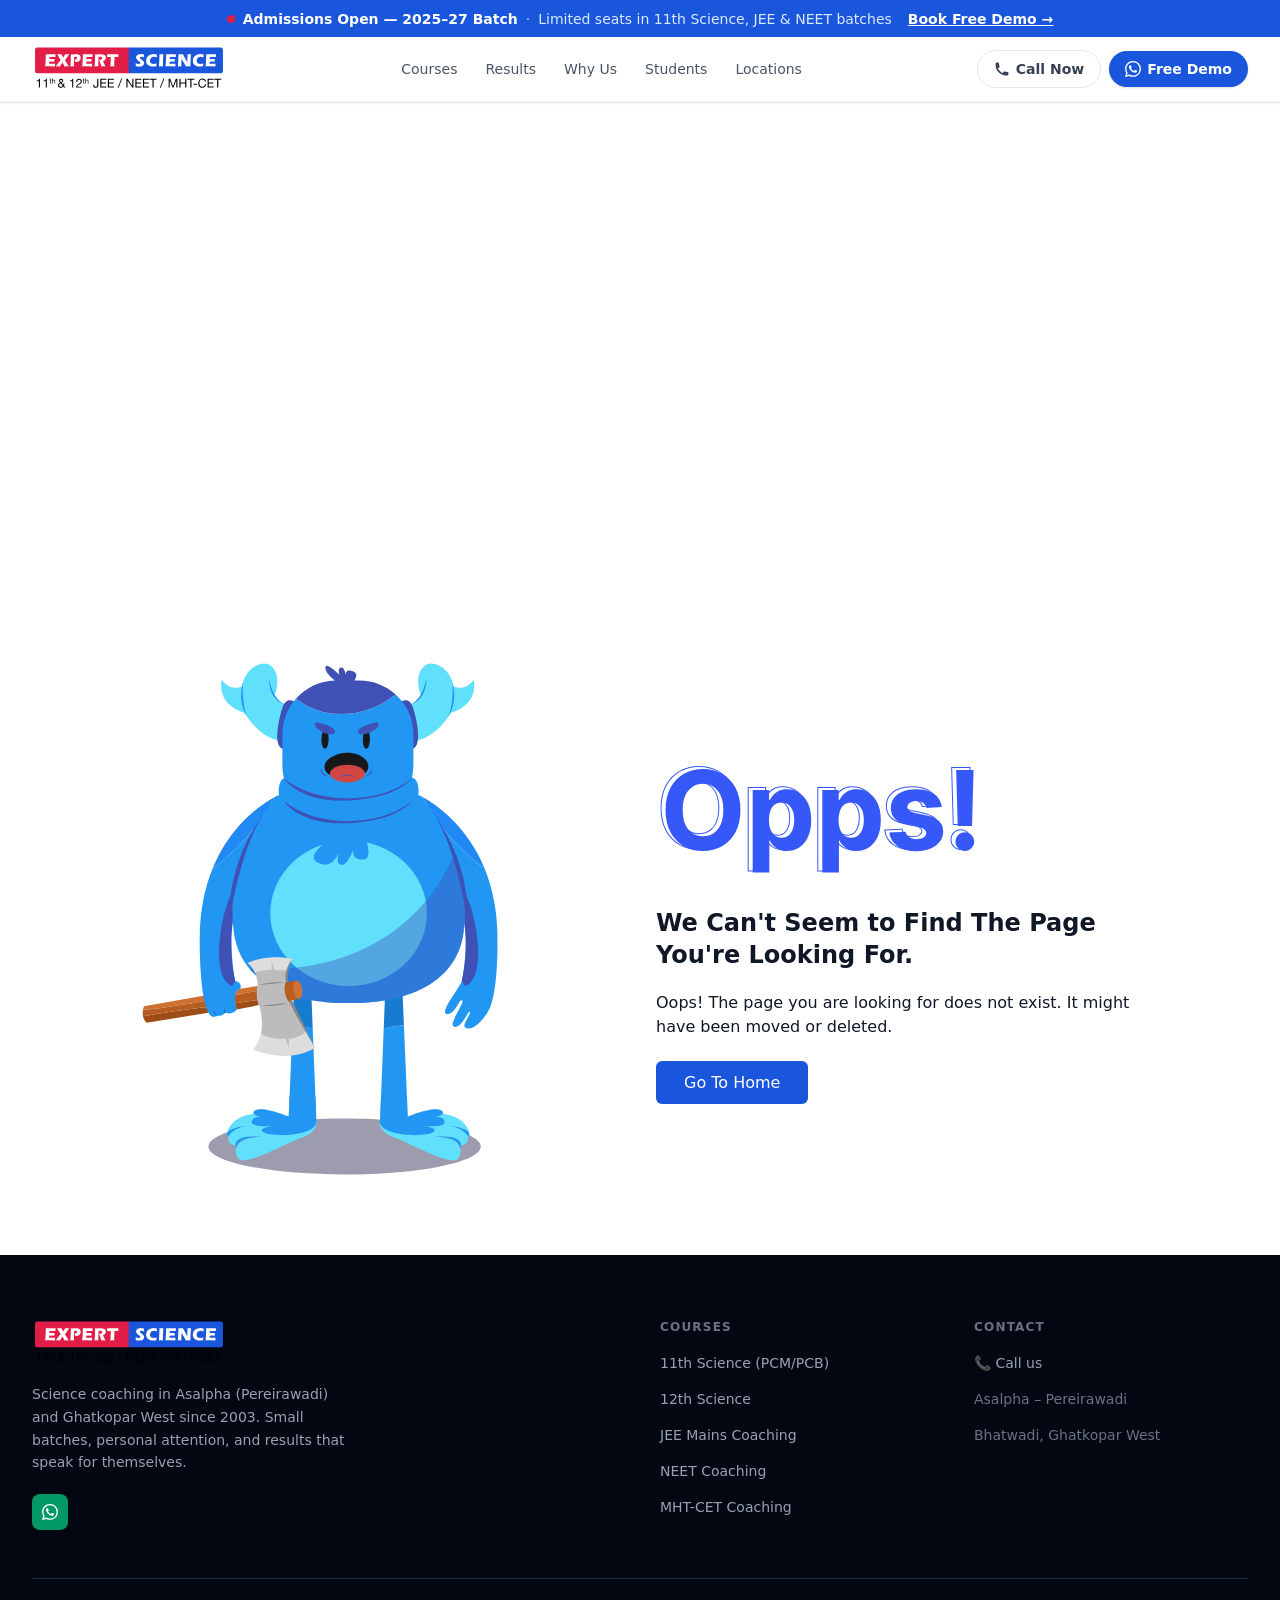
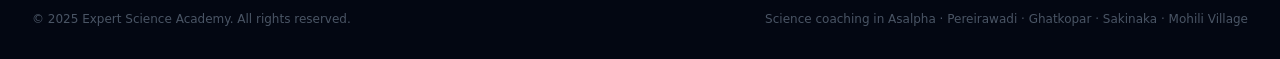
==== 404/index.html @ 45f7da17 "Updates" ====
<!DOCTYPE html><html lang="en" class="scroll-smooth"><head><meta charSet="utf-8"/><meta name="viewport" content="width=device-width, initial-scale=1"/><link rel="preload" href="/_next/static/media/a88c13d5f58b71d4-s.p.woff2" as="font" crossorigin="" type="font/woff2"/><link rel="preload" href="/_next/static/media/e807dee2426166ad-s.p.woff2" as="font" crossorigin="" type="font/woff2"/><link rel="preload" as="image" href="/images/logo/Expert-Science-Academy-Logo.svg"/><link rel="stylesheet" href="/_next/static/css/c039ff75b5874750.css" data-precedence="next"/><link rel="stylesheet" href="/_next/static/css/259ffe7222816fbc.css" data-precedence="next"/><link rel="preload" as="script" fetchPriority="low" href="/_next/static/chunks/webpack-f56b1789517245ff.js"/><script src="/_next/static/chunks/4bd1b696-81f15ab42338ecb3.js" async=""></script><script src="/_next/static/chunks/684-deea13e4e8664d08.js" async=""></script><script src="/_next/static/chunks/main-app-7dac3cea6ca598d4.js" async=""></script><script src="/_next/static/chunks/874-1b2db4d8fa31dbe5.js" async=""></script><script src="/_next/static/chunks/63-9054a6c8682e8362.js" async=""></script><script src="/_next/static/chunks/app/layout-256d2245a4e26967.js" async=""></script><script src="/_next/static/chunks/app/page-bb736e7bbdf38438.js" async=""></script><script src="/_next/static/chunks/app/not-found-b6547ddd4082f517.js" async=""></script><meta name="robots" content="noindex"/><meta name="next-size-adjust" content=""/><title>404 Page | Venus </title><link rel="icon" href="/favicon.ico" type="image/x-icon" sizes="16x16"/><script src="/_next/static/chunks/polyfills-42372ed130431b0a.js" noModule=""></script></head><body class="__variable_2fad4c __variable_1f9156 font-body bg-white text-gray-900 antialiased"><style>:root{--banner-url: url('/images/banner/background.png'); --newsletter-url: url('/images/newsletter/hands.svg');}</style><div><div class="bg-brand-700 text-white text-sm py-2 md:px-4 px-4 text-center font-body"><div class="inline-flex items-center gap-2 flex-wrap justify-center"><span class="inline-block w-2 h-2 rounded-full bg-amber-400 animate-pulse"></span><strong>Admissions Open <span class="hidden sm:inline">— </span>2025–27 <span class="hidden sm:inline">Batch</span></strong><span class="text-brand-200 hidden sm:inline">·</span><span class="hidden sm:inline text-brand-100">Limited seats in 11th Science, JEE &amp; NEET batches</span><button class="ml-2 underline font-semibold hover:text-amber-300 transition-colors">Book Free Demo →</button></div></div><header id="navbar" class="sticky top-0 z-50 bg-white/90 backdrop-blur-md border-b border-gray-100 transition-all duration-300 shadow-sm"><nav class="max-w-7xl mx-auto px-4 sm:px-6 lg:px-8"><div class="flex items-center justify-between h-16"><a class="flex items-center gap-1.5 flex-shrink-0" aria-label="Expert Science Academy Home" href="/"><img alt="Expert Science Academy Logo" width="240" height="60" decoding="async" data-nimg="1" class="w-auto h-10 md:h-12" style="color:transparent" src="/images/logo/Expert-Science-Academy-Logo.svg"/></a><ul class="hidden lg:flex items-center gap-1 text-sm font-medium font-body"><li><a href="#courses" class="nav-link px-3 py-2 rounded-lg text-gray-600 hover:text-brand-700 hover:bg-brand-50 transition-all">Courses</a></li><li><a href="#results" class="nav-link px-3 py-2 rounded-lg text-gray-600 hover:text-brand-700 hover:bg-brand-50 transition-all">Results</a></li><li><a href="#why-us" class="nav-link px-3 py-2 rounded-lg text-gray-600 hover:text-brand-700 hover:bg-brand-50 transition-all">Why Us</a></li><li><a href="#testimonials" class="nav-link px-3 py-2 rounded-lg text-gray-600 hover:text-brand-700 hover:bg-brand-50 transition-all">Students</a></li><li><a href="#locations" class="nav-link px-3 py-2 rounded-lg text-gray-600 hover:text-brand-700 hover:bg-brand-50 transition-all">Locations</a></li></ul><div class="hidden md:flex items-center gap-2"><button class="flex items-center gap-1.5 px-4 py-2 rounded-full border border-gray-200 text-sm font-semibold text-gray-700 hover:border-brand-300 hover:text-brand-700 transition-all font-body"><svg class="w-4 h-4" fill="currentColor" viewBox="0 0 20 20"><path d="M2 3a1 1 0 011-1h2.153a1 1 0 01.986.836l.74 4.435a1 1 0 01-.54 1.06l-1.548.773a11.037 11.037 0 006.105 6.105l.774-1.548a1 1 0 011.059-.54l4.435.74a1 1 0 01.836.986V17a1 1 0 01-1 1h-2C7.82 18 2 12.18 2 5V3z"></path></svg>Call Now</button><button class="flex items-center gap-1.5 px-4 py-2 rounded-full bg-brand-700 text-white text-sm font-semibold hover:bg-brand-800 transition-all shadow-sm font-body"><svg class="w-4 h-4" fill="currentColor" viewBox="0 0 24 24"><path d="M17.472 14.382c-.297-.149-1.758-.867-2.03-.967-.273-.099-.471-.148-.67.15-.197.297-.767.966-.94 1.164-.173.199-.347.223-.644.075-.297-.15-1.255-.463-2.39-1.475-.883-.788-1.48-1.761-1.653-2.059-.173-.297-.018-.458.13-.606.134-.133.298-.347.446-.52.149-.174.198-.298.298-.497.099-.198.05-.371-.025-.52-.075-.149-.669-1.612-.916-2.207-.242-.579-.487-.5-.669-.51-.173-.008-.371-.01-.57-.01-.198 0-.52.074-.792.372-.272.297-1.04 1.016-1.04 2.479 0 1.462 1.065 2.875 1.213 3.074.149.198 2.096 3.2 5.077 4.487.709.306 1.262.489 1.694.625.712.227 1.36.195 1.871.118.571-.085 1.758-.719 2.006-1.413.248-.694.248-1.289.173-1.413-.074-.124-.272-.198-.57-.347m-5.421 7.403h-.004a9.87 9.87 0 01-5.031-1.378l-.361-.214-3.741.982.998-3.648-.235-.374a9.86 9.86 0 01-1.51-5.26c.001-5.45 4.436-9.884 9.888-9.884 2.64 0 5.122 1.03 6.988 2.898a9.825 9.825 0 012.893 6.994c-.003 5.45-4.437 9.884-9.885 9.884m8.413-18.297A11.815 11.815 0 0012.05 0C5.495 0 .16 5.335.157 11.892c0 2.096.547 4.142 1.588 5.945L.057 24l6.305-1.654a11.882 11.882 0 005.683 1.448h.005c6.554 0 11.89-5.335 11.893-11.893a11.821 11.821 0 00-3.48-8.413z"></path></svg>Free Demo</button></div><button type="button" class="lg:hidden p-2 rounded-lg text-gray-500 hover:bg-gray-100 focus:outline-none focus:ring-2 focus:ring-brand-300" aria-expanded="false"><span class="sr-only">Open menu</span><svg class="w-5 h-5" fill="none" stroke="currentColor" viewBox="0 0 24 24"><path stroke-linecap="round" stroke-linejoin="round" stroke-width="2" d="M4 6h16M4 12h16M4 18h16"></path></svg></button></div></nav></header><section class="py-40 bg-herosub-bg bg-no-repeat bg-cover lg:mt-40 sm:mt-44 mt-20"><div class="container mx-auto lg:max-w-(--breakpoint-xl) px-4"><h2 class="text-white md:text-56 text-36 font-medium">404</h2></div></section><section class="bg-white pt-8 pb-20"><div class="container mx-auto"><div class="-mx-4 flex flex-wrap items-center"><div class="w-full px-4 md:w-5/12 lg:w-6/12"><div class="relative mx-auto aspect-129/138 max-w-[357px] text-center"><img alt="image" loading="lazy" width="0" height="0" decoding="async" data-nimg="1" class="mx-auto max-w-full" style="color:transparent;width:100%;height:auto" src="/images/404.svg"/></div></div><div class="w-full px-4 md:w-7/12 lg:w-6/12 xl:w-5/12"><div><div class="mb-8"><svg width="327" height="132" viewBox="0 0 327 132" fill="none" xmlns="http://www.w3.org/2000/svg"><mask id="path-1-outside-1_2014_12631" maskUnits="userSpaceOnUse" x="4" y="22" width="312" height="107" fill="black"><rect fill="white" x="4" y="22" width="312" height="107"></rect><path d="M80.4688 65C80.4688 73.724 78.8151 81.1458 75.5078 87.2656C72.2266 93.3854 67.7474 98.0599 62.0703 101.289C56.4193 104.492 50.0651 106.094 43.0078 106.094C35.8984 106.094 29.5182 104.479 23.8672 101.25C18.2161 98.0208 13.75 93.3464 10.4688 87.2266C7.1875 81.1068 5.54688 73.6979 5.54688 65C5.54688 56.276 7.1875 48.8542 10.4688 42.7344C13.75 36.6146 18.2161 31.9531 23.8672 28.75C29.5182 25.5208 35.8984 23.9062 43.0078 23.9062C50.0651 23.9062 56.4193 25.5208 62.0703 28.75C67.7474 31.9531 72.2266 36.6146 75.5078 42.7344C78.8151 48.8542 80.4688 56.276 80.4688 65ZM63.3203 65C63.3203 59.349 62.474 54.5833 60.7812 50.7031C59.1146 46.8229 56.7578 43.8802 53.7109 41.875C50.6641 39.8698 47.0964 38.8672 43.0078 38.8672C38.9193 38.8672 35.3516 39.8698 32.3047 41.875C29.2578 43.8802 26.888 46.8229 25.1953 50.7031C23.5286 54.5833 22.6953 59.349 22.6953 65C22.6953 70.651 23.5286 75.4167 25.1953 79.2969C26.888 83.1771 29.2578 86.1198 32.3047 88.125C35.3516 90.1302 38.9193 91.1328 43.0078 91.1328C47.0964 91.1328 50.6641 90.1302 53.7109 88.125C56.7578 86.1198 59.1146 83.1771 60.7812 79.2969C62.474 75.4167 63.3203 70.651 63.3203 65ZM92.6855 127.5V45H109.092V55.0781H109.834C110.563 53.4635 111.618 51.8229 112.998 50.1562C114.404 48.4635 116.227 47.0573 118.467 45.9375C120.732 44.7917 123.545 44.2188 126.904 44.2188C131.279 44.2188 135.316 45.3646 139.014 47.6563C142.712 49.9219 145.667 53.3464 147.881 57.9297C150.094 62.487 151.201 68.2031 151.201 75.0781C151.201 81.7708 150.12 87.4219 147.959 92.0312C145.824 96.6146 142.907 100.091 139.209 102.461C135.537 104.805 131.423 105.977 126.865 105.977C123.636 105.977 120.889 105.443 118.623 104.375C116.383 103.307 114.548 101.966 113.115 100.352C111.683 98.7109 110.589 97.0573 109.834 95.3906H109.326V127.5H92.6855ZM108.975 75C108.975 78.5677 109.469 81.6797 110.459 84.3359C111.449 86.9922 112.881 89.0625 114.756 90.5469C116.631 92.0052 118.91 92.7344 121.592 92.7344C124.3 92.7344 126.592 91.9922 128.467 90.5078C130.342 88.9974 131.761 86.9141 132.725 84.2578C133.714 81.5755 134.209 78.4896 134.209 75C134.209 71.5365 133.727 68.4896 132.764 65.8594C131.8 63.2292 130.381 61.1719 128.506 59.6875C126.631 58.2031 124.326 57.4609 121.592 57.4609C118.883 57.4609 116.592 58.1771 114.717 59.6094C112.868 61.0417 111.449 63.0729 110.459 65.7031C109.469 68.3333 108.975 71.4323 108.975 75ZM162.295 127.5V45H178.701V55.0781H179.443C180.173 53.4635 181.227 51.8229 182.607 50.1562C184.014 48.4635 185.837 47.0573 188.076 45.9375C190.342 44.7917 193.154 44.2188 196.514 44.2188C200.889 44.2188 204.925 45.3646 208.623 47.6563C212.321 49.9219 215.277 53.3464 217.49 57.9297C219.704 62.487 220.811 68.2031 220.811 75.0781C220.811 81.7708 219.73 87.4219 217.568 92.0312C215.433 96.6146 212.516 100.091 208.818 102.461C205.146 104.805 201.032 105.977 196.475 105.977C193.245 105.977 190.498 105.443 188.232 104.375C185.993 103.307 184.157 101.966 182.725 100.352C181.292 98.7109 180.199 97.0573 179.443 95.3906H178.936V127.5H162.295ZM178.584 75C178.584 78.5677 179.079 81.6797 180.068 84.3359C181.058 86.9922 182.49 89.0625 184.365 90.5469C186.24 92.0052 188.519 92.7344 191.201 92.7344C193.91 92.7344 196.201 91.9922 198.076 90.5078C199.951 88.9974 201.37 86.9141 202.334 84.2578C203.324 81.5755 203.818 78.4896 203.818 75C203.818 71.5365 203.337 68.4896 202.373 65.8594C201.41 63.2292 199.99 61.1719 198.115 59.6875C196.24 58.2031 193.936 57.4609 191.201 57.4609C188.493 57.4609 186.201 58.1771 184.326 59.6094C182.477 61.0417 181.058 63.0729 180.068 65.7031C179.079 68.3333 178.584 71.4323 178.584 75ZM281.826 62.1094L266.592 63.0469C266.331 61.7448 265.771 60.5729 264.912 59.5312C264.053 58.4635 262.92 57.6172 261.514 56.9922C260.133 56.3411 258.48 56.0156 256.553 56.0156C253.975 56.0156 251.8 56.5625 250.029 57.6562C248.258 58.724 247.373 60.1562 247.373 61.9531C247.373 63.3854 247.946 64.5964 249.092 65.5859C250.238 66.5755 252.204 67.3698 254.99 67.9687L265.85 70.1562C271.683 71.3542 276.032 73.2812 278.896 75.9375C281.761 78.5937 283.193 82.0833 283.193 86.4062C283.193 90.3385 282.035 93.7891 279.717 96.7578C277.425 99.7266 274.274 102.044 270.264 103.711C266.279 105.352 261.683 106.172 256.475 106.172C248.532 106.172 242.204 104.518 237.49 101.211C232.803 97.8776 230.055 93.3464 229.248 87.6172L245.615 86.7578C246.11 89.1797 247.308 91.0286 249.209 92.3047C251.11 93.5547 253.545 94.1797 256.514 94.1797C259.43 94.1797 261.774 93.6198 263.545 92.5C265.342 91.3542 266.253 89.8828 266.279 88.0859C266.253 86.5755 265.615 85.3385 264.365 84.375C263.115 83.3854 261.188 82.6302 258.584 82.1094L248.193 80.0391C242.334 78.8672 237.972 76.8359 235.107 73.9453C232.269 71.0547 230.85 67.3698 230.85 62.8906C230.85 59.0365 231.891 55.7161 233.975 52.9297C236.084 50.1432 239.04 47.9948 242.842 46.4844C246.67 44.974 251.149 44.2188 256.279 44.2188C263.857 44.2188 269.821 45.8203 274.17 49.0234C278.545 52.2266 281.097 56.5885 281.826 62.1094ZM313.555 25L312.031 81.0156H297.734L296.172 25H313.555ZM304.883 106.016C302.305 106.016 300.091 105.104 298.242 103.281C296.393 101.432 295.482 99.2187 295.508 96.6406C295.482 94.0885 296.393 91.901 298.242 90.0781C300.091 88.2552 302.305 87.3437 304.883 87.3437C307.357 87.3437 309.531 88.2552 311.406 90.0781C313.281 91.901 314.232 94.0885 314.258 96.6406C314.232 98.3594 313.776 99.9349 312.891 101.367C312.031 102.773 310.898 103.906 309.492 104.766C308.086 105.599 306.549 106.016 304.883 106.016Z"></path></mask><path d="M75.5078 87.2656L74.6281 86.7902L74.6265 86.7931L75.5078 87.2656ZM62.0703 101.289L62.5634 102.159L62.5647 102.158L62.0703 101.289ZM23.8672 101.25L24.3633 100.382L23.8672 101.25ZM10.4688 87.2266L9.58744 87.6991L10.4688 87.2266ZM10.4688 42.7344L11.3501 43.2069L10.4688 42.7344ZM23.8672 28.75L24.3603 29.62L24.3633 29.6182L23.8672 28.75ZM62.0703 28.75L61.5742 29.6183L61.5789 29.6209L62.0703 28.75ZM75.5078 42.7344L74.6265 43.2069L74.6281 43.2098L75.5078 42.7344ZM60.7812 50.7031L59.8624 51.0978L59.8647 51.103L60.7812 50.7031ZM53.7109 41.875L53.1612 42.7103L53.7109 41.875ZM32.3047 41.875L32.8544 42.7103L32.3047 41.875ZM25.1953 50.7031L24.2787 50.3033L24.2765 50.3085L25.1953 50.7031ZM25.1953 79.2969L24.2765 79.6915L24.2787 79.6967L25.1953 79.2969ZM32.3047 88.125L32.8544 87.2897L32.3047 88.125ZM53.7109 88.125L53.1612 87.2897L53.7109 88.125ZM60.7812 79.2969L59.8647 78.897L59.8624 78.9022L60.7812 79.2969ZM79.4688 65C79.4688 73.5994 77.8388 80.849 74.6281 86.7902L76.3876 87.7411C79.7914 81.4427 81.4688 73.8486 81.4688 65H79.4688ZM74.6265 86.7931C71.4284 92.7578 67.0787 97.2898 61.5759 100.42L62.5647 102.158C68.4161 98.83 73.0247 94.013 76.3891 87.7382L74.6265 86.7931ZM61.5772 100.419C56.0894 103.53 49.9076 105.094 43.0078 105.094V107.094C50.2226 107.094 56.7492 105.455 62.5634 102.159L61.5772 100.419ZM43.0078 105.094C36.0559 105.094 29.8495 103.517 24.3633 100.382L23.371 102.118C29.1869 105.442 35.7409 107.094 43.0078 107.094V105.094ZM24.3633 100.382C18.8863 97.252 14.5488 92.7199 11.3501 86.754L9.58744 87.6991C12.9512 93.9728 17.546 98.7896 23.371 102.118L24.3633 100.382ZM11.3501 86.754C8.16399 80.8118 6.54688 73.5739 6.54688 65H4.54688C4.54688 73.8219 6.21101 81.4018 9.58744 87.6991L11.3501 86.754ZM6.54688 65C6.54688 56.3995 8.1642 49.1488 11.3501 43.2069L9.58744 42.2618C6.2108 48.5595 4.54688 56.1526 4.54688 65H6.54688ZM11.3501 43.2069C14.5485 37.2416 18.8851 32.7234 24.3603 29.62L23.3741 27.88C17.5472 31.1828 12.9515 35.9876 9.58744 42.2618L11.3501 43.2069ZM24.3633 29.6182C29.8495 26.4833 36.0559 24.9062 43.0078 24.9062V22.9062C35.7409 22.9062 29.1869 24.5584 23.371 27.8818L24.3633 29.6182ZM43.0078 24.9062C49.9062 24.9062 56.0868 26.4826 61.5742 29.6182L62.5665 27.8818C56.7517 24.559 50.224 22.9062 43.0078 22.9062V24.9062ZM61.5789 29.6209C67.08 32.7247 71.4287 37.2428 74.6265 43.2069L76.3891 42.2618C73.0244 35.9864 68.4148 31.1815 62.5617 27.8791L61.5789 29.6209ZM74.6281 43.2098C77.8388 49.151 79.4688 56.4006 79.4688 65H81.4688C81.4688 56.1514 79.7914 48.5573 76.3876 42.2589L74.6281 43.2098ZM64.3203 65C64.3203 59.255 63.4607 54.3443 61.6978 50.3033L59.8647 51.103C61.4872 54.8224 62.3203 59.4429 62.3203 65H64.3203ZM61.7001 50.3085C59.9687 46.2775 57.4956 43.1687 54.2607 41.0397L53.1612 42.7103C56.02 44.5918 58.2605 47.3683 59.8624 51.0978L61.7001 50.3085ZM54.2607 41.0397C51.0313 38.9143 47.2673 37.8672 43.0078 37.8672V39.8672C46.9254 39.8672 50.2968 40.8252 53.1612 42.7103L54.2607 41.0397ZM43.0078 37.8672C38.7483 37.8672 34.9843 38.9143 31.7549 41.0397L32.8544 42.7103C35.7188 40.8252 39.0902 39.8672 43.0078 39.8672V37.8672ZM31.7549 41.0397C28.5215 43.1677 26.0362 46.2746 24.2787 50.3033L26.1119 51.103C27.7398 47.3712 29.9941 44.5927 32.8544 42.7103L31.7549 41.0397ZM24.2765 50.3085C22.5414 54.3479 21.6953 59.2567 21.6953 65H23.6953C23.6953 59.4413 24.5158 54.8188 26.1141 51.0978L24.2765 50.3085ZM21.6953 65C21.6953 70.7433 22.5414 75.6521 24.2765 79.6915L26.1141 78.9022C24.5158 75.1812 23.6953 70.5587 23.6953 65H21.6953ZM24.2787 79.6967C26.0362 83.7254 28.5215 86.8323 31.7549 88.9603L32.8544 87.2897C29.9941 85.4073 27.7398 82.6288 26.1119 78.897L24.2787 79.6967ZM31.7549 88.9603C34.9843 91.0857 38.7483 92.1328 43.0078 92.1328V90.1328C39.0902 90.1328 35.7188 89.1748 32.8544 87.2897L31.7549 88.9603ZM43.0078 92.1328C47.2673 92.1328 51.0313 91.0857 54.2607 88.9603L53.1612 87.2897C50.2968 89.1748 46.9254 90.1328 43.0078 90.1328V92.1328ZM54.2607 88.9603C57.4956 86.8313 59.9687 83.7225 61.7001 79.6915L59.8624 78.9022C58.2605 82.6317 56.02 85.4082 53.1612 87.2897L54.2607 88.9603ZM61.6978 79.6967C63.4607 75.6557 64.3203 70.745 64.3203 65H62.3203C62.3203 70.5571 61.4872 75.1776 59.8647 78.897L61.6978 79.6967ZM92.6855 127.5H91.6855V128.5H92.6855V127.5ZM92.6855 45V44H91.6855V45H92.6855ZM109.092 45H110.092V44H109.092V45ZM109.092 55.0781H108.092V56.0781H109.092V55.0781ZM109.834 55.0781V56.0781H110.48L110.745 55.4897L109.834 55.0781ZM112.998 50.1562L112.229 49.5172L112.228 49.5184L112.998 50.1562ZM118.467 45.9375L118.914 46.8319L118.918 46.8299L118.467 45.9375ZM139.014 47.6562L138.487 48.5063L138.491 48.5089L139.014 47.6562ZM147.881 57.9297L146.98 58.3646L146.981 58.3666L147.881 57.9297ZM147.959 92.0312L147.054 91.6067L147.053 91.6089L147.959 92.0312ZM139.209 102.461L139.747 103.304L139.749 103.303L139.209 102.461ZM118.623 104.375L118.193 105.278L118.197 105.28L118.623 104.375ZM113.115 100.352L112.362 101.009L112.367 101.015L113.115 100.352ZM109.834 95.3906L110.745 94.9779L110.479 94.3906H109.834V95.3906ZM109.326 95.3906V94.3906H108.326V95.3906H109.326ZM109.326 127.5V128.5H110.326V127.5H109.326ZM114.756 90.5469L114.135 91.3309L114.142 91.3362L114.756 90.5469ZM128.467 90.5078L129.088 91.2919L129.094 91.2866L128.467 90.5078ZM132.725 84.2578L131.786 83.9117L131.785 83.9168L132.725 84.2578ZM132.764 65.8594L133.703 65.5154V65.5154L132.764 65.8594ZM128.506 59.6875L129.127 58.9035L128.506 59.6875ZM114.717 59.6094L114.11 58.8147L114.104 58.8188L114.717 59.6094ZM110.459 65.7031L109.523 65.351L110.459 65.7031ZM93.6855 127.5V45H91.6855V127.5H93.6855ZM92.6855 46H109.092V44H92.6855V46ZM108.092 45V55.0781H110.092V45H108.092ZM109.092 56.0781H109.834V54.0781H109.092V56.0781ZM110.745 55.4897C111.431 53.9721 112.433 52.4066 113.768 50.7941L112.228 49.5184C110.803 51.2393 109.696 52.955 108.923 54.6665L110.745 55.4897ZM113.767 50.7953C115.074 49.2228 116.781 47.8983 118.914 46.8319L118.02 45.0431C115.673 46.2163 113.735 47.7043 112.229 49.5172L113.767 50.7953ZM118.918 46.8299C121.006 45.7739 123.653 45.2188 126.904 45.2188V43.2188C123.437 43.2188 120.459 43.8095 118.015 45.0451L118.918 46.8299ZM126.904 45.2188C131.094 45.2188 134.948 46.3132 138.487 48.5063L139.54 46.8062C135.683 44.4159 131.464 43.2188 126.904 43.2188V45.2188ZM138.491 48.5089C141.999 50.6581 144.835 53.9234 146.98 58.3646L148.781 57.4948C146.499 52.7694 143.424 49.1857 139.536 46.8036L138.491 48.5089ZM146.981 58.3666C149.11 62.7481 150.201 68.3032 150.201 75.0781H152.201C152.201 68.103 151.079 62.2258 148.78 57.4928L146.981 58.3666ZM150.201 75.0781C150.201 81.6683 149.136 87.1651 147.054 91.6067L148.864 92.4558C151.105 87.6787 152.201 81.8734 152.201 75.0781H150.201ZM147.053 91.6089C144.985 96.047 142.185 99.3662 138.669 101.619L139.749 103.303C143.629 100.816 146.662 97.1822 148.865 92.4536L147.053 91.6089ZM138.671 101.618C135.167 103.854 131.241 104.977 126.865 104.977V106.977C131.604 106.977 135.907 105.755 139.747 103.304L138.671 101.618ZM126.865 104.977C123.742 104.977 121.149 104.46 119.049 103.47L118.197 105.28C120.628 106.426 123.53 106.977 126.865 106.977V104.977ZM119.053 103.472C116.917 102.454 115.194 101.189 113.863 99.688L112.367 101.015C113.901 102.744 115.85 104.161 118.193 105.278L119.053 103.472ZM113.869 99.6939C112.489 98.1133 111.453 96.5407 110.745 94.9779L108.923 95.8034C109.725 97.5739 110.877 99.3086 112.362 101.009L113.869 99.6939ZM109.834 94.3906H109.326V96.3906H109.834V94.3906ZM108.326 95.3906V127.5H110.326V95.3906H108.326ZM109.326 126.5H92.6855V128.5H109.326V126.5ZM107.975 75C107.975 78.6573 108.482 81.8924 109.522 84.685L111.396 83.9868C110.457 81.467 109.975 78.4781 109.975 75H107.975ZM109.522 84.685C110.563 87.4804 112.092 89.7137 114.135 91.3309L115.377 89.7628C113.669 88.4113 112.334 86.5039 111.396 83.9868L109.522 84.685ZM114.142 91.3362C116.215 92.9486 118.717 93.7344 121.592 93.7344V91.7344C119.102 91.7344 117.047 91.0619 115.37 89.7575L114.142 91.3362ZM121.592 93.7344C124.494 93.7344 127.013 92.9344 129.087 91.2919L127.846 89.7238C126.171 91.0499 124.106 91.7344 121.592 91.7344V93.7344ZM129.094 91.2866C131.134 89.643 132.65 87.3966 133.665 84.5988L131.785 83.9168C130.872 86.4315 129.549 88.3518 127.839 89.7291L129.094 91.2866ZM133.663 84.6039C134.701 81.7894 135.209 78.5825 135.209 75H133.209C133.209 78.3967 132.727 81.3616 131.786 83.9117L133.663 84.6039ZM135.209 75C135.209 71.4458 134.715 68.2784 133.703 65.5154L131.825 66.2034C132.74 68.7008 133.209 71.6271 133.209 75H135.209ZM133.703 65.5154C132.687 62.742 131.169 60.5207 129.127 58.9035L127.885 60.4715C129.592 61.823 130.914 63.7163 131.825 66.2034L133.703 65.5154ZM129.127 58.9035C127.05 57.2595 124.518 56.4609 121.592 56.4609V58.4609C124.135 58.4609 126.212 59.1467 127.885 60.4715L129.127 58.9035ZM121.592 56.4609C118.698 56.4609 116.184 57.23 114.11 58.8147L115.324 60.404C116.999 59.1241 119.069 58.4609 121.592 58.4609V56.4609ZM114.104 58.8188C112.082 60.3855 110.565 62.5827 109.523 65.351L111.395 66.0553C112.333 63.5632 113.654 61.6979 115.329 60.3999L114.104 58.8188ZM109.523 65.351C108.481 68.1195 107.975 71.343 107.975 75H109.975C109.975 71.5216 110.457 68.5471 111.395 66.0553L109.523 65.351ZM162.295 127.5H161.295V128.5H162.295V127.5ZM162.295 45V44H161.295V45H162.295ZM178.701 45H179.701V44H178.701V45ZM178.701 55.0781H177.701V56.0781H178.701V55.0781ZM179.443 55.0781V56.0781H180.089L180.355 55.4897L179.443 55.0781ZM182.607 50.1562L181.838 49.5172L181.837 49.5184L182.607 50.1562ZM188.076 45.9375L188.523 46.8319L188.527 46.8299L188.076 45.9375ZM208.623 47.6562L208.096 48.5063L208.101 48.5089L208.623 47.6562ZM217.49 57.9297L216.59 58.3646L216.591 58.3666L217.49 57.9297ZM217.568 92.0312L216.663 91.6067L216.662 91.6089L217.568 92.0312ZM208.818 102.461L209.356 103.304L209.358 103.303L208.818 102.461ZM188.232 104.375L187.802 105.278L187.806 105.28L188.232 104.375ZM182.725 100.352L181.971 101.009L181.977 101.015L182.725 100.352ZM179.443 95.3906L180.354 94.9779L180.088 94.3906H179.443V95.3906ZM178.936 95.3906V94.3906H177.936V95.3906H178.936ZM178.936 127.5V128.5H179.936V127.5H178.936ZM184.365 90.5469L183.745 91.3309L183.751 91.3362L184.365 90.5469ZM198.076 90.5078L198.697 91.2919L198.704 91.2866L198.076 90.5078ZM202.334 84.2578L201.396 83.9117L201.394 83.9168L202.334 84.2578ZM202.373 65.8594L203.312 65.5154V65.5154L202.373 65.8594ZM198.115 59.6875L198.736 58.9035L198.115 59.6875ZM184.326 59.6094L183.719 58.8147L183.714 58.8188L184.326 59.6094ZM180.068 65.7031L179.132 65.351L180.068 65.7031ZM163.295 127.5V45H161.295V127.5H163.295ZM162.295 46H178.701V44H162.295V46ZM177.701 45V55.0781H179.701V45H177.701ZM178.701 56.0781H179.443V54.0781H178.701V56.0781ZM180.355 55.4897C181.04 53.9721 182.042 52.4066 183.378 50.7941L181.837 49.5184C180.412 51.2393 179.305 52.955 178.532 54.6665L180.355 55.4897ZM183.377 50.7953C184.683 49.2228 186.391 47.8983 188.523 46.8319L187.629 45.0431C185.283 46.2163 183.344 47.7043 181.838 49.5172L183.377 50.7953ZM188.527 46.8299C190.615 45.7739 193.262 45.2188 196.514 45.2188V43.2188C193.046 43.2188 190.068 43.8095 187.625 45.0451L188.527 46.8299ZM196.514 45.2188C200.704 45.2188 204.558 46.3132 208.096 48.5063L209.15 46.8062C205.293 44.4159 201.074 43.2188 196.514 43.2188V45.2188ZM208.101 48.5089C211.608 50.6581 214.445 53.9234 216.59 58.3646L218.391 57.4948C216.109 52.7694 213.034 49.1857 209.145 46.8036L208.101 48.5089ZM216.591 58.3666C218.719 62.7481 219.811 68.3032 219.811 75.0781H221.811C221.811 68.103 220.689 62.2258 218.39 57.4928L216.591 58.3666ZM219.811 75.0781C219.811 81.6683 218.746 87.1651 216.663 91.6067L218.474 92.4558C220.714 87.6787 221.811 81.8734 221.811 75.0781H219.811ZM216.662 91.6089C214.594 96.047 211.794 99.3662 208.279 101.619L209.358 103.303C213.238 100.816 216.272 97.1822 218.475 92.4536L216.662 91.6089ZM208.28 101.618C204.777 103.854 200.851 104.977 196.475 104.977V106.977C201.213 106.977 205.516 105.755 209.356 103.304L208.28 101.618ZM196.475 104.977C193.352 104.977 190.758 104.46 188.659 103.47L187.806 105.28C190.238 106.426 193.139 106.977 196.475 106.977V104.977ZM188.663 103.472C186.526 102.454 184.804 101.189 183.473 99.688L181.977 101.015C183.51 102.744 185.46 104.161 187.802 105.278L188.663 103.472ZM183.478 99.6939C182.098 98.1133 181.062 96.5407 180.354 94.9779L178.533 95.8034C179.335 97.5739 180.487 99.3086 181.971 101.009L183.478 99.6939ZM179.443 94.3906H178.936V96.3906H179.443V94.3906ZM177.936 95.3906V127.5H179.936V95.3906H177.936ZM178.936 126.5H162.295V128.5H178.936V126.5ZM177.584 75C177.584 78.6573 178.091 81.8924 179.131 84.685L181.005 83.9868C180.067 81.467 179.584 78.4781 179.584 75H177.584ZM179.131 84.685C180.173 87.4804 181.702 89.7137 183.745 91.3309L184.986 89.7628C183.279 88.4113 181.943 86.5039 181.005 83.9868L179.131 84.685ZM183.751 91.3362C185.824 92.9486 188.327 93.7344 191.201 93.7344V91.7344C188.711 91.7344 186.656 91.0619 184.979 89.7575L183.751 91.3362ZM191.201 93.7344C194.103 93.7344 196.622 92.9344 198.697 91.2919L197.455 89.7238C195.78 91.0499 193.716 91.7344 191.201 91.7344V93.7344ZM198.704 91.2866C200.744 89.643 202.259 87.3966 203.274 84.5988L201.394 83.9168C200.482 86.4315 199.158 88.3518 197.449 89.7291L198.704 91.2866ZM203.272 84.6039C204.311 81.7894 204.818 78.5825 204.818 75H202.818C202.818 78.3967 202.337 81.3616 201.396 83.9117L203.272 84.6039ZM204.818 75C204.818 71.4458 204.324 68.2784 203.312 65.5154L201.434 66.2034C202.349 68.7008 202.818 71.6271 202.818 75H204.818ZM203.312 65.5154C202.296 62.742 200.779 60.5207 198.736 58.9035L197.495 60.4715C199.202 61.823 200.523 63.7163 201.434 66.2034L203.312 65.5154ZM198.736 58.9035C196.659 57.2595 194.127 56.4609 191.201 56.4609V58.4609C193.744 58.4609 195.821 59.1467 197.495 60.4715L198.736 58.9035ZM191.201 56.4609C188.307 56.4609 185.794 57.23 183.719 58.8147L184.933 60.404C186.609 59.1241 188.678 58.4609 191.201 58.4609V56.4609ZM183.714 58.8188C181.691 60.3855 180.174 62.5827 179.132 65.351L181.004 66.0553C181.942 63.5632 183.263 61.6979 184.939 60.3999L183.714 58.8188ZM179.132 65.351C178.091 68.1195 177.584 71.343 177.584 75H179.584C179.584 71.5216 180.067 68.5471 181.004 66.0553L179.132 65.351ZM281.826 62.1094L281.888 63.1075L282.958 63.0416L282.818 61.9784L281.826 62.1094ZM266.592 63.0469L265.611 63.243L265.782 64.0986L266.653 64.045L266.592 63.0469ZM264.912 59.5312L264.133 60.1583L264.141 60.1676L264.912 59.5312ZM261.514 56.9922L261.087 57.8966L261.097 57.9014L261.108 57.906L261.514 56.9922ZM250.029 57.6562L250.546 58.5127L250.555 58.507L250.029 57.6562ZM249.092 65.5859L248.438 66.3428L249.092 65.5859ZM254.99 67.9688L254.78 68.9465L254.793 68.9491L254.99 67.9688ZM265.85 70.1562L266.051 69.1767L266.047 69.1759L265.85 70.1562ZM278.896 75.9375L278.217 76.6708L278.896 75.9375ZM279.717 96.7578L278.929 96.1424L278.925 96.1468L279.717 96.7578ZM270.264 103.711L270.644 104.636L270.647 104.634L270.264 103.711ZM237.49 101.211L236.911 102.026L236.916 102.03L237.49 101.211ZM229.248 87.6172L229.196 86.6186L228.106 86.6758L228.258 87.7567L229.248 87.6172ZM245.615 86.7578L246.595 86.5576L246.423 85.714L245.563 85.7592L245.615 86.7578ZM249.209 92.3047L248.652 93.135L248.66 93.1402L249.209 92.3047ZM263.545 92.5L264.079 93.3452L264.083 93.3432L263.545 92.5ZM266.279 88.0859L267.279 88.1004L267.279 88.0846L267.279 88.0687L266.279 88.0859ZM264.365 84.375L263.744 85.1591L263.755 85.167L264.365 84.375ZM258.584 82.1094L258.78 81.1288L258.779 81.1287L258.584 82.1094ZM248.193 80.0391L247.997 81.0196L247.998 81.0198L248.193 80.0391ZM235.107 73.9453L234.394 74.646L234.397 74.6492L235.107 73.9453ZM233.975 52.9297L233.177 52.3261L233.174 52.3309L233.975 52.9297ZM242.842 46.4844L242.475 45.5542L242.473 45.555L242.842 46.4844ZM274.17 49.0234L273.577 49.8286L273.579 49.8303L274.17 49.0234ZM281.765 61.1113L266.53 62.0488L266.653 64.045L281.888 63.1075L281.765 61.1113ZM267.572 62.8508C267.279 61.3841 266.646 60.0615 265.683 58.8949L264.141 60.1676C264.897 61.0843 265.384 62.1055 265.611 63.243L267.572 62.8508ZM265.691 58.9042C264.72 57.6981 263.453 56.7599 261.92 56.0784L261.108 57.906C262.387 58.4744 263.385 59.229 264.133 60.1583L265.691 58.9042ZM261.94 56.0878C260.396 55.3595 258.59 55.0156 256.553 55.0156V57.0156C258.37 57.0156 259.871 57.3228 261.087 57.8966L261.94 56.0878ZM256.553 55.0156C253.833 55.0156 251.466 55.5933 249.504 56.8055L250.555 58.507C252.134 57.5317 254.116 57.0156 256.553 57.0156V55.0156ZM249.513 56.7999C247.496 58.0162 246.373 59.7473 246.373 61.9531H248.373C248.373 60.5652 249.021 59.4317 250.546 58.5126L249.513 56.7999ZM246.373 61.9531C246.373 63.6944 247.087 65.1756 248.438 66.3428L249.745 64.8291C248.805 64.0172 248.373 63.0764 248.373 61.9531H246.373ZM248.438 66.3428C249.78 67.5015 251.951 68.3382 254.78 68.9464L255.2 66.9911C252.457 66.4014 250.695 65.6496 249.745 64.8291L248.438 66.3428ZM254.793 68.9491L265.652 71.1366L266.047 69.1759L255.188 66.9884L254.793 68.9491ZM265.648 71.1358C271.389 72.3148 275.539 74.1877 278.217 76.6708L279.576 75.2042C276.525 72.3748 271.976 70.3936 266.051 69.1767L265.648 71.1358ZM278.217 76.6708C280.854 79.1165 282.193 82.3287 282.193 86.4062H284.193C284.193 81.838 282.668 78.071 279.576 75.2042L278.217 76.6708ZM282.193 86.4062C282.193 90.1261 281.103 93.3576 278.929 96.1424L280.505 97.3732C282.966 94.2205 284.193 90.551 284.193 86.4062H282.193ZM278.925 96.1468C276.756 98.9572 273.755 101.177 269.88 102.788L270.647 104.634C274.793 102.912 278.095 100.496 280.508 97.3689L278.925 96.1468ZM269.883 102.786C266.042 104.368 261.579 105.172 256.475 105.172V107.172C261.787 107.172 266.517 106.335 270.644 104.636L269.883 102.786ZM256.475 105.172C248.662 105.172 242.557 103.544 238.065 100.392L236.916 102.03C241.851 105.492 248.402 107.172 256.475 107.172V105.172ZM238.07 100.396C233.608 97.2229 231.007 92.9367 230.238 87.4777L228.258 87.7567C229.103 93.7561 231.998 98.5323 236.911 102.026L238.07 100.396ZM229.3 88.6158L245.668 87.7564L245.563 85.7592L229.196 86.6186L229.3 88.6158ZM244.635 86.958C245.178 89.6146 246.514 91.7002 248.652 93.135L249.766 91.4744C248.102 90.3571 247.042 88.7447 246.595 86.5576L244.635 86.958ZM248.66 93.1402C250.767 94.5258 253.408 95.1797 256.514 95.1797V93.1797C253.681 93.1797 251.453 92.5836 249.758 91.4691L248.66 93.1402ZM256.514 95.1797C259.548 95.1797 262.098 94.5984 264.079 93.3452L263.01 91.6548C261.451 92.6412 259.312 93.1797 256.514 93.1797V95.1797ZM264.083 93.3432C266.102 92.0553 267.247 90.3001 267.279 88.1004L265.279 88.0714C265.259 89.4655 264.581 90.653 263.007 91.6568L264.083 93.3432ZM267.279 88.0687C267.248 86.2389 266.454 84.7225 264.976 83.583L263.755 85.167C264.776 85.9545 265.259 86.9122 265.279 88.1032L267.279 88.0687ZM264.986 83.591C263.555 82.4585 261.449 81.6625 258.78 81.1288L258.388 83.09C260.928 83.5979 262.675 84.3123 263.745 85.159L264.986 83.591ZM258.779 81.1287L248.389 79.0583L247.998 81.0198L258.389 83.0901L258.779 81.1287ZM248.389 79.0585C242.639 77.9083 238.491 75.9389 235.818 73.2414L234.397 74.6492C237.453 77.733 242.029 79.826 247.997 81.0196L248.389 79.0585ZM235.821 73.2447C233.186 70.5616 231.85 67.138 231.85 62.8906H229.85C229.85 67.6016 231.352 71.5478 234.394 74.646L235.821 73.2447ZM231.85 62.8906C231.85 59.2278 232.835 56.1234 234.776 53.5285L233.174 52.3309C230.947 55.3089 229.85 58.8451 229.85 62.8906H231.85ZM234.772 53.5333C236.753 50.9157 239.549 48.8684 243.211 47.4137L242.473 45.555C238.53 47.1212 235.415 49.3707 233.177 52.3261L234.772 53.5333ZM243.209 47.4146C246.895 45.9601 251.245 45.2188 256.279 45.2188V43.2188C251.053 43.2188 246.445 43.9878 242.475 45.5542L243.209 47.4146ZM256.279 45.2188C263.728 45.2188 269.457 46.794 273.577 49.8286L274.763 48.2183C270.185 44.8466 263.987 43.2188 256.279 43.2188V45.2188ZM273.579 49.8303C277.727 52.8674 280.14 56.9818 280.835 62.2403L282.818 61.9784C282.054 56.1953 279.362 51.5857 274.761 48.2166L273.579 49.8303ZM313.555 25L314.554 25.0272L314.582 24H313.555V25ZM312.031 81.0156V82.0156H313.004L313.031 81.0428L312.031 81.0156ZM297.734 81.0156L296.735 81.0435L296.762 82.0156H297.734V81.0156ZM296.172 25V24H295.144L295.172 25.0279L296.172 25ZM298.242 103.281L297.535 103.988L297.54 103.993L298.242 103.281ZM295.508 96.6406L296.508 96.6507L296.508 96.6406L296.508 96.6304L295.508 96.6406ZM298.242 90.0781L298.944 90.7902L298.242 90.0781ZM311.406 90.0781L310.709 90.7951L311.406 90.0781ZM314.258 96.6406L315.258 96.6558L315.258 96.6431L315.258 96.6304L314.258 96.6406ZM312.891 101.367L312.04 100.841L312.037 100.846L312.891 101.367ZM309.492 104.766L310.002 105.626L310.014 105.619L309.492 104.766ZM312.555 24.9728L311.032 80.9884L313.031 81.0428L314.554 25.0272L312.555 24.9728ZM312.031 80.0156H297.734V82.0156H312.031V80.0156ZM298.734 80.9877L297.171 24.9721L295.172 25.0279L296.735 81.0435L298.734 80.9877ZM296.172 26H313.555V24H296.172V26ZM304.883 105.016C302.57 105.016 300.608 104.209 298.944 102.569L297.54 103.993C299.575 105.999 302.04 107.016 304.883 107.016V105.016ZM298.949 102.574C297.287 100.912 296.484 98.9559 296.508 96.6507L294.508 96.6305C294.479 99.4816 295.499 101.952 297.535 103.988L298.949 102.574ZM296.508 96.6304C296.485 94.3548 297.285 92.4265 298.944 90.7902L297.54 89.366C295.502 91.3756 294.479 93.8223 294.508 96.6508L296.508 96.6304ZM298.944 90.7902C300.608 89.1503 302.57 88.3438 304.883 88.3438V86.3438C302.04 86.3438 299.575 87.3601 297.54 89.366L298.944 90.7902ZM304.883 88.3438C307.08 88.3438 309.009 89.1422 310.709 90.7951L312.103 89.3611C310.053 87.3682 307.633 86.3438 304.883 86.3438V88.3438ZM310.709 90.7951C312.398 92.4374 313.235 94.3726 313.258 96.6508L315.258 96.6304C315.229 93.8045 314.164 91.3647 312.103 89.3611L310.709 90.7951ZM313.258 96.6255C313.235 98.1676 312.828 99.566 312.04 100.841L313.741 101.893C314.724 100.304 315.229 98.5512 315.258 96.6558L313.258 96.6255ZM312.037 100.846C311.261 102.117 310.242 103.136 308.971 103.912L310.014 105.619C311.555 104.677 312.802 103.43 313.744 101.889L312.037 100.846ZM308.982 103.905C307.734 104.645 306.374 105.016 304.883 105.016V107.016C306.725 107.016 308.438 106.553 310.002 105.626L308.982 103.905Z" fill="#3758F9" mask="url(#path-1-outside-1_2014_12631)"></path><path d="M84.4688 67C84.4688 75.724 82.8151 83.1458 79.5078 89.2656C76.2266 95.3854 71.7474 100.06 66.0703 103.289C60.4193 106.492 54.0651 108.094 47.0078 108.094C39.8984 108.094 33.5182 106.479 27.8672 103.25C22.2161 100.021 17.75 95.3464 14.4688 89.2266C11.1875 83.1068 9.54688 75.6979 9.54688 67C9.54688 58.276 11.1875 50.8542 14.4688 44.7344C17.75 38.6146 22.2161 33.9531 27.8672 30.75C33.5182 27.5208 39.8984 25.9062 47.0078 25.9062C54.0651 25.9062 60.4193 27.5208 66.0703 30.75C71.7474 33.9531 76.2266 38.6146 79.5078 44.7344C82.8151 50.8542 84.4688 58.276 84.4688 67ZM67.3203 67C67.3203 61.349 66.474 56.5833 64.7812 52.7031C63.1146 48.8229 60.7578 45.8802 57.7109 43.875C54.6641 41.8698 51.0964 40.8672 47.0078 40.8672C42.9193 40.8672 39.3516 41.8698 36.3047 43.875C33.2578 45.8802 30.888 48.8229 29.1953 52.7031C27.5286 56.5833 26.6953 61.349 26.6953 67C26.6953 72.651 27.5286 77.4167 29.1953 81.2969C30.888 85.1771 33.2578 88.1198 36.3047 90.125C39.3516 92.1302 42.9193 93.1328 47.0078 93.1328C51.0964 93.1328 54.6641 92.1302 57.7109 90.125C60.7578 88.1198 63.1146 85.1771 64.7812 81.2969C66.474 77.4167 67.3203 72.651 67.3203 67ZM96.6855 129.5V47H113.092V57.0781H113.834C114.563 55.4635 115.618 53.8229 116.998 52.1562C118.404 50.4635 120.227 49.0573 122.467 47.9375C124.732 46.7917 127.545 46.2188 130.904 46.2188C135.279 46.2188 139.316 47.3646 143.014 49.6563C146.712 51.9219 149.667 55.3464 151.881 59.9297C154.094 64.487 155.201 70.2031 155.201 77.0781C155.201 83.7708 154.12 89.4219 151.959 94.0312C149.824 98.6146 146.907 102.091 143.209 104.461C139.537 106.805 135.423 107.977 130.865 107.977C127.636 107.977 124.889 107.443 122.623 106.375C120.383 105.307 118.548 103.966 117.115 102.352C115.683 100.711 114.589 99.0573 113.834 97.3906H113.326V129.5H96.6855ZM112.975 77C112.975 80.5677 113.469 83.6797 114.459 86.3359C115.449 88.9922 116.881 91.0625 118.756 92.5469C120.631 94.0052 122.91 94.7344 125.592 94.7344C128.3 94.7344 130.592 93.9922 132.467 92.5078C134.342 90.9974 135.761 88.9141 136.725 86.2578C137.714 83.5755 138.209 80.4896 138.209 77C138.209 73.5365 137.727 70.4896 136.764 67.8594C135.8 65.2292 134.381 63.1719 132.506 61.6875C130.631 60.2031 128.326 59.4609 125.592 59.4609C122.883 59.4609 120.592 60.1771 118.717 61.6094C116.868 63.0417 115.449 65.0729 114.459 67.7031C113.469 70.3333 112.975 73.4323 112.975 77ZM166.295 129.5V47H182.701V57.0781H183.443C184.173 55.4635 185.227 53.8229 186.607 52.1562C188.014 50.4635 189.837 49.0573 192.076 47.9375C194.342 46.7917 197.154 46.2188 200.514 46.2188C204.889 46.2188 208.925 47.3646 212.623 49.6563C216.321 51.9219 219.277 55.3464 221.49 59.9297C223.704 64.487 224.811 70.2031 224.811 77.0781C224.811 83.7708 223.73 89.4219 221.568 94.0312C219.433 98.6146 216.516 102.091 212.818 104.461C209.146 106.805 205.032 107.977 200.475 107.977C197.245 107.977 194.498 107.443 192.232 106.375C189.993 105.307 188.157 103.966 186.725 102.352C185.292 100.711 184.199 99.0573 183.443 97.3906H182.936V129.5H166.295ZM182.584 77C182.584 80.5677 183.079 83.6797 184.068 86.3359C185.058 88.9922 186.49 91.0625 188.365 92.5469C190.24 94.0052 192.519 94.7344 195.201 94.7344C197.91 94.7344 200.201 93.9922 202.076 92.5078C203.951 90.9974 205.37 88.9141 206.334 86.2578C207.324 83.5755 207.818 80.4896 207.818 77C207.818 73.5365 207.337 70.4896 206.373 67.8594C205.41 65.2292 203.99 63.1719 202.115 61.6875C200.24 60.2031 197.936 59.4609 195.201 59.4609C192.493 59.4609 190.201 60.1771 188.326 61.6094C186.477 63.0417 185.058 65.0729 184.068 67.7031C183.079 70.3333 182.584 73.4323 182.584 77ZM285.826 64.1094L270.592 65.0469C270.331 63.7448 269.771 62.5729 268.912 61.5312C268.053 60.4635 266.92 59.6172 265.514 58.9922C264.133 58.3411 262.48 58.0156 260.553 58.0156C257.975 58.0156 255.8 58.5625 254.029 59.6562C252.258 60.724 251.373 62.1562 251.373 63.9531C251.373 65.3854 251.946 66.5964 253.092 67.5859C254.238 68.5755 256.204 69.3698 258.99 69.9687L269.85 72.1562C275.683 73.3542 280.032 75.2812 282.896 77.9375C285.761 80.5937 287.193 84.0833 287.193 88.4062C287.193 92.3385 286.035 95.7891 283.717 98.7578C281.425 101.727 278.274 104.044 274.264 105.711C270.279 107.352 265.683 108.172 260.475 108.172C252.532 108.172 246.204 106.518 241.49 103.211C236.803 99.8776 234.055 95.3464 233.248 89.6172L249.615 88.7578C250.11 91.1797 251.308 93.0286 253.209 94.3047C255.11 95.5547 257.545 96.1797 260.514 96.1797C263.43 96.1797 265.774 95.6198 267.545 94.5C269.342 93.3542 270.253 91.8828 270.279 90.0859C270.253 88.5755 269.615 87.3385 268.365 86.375C267.115 85.3854 265.188 84.6302 262.584 84.1094L252.193 82.0391C246.334 80.8672 241.972 78.8359 239.107 75.9453C236.269 73.0547 234.85 69.3698 234.85 64.8906C234.85 61.0365 235.891 57.7161 237.975 54.9297C240.084 52.1432 243.04 49.9948 246.842 48.4844C250.67 46.974 255.149 46.2188 260.279 46.2188C267.857 46.2188 273.821 47.8203 278.17 51.0234C282.545 54.2266 285.097 58.5885 285.826 64.1094ZM317.555 27L316.031 83.0156H301.734L300.172 27H317.555ZM308.883 108.016C306.305 108.016 304.091 107.104 302.242 105.281C300.393 103.432 299.482 101.219 299.508 98.6406C299.482 96.0885 300.393 93.901 302.242 92.0781C304.091 90.2552 306.305 89.3437 308.883 89.3437C311.357 89.3437 313.531 90.2552 315.406 92.0781C317.281 93.901 318.232 96.0885 318.258 98.6406C318.232 100.359 317.776 101.935 316.891 103.367C316.031 104.773 314.898 105.906 313.492 106.766C312.086 107.599 310.549 108.016 308.883 108.016Z" fill="#3758F9"></path></svg></div><h3 class="mb-5 text-2xl font-semibold text-dark dark:text-white">We Can&#x27;t Seem to Find The Page You&#x27;re Looking For.</h3><p class="mb-8 text-base text-body-color dark:text-dark-6">Oops! The page you are looking for does not exist. It might have been moved or deleted.</p><a class="rounded-md px-7 py-3 text-base font-medium text-white transition hover:bg-blue-700 bg-primary" href="/">Go To Home</a></div></div></div></div></section><footer class="bg-gray-950 pt-16 pb-8"><div class="max-w-7xl mx-auto px-4 sm:px-6 lg:px-8"><div class="grid grid-cols-1 md:grid-cols-2 lg:grid-cols-4 gap-10 mb-12"><div class="lg:col-span-2"><div class="flex items-center gap-1.5 mb-4"><img alt="Expert Science Academy Logo" loading="lazy" width="240" height="60" decoding="async" data-nimg="1" class="w-auto h-12" style="color:transparent" src="/images/logo/Expert-Science-Academy-Logo.svg"/></div><p class="text-gray-400 text-sm leading-relaxed font-body max-w-xs mb-5">Science coaching in Asalpha (Pereirawadi) and Ghatkopar West since 2003. Small batches, personal attention, and results that speak for themselves.</p><div class="flex gap-3"><button class="w-9 h-9 bg-emerald-600 hover:bg-emerald-500 rounded-lg flex items-center justify-center transition-colors"><svg class="w-4 h-4 text-white" fill="currentColor" viewBox="0 0 24 24"><path d="M17.472 14.382c-.297-.149-1.758-.867-2.03-.967-.273-.099-.471-.148-.67.15-.197.297-.767.966-.94 1.164-.173.199-.347.223-.644.075-.297-.15-1.255-.463-2.39-1.475-.883-.788-1.48-1.761-1.653-2.059-.173-.297-.018-.458.13-.606.134-.133.298-.347.446-.52.149-.174.198-.298.298-.497.099-.198.05-.371-.025-.52-.075-.149-.669-1.612-.916-2.207-.242-.579-.487-.5-.669-.51-.173-.008-.371-.01-.57-.01-.198 0-.52.074-.792.372-.272.297-1.04 1.016-1.04 2.479 0 1.462 1.065 2.875 1.213 3.074.149.198 2.096 3.2 5.077 4.487.709.306 1.262.489 1.694.625.712.227 1.36.195 1.871.118.571-.085 1.758-.719 2.006-1.413.248-.694.248-1.289.173-1.413-.074-.124-.272-.198-.57-.347m-5.421 7.403h-.004a9.87 9.87 0 01-5.031-1.378l-.361-.214-3.741.982.998-3.648-.235-.374a9.86 9.86 0 01-1.51-5.26c.001-5.45 4.436-9.884 9.888-9.884 2.64 0 5.122 1.03 6.988 2.898a9.825 9.825 0 012.893 6.994c-.003 5.45-4.437 9.884-9.885 9.884m8.413-18.297A11.815 11.815 0 0012.05 0C5.495 0 .16 5.335.157 11.892c0 2.096.547 4.142 1.588 5.945L.057 24l6.305-1.654a11.882 11.882 0 005.683 1.448h.005c6.554 0 11.89-5.335 11.893-11.893a11.821 11.821 0 00-3.48-8.413z"></path></svg></button></div></div><div><h5 class="text-xs font-semibold tracking-widest uppercase text-gray-500 mb-4 font-body">Courses</h5><ul class="space-y-3"><li><a href="#courses" class="text-sm text-gray-400 hover:text-white transition-colors font-body">11th Science (PCM/PCB)</a></li><li><a href="#courses" class="text-sm text-gray-400 hover:text-white transition-colors font-body">12th Science</a></li><li><a href="#courses" class="text-sm text-gray-400 hover:text-white transition-colors font-body">JEE Mains Coaching</a></li><li><a href="#courses" class="text-sm text-gray-400 hover:text-white transition-colors font-body">NEET Coaching</a></li><li><a href="#courses" class="text-sm text-gray-400 hover:text-white transition-colors font-body">MHT-CET Coaching</a></li></ul></div><div><h5 class="text-xs font-semibold tracking-widest uppercase text-gray-500 mb-4 font-body">Contact</h5><ul class="space-y-3"><li><button class="text-sm text-gray-400 hover:text-white transition-colors font-body">📞 Call us</button></li><li><span class="text-sm text-gray-500 font-body">Asalpha – Pereirawadi</span></li><li><span class="text-sm text-gray-500 font-body">Bhatwadi, Ghatkopar West</span></li></ul></div></div><div class="pt-8 border-t border-gray-800 flex flex-col sm:flex-row justify-between items-center gap-3"><p class="text-xs text-gray-600 font-body">© 2025 Expert Science Academy. All rights reserved.</p><p class="text-xs text-gray-600 font-body">Science coaching in Asalpha · Pereirawadi · Ghatkopar · Sakinaka · Mohili Village</p></div></div></footer></div><div class="hidden md:block fixed bottom-8 right-8 z-999"><div class="flex items-center gap-2.5"></div></div><script src="/_next/static/chunks/webpack-f56b1789517245ff.js" async=""></script><script>(self.__next_f=self.__next_f||[]).push([0])</script><script>self.__next_f.push([1,"1:\"$Sreact.fragment\"\n2:I[1914,[\"874\",\"static/chunks/874-1b2db4d8fa31dbe5.js\",\"63\",\"static/chunks/63-9054a6c8682e8362.js\",\"177\",\"static/chunks/app/layout-256d2245a4e26967.js\"],\"default\"]\n3:I[9831,[\"874\",\"static/chunks/874-1b2db4d8fa31dbe5.js\",\"63\",\"static/chunks/63-9054a6c8682e8362.js\",\"177\",\"static/chunks/app/layout-256d2245a4e26967.js\"],\"default\"]\n4:I[3500,[\"874\",\"static/chunks/874-1b2db4d8fa31dbe5.js\",\"63\",\"static/chunks/63-9054a6c8682e8362.js\",\"177\",\"static/chunks/app/layout-256d2245a4e26967.js\"],\"default\"]\n5:I[7555,[],\"\"]\n6:I[1295,[],\"\"]\n7:I[3063,[\"63\",\"static/chunks/63-9054a6c8682e8362.js\",\"974\",\"static/chunks/app/page-bb736e7bbdf38438.js\"],\"Image\"]\nb:I[6874,[\"874\",\"static/chunks/874-1b2db4d8fa31dbe5.js\",\"63\",\"static/chunks/63-9054a6c8682e8362.js\",\"345\",\"static/chunks/app/not-found-b6547ddd4082f517.js\"],\"\"]\nc:I[4126,[\"874\",\"static/chunks/874-1b2db4d8fa31dbe5.js\",\"63\",\"static/chunks/63-9054a6c8682e8362.js\",\"177\",\"static/chunks/app/layout-256d2245a4e26967.js\"],\"default\"]\nd:I[4317,[\"874\",\"static/chunks/874-1b2db4d8fa31dbe5.js\",\"63\",\"static/chunks/63-9054a6c8682e8362.js\",\"177\",\"static/chunks/app/layout-256d2245a4e26967.js\"],\"default\"]\ne:I[2584,[\"874\",\"static/chunks/874-1b2db4d8fa31dbe5.js\",\"63\",\"static/chunks/63-9054a6c8682e8362.js\",\"177\",\"static/chunks/app/layout-256d2245a4e26967.js\"],\"default\"]\n12:I[9665,[],\"OutletBoundary\"]\n15:I[9665,[],\"ViewportBoundary\"]\n17:I[9665,[],\"MetadataBoundary\"]\n19:I[6614,[],\"\"]\n:HL[\"/_next/static/media/a88c13d5f58b71d4-s.p.woff2\",\"font\",{\"crossOrigin\":\"\",\"type\":\"font/woff2\"}]\n:HL[\"/_next/static/media/e807dee2426166ad-s.p.woff2\",\"font\",{\"crossOrigin\":\"\",\"type\":\"font/woff2\"}]\n:HL[\"/_next/static/css/c039ff75b5874750.css\",\"style\"]\n:HL[\"/_next/static/css/259ffe7222816fbc.css\",\"style\"]\n8:T151e,"])</script><script>self.__next_f.push([1,"M80.4688 65C80.4688 73.724 78.8151 81.1458 75.5078 87.2656C72.2266 93.3854 67.7474 98.0599 62.0703 101.289C56.4193 104.492 50.0651 106.094 43.0078 106.094C35.8984 106.094 29.5182 104.479 23.8672 101.25C18.2161 98.0208 13.75 93.3464 10.4688 87.2266C7.1875 81.1068 5.54688 73.6979 5.54688 65C5.54688 56.276 7.1875 48.8542 10.4688 42.7344C13.75 36.6146 18.2161 31.9531 23.8672 28.75C29.5182 25.5208 35.8984 23.9062 43.0078 23.9062C50.0651 23.9062 56.4193 25.5208 62.0703 28.75C67.7474 31.9531 72.2266 36.6146 75.5078 42.7344C78.8151 48.8542 80.4688 56.276 80.4688 65ZM63.3203 65C63.3203 59.349 62.474 54.5833 60.7812 50.7031C59.1146 46.8229 56.7578 43.8802 53.7109 41.875C50.6641 39.8698 47.0964 38.8672 43.0078 38.8672C38.9193 38.8672 35.3516 39.8698 32.3047 41.875C29.2578 43.8802 26.888 46.8229 25.1953 50.7031C23.5286 54.5833 22.6953 59.349 22.6953 65C22.6953 70.651 23.5286 75.4167 25.1953 79.2969C26.888 83.1771 29.2578 86.1198 32.3047 88.125C35.3516 90.1302 38.9193 91.1328 43.0078 91.1328C47.0964 91.1328 50.6641 90.1302 53.7109 88.125C56.7578 86.1198 59.1146 83.1771 60.7812 79.2969C62.474 75.4167 63.3203 70.651 63.3203 65ZM92.6855 127.5V45H109.092V55.0781H109.834C110.563 53.4635 111.618 51.8229 112.998 50.1562C114.404 48.4635 116.227 47.0573 118.467 45.9375C120.732 44.7917 123.545 44.2188 126.904 44.2188C131.279 44.2188 135.316 45.3646 139.014 47.6563C142.712 49.9219 145.667 53.3464 147.881 57.9297C150.094 62.487 151.201 68.2031 151.201 75.0781C151.201 81.7708 150.12 87.4219 147.959 92.0312C145.824 96.6146 142.907 100.091 139.209 102.461C135.537 104.805 131.423 105.977 126.865 105.977C123.636 105.977 120.889 105.443 118.623 104.375C116.383 103.307 114.548 101.966 113.115 100.352C111.683 98.7109 110.589 97.0573 109.834 95.3906H109.326V127.5H92.6855ZM108.975 75C108.975 78.5677 109.469 81.6797 110.459 84.3359C111.449 86.9922 112.881 89.0625 114.756 90.5469C116.631 92.0052 118.91 92.7344 121.592 92.7344C124.3 92.7344 126.592 91.9922 128.467 90.5078C130.342 88.9974 131.761 86.9141 132.725 84.2578C133.714 81.5755 134.209 78.4896 134.209 75C134.209 71.5365 133.727 68.4896 132.764 65.8594C131.8 63.2292 130.381 61.1719 128.506 59.6875C126.631 58.2031 124.326 57.4609 121.592 57.4609C118.883 57.4609 116.592 58.1771 114.717 59.6094C112.868 61.0417 111.449 63.0729 110.459 65.7031C109.469 68.3333 108.975 71.4323 108.975 75ZM162.295 127.5V45H178.701V55.0781H179.443C180.173 53.4635 181.227 51.8229 182.607 50.1562C184.014 48.4635 185.837 47.0573 188.076 45.9375C190.342 44.7917 193.154 44.2188 196.514 44.2188C200.889 44.2188 204.925 45.3646 208.623 47.6563C212.321 49.9219 215.277 53.3464 217.49 57.9297C219.704 62.487 220.811 68.2031 220.811 75.0781C220.811 81.7708 219.73 87.4219 217.568 92.0312C215.433 96.6146 212.516 100.091 208.818 102.461C205.146 104.805 201.032 105.977 196.475 105.977C193.245 105.977 190.498 105.443 188.232 104.375C185.993 103.307 184.157 101.966 182.725 100.352C181.292 98.7109 180.199 97.0573 179.443 95.3906H178.936V127.5H162.295ZM178.584 75C178.584 78.5677 179.079 81.6797 180.068 84.3359C181.058 86.9922 182.49 89.0625 184.365 90.5469C186.24 92.0052 188.519 92.7344 191.201 92.7344C193.91 92.7344 196.201 91.9922 198.076 90.5078C199.951 88.9974 201.37 86.9141 202.334 84.2578C203.324 81.5755 203.818 78.4896 203.818 75C203.818 71.5365 203.337 68.4896 202.373 65.8594C201.41 63.2292 199.99 61.1719 198.115 59.6875C196.24 58.2031 193.936 57.4609 191.201 57.4609C188.493 57.4609 186.201 58.1771 184.326 59.6094C182.477 61.0417 181.058 63.0729 180.068 65.7031C179.079 68.3333 178.584 71.4323 178.584 75ZM281.826 62.1094L266.592 63.0469C266.331 61.7448 265.771 60.5729 264.912 59.5312C264.053 58.4635 262.92 57.6172 261.514 56.9922C260.133 56.3411 258.48 56.0156 256.553 56.0156C253.975 56.0156 251.8 56.5625 250.029 57.6562C248.258 58.724 247.373 60.1562 247.373 61.9531C247.373 63.3854 247.946 64.5964 249.092 65.5859C250.238 66.5755 252.204 67.3698 254.99 67.9687L265.85 70.1562C271.683 71.3542 276.032 73.2812 278.896 75.9375C281.761 78.5937 283.193 82.0833 283.193 86.4062C283.193 90.3385 282.035 93.7891 279.717 96.7578C277.425 99.7266 274.274 102.044 270.264 103.711C266.279 105.352 261.683 106.172 256.475 106.172C248.532 106.172 242.204 104.518 237.49 101.211C232.803 97.8776 230.055 93.3464 229.248 87.6172L245.615 86.7578C246.11 89.1797 247.308 91.0286 249.209 92.3047C251.11 93.5547 253.545 94.1797 256.514 94.1797C259.43 94.1797 261.774 93.6198 263.545 92.5C265.342 91.3542 266.253 89.8828 266.279 88.0859C266.253 86.5755 265.615 85.3385 264.365 84.375C263.115 83.3854 261.188 82.6302 258.584 82.1094L248.193 80.0391C242.334 78.8672 237.972 76.8359 235.107 73.9453C232.269 71.0547 230.85 67.3698 230.85 62.8906C230.85 59.0365 231.891 55.7161 233.975 52.9297C236.084 50.1432 239.04 47.9948 242.842 46.4844C246.67 44.974 251.149 44.2188 256.279 44.2188C263.857 44.2188 269.821 45.8203 274.17 49.0234C278.545 52.2266 281.097 56.5885 281.826 62.1094ZM313.555 25L312.031 81.0156H297.734L296.172 25H313.555ZM304.883 106.016C302.305 106.016 300.091 105.104 298.242 103.281C296.393 101.432 295.482 99.2187 295.508 96.6406C295.482 94.0885 296.393 91.901 298.242 90.0781C300.091 88.2552 302.305 87.3437 304.883 87.3437C307.357 87.3437 309.531 88.2552 311.406 90.0781C313.281 91.901 314.232 94.0885 314.258 96.6406C314.232 98.3594 313.776 99.9349 312.891 101.367C312.031 102.773 310.898 103.906 309.492 104.766C308.086 105.599 306.549 106.016 304.883 106.016Z"])</script><script>self.__next_f.push([1,"9:T555d,"])</script><script>self.__next_f.push([1,"M75.5078 87.2656L74.6281 86.7902L74.6265 86.7931L75.5078 87.2656ZM62.0703 101.289L62.5634 102.159L62.5647 102.158L62.0703 101.289ZM23.8672 101.25L24.3633 100.382L23.8672 101.25ZM10.4688 87.2266L9.58744 87.6991L10.4688 87.2266ZM10.4688 42.7344L11.3501 43.2069L10.4688 42.7344ZM23.8672 28.75L24.3603 29.62L24.3633 29.6182L23.8672 28.75ZM62.0703 28.75L61.5742 29.6183L61.5789 29.6209L62.0703 28.75ZM75.5078 42.7344L74.6265 43.2069L74.6281 43.2098L75.5078 42.7344ZM60.7812 50.7031L59.8624 51.0978L59.8647 51.103L60.7812 50.7031ZM53.7109 41.875L53.1612 42.7103L53.7109 41.875ZM32.3047 41.875L32.8544 42.7103L32.3047 41.875ZM25.1953 50.7031L24.2787 50.3033L24.2765 50.3085L25.1953 50.7031ZM25.1953 79.2969L24.2765 79.6915L24.2787 79.6967L25.1953 79.2969ZM32.3047 88.125L32.8544 87.2897L32.3047 88.125ZM53.7109 88.125L53.1612 87.2897L53.7109 88.125ZM60.7812 79.2969L59.8647 78.897L59.8624 78.9022L60.7812 79.2969ZM79.4688 65C79.4688 73.5994 77.8388 80.849 74.6281 86.7902L76.3876 87.7411C79.7914 81.4427 81.4688 73.8486 81.4688 65H79.4688ZM74.6265 86.7931C71.4284 92.7578 67.0787 97.2898 61.5759 100.42L62.5647 102.158C68.4161 98.83 73.0247 94.013 76.3891 87.7382L74.6265 86.7931ZM61.5772 100.419C56.0894 103.53 49.9076 105.094 43.0078 105.094V107.094C50.2226 107.094 56.7492 105.455 62.5634 102.159L61.5772 100.419ZM43.0078 105.094C36.0559 105.094 29.8495 103.517 24.3633 100.382L23.371 102.118C29.1869 105.442 35.7409 107.094 43.0078 107.094V105.094ZM24.3633 100.382C18.8863 97.252 14.5488 92.7199 11.3501 86.754L9.58744 87.6991C12.9512 93.9728 17.546 98.7896 23.371 102.118L24.3633 100.382ZM11.3501 86.754C8.16399 80.8118 6.54688 73.5739 6.54688 65H4.54688C4.54688 73.8219 6.21101 81.4018 9.58744 87.6991L11.3501 86.754ZM6.54688 65C6.54688 56.3995 8.1642 49.1488 11.3501 43.2069L9.58744 42.2618C6.2108 48.5595 4.54688 56.1526 4.54688 65H6.54688ZM11.3501 43.2069C14.5485 37.2416 18.8851 32.7234 24.3603 29.62L23.3741 27.88C17.5472 31.1828 12.9515 35.9876 9.58744 42.2618L11.3501 43.2069ZM24.3633 29.6182C29.8495 26.4833 36.0559 24.9062 43.0078 24.9062V22.9062C35.7409 22.9062 29.1869 24.5584 23.371 27.8818L24.3633 29.6182ZM43.0078 24.9062C49.9062 24.9062 56.0868 26.4826 61.5742 29.6182L62.5665 27.8818C56.7517 24.559 50.224 22.9062 43.0078 22.9062V24.9062ZM61.5789 29.6209C67.08 32.7247 71.4287 37.2428 74.6265 43.2069L76.3891 42.2618C73.0244 35.9864 68.4148 31.1815 62.5617 27.8791L61.5789 29.6209ZM74.6281 43.2098C77.8388 49.151 79.4688 56.4006 79.4688 65H81.4688C81.4688 56.1514 79.7914 48.5573 76.3876 42.2589L74.6281 43.2098ZM64.3203 65C64.3203 59.255 63.4607 54.3443 61.6978 50.3033L59.8647 51.103C61.4872 54.8224 62.3203 59.4429 62.3203 65H64.3203ZM61.7001 50.3085C59.9687 46.2775 57.4956 43.1687 54.2607 41.0397L53.1612 42.7103C56.02 44.5918 58.2605 47.3683 59.8624 51.0978L61.7001 50.3085ZM54.2607 41.0397C51.0313 38.9143 47.2673 37.8672 43.0078 37.8672V39.8672C46.9254 39.8672 50.2968 40.8252 53.1612 42.7103L54.2607 41.0397ZM43.0078 37.8672C38.7483 37.8672 34.9843 38.9143 31.7549 41.0397L32.8544 42.7103C35.7188 40.8252 39.0902 39.8672 43.0078 39.8672V37.8672ZM31.7549 41.0397C28.5215 43.1677 26.0362 46.2746 24.2787 50.3033L26.1119 51.103C27.7398 47.3712 29.9941 44.5927 32.8544 42.7103L31.7549 41.0397ZM24.2765 50.3085C22.5414 54.3479 21.6953 59.2567 21.6953 65H23.6953C23.6953 59.4413 24.5158 54.8188 26.1141 51.0978L24.2765 50.3085ZM21.6953 65C21.6953 70.7433 22.5414 75.6521 24.2765 79.6915L26.1141 78.9022C24.5158 75.1812 23.6953 70.5587 23.6953 65H21.6953ZM24.2787 79.6967C26.0362 83.7254 28.5215 86.8323 31.7549 88.9603L32.8544 87.2897C29.9941 85.4073 27.7398 82.6288 26.1119 78.897L24.2787 79.6967ZM31.7549 88.9603C34.9843 91.0857 38.7483 92.1328 43.0078 92.1328V90.1328C39.0902 90.1328 35.7188 89.1748 32.8544 87.2897L31.7549 88.9603ZM43.0078 92.1328C47.2673 92.1328 51.0313 91.0857 54.2607 88.9603L53.1612 87.2897C50.2968 89.1748 46.9254 90.1328 43.0078 90.1328V92.1328ZM54.2607 88.9603C57.4956 86.8313 59.9687 83.7225 61.7001 79.6915L59.8624 78.9022C58.2605 82.6317 56.02 85.4082 53.1612 87.2897L54.2607 88.9603ZM61.6978 79.6967C63.4607 75.6557 64.3203 70.745 64.3203 65H62.3203C62.3203 70.5571 61.4872 75.1776 59.8647 78.897L61.6978 79.6967ZM92.6855 127.5H91.6855V128.5H92.6855V127.5ZM92.6855 45V44H91.6855V45H92.6855ZM109.092 45H110.092V44H109.092V45ZM109.092 55.0781H108.092V56.0781H109.092V55.0781ZM109.834 55.0781V56.0781H110.48L110.745 55.4897L109.834 55.0781ZM112.998 50.1562L112.229 49.5172L112.228 49.5184L112.998 50.1562ZM118.467 45.9375L118.914 46.8319L118.918 46.8299L118.467 45.9375ZM139.014 47.6562L138.487 48.5063L138.491 48.5089L139.014 47.6562ZM147.881 57.9297L146.98 58.3646L146.981 58.3666L147.881 57.9297ZM147.959 92.0312L147.054 91.6067L147.053 91.6089L147.959 92.0312ZM139.209 102.461L139.747 103.304L139.749 103.303L139.209 102.461ZM118.623 104.375L118.193 105.278L118.197 105.28L118.623 104.375ZM113.115 100.352L112.362 101.009L112.367 101.015L113.115 100.352ZM109.834 95.3906L110.745 94.9779L110.479 94.3906H109.834V95.3906ZM109.326 95.3906V94.3906H108.326V95.3906H109.326ZM109.326 127.5V128.5H110.326V127.5H109.326ZM114.756 90.5469L114.135 91.3309L114.142 91.3362L114.756 90.5469ZM128.467 90.5078L129.088 91.2919L129.094 91.2866L128.467 90.5078ZM132.725 84.2578L131.786 83.9117L131.785 83.9168L132.725 84.2578ZM132.764 65.8594L133.703 65.5154V65.5154L132.764 65.8594ZM128.506 59.6875L129.127 58.9035L128.506 59.6875ZM114.717 59.6094L114.11 58.8147L114.104 58.8188L114.717 59.6094ZM110.459 65.7031L109.523 65.351L110.459 65.7031ZM93.6855 127.5V45H91.6855V127.5H93.6855ZM92.6855 46H109.092V44H92.6855V46ZM108.092 45V55.0781H110.092V45H108.092ZM109.092 56.0781H109.834V54.0781H109.092V56.0781ZM110.745 55.4897C111.431 53.9721 112.433 52.4066 113.768 50.7941L112.228 49.5184C110.803 51.2393 109.696 52.955 108.923 54.6665L110.745 55.4897ZM113.767 50.7953C115.074 49.2228 116.781 47.8983 118.914 46.8319L118.02 45.0431C115.673 46.2163 113.735 47.7043 112.229 49.5172L113.767 50.7953ZM118.918 46.8299C121.006 45.7739 123.653 45.2188 126.904 45.2188V43.2188C123.437 43.2188 120.459 43.8095 118.015 45.0451L118.918 46.8299ZM126.904 45.2188C131.094 45.2188 134.948 46.3132 138.487 48.5063L139.54 46.8062C135.683 44.4159 131.464 43.2188 126.904 43.2188V45.2188ZM138.491 48.5089C141.999 50.6581 144.835 53.9234 146.98 58.3646L148.781 57.4948C146.499 52.7694 143.424 49.1857 139.536 46.8036L138.491 48.5089ZM146.981 58.3666C149.11 62.7481 150.201 68.3032 150.201 75.0781H152.201C152.201 68.103 151.079 62.2258 148.78 57.4928L146.981 58.3666ZM150.201 75.0781C150.201 81.6683 149.136 87.1651 147.054 91.6067L148.864 92.4558C151.105 87.6787 152.201 81.8734 152.201 75.0781H150.201ZM147.053 91.6089C144.985 96.047 142.185 99.3662 138.669 101.619L139.749 103.303C143.629 100.816 146.662 97.1822 148.865 92.4536L147.053 91.6089ZM138.671 101.618C135.167 103.854 131.241 104.977 126.865 104.977V106.977C131.604 106.977 135.907 105.755 139.747 103.304L138.671 101.618ZM126.865 104.977C123.742 104.977 121.149 104.46 119.049 103.47L118.197 105.28C120.628 106.426 123.53 106.977 126.865 106.977V104.977ZM119.053 103.472C116.917 102.454 115.194 101.189 113.863 99.688L112.367 101.015C113.901 102.744 115.85 104.161 118.193 105.278L119.053 103.472ZM113.869 99.6939C112.489 98.1133 111.453 96.5407 110.745 94.9779L108.923 95.8034C109.725 97.5739 110.877 99.3086 112.362 101.009L113.869 99.6939ZM109.834 94.3906H109.326V96.3906H109.834V94.3906ZM108.326 95.3906V127.5H110.326V95.3906H108.326ZM109.326 126.5H92.6855V128.5H109.326V126.5ZM107.975 75C107.975 78.6573 108.482 81.8924 109.522 84.685L111.396 83.9868C110.457 81.467 109.975 78.4781 109.975 75H107.975ZM109.522 84.685C110.563 87.4804 112.092 89.7137 114.135 91.3309L115.377 89.7628C113.669 88.4113 112.334 86.5039 111.396 83.9868L109.522 84.685ZM114.142 91.3362C116.215 92.9486 118.717 93.7344 121.592 93.7344V91.7344C119.102 91.7344 117.047 91.0619 115.37 89.7575L114.142 91.3362ZM121.592 93.7344C124.494 93.7344 127.013 92.9344 129.087 91.2919L127.846 89.7238C126.171 91.0499 124.106 91.7344 121.592 91.7344V93.7344ZM129.094 91.2866C131.134 89.643 132.65 87.3966 133.665 84.5988L131.785 83.9168C130.872 86.4315 129.549 88.3518 127.839 89.7291L129.094 91.2866ZM133.663 84.6039C134.701 81.7894 135.209 78.5825 135.209 75H133.209C133.209 78.3967 132.727 81.3616 131.786 83.9117L133.663 84.6039ZM135.209 75C135.209 71.4458 134.715 68.2784 133.703 65.5154L131.825 66.2034C132.74 68.7008 133.209 71.6271 133.209 75H135.209ZM133.703 65.5154C132.687 62.742 131.169 60.5207 129.127 58.9035L127.885 60.4715C129.592 61.823 130.914 63.7163 131.825 66.2034L133.703 65.5154ZM129.127 58.9035C127.05 57.2595 124.518 56.4609 121.592 56.4609V58.4609C124.135 58.4609 126.212 59.1467 127.885 60.4715L129.127 58.9035ZM121.592 56.4609C118.698 56.4609 116.184 57.23 114.11 58.8147L115.324 60.404C116.999 59.1241 119.069 58.4609 121.592 58.4609V56.4609ZM114.104 58.8188C112.082 60.3855 110.565 62.5827 109.523 65.351L111.395 66.0553C112.333 63.5632 113.654 61.6979 115.329 60.3999L114.104 58.8188ZM109.523 65.351C108.481 68.1195 107.975 71.343 107.975 75H109.975C109.975 71.5216 110.457 68.5471 111.395 66.0553L109.523 65.351ZM162.295 127.5H161.295V128.5H162.295V127.5ZM162.295 45V44H161.295V45H162.295ZM178.701 45H179.701V44H178.701V45ZM178.701 55.0781H177.701V56.0781H178.701V55.0781ZM179.443 55.0781V56.0781H180.089L180.355 55.4897L179.443 55.0781ZM182.607 50.1562L181.838 49.5172L181.837 49.5184L182.607 50.1562ZM188.076 45.9375L188.523 46.8319L188.527 46.8299L188.076 45.9375ZM208.623 47.6562L208.096 48.5063L208.101 48.5089L208.623 47.6562ZM217.49 57.9297L216.59 58.3646L216.591 58.3666L217.49 57.9297ZM217.568 92.0312L216.663 91.6067L216.662 91.6089L217.568 92.0312ZM208.818 102.461L209.356 103.304L209.358 103.303L208.818 102.461ZM188.232 104.375L187.802 105.278L187.806 105.28L188.232 104.375ZM182.725 100.352L181.971 101.009L181.977 101.015L182.725 100.352ZM179.443 95.3906L180.354 94.9779L180.088 94.3906H179.443V95.3906ZM178.936 95.3906V94.3906H177.936V95.3906H178.936ZM178.936 127.5V128.5H179.936V127.5H178.936ZM184.365 90.5469L183.745 91.3309L183.751 91.3362L184.365 90.5469ZM198.076 90.5078L198.697 91.2919L198.704 91.2866L198.076 90.5078ZM202.334 84.2578L201.396 83.9117L201.394 83.9168L202.334 84.2578ZM202.373 65.8594L203.312 65.5154V65.5154L202.373 65.8594ZM198.115 59.6875L198.736 58.9035L198.115 59.6875ZM184.326 59.6094L183.719 58.8147L183.714 58.8188L184.326 59.6094ZM180.068 65.7031L179.132 65.351L180.068 65.7031ZM163.295 127.5V45H161.295V127.5H163.295ZM162.295 46H178.701V44H162.295V46ZM177.701 45V55.0781H179.701V45H177.701ZM178.701 56.0781H179.443V54.0781H178.701V56.0781ZM180.355 55.4897C181.04 53.9721 182.042 52.4066 183.378 50.7941L181.837 49.5184C180.412 51.2393 179.305 52.955 178.532 54.6665L180.355 55.4897ZM183.377 50.7953C184.683 49.2228 186.391 47.8983 188.523 46.8319L187.629 45.0431C185.283 46.2163 183.344 47.7043 181.838 49.5172L183.377 50.7953ZM188.527 46.8299C190.615 45.7739 193.262 45.2188 196.514 45.2188V43.2188C193.046 43.2188 190.068 43.8095 187.625 45.0451L188.527 46.8299ZM196.514 45.2188C200.704 45.2188 204.558 46.3132 208.096 48.5063L209.15 46.8062C205.293 44.4159 201.074 43.2188 196.514 43.2188V45.2188ZM208.101 48.5089C211.608 50.6581 214.445 53.9234 216.59 58.3646L218.391 57.4948C216.109 52.7694 213.034 49.1857 209.145 46.8036L208.101 48.5089ZM216.591 58.3666C218.719 62.7481 219.811 68.3032 219.811 75.0781H221.811C221.811 68.103 220.689 62.2258 218.39 57.4928L216.591 58.3666ZM219.811 75.0781C219.811 81.6683 218.746 87.1651 216.663 91.6067L218.474 92.4558C220.714 87.6787 221.811 81.8734 221.811 75.0781H219.811ZM216.662 91.6089C214.594 96.047 211.794 99.3662 208.279 101.619L209.358 103.303C213.238 100.816 216.272 97.1822 218.475 92.4536L216.662 91.6089ZM208.28 101.618C204.777 103.854 200.851 104.977 196.475 104.977V106.977C201.213 106.977 205.516 105.755 209.356 103.304L208.28 101.618ZM196.475 104.977C193.352 104.977 190.758 104.46 188.659 103.47L187.806 105.28C190.238 106.426 193.139 106.977 196.475 106.977V104.977ZM188.663 103.472C186.526 102.454 184.804 101.189 183.473 99.688L181.977 101.015C183.51 102.744 185.46 104.161 187.802 105.278L188.663 103.472ZM183.478 99.6939C182.098 98.1133 181.062 96.5407 180.354 94.9779L178.533 95.8034C179.335 97.5739 180.487 99.3086 181.971 101.009L183.478 99.6939ZM179.443 94.3906H178.936V96.3906H179.443V94.3906ZM177.936 95.3906V127.5H179.936V95.3906H177.936ZM178.936 126.5H162.295V128.5H178.936V126.5ZM177.584 75C177.584 78.6573 178.091 81.8924 179.131 84.685L181.005 83.9868C180.067 81.467 179.584 78.4781 179.584 75H177.584ZM179.131 84.685C180.173 87.4804 181.702 89.7137 183.745 91.3309L184.986 89.7628C183.279 88.4113 181.943 86.5039 181.005 83.9868L179.131 84.685ZM183.751 91.3362C185.824 92.9486 188.327 93.7344 191.201 93.7344V91.7344C188.711 91.7344 186.656 91.0619 184.979 89.7575L183.751 91.3362ZM191.201 93.7344C194.103 93.7344 196.622 92.9344 198.697 91.2919L197.455 89.7238C195.78 91.0499 193.716 91.7344 191.201 91.7344V93.7344ZM198.704 91.2866C200.744 89.643 202.259 87.3966 203.274 84.5988L201.394 83.9168C200.482 86.4315 199.158 88.3518 197.449 89.7291L198.704 91.2866ZM203.272 84.6039C204.311 81.7894 204.818 78.5825 204.818 75H202.818C202.818 78.3967 202.337 81.3616 201.396 83.9117L203.272 84.6039ZM204.818 75C204.818 71.4458 204.324 68.2784 203.312 65.5154L201.434 66.2034C202.349 68.7008 202.818 71.6271 202.818 75H204.818ZM203.312 65.5154C202.296 62.742 200.779 60.5207 198.736 58.9035L197.495 60.4715C199.202 61.823 200.523 63.7163 201.434 66.2034L203.312 65.5154ZM198.736 58.9035C196.659 57.2595 194.127 56.4609 191.201 56.4609V58.4609C193.744 58.4609 195.821 59.1467 197.495 60.4715L198.736 58.9035ZM191.201 56.4609C188.307 56.4609 185.794 57.23 183.719 58.8147L184.933 60.404C186.609 59.1241 188.678 58.4609 191.201 58.4609V56.4609ZM183.714 58.8188C181.691 60.3855 180.174 62.5827 179.132 65.351L181.004 66.0553C181.942 63.5632 183.263 61.6979 184.939 60.3999L183.714 58.8188ZM179.132 65.351C178.091 68.1195 177.584 71.343 177.584 75H179.584C179.584 71.5216 180.067 68.5471 181.004 66.0553L179.132 65.351ZM281.826 62.1094L281.888 63.1075L282.958 63.0416L282.818 61.9784L281.826 62.1094ZM266.592 63.0469L265.611 63.243L265.782 64.0986L266.653 64.045L266.592 63.0469ZM264.912 59.5312L264.133 60.1583L264.141 60.1676L264.912 59.5312ZM261.514 56.9922L261.087 57.8966L261.097 57.9014L261.108 57.906L261.514 56.9922ZM250.029 57.6562L250.546 58.5127L250.555 58.507L250.029 57.6562ZM249.092 65.5859L248.438 66.3428L249.092 65.5859ZM254.99 67.9688L254.78 68.9465L254.793 68.9491L254.99 67.9688ZM265.85 70.1562L266.051 69.1767L266.047 69.1759L265.85 70.1562ZM278.896 75.9375L278.217 76.6708L278.896 75.9375ZM279.717 96.7578L278.929 96.1424L278.925 96.1468L279.717 96.7578ZM270.264 103.711L270.644 104.636L270.647 104.634L270.264 103.711ZM237.49 101.211L236.911 102.026L236.916 102.03L237.49 101.211ZM229.248 87.6172L229.196 86.6186L228.106 86.6758L228.258 87.7567L229.248 87.6172ZM245.615 86.7578L246.595 86.5576L246.423 85.714L245.563 85.7592L245.615 86.7578ZM249.209 92.3047L248.652 93.135L248.66 93.1402L249.209 92.3047ZM263.545 92.5L264.079 93.3452L264.083 93.3432L263.545 92.5ZM266.279 88.0859L267.279 88.1004L267.279 88.0846L267.279 88.0687L266.279 88.0859ZM264.365 84.375L263.744 85.1591L263.755 85.167L264.365 84.375ZM258.584 82.1094L258.78 81.1288L258.779 81.1287L258.584 82.1094ZM248.193 80.0391L247.997 81.0196L247.998 81.0198L248.193 80.0391ZM235.107 73.9453L234.394 74.646L234.397 74.6492L235.107 73.9453ZM233.975 52.9297L233.177 52.3261L233.174 52.3309L233.975 52.9297ZM242.842 46.4844L242.475 45.5542L242.473 45.555L242.842 46.4844ZM274.17 49.0234L273.577 49.8286L273.579 49.8303L274.17 49.0234ZM281.765 61.1113L266.53 62.0488L266.653 64.045L281.888 63.1075L281.765 61.1113ZM267.572 62.8508C267.279 61.3841 266.646 60.0615 265.683 58.8949L264.141 60.1676C264.897 61.0843 265.384 62.1055 265.611 63.243L267.572 62.8508ZM265.691 58.9042C264.72 57.6981 263.453 56.7599 261.92 56.0784L261.108 57.906C262.387 58.4744 263.385 59.229 264.133 60.1583L265.691 58.9042ZM261.94 56.0878C260.396 55.3595 258.59 55.0156 256.553 55.0156V57.0156C258.37 57.0156 259.871 57.3228 261.087 57.8966L261.94 56.0878ZM256.553 55.0156C253.833 55.0156 251.466 55.5933 249.504 56.8055L250.555 58.507C252.134 57.5317 254.116 57.0156 256.553 57.0156V55.0156ZM249.513 56.7999C247.496 58.0162 246.373 59.7473 246.373 61.9531H248.373C248.373 60.5652 249.021 59.4317 250.546 58.5126L249.513 56.7999ZM246.373 61.9531C246.373 63.6944 247.087 65.1756 248.438 66.3428L249.745 64.8291C248.805 64.0172 248.373 63.0764 248.373 61.9531H246.373ZM248.438 66.3428C249.78 67.5015 251.951 68.3382 254.78 68.9464L255.2 66.9911C252.457 66.4014 250.695 65.6496 249.745 64.8291L248.438 66.3428ZM254.793 68.9491L265.652 71.1366L266.047 69.1759L255.188 66.9884L254.793 68.9491ZM265.648 71.1358C271.389 72.3148 275.539 74.1877 278.217 76.6708L279.576 75.2042C276.525 72.3748 271.976 70.3936 266.051 69.1767L265.648 71.1358ZM278.217 76.6708C280.854 79.1165 282.193 82.3287 282.193 86.4062H284.193C284.193 81.838 282.668 78.071 279.576 75.2042L278.217 76.6708ZM282.193 86.4062C282.193 90.1261 281.103 93.3576 278.929 96.1424L280.505 97.3732C282.966 94.2205 284.193 90.551 284.193 86.4062H282.193ZM278.925 96.1468C276.756 98.9572 273.755 101.177 269.88 102.788L270.647 104.634C274.793 102.912 278.095 100.496 280.508 97.3689L278.925 96.1468ZM269.883 102.786C266.042 104.368 261.579 105.172 256.475 105.172V107.172C261.787 107.172 266.517 106.335 270.644 104.636L269.883 102.786ZM256.475 105.172C248.662 105.172 242.557 103.544 238.065 100.392L236.916 102.03C241.851 105.492 248.402 107.172 256.475 107.172V105.172ZM238.07 100.396C233.608 97.2229 231.007 92.9367 230.238 87.4777L228.258 87.7567C229.103 93.7561 231.998 98.5323 236.911 102.026L238.07 100.396ZM229.3 88.6158L245.668 87.7564L245.563 85.7592L229.196 86.6186L229.3 88.6158ZM244.635 86.958C245.178 89.6146 246.514 91.7002 248.652 93.135L249.766 91.4744C248.102 90.3571 247.042 88.7447 246.595 86.5576L244.635 86.958ZM248.66 93.1402C250.767 94.5258 253.408 95.1797 256.514 95.1797V93.1797C253.681 93.1797 251.453 92.5836 249.758 91.4691L248.66 93.1402ZM256.514 95.1797C259.548 95.1797 262.098 94.5984 264.079 93.3452L263.01 91.6548C261.451 92.6412 259.312 93.1797 256.514 93.1797V95.1797ZM264.083 93.3432C266.102 92.0553 267.247 90.3001 267.279 88.1004L265.279 88.0714C265.259 89.4655 264.581 90.653 263.007 91.6568L264.083 93.3432ZM267.279 88.0687C267.248 86.2389 266.454 84.7225 264.976 83.583L263.755 85.167C264.776 85.9545 265.259 86.9122 265.279 88.1032L267.279 88.0687ZM264.986 83.591C263.555 82.4585 261.449 81.6625 258.78 81.1288L258.388 83.09C260.928 83.5979 262.675 84.3123 263.745 85.159L264.986 83.591ZM258.779 81.1287L248.389 79.0583L247.998 81.0198L258.389 83.0901L258.779 81.1287ZM248.389 79.0585C242.639 77.9083 238.491 75.9389 235.818 73.2414L234.397 74.6492C237.453 77.733 242.029 79.826 247.997 81.0196L248.389 79.0585ZM235.821 73.2447C233.186 70.5616 231.85 67.138 231.85 62.8906H229.85C229.85 67.6016 231.352 71.5478 234.394 74.646L235.821 73.2447ZM231.85 62.8906C231.85 59.2278 232.835 56.1234 234.776 53.5285L233.174 52.3309C230.947 55.3089 229.85 58.8451 229.85 62.8906H231.85ZM234.772 53.5333C236.753 50.9157 239.549 48.8684 243.211 47.4137L242.473 45.555C238.53 47.1212 235.415 49.3707 233.177 52.3261L234.772 53.5333ZM243.209 47.4146C246.895 45.9601 251.245 45.2188 256.279 45.2188V43.2188C251.053 43.2188 246.445 43.9878 242.475 45.5542L243.209 47.4146ZM256.279 45.2188C263.728 45.2188 269.457 46.794 273.577 49.8286L274.763 48.2183C270.185 44.8466 263.987 43.2188 256.279 43.2188V45.2188ZM273.579 49.8303C277.727 52.8674 280.14 56.9818 280.835 62.2403L282.818 61.9784C282.054 56.1953 279.362 51.5857 274.761 48.2166L273.579 49.8303ZM313.555 25L314.554 25.0272L314.582 24H313.555V25ZM312.031 81.0156V82.0156H313.004L313.031 81.0428L312.031 81.0156ZM297.734 81.0156L296.735 81.0435L296.762 82.0156H297.734V81.0156ZM296.172 25V24H295.144L295.172 25.0279L296.172 25ZM298.242 103.281L297.535 103.988L297.54 103.993L298.242 103.281ZM295.508 96.6406L296.508 96.6507L296.508 96.6406L296.508 96.6304L295.508 96.6406ZM298.242 90.0781L298.944 90.7902L298.242 90.0781ZM311.406 90.0781L310.709 90.7951L311.406 90.0781ZM314.258 96.6406L315.258 96.6558L315.258 96.6431L315.258 96.6304L314.258 96.6406ZM312.891 101.367L312.04 100.841L312.037 100.846L312.891 101.367ZM309.492 104.766L310.002 105.626L310.014 105.619L309.492 104.766ZM312.555 24.9728L311.032 80.9884L313.031 81.0428L314.554 25.0272L312.555 24.9728ZM312.031 80.0156H297.734V82.0156H312.031V80.0156ZM298.734 80.9877L297.171 24.9721L295.172 25.0279L296.735 81.0435L298.734 80.9877ZM296.172 26H313.555V24H296.172V26ZM304.883 105.016C302.57 105.016 300.608 104.209 298.944 102.569L297.54 103.993C299.575 105.999 302.04 107.016 304.883 107.016V105.016ZM298.949 102.574C297.287 100.912 296.484 98.9559 296.508 96.6507L294.508 96.6305C294.479 99.4816 295.499 101.952 297.535 103.988L298.949 102.574ZM296.508 96.6304C296.485 94.3548 297.285 92.4265 298.944 90.7902L297.54 89.366C295.502 91.3756 294.479 93.8223 294.508 96.6508L296.508 96.6304ZM298.944 90.7902C300.608 89.1503 302.57 88.3438 304.883 88.3438V86.3438C302.04 86.3438 299.575 87.3601 297.54 89.366L298.944 90.7902ZM304.883 88.3438C307.08 88.3438 309.009 89.1422 310.709 90.7951L312.103 89.3611C310.053 87.3682 307.633 86.3438 304.883 86.3438V88.3438ZM310.709 90.7951C312.398 92.4374 313.235 94.3726 313.258 96.6508L315.258 96.6304C315.229 93.8045 314.164 91.3647 312.103 89.3611L310.709 90.7951ZM313.258 96.6255C313.235 98.1676 312.828 99.566 312.04 100.841L313.741 101.893C314.724 100.304 315.229 98.5512 315.258 96.6558L313.258 96.6255ZM312.037 100.846C311.261 102.117 310.242 103.136 308.971 103.912L310.014 105.619C311.555 104.677 312.802 103.43 313.744 101.889L312.037 100.846ZM308.982 103.905C307.734 104.645 306.374 105.016 304.883 105.016V107.016C306.725 107.016 308.438 106.553 310.002 105.626L308.982 103.905Z"])</script><script>self.__next_f.push([1,"a:T151f,"])</script><script>self.__next_f.push([1,"M84.4688 67C84.4688 75.724 82.8151 83.1458 79.5078 89.2656C76.2266 95.3854 71.7474 100.06 66.0703 103.289C60.4193 106.492 54.0651 108.094 47.0078 108.094C39.8984 108.094 33.5182 106.479 27.8672 103.25C22.2161 100.021 17.75 95.3464 14.4688 89.2266C11.1875 83.1068 9.54688 75.6979 9.54688 67C9.54688 58.276 11.1875 50.8542 14.4688 44.7344C17.75 38.6146 22.2161 33.9531 27.8672 30.75C33.5182 27.5208 39.8984 25.9062 47.0078 25.9062C54.0651 25.9062 60.4193 27.5208 66.0703 30.75C71.7474 33.9531 76.2266 38.6146 79.5078 44.7344C82.8151 50.8542 84.4688 58.276 84.4688 67ZM67.3203 67C67.3203 61.349 66.474 56.5833 64.7812 52.7031C63.1146 48.8229 60.7578 45.8802 57.7109 43.875C54.6641 41.8698 51.0964 40.8672 47.0078 40.8672C42.9193 40.8672 39.3516 41.8698 36.3047 43.875C33.2578 45.8802 30.888 48.8229 29.1953 52.7031C27.5286 56.5833 26.6953 61.349 26.6953 67C26.6953 72.651 27.5286 77.4167 29.1953 81.2969C30.888 85.1771 33.2578 88.1198 36.3047 90.125C39.3516 92.1302 42.9193 93.1328 47.0078 93.1328C51.0964 93.1328 54.6641 92.1302 57.7109 90.125C60.7578 88.1198 63.1146 85.1771 64.7812 81.2969C66.474 77.4167 67.3203 72.651 67.3203 67ZM96.6855 129.5V47H113.092V57.0781H113.834C114.563 55.4635 115.618 53.8229 116.998 52.1562C118.404 50.4635 120.227 49.0573 122.467 47.9375C124.732 46.7917 127.545 46.2188 130.904 46.2188C135.279 46.2188 139.316 47.3646 143.014 49.6563C146.712 51.9219 149.667 55.3464 151.881 59.9297C154.094 64.487 155.201 70.2031 155.201 77.0781C155.201 83.7708 154.12 89.4219 151.959 94.0312C149.824 98.6146 146.907 102.091 143.209 104.461C139.537 106.805 135.423 107.977 130.865 107.977C127.636 107.977 124.889 107.443 122.623 106.375C120.383 105.307 118.548 103.966 117.115 102.352C115.683 100.711 114.589 99.0573 113.834 97.3906H113.326V129.5H96.6855ZM112.975 77C112.975 80.5677 113.469 83.6797 114.459 86.3359C115.449 88.9922 116.881 91.0625 118.756 92.5469C120.631 94.0052 122.91 94.7344 125.592 94.7344C128.3 94.7344 130.592 93.9922 132.467 92.5078C134.342 90.9974 135.761 88.9141 136.725 86.2578C137.714 83.5755 138.209 80.4896 138.209 77C138.209 73.5365 137.727 70.4896 136.764 67.8594C135.8 65.2292 134.381 63.1719 132.506 61.6875C130.631 60.2031 128.326 59.4609 125.592 59.4609C122.883 59.4609 120.592 60.1771 118.717 61.6094C116.868 63.0417 115.449 65.0729 114.459 67.7031C113.469 70.3333 112.975 73.4323 112.975 77ZM166.295 129.5V47H182.701V57.0781H183.443C184.173 55.4635 185.227 53.8229 186.607 52.1562C188.014 50.4635 189.837 49.0573 192.076 47.9375C194.342 46.7917 197.154 46.2188 200.514 46.2188C204.889 46.2188 208.925 47.3646 212.623 49.6563C216.321 51.9219 219.277 55.3464 221.49 59.9297C223.704 64.487 224.811 70.2031 224.811 77.0781C224.811 83.7708 223.73 89.4219 221.568 94.0312C219.433 98.6146 216.516 102.091 212.818 104.461C209.146 106.805 205.032 107.977 200.475 107.977C197.245 107.977 194.498 107.443 192.232 106.375C189.993 105.307 188.157 103.966 186.725 102.352C185.292 100.711 184.199 99.0573 183.443 97.3906H182.936V129.5H166.295ZM182.584 77C182.584 80.5677 183.079 83.6797 184.068 86.3359C185.058 88.9922 186.49 91.0625 188.365 92.5469C190.24 94.0052 192.519 94.7344 195.201 94.7344C197.91 94.7344 200.201 93.9922 202.076 92.5078C203.951 90.9974 205.37 88.9141 206.334 86.2578C207.324 83.5755 207.818 80.4896 207.818 77C207.818 73.5365 207.337 70.4896 206.373 67.8594C205.41 65.2292 203.99 63.1719 202.115 61.6875C200.24 60.2031 197.936 59.4609 195.201 59.4609C192.493 59.4609 190.201 60.1771 188.326 61.6094C186.477 63.0417 185.058 65.0729 184.068 67.7031C183.079 70.3333 182.584 73.4323 182.584 77ZM285.826 64.1094L270.592 65.0469C270.331 63.7448 269.771 62.5729 268.912 61.5312C268.053 60.4635 266.92 59.6172 265.514 58.9922C264.133 58.3411 262.48 58.0156 260.553 58.0156C257.975 58.0156 255.8 58.5625 254.029 59.6562C252.258 60.724 251.373 62.1562 251.373 63.9531C251.373 65.3854 251.946 66.5964 253.092 67.5859C254.238 68.5755 256.204 69.3698 258.99 69.9687L269.85 72.1562C275.683 73.3542 280.032 75.2812 282.896 77.9375C285.761 80.5937 287.193 84.0833 287.193 88.4062C287.193 92.3385 286.035 95.7891 283.717 98.7578C281.425 101.727 278.274 104.044 274.264 105.711C270.279 107.352 265.683 108.172 260.475 108.172C252.532 108.172 246.204 106.518 241.49 103.211C236.803 99.8776 234.055 95.3464 233.248 89.6172L249.615 88.7578C250.11 91.1797 251.308 93.0286 253.209 94.3047C255.11 95.5547 257.545 96.1797 260.514 96.1797C263.43 96.1797 265.774 95.6198 267.545 94.5C269.342 93.3542 270.253 91.8828 270.279 90.0859C270.253 88.5755 269.615 87.3385 268.365 86.375C267.115 85.3854 265.188 84.6302 262.584 84.1094L252.193 82.0391C246.334 80.8672 241.972 78.8359 239.107 75.9453C236.269 73.0547 234.85 69.3698 234.85 64.8906C234.85 61.0365 235.891 57.7161 237.975 54.9297C240.084 52.1432 243.04 49.9948 246.842 48.4844C250.67 46.974 255.149 46.2188 260.279 46.2188C267.857 46.2188 273.821 47.8203 278.17 51.0234C282.545 54.2266 285.097 58.5885 285.826 64.1094ZM317.555 27L316.031 83.0156H301.734L300.172 27H317.555ZM308.883 108.016C306.305 108.016 304.091 107.104 302.242 105.281C300.393 103.432 299.482 101.219 299.508 98.6406C299.482 96.0885 300.393 93.901 302.242 92.0781C304.091 90.2552 306.305 89.3437 308.883 89.3437C311.357 89.3437 313.531 90.2552 315.406 92.0781C317.281 93.901 318.232 96.0885 318.258 98.6406C318.232 100.359 317.776 101.935 316.891 103.367C316.031 104.773 314.898 105.906 313.492 106.766C312.086 107.599 310.549 108.016 308.883 108.016Z"])</script><script>self.__next_f.push([1,"f:T151e,"])</script><script>self.__next_f.push([1,"M80.4688 65C80.4688 73.724 78.8151 81.1458 75.5078 87.2656C72.2266 93.3854 67.7474 98.0599 62.0703 101.289C56.4193 104.492 50.0651 106.094 43.0078 106.094C35.8984 106.094 29.5182 104.479 23.8672 101.25C18.2161 98.0208 13.75 93.3464 10.4688 87.2266C7.1875 81.1068 5.54688 73.6979 5.54688 65C5.54688 56.276 7.1875 48.8542 10.4688 42.7344C13.75 36.6146 18.2161 31.9531 23.8672 28.75C29.5182 25.5208 35.8984 23.9062 43.0078 23.9062C50.0651 23.9062 56.4193 25.5208 62.0703 28.75C67.7474 31.9531 72.2266 36.6146 75.5078 42.7344C78.8151 48.8542 80.4688 56.276 80.4688 65ZM63.3203 65C63.3203 59.349 62.474 54.5833 60.7812 50.7031C59.1146 46.8229 56.7578 43.8802 53.7109 41.875C50.6641 39.8698 47.0964 38.8672 43.0078 38.8672C38.9193 38.8672 35.3516 39.8698 32.3047 41.875C29.2578 43.8802 26.888 46.8229 25.1953 50.7031C23.5286 54.5833 22.6953 59.349 22.6953 65C22.6953 70.651 23.5286 75.4167 25.1953 79.2969C26.888 83.1771 29.2578 86.1198 32.3047 88.125C35.3516 90.1302 38.9193 91.1328 43.0078 91.1328C47.0964 91.1328 50.6641 90.1302 53.7109 88.125C56.7578 86.1198 59.1146 83.1771 60.7812 79.2969C62.474 75.4167 63.3203 70.651 63.3203 65ZM92.6855 127.5V45H109.092V55.0781H109.834C110.563 53.4635 111.618 51.8229 112.998 50.1562C114.404 48.4635 116.227 47.0573 118.467 45.9375C120.732 44.7917 123.545 44.2188 126.904 44.2188C131.279 44.2188 135.316 45.3646 139.014 47.6563C142.712 49.9219 145.667 53.3464 147.881 57.9297C150.094 62.487 151.201 68.2031 151.201 75.0781C151.201 81.7708 150.12 87.4219 147.959 92.0312C145.824 96.6146 142.907 100.091 139.209 102.461C135.537 104.805 131.423 105.977 126.865 105.977C123.636 105.977 120.889 105.443 118.623 104.375C116.383 103.307 114.548 101.966 113.115 100.352C111.683 98.7109 110.589 97.0573 109.834 95.3906H109.326V127.5H92.6855ZM108.975 75C108.975 78.5677 109.469 81.6797 110.459 84.3359C111.449 86.9922 112.881 89.0625 114.756 90.5469C116.631 92.0052 118.91 92.7344 121.592 92.7344C124.3 92.7344 126.592 91.9922 128.467 90.5078C130.342 88.9974 131.761 86.9141 132.725 84.2578C133.714 81.5755 134.209 78.4896 134.209 75C134.209 71.5365 133.727 68.4896 132.764 65.8594C131.8 63.2292 130.381 61.1719 128.506 59.6875C126.631 58.2031 124.326 57.4609 121.592 57.4609C118.883 57.4609 116.592 58.1771 114.717 59.6094C112.868 61.0417 111.449 63.0729 110.459 65.7031C109.469 68.3333 108.975 71.4323 108.975 75ZM162.295 127.5V45H178.701V55.0781H179.443C180.173 53.4635 181.227 51.8229 182.607 50.1562C184.014 48.4635 185.837 47.0573 188.076 45.9375C190.342 44.7917 193.154 44.2188 196.514 44.2188C200.889 44.2188 204.925 45.3646 208.623 47.6563C212.321 49.9219 215.277 53.3464 217.49 57.9297C219.704 62.487 220.811 68.2031 220.811 75.0781C220.811 81.7708 219.73 87.4219 217.568 92.0312C215.433 96.6146 212.516 100.091 208.818 102.461C205.146 104.805 201.032 105.977 196.475 105.977C193.245 105.977 190.498 105.443 188.232 104.375C185.993 103.307 184.157 101.966 182.725 100.352C181.292 98.7109 180.199 97.0573 179.443 95.3906H178.936V127.5H162.295ZM178.584 75C178.584 78.5677 179.079 81.6797 180.068 84.3359C181.058 86.9922 182.49 89.0625 184.365 90.5469C186.24 92.0052 188.519 92.7344 191.201 92.7344C193.91 92.7344 196.201 91.9922 198.076 90.5078C199.951 88.9974 201.37 86.9141 202.334 84.2578C203.324 81.5755 203.818 78.4896 203.818 75C203.818 71.5365 203.337 68.4896 202.373 65.8594C201.41 63.2292 199.99 61.1719 198.115 59.6875C196.24 58.2031 193.936 57.4609 191.201 57.4609C188.493 57.4609 186.201 58.1771 184.326 59.6094C182.477 61.0417 181.058 63.0729 180.068 65.7031C179.079 68.3333 178.584 71.4323 178.584 75ZM281.826 62.1094L266.592 63.0469C266.331 61.7448 265.771 60.5729 264.912 59.5312C264.053 58.4635 262.92 57.6172 261.514 56.9922C260.133 56.3411 258.48 56.0156 256.553 56.0156C253.975 56.0156 251.8 56.5625 250.029 57.6562C248.258 58.724 247.373 60.1562 247.373 61.9531C247.373 63.3854 247.946 64.5964 249.092 65.5859C250.238 66.5755 252.204 67.3698 254.99 67.9687L265.85 70.1562C271.683 71.3542 276.032 73.2812 278.896 75.9375C281.761 78.5937 283.193 82.0833 283.193 86.4062C283.193 90.3385 282.035 93.7891 279.717 96.7578C277.425 99.7266 274.274 102.044 270.264 103.711C266.279 105.352 261.683 106.172 256.475 106.172C248.532 106.172 242.204 104.518 237.49 101.211C232.803 97.8776 230.055 93.3464 229.248 87.6172L245.615 86.7578C246.11 89.1797 247.308 91.0286 249.209 92.3047C251.11 93.5547 253.545 94.1797 256.514 94.1797C259.43 94.1797 261.774 93.6198 263.545 92.5C265.342 91.3542 266.253 89.8828 266.279 88.0859C266.253 86.5755 265.615 85.3385 264.365 84.375C263.115 83.3854 261.188 82.6302 258.584 82.1094L248.193 80.0391C242.334 78.8672 237.972 76.8359 235.107 73.9453C232.269 71.0547 230.85 67.3698 230.85 62.8906C230.85 59.0365 231.891 55.7161 233.975 52.9297C236.084 50.1432 239.04 47.9948 242.842 46.4844C246.67 44.974 251.149 44.2188 256.279 44.2188C263.857 44.2188 269.821 45.8203 274.17 49.0234C278.545 52.2266 281.097 56.5885 281.826 62.1094ZM313.555 25L312.031 81.0156H297.734L296.172 25H313.555ZM304.883 106.016C302.305 106.016 300.091 105.104 298.242 103.281C296.393 101.432 295.482 99.2187 295.508 96.6406C295.482 94.0885 296.393 91.901 298.242 90.0781C300.091 88.2552 302.305 87.3437 304.883 87.3437C307.357 87.3437 309.531 88.2552 311.406 90.0781C313.281 91.901 314.232 94.0885 314.258 96.6406C314.232 98.3594 313.776 99.9349 312.891 101.367C312.031 102.773 310.898 103.906 309.492 104.766C308.086 105.599 306.549 106.016 304.883 106.016Z"])</script><script>self.__next_f.push([1,"10:T555d,"])</script><script>self.__next_f.push([1,"M75.5078 87.2656L74.6281 86.7902L74.6265 86.7931L75.5078 87.2656ZM62.0703 101.289L62.5634 102.159L62.5647 102.158L62.0703 101.289ZM23.8672 101.25L24.3633 100.382L23.8672 101.25ZM10.4688 87.2266L9.58744 87.6991L10.4688 87.2266ZM10.4688 42.7344L11.3501 43.2069L10.4688 42.7344ZM23.8672 28.75L24.3603 29.62L24.3633 29.6182L23.8672 28.75ZM62.0703 28.75L61.5742 29.6183L61.5789 29.6209L62.0703 28.75ZM75.5078 42.7344L74.6265 43.2069L74.6281 43.2098L75.5078 42.7344ZM60.7812 50.7031L59.8624 51.0978L59.8647 51.103L60.7812 50.7031ZM53.7109 41.875L53.1612 42.7103L53.7109 41.875ZM32.3047 41.875L32.8544 42.7103L32.3047 41.875ZM25.1953 50.7031L24.2787 50.3033L24.2765 50.3085L25.1953 50.7031ZM25.1953 79.2969L24.2765 79.6915L24.2787 79.6967L25.1953 79.2969ZM32.3047 88.125L32.8544 87.2897L32.3047 88.125ZM53.7109 88.125L53.1612 87.2897L53.7109 88.125ZM60.7812 79.2969L59.8647 78.897L59.8624 78.9022L60.7812 79.2969ZM79.4688 65C79.4688 73.5994 77.8388 80.849 74.6281 86.7902L76.3876 87.7411C79.7914 81.4427 81.4688 73.8486 81.4688 65H79.4688ZM74.6265 86.7931C71.4284 92.7578 67.0787 97.2898 61.5759 100.42L62.5647 102.158C68.4161 98.83 73.0247 94.013 76.3891 87.7382L74.6265 86.7931ZM61.5772 100.419C56.0894 103.53 49.9076 105.094 43.0078 105.094V107.094C50.2226 107.094 56.7492 105.455 62.5634 102.159L61.5772 100.419ZM43.0078 105.094C36.0559 105.094 29.8495 103.517 24.3633 100.382L23.371 102.118C29.1869 105.442 35.7409 107.094 43.0078 107.094V105.094ZM24.3633 100.382C18.8863 97.252 14.5488 92.7199 11.3501 86.754L9.58744 87.6991C12.9512 93.9728 17.546 98.7896 23.371 102.118L24.3633 100.382ZM11.3501 86.754C8.16399 80.8118 6.54688 73.5739 6.54688 65H4.54688C4.54688 73.8219 6.21101 81.4018 9.58744 87.6991L11.3501 86.754ZM6.54688 65C6.54688 56.3995 8.1642 49.1488 11.3501 43.2069L9.58744 42.2618C6.2108 48.5595 4.54688 56.1526 4.54688 65H6.54688ZM11.3501 43.2069C14.5485 37.2416 18.8851 32.7234 24.3603 29.62L23.3741 27.88C17.5472 31.1828 12.9515 35.9876 9.58744 42.2618L11.3501 43.2069ZM24.3633 29.6182C29.8495 26.4833 36.0559 24.9062 43.0078 24.9062V22.9062C35.7409 22.9062 29.1869 24.5584 23.371 27.8818L24.3633 29.6182ZM43.0078 24.9062C49.9062 24.9062 56.0868 26.4826 61.5742 29.6182L62.5665 27.8818C56.7517 24.559 50.224 22.9062 43.0078 22.9062V24.9062ZM61.5789 29.6209C67.08 32.7247 71.4287 37.2428 74.6265 43.2069L76.3891 42.2618C73.0244 35.9864 68.4148 31.1815 62.5617 27.8791L61.5789 29.6209ZM74.6281 43.2098C77.8388 49.151 79.4688 56.4006 79.4688 65H81.4688C81.4688 56.1514 79.7914 48.5573 76.3876 42.2589L74.6281 43.2098ZM64.3203 65C64.3203 59.255 63.4607 54.3443 61.6978 50.3033L59.8647 51.103C61.4872 54.8224 62.3203 59.4429 62.3203 65H64.3203ZM61.7001 50.3085C59.9687 46.2775 57.4956 43.1687 54.2607 41.0397L53.1612 42.7103C56.02 44.5918 58.2605 47.3683 59.8624 51.0978L61.7001 50.3085ZM54.2607 41.0397C51.0313 38.9143 47.2673 37.8672 43.0078 37.8672V39.8672C46.9254 39.8672 50.2968 40.8252 53.1612 42.7103L54.2607 41.0397ZM43.0078 37.8672C38.7483 37.8672 34.9843 38.9143 31.7549 41.0397L32.8544 42.7103C35.7188 40.8252 39.0902 39.8672 43.0078 39.8672V37.8672ZM31.7549 41.0397C28.5215 43.1677 26.0362 46.2746 24.2787 50.3033L26.1119 51.103C27.7398 47.3712 29.9941 44.5927 32.8544 42.7103L31.7549 41.0397ZM24.2765 50.3085C22.5414 54.3479 21.6953 59.2567 21.6953 65H23.6953C23.6953 59.4413 24.5158 54.8188 26.1141 51.0978L24.2765 50.3085ZM21.6953 65C21.6953 70.7433 22.5414 75.6521 24.2765 79.6915L26.1141 78.9022C24.5158 75.1812 23.6953 70.5587 23.6953 65H21.6953ZM24.2787 79.6967C26.0362 83.7254 28.5215 86.8323 31.7549 88.9603L32.8544 87.2897C29.9941 85.4073 27.7398 82.6288 26.1119 78.897L24.2787 79.6967ZM31.7549 88.9603C34.9843 91.0857 38.7483 92.1328 43.0078 92.1328V90.1328C39.0902 90.1328 35.7188 89.1748 32.8544 87.2897L31.7549 88.9603ZM43.0078 92.1328C47.2673 92.1328 51.0313 91.0857 54.2607 88.9603L53.1612 87.2897C50.2968 89.1748 46.9254 90.1328 43.0078 90.1328V92.1328ZM54.2607 88.9603C57.4956 86.8313 59.9687 83.7225 61.7001 79.6915L59.8624 78.9022C58.2605 82.6317 56.02 85.4082 53.1612 87.2897L54.2607 88.9603ZM61.6978 79.6967C63.4607 75.6557 64.3203 70.745 64.3203 65H62.3203C62.3203 70.5571 61.4872 75.1776 59.8647 78.897L61.6978 79.6967ZM92.6855 127.5H91.6855V128.5H92.6855V127.5ZM92.6855 45V44H91.6855V45H92.6855ZM109.092 45H110.092V44H109.092V45ZM109.092 55.0781H108.092V56.0781H109.092V55.0781ZM109.834 55.0781V56.0781H110.48L110.745 55.4897L109.834 55.0781ZM112.998 50.1562L112.229 49.5172L112.228 49.5184L112.998 50.1562ZM118.467 45.9375L118.914 46.8319L118.918 46.8299L118.467 45.9375ZM139.014 47.6562L138.487 48.5063L138.491 48.5089L139.014 47.6562ZM147.881 57.9297L146.98 58.3646L146.981 58.3666L147.881 57.9297ZM147.959 92.0312L147.054 91.6067L147.053 91.6089L147.959 92.0312ZM139.209 102.461L139.747 103.304L139.749 103.303L139.209 102.461ZM118.623 104.375L118.193 105.278L118.197 105.28L118.623 104.375ZM113.115 100.352L112.362 101.009L112.367 101.015L113.115 100.352ZM109.834 95.3906L110.745 94.9779L110.479 94.3906H109.834V95.3906ZM109.326 95.3906V94.3906H108.326V95.3906H109.326ZM109.326 127.5V128.5H110.326V127.5H109.326ZM114.756 90.5469L114.135 91.3309L114.142 91.3362L114.756 90.5469ZM128.467 90.5078L129.088 91.2919L129.094 91.2866L128.467 90.5078ZM132.725 84.2578L131.786 83.9117L131.785 83.9168L132.725 84.2578ZM132.764 65.8594L133.703 65.5154V65.5154L132.764 65.8594ZM128.506 59.6875L129.127 58.9035L128.506 59.6875ZM114.717 59.6094L114.11 58.8147L114.104 58.8188L114.717 59.6094ZM110.459 65.7031L109.523 65.351L110.459 65.7031ZM93.6855 127.5V45H91.6855V127.5H93.6855ZM92.6855 46H109.092V44H92.6855V46ZM108.092 45V55.0781H110.092V45H108.092ZM109.092 56.0781H109.834V54.0781H109.092V56.0781ZM110.745 55.4897C111.431 53.9721 112.433 52.4066 113.768 50.7941L112.228 49.5184C110.803 51.2393 109.696 52.955 108.923 54.6665L110.745 55.4897ZM113.767 50.7953C115.074 49.2228 116.781 47.8983 118.914 46.8319L118.02 45.0431C115.673 46.2163 113.735 47.7043 112.229 49.5172L113.767 50.7953ZM118.918 46.8299C121.006 45.7739 123.653 45.2188 126.904 45.2188V43.2188C123.437 43.2188 120.459 43.8095 118.015 45.0451L118.918 46.8299ZM126.904 45.2188C131.094 45.2188 134.948 46.3132 138.487 48.5063L139.54 46.8062C135.683 44.4159 131.464 43.2188 126.904 43.2188V45.2188ZM138.491 48.5089C141.999 50.6581 144.835 53.9234 146.98 58.3646L148.781 57.4948C146.499 52.7694 143.424 49.1857 139.536 46.8036L138.491 48.5089ZM146.981 58.3666C149.11 62.7481 150.201 68.3032 150.201 75.0781H152.201C152.201 68.103 151.079 62.2258 148.78 57.4928L146.981 58.3666ZM150.201 75.0781C150.201 81.6683 149.136 87.1651 147.054 91.6067L148.864 92.4558C151.105 87.6787 152.201 81.8734 152.201 75.0781H150.201ZM147.053 91.6089C144.985 96.047 142.185 99.3662 138.669 101.619L139.749 103.303C143.629 100.816 146.662 97.1822 148.865 92.4536L147.053 91.6089ZM138.671 101.618C135.167 103.854 131.241 104.977 126.865 104.977V106.977C131.604 106.977 135.907 105.755 139.747 103.304L138.671 101.618ZM126.865 104.977C123.742 104.977 121.149 104.46 119.049 103.47L118.197 105.28C120.628 106.426 123.53 106.977 126.865 106.977V104.977ZM119.053 103.472C116.917 102.454 115.194 101.189 113.863 99.688L112.367 101.015C113.901 102.744 115.85 104.161 118.193 105.278L119.053 103.472ZM113.869 99.6939C112.489 98.1133 111.453 96.5407 110.745 94.9779L108.923 95.8034C109.725 97.5739 110.877 99.3086 112.362 101.009L113.869 99.6939ZM109.834 94.3906H109.326V96.3906H109.834V94.3906ZM108.326 95.3906V127.5H110.326V95.3906H108.326ZM109.326 126.5H92.6855V128.5H109.326V126.5ZM107.975 75C107.975 78.6573 108.482 81.8924 109.522 84.685L111.396 83.9868C110.457 81.467 109.975 78.4781 109.975 75H107.975ZM109.522 84.685C110.563 87.4804 112.092 89.7137 114.135 91.3309L115.377 89.7628C113.669 88.4113 112.334 86.5039 111.396 83.9868L109.522 84.685ZM114.142 91.3362C116.215 92.9486 118.717 93.7344 121.592 93.7344V91.7344C119.102 91.7344 117.047 91.0619 115.37 89.7575L114.142 91.3362ZM121.592 93.7344C124.494 93.7344 127.013 92.9344 129.087 91.2919L127.846 89.7238C126.171 91.0499 124.106 91.7344 121.592 91.7344V93.7344ZM129.094 91.2866C131.134 89.643 132.65 87.3966 133.665 84.5988L131.785 83.9168C130.872 86.4315 129.549 88.3518 127.839 89.7291L129.094 91.2866ZM133.663 84.6039C134.701 81.7894 135.209 78.5825 135.209 75H133.209C133.209 78.3967 132.727 81.3616 131.786 83.9117L133.663 84.6039ZM135.209 75C135.209 71.4458 134.715 68.2784 133.703 65.5154L131.825 66.2034C132.74 68.7008 133.209 71.6271 133.209 75H135.209ZM133.703 65.5154C132.687 62.742 131.169 60.5207 129.127 58.9035L127.885 60.4715C129.592 61.823 130.914 63.7163 131.825 66.2034L133.703 65.5154ZM129.127 58.9035C127.05 57.2595 124.518 56.4609 121.592 56.4609V58.4609C124.135 58.4609 126.212 59.1467 127.885 60.4715L129.127 58.9035ZM121.592 56.4609C118.698 56.4609 116.184 57.23 114.11 58.8147L115.324 60.404C116.999 59.1241 119.069 58.4609 121.592 58.4609V56.4609ZM114.104 58.8188C112.082 60.3855 110.565 62.5827 109.523 65.351L111.395 66.0553C112.333 63.5632 113.654 61.6979 115.329 60.3999L114.104 58.8188ZM109.523 65.351C108.481 68.1195 107.975 71.343 107.975 75H109.975C109.975 71.5216 110.457 68.5471 111.395 66.0553L109.523 65.351ZM162.295 127.5H161.295V128.5H162.295V127.5ZM162.295 45V44H161.295V45H162.295ZM178.701 45H179.701V44H178.701V45ZM178.701 55.0781H177.701V56.0781H178.701V55.0781ZM179.443 55.0781V56.0781H180.089L180.355 55.4897L179.443 55.0781ZM182.607 50.1562L181.838 49.5172L181.837 49.5184L182.607 50.1562ZM188.076 45.9375L188.523 46.8319L188.527 46.8299L188.076 45.9375ZM208.623 47.6562L208.096 48.5063L208.101 48.5089L208.623 47.6562ZM217.49 57.9297L216.59 58.3646L216.591 58.3666L217.49 57.9297ZM217.568 92.0312L216.663 91.6067L216.662 91.6089L217.568 92.0312ZM208.818 102.461L209.356 103.304L209.358 103.303L208.818 102.461ZM188.232 104.375L187.802 105.278L187.806 105.28L188.232 104.375ZM182.725 100.352L181.971 101.009L181.977 101.015L182.725 100.352ZM179.443 95.3906L180.354 94.9779L180.088 94.3906H179.443V95.3906ZM178.936 95.3906V94.3906H177.936V95.3906H178.936ZM178.936 127.5V128.5H179.936V127.5H178.936ZM184.365 90.5469L183.745 91.3309L183.751 91.3362L184.365 90.5469ZM198.076 90.5078L198.697 91.2919L198.704 91.2866L198.076 90.5078ZM202.334 84.2578L201.396 83.9117L201.394 83.9168L202.334 84.2578ZM202.373 65.8594L203.312 65.5154V65.5154L202.373 65.8594ZM198.115 59.6875L198.736 58.9035L198.115 59.6875ZM184.326 59.6094L183.719 58.8147L183.714 58.8188L184.326 59.6094ZM180.068 65.7031L179.132 65.351L180.068 65.7031ZM163.295 127.5V45H161.295V127.5H163.295ZM162.295 46H178.701V44H162.295V46ZM177.701 45V55.0781H179.701V45H177.701ZM178.701 56.0781H179.443V54.0781H178.701V56.0781ZM180.355 55.4897C181.04 53.9721 182.042 52.4066 183.378 50.7941L181.837 49.5184C180.412 51.2393 179.305 52.955 178.532 54.6665L180.355 55.4897ZM183.377 50.7953C184.683 49.2228 186.391 47.8983 188.523 46.8319L187.629 45.0431C185.283 46.2163 183.344 47.7043 181.838 49.5172L183.377 50.7953ZM188.527 46.8299C190.615 45.7739 193.262 45.2188 196.514 45.2188V43.2188C193.046 43.2188 190.068 43.8095 187.625 45.0451L188.527 46.8299ZM196.514 45.2188C200.704 45.2188 204.558 46.3132 208.096 48.5063L209.15 46.8062C205.293 44.4159 201.074 43.2188 196.514 43.2188V45.2188ZM208.101 48.5089C211.608 50.6581 214.445 53.9234 216.59 58.3646L218.391 57.4948C216.109 52.7694 213.034 49.1857 209.145 46.8036L208.101 48.5089ZM216.591 58.3666C218.719 62.7481 219.811 68.3032 219.811 75.0781H221.811C221.811 68.103 220.689 62.2258 218.39 57.4928L216.591 58.3666ZM219.811 75.0781C219.811 81.6683 218.746 87.1651 216.663 91.6067L218.474 92.4558C220.714 87.6787 221.811 81.8734 221.811 75.0781H219.811ZM216.662 91.6089C214.594 96.047 211.794 99.3662 208.279 101.619L209.358 103.303C213.238 100.816 216.272 97.1822 218.475 92.4536L216.662 91.6089ZM208.28 101.618C204.777 103.854 200.851 104.977 196.475 104.977V106.977C201.213 106.977 205.516 105.755 209.356 103.304L208.28 101.618ZM196.475 104.977C193.352 104.977 190.758 104.46 188.659 103.47L187.806 105.28C190.238 106.426 193.139 106.977 196.475 106.977V104.977ZM188.663 103.472C186.526 102.454 184.804 101.189 183.473 99.688L181.977 101.015C183.51 102.744 185.46 104.161 187.802 105.278L188.663 103.472ZM183.478 99.6939C182.098 98.1133 181.062 96.5407 180.354 94.9779L178.533 95.8034C179.335 97.5739 180.487 99.3086 181.971 101.009L183.478 99.6939ZM179.443 94.3906H178.936V96.3906H179.443V94.3906ZM177.936 95.3906V127.5H179.936V95.3906H177.936ZM178.936 126.5H162.295V128.5H178.936V126.5ZM177.584 75C177.584 78.6573 178.091 81.8924 179.131 84.685L181.005 83.9868C180.067 81.467 179.584 78.4781 179.584 75H177.584ZM179.131 84.685C180.173 87.4804 181.702 89.7137 183.745 91.3309L184.986 89.7628C183.279 88.4113 181.943 86.5039 181.005 83.9868L179.131 84.685ZM183.751 91.3362C185.824 92.9486 188.327 93.7344 191.201 93.7344V91.7344C188.711 91.7344 186.656 91.0619 184.979 89.7575L183.751 91.3362ZM191.201 93.7344C194.103 93.7344 196.622 92.9344 198.697 91.2919L197.455 89.7238C195.78 91.0499 193.716 91.7344 191.201 91.7344V93.7344ZM198.704 91.2866C200.744 89.643 202.259 87.3966 203.274 84.5988L201.394 83.9168C200.482 86.4315 199.158 88.3518 197.449 89.7291L198.704 91.2866ZM203.272 84.6039C204.311 81.7894 204.818 78.5825 204.818 75H202.818C202.818 78.3967 202.337 81.3616 201.396 83.9117L203.272 84.6039ZM204.818 75C204.818 71.4458 204.324 68.2784 203.312 65.5154L201.434 66.2034C202.349 68.7008 202.818 71.6271 202.818 75H204.818ZM203.312 65.5154C202.296 62.742 200.779 60.5207 198.736 58.9035L197.495 60.4715C199.202 61.823 200.523 63.7163 201.434 66.2034L203.312 65.5154ZM198.736 58.9035C196.659 57.2595 194.127 56.4609 191.201 56.4609V58.4609C193.744 58.4609 195.821 59.1467 197.495 60.4715L198.736 58.9035ZM191.201 56.4609C188.307 56.4609 185.794 57.23 183.719 58.8147L184.933 60.404C186.609 59.1241 188.678 58.4609 191.201 58.4609V56.4609ZM183.714 58.8188C181.691 60.3855 180.174 62.5827 179.132 65.351L181.004 66.0553C181.942 63.5632 183.263 61.6979 184.939 60.3999L183.714 58.8188ZM179.132 65.351C178.091 68.1195 177.584 71.343 177.584 75H179.584C179.584 71.5216 180.067 68.5471 181.004 66.0553L179.132 65.351ZM281.826 62.1094L281.888 63.1075L282.958 63.0416L282.818 61.9784L281.826 62.1094ZM266.592 63.0469L265.611 63.243L265.782 64.0986L266.653 64.045L266.592 63.0469ZM264.912 59.5312L264.133 60.1583L264.141 60.1676L264.912 59.5312ZM261.514 56.9922L261.087 57.8966L261.097 57.9014L261.108 57.906L261.514 56.9922ZM250.029 57.6562L250.546 58.5127L250.555 58.507L250.029 57.6562ZM249.092 65.5859L248.438 66.3428L249.092 65.5859ZM254.99 67.9688L254.78 68.9465L254.793 68.9491L254.99 67.9688ZM265.85 70.1562L266.051 69.1767L266.047 69.1759L265.85 70.1562ZM278.896 75.9375L278.217 76.6708L278.896 75.9375ZM279.717 96.7578L278.929 96.1424L278.925 96.1468L279.717 96.7578ZM270.264 103.711L270.644 104.636L270.647 104.634L270.264 103.711ZM237.49 101.211L236.911 102.026L236.916 102.03L237.49 101.211ZM229.248 87.6172L229.196 86.6186L228.106 86.6758L228.258 87.7567L229.248 87.6172ZM245.615 86.7578L246.595 86.5576L246.423 85.714L245.563 85.7592L245.615 86.7578ZM249.209 92.3047L248.652 93.135L248.66 93.1402L249.209 92.3047ZM263.545 92.5L264.079 93.3452L264.083 93.3432L263.545 92.5ZM266.279 88.0859L267.279 88.1004L267.279 88.0846L267.279 88.0687L266.279 88.0859ZM264.365 84.375L263.744 85.1591L263.755 85.167L264.365 84.375ZM258.584 82.1094L258.78 81.1288L258.779 81.1287L258.584 82.1094ZM248.193 80.0391L247.997 81.0196L247.998 81.0198L248.193 80.0391ZM235.107 73.9453L234.394 74.646L234.397 74.6492L235.107 73.9453ZM233.975 52.9297L233.177 52.3261L233.174 52.3309L233.975 52.9297ZM242.842 46.4844L242.475 45.5542L242.473 45.555L242.842 46.4844ZM274.17 49.0234L273.577 49.8286L273.579 49.8303L274.17 49.0234ZM281.765 61.1113L266.53 62.0488L266.653 64.045L281.888 63.1075L281.765 61.1113ZM267.572 62.8508C267.279 61.3841 266.646 60.0615 265.683 58.8949L264.141 60.1676C264.897 61.0843 265.384 62.1055 265.611 63.243L267.572 62.8508ZM265.691 58.9042C264.72 57.6981 263.453 56.7599 261.92 56.0784L261.108 57.906C262.387 58.4744 263.385 59.229 264.133 60.1583L265.691 58.9042ZM261.94 56.0878C260.396 55.3595 258.59 55.0156 256.553 55.0156V57.0156C258.37 57.0156 259.871 57.3228 261.087 57.8966L261.94 56.0878ZM256.553 55.0156C253.833 55.0156 251.466 55.5933 249.504 56.8055L250.555 58.507C252.134 57.5317 254.116 57.0156 256.553 57.0156V55.0156ZM249.513 56.7999C247.496 58.0162 246.373 59.7473 246.373 61.9531H248.373C248.373 60.5652 249.021 59.4317 250.546 58.5126L249.513 56.7999ZM246.373 61.9531C246.373 63.6944 247.087 65.1756 248.438 66.3428L249.745 64.8291C248.805 64.0172 248.373 63.0764 248.373 61.9531H246.373ZM248.438 66.3428C249.78 67.5015 251.951 68.3382 254.78 68.9464L255.2 66.9911C252.457 66.4014 250.695 65.6496 249.745 64.8291L248.438 66.3428ZM254.793 68.9491L265.652 71.1366L266.047 69.1759L255.188 66.9884L254.793 68.9491ZM265.648 71.1358C271.389 72.3148 275.539 74.1877 278.217 76.6708L279.576 75.2042C276.525 72.3748 271.976 70.3936 266.051 69.1767L265.648 71.1358ZM278.217 76.6708C280.854 79.1165 282.193 82.3287 282.193 86.4062H284.193C284.193 81.838 282.668 78.071 279.576 75.2042L278.217 76.6708ZM282.193 86.4062C282.193 90.1261 281.103 93.3576 278.929 96.1424L280.505 97.3732C282.966 94.2205 284.193 90.551 284.193 86.4062H282.193ZM278.925 96.1468C276.756 98.9572 273.755 101.177 269.88 102.788L270.647 104.634C274.793 102.912 278.095 100.496 280.508 97.3689L278.925 96.1468ZM269.883 102.786C266.042 104.368 261.579 105.172 256.475 105.172V107.172C261.787 107.172 266.517 106.335 270.644 104.636L269.883 102.786ZM256.475 105.172C248.662 105.172 242.557 103.544 238.065 100.392L236.916 102.03C241.851 105.492 248.402 107.172 256.475 107.172V105.172ZM238.07 100.396C233.608 97.2229 231.007 92.9367 230.238 87.4777L228.258 87.7567C229.103 93.7561 231.998 98.5323 236.911 102.026L238.07 100.396ZM229.3 88.6158L245.668 87.7564L245.563 85.7592L229.196 86.6186L229.3 88.6158ZM244.635 86.958C245.178 89.6146 246.514 91.7002 248.652 93.135L249.766 91.4744C248.102 90.3571 247.042 88.7447 246.595 86.5576L244.635 86.958ZM248.66 93.1402C250.767 94.5258 253.408 95.1797 256.514 95.1797V93.1797C253.681 93.1797 251.453 92.5836 249.758 91.4691L248.66 93.1402ZM256.514 95.1797C259.548 95.1797 262.098 94.5984 264.079 93.3452L263.01 91.6548C261.451 92.6412 259.312 93.1797 256.514 93.1797V95.1797ZM264.083 93.3432C266.102 92.0553 267.247 90.3001 267.279 88.1004L265.279 88.0714C265.259 89.4655 264.581 90.653 263.007 91.6568L264.083 93.3432ZM267.279 88.0687C267.248 86.2389 266.454 84.7225 264.976 83.583L263.755 85.167C264.776 85.9545 265.259 86.9122 265.279 88.1032L267.279 88.0687ZM264.986 83.591C263.555 82.4585 261.449 81.6625 258.78 81.1288L258.388 83.09C260.928 83.5979 262.675 84.3123 263.745 85.159L264.986 83.591ZM258.779 81.1287L248.389 79.0583L247.998 81.0198L258.389 83.0901L258.779 81.1287ZM248.389 79.0585C242.639 77.9083 238.491 75.9389 235.818 73.2414L234.397 74.6492C237.453 77.733 242.029 79.826 247.997 81.0196L248.389 79.0585ZM235.821 73.2447C233.186 70.5616 231.85 67.138 231.85 62.8906H229.85C229.85 67.6016 231.352 71.5478 234.394 74.646L235.821 73.2447ZM231.85 62.8906C231.85 59.2278 232.835 56.1234 234.776 53.5285L233.174 52.3309C230.947 55.3089 229.85 58.8451 229.85 62.8906H231.85ZM234.772 53.5333C236.753 50.9157 239.549 48.8684 243.211 47.4137L242.473 45.555C238.53 47.1212 235.415 49.3707 233.177 52.3261L234.772 53.5333ZM243.209 47.4146C246.895 45.9601 251.245 45.2188 256.279 45.2188V43.2188C251.053 43.2188 246.445 43.9878 242.475 45.5542L243.209 47.4146ZM256.279 45.2188C263.728 45.2188 269.457 46.794 273.577 49.8286L274.763 48.2183C270.185 44.8466 263.987 43.2188 256.279 43.2188V45.2188ZM273.579 49.8303C277.727 52.8674 280.14 56.9818 280.835 62.2403L282.818 61.9784C282.054 56.1953 279.362 51.5857 274.761 48.2166L273.579 49.8303ZM313.555 25L314.554 25.0272L314.582 24H313.555V25ZM312.031 81.0156V82.0156H313.004L313.031 81.0428L312.031 81.0156ZM297.734 81.0156L296.735 81.0435L296.762 82.0156H297.734V81.0156ZM296.172 25V24H295.144L295.172 25.0279L296.172 25ZM298.242 103.281L297.535 103.988L297.54 103.993L298.242 103.281ZM295.508 96.6406L296.508 96.6507L296.508 96.6406L296.508 96.6304L295.508 96.6406ZM298.242 90.0781L298.944 90.7902L298.242 90.0781ZM311.406 90.0781L310.709 90.7951L311.406 90.0781ZM314.258 96.6406L315.258 96.6558L315.258 96.6431L315.258 96.6304L314.258 96.6406ZM312.891 101.367L312.04 100.841L312.037 100.846L312.891 101.367ZM309.492 104.766L310.002 105.626L310.014 105.619L309.492 104.766ZM312.555 24.9728L311.032 80.9884L313.031 81.0428L314.554 25.0272L312.555 24.9728ZM312.031 80.0156H297.734V82.0156H312.031V80.0156ZM298.734 80.9877L297.171 24.9721L295.172 25.0279L296.735 81.0435L298.734 80.9877ZM296.172 26H313.555V24H296.172V26ZM304.883 105.016C302.57 105.016 300.608 104.209 298.944 102.569L297.54 103.993C299.575 105.999 302.04 107.016 304.883 107.016V105.016ZM298.949 102.574C297.287 100.912 296.484 98.9559 296.508 96.6507L294.508 96.6305C294.479 99.4816 295.499 101.952 297.535 103.988L298.949 102.574ZM296.508 96.6304C296.485 94.3548 297.285 92.4265 298.944 90.7902L297.54 89.366C295.502 91.3756 294.479 93.8223 294.508 96.6508L296.508 96.6304ZM298.944 90.7902C300.608 89.1503 302.57 88.3438 304.883 88.3438V86.3438C302.04 86.3438 299.575 87.3601 297.54 89.366L298.944 90.7902ZM304.883 88.3438C307.08 88.3438 309.009 89.1422 310.709 90.7951L312.103 89.3611C310.053 87.3682 307.633 86.3438 304.883 86.3438V88.3438ZM310.709 90.7951C312.398 92.4374 313.235 94.3726 313.258 96.6508L315.258 96.6304C315.229 93.8045 314.164 91.3647 312.103 89.3611L310.709 90.7951ZM313.258 96.6255C313.235 98.1676 312.828 99.566 312.04 100.841L313.741 101.893C314.724 100.304 315.229 98.5512 315.258 96.6558L313.258 96.6255ZM312.037 100.846C311.261 102.117 310.242 103.136 308.971 103.912L310.014 105.619C311.555 104.677 312.802 103.43 313.744 101.889L312.037 100.846ZM308.982 103.905C307.734 104.645 306.374 105.016 304.883 105.016V107.016C306.725 107.016 308.438 106.553 310.002 105.626L308.982 103.905Z"])</script><script>self.__next_f.push([1,"11:T151f,"])</script><script>self.__next_f.push([1,"M84.4688 67C84.4688 75.724 82.8151 83.1458 79.5078 89.2656C76.2266 95.3854 71.7474 100.06 66.0703 103.289C60.4193 106.492 54.0651 108.094 47.0078 108.094C39.8984 108.094 33.5182 106.479 27.8672 103.25C22.2161 100.021 17.75 95.3464 14.4688 89.2266C11.1875 83.1068 9.54688 75.6979 9.54688 67C9.54688 58.276 11.1875 50.8542 14.4688 44.7344C17.75 38.6146 22.2161 33.9531 27.8672 30.75C33.5182 27.5208 39.8984 25.9062 47.0078 25.9062C54.0651 25.9062 60.4193 27.5208 66.0703 30.75C71.7474 33.9531 76.2266 38.6146 79.5078 44.7344C82.8151 50.8542 84.4688 58.276 84.4688 67ZM67.3203 67C67.3203 61.349 66.474 56.5833 64.7812 52.7031C63.1146 48.8229 60.7578 45.8802 57.7109 43.875C54.6641 41.8698 51.0964 40.8672 47.0078 40.8672C42.9193 40.8672 39.3516 41.8698 36.3047 43.875C33.2578 45.8802 30.888 48.8229 29.1953 52.7031C27.5286 56.5833 26.6953 61.349 26.6953 67C26.6953 72.651 27.5286 77.4167 29.1953 81.2969C30.888 85.1771 33.2578 88.1198 36.3047 90.125C39.3516 92.1302 42.9193 93.1328 47.0078 93.1328C51.0964 93.1328 54.6641 92.1302 57.7109 90.125C60.7578 88.1198 63.1146 85.1771 64.7812 81.2969C66.474 77.4167 67.3203 72.651 67.3203 67ZM96.6855 129.5V47H113.092V57.0781H113.834C114.563 55.4635 115.618 53.8229 116.998 52.1562C118.404 50.4635 120.227 49.0573 122.467 47.9375C124.732 46.7917 127.545 46.2188 130.904 46.2188C135.279 46.2188 139.316 47.3646 143.014 49.6563C146.712 51.9219 149.667 55.3464 151.881 59.9297C154.094 64.487 155.201 70.2031 155.201 77.0781C155.201 83.7708 154.12 89.4219 151.959 94.0312C149.824 98.6146 146.907 102.091 143.209 104.461C139.537 106.805 135.423 107.977 130.865 107.977C127.636 107.977 124.889 107.443 122.623 106.375C120.383 105.307 118.548 103.966 117.115 102.352C115.683 100.711 114.589 99.0573 113.834 97.3906H113.326V129.5H96.6855ZM112.975 77C112.975 80.5677 113.469 83.6797 114.459 86.3359C115.449 88.9922 116.881 91.0625 118.756 92.5469C120.631 94.0052 122.91 94.7344 125.592 94.7344C128.3 94.7344 130.592 93.9922 132.467 92.5078C134.342 90.9974 135.761 88.9141 136.725 86.2578C137.714 83.5755 138.209 80.4896 138.209 77C138.209 73.5365 137.727 70.4896 136.764 67.8594C135.8 65.2292 134.381 63.1719 132.506 61.6875C130.631 60.2031 128.326 59.4609 125.592 59.4609C122.883 59.4609 120.592 60.1771 118.717 61.6094C116.868 63.0417 115.449 65.0729 114.459 67.7031C113.469 70.3333 112.975 73.4323 112.975 77ZM166.295 129.5V47H182.701V57.0781H183.443C184.173 55.4635 185.227 53.8229 186.607 52.1562C188.014 50.4635 189.837 49.0573 192.076 47.9375C194.342 46.7917 197.154 46.2188 200.514 46.2188C204.889 46.2188 208.925 47.3646 212.623 49.6563C216.321 51.9219 219.277 55.3464 221.49 59.9297C223.704 64.487 224.811 70.2031 224.811 77.0781C224.811 83.7708 223.73 89.4219 221.568 94.0312C219.433 98.6146 216.516 102.091 212.818 104.461C209.146 106.805 205.032 107.977 200.475 107.977C197.245 107.977 194.498 107.443 192.232 106.375C189.993 105.307 188.157 103.966 186.725 102.352C185.292 100.711 184.199 99.0573 183.443 97.3906H182.936V129.5H166.295ZM182.584 77C182.584 80.5677 183.079 83.6797 184.068 86.3359C185.058 88.9922 186.49 91.0625 188.365 92.5469C190.24 94.0052 192.519 94.7344 195.201 94.7344C197.91 94.7344 200.201 93.9922 202.076 92.5078C203.951 90.9974 205.37 88.9141 206.334 86.2578C207.324 83.5755 207.818 80.4896 207.818 77C207.818 73.5365 207.337 70.4896 206.373 67.8594C205.41 65.2292 203.99 63.1719 202.115 61.6875C200.24 60.2031 197.936 59.4609 195.201 59.4609C192.493 59.4609 190.201 60.1771 188.326 61.6094C186.477 63.0417 185.058 65.0729 184.068 67.7031C183.079 70.3333 182.584 73.4323 182.584 77ZM285.826 64.1094L270.592 65.0469C270.331 63.7448 269.771 62.5729 268.912 61.5312C268.053 60.4635 266.92 59.6172 265.514 58.9922C264.133 58.3411 262.48 58.0156 260.553 58.0156C257.975 58.0156 255.8 58.5625 254.029 59.6562C252.258 60.724 251.373 62.1562 251.373 63.9531C251.373 65.3854 251.946 66.5964 253.092 67.5859C254.238 68.5755 256.204 69.3698 258.99 69.9687L269.85 72.1562C275.683 73.3542 280.032 75.2812 282.896 77.9375C285.761 80.5937 287.193 84.0833 287.193 88.4062C287.193 92.3385 286.035 95.7891 283.717 98.7578C281.425 101.727 278.274 104.044 274.264 105.711C270.279 107.352 265.683 108.172 260.475 108.172C252.532 108.172 246.204 106.518 241.49 103.211C236.803 99.8776 234.055 95.3464 233.248 89.6172L249.615 88.7578C250.11 91.1797 251.308 93.0286 253.209 94.3047C255.11 95.5547 257.545 96.1797 260.514 96.1797C263.43 96.1797 265.774 95.6198 267.545 94.5C269.342 93.3542 270.253 91.8828 270.279 90.0859C270.253 88.5755 269.615 87.3385 268.365 86.375C267.115 85.3854 265.188 84.6302 262.584 84.1094L252.193 82.0391C246.334 80.8672 241.972 78.8359 239.107 75.9453C236.269 73.0547 234.85 69.3698 234.85 64.8906C234.85 61.0365 235.891 57.7161 237.975 54.9297C240.084 52.1432 243.04 49.9948 246.842 48.4844C250.67 46.974 255.149 46.2188 260.279 46.2188C267.857 46.2188 273.821 47.8203 278.17 51.0234C282.545 54.2266 285.097 58.5885 285.826 64.1094ZM317.555 27L316.031 83.0156H301.734L300.172 27H317.555ZM308.883 108.016C306.305 108.016 304.091 107.104 302.242 105.281C300.393 103.432 299.482 101.219 299.508 98.6406C299.482 96.0885 300.393 93.901 302.242 92.0781C304.091 90.2552 306.305 89.3437 308.883 89.3437C311.357 89.3437 313.531 90.2552 315.406 92.0781C317.281 93.901 318.232 96.0885 318.258 98.6406C318.232 100.359 317.776 101.935 316.891 103.367C316.031 104.773 314.898 105.906 313.492 106.766C312.086 107.599 310.549 108.016 308.883 108.016Z"])</script><script>self.__next_f.push([1,"0:{\"P\":null,\"b\":\"QweUCt5e41Tl3U0H0gY3-\",\"p\":\"\",\"c\":[\"\",\"_not-found\",\"\"],\"i\":false,\"f\":[[[\"\",{\"children\":[\"/_not-found\",{\"children\":[\"__PAGE__\",{}]}]},\"$undefined\",\"$undefined\",true],[\"\",[\"$\",\"$1\",\"c\",{\"children\":[[[\"$\",\"link\",\"0\",{\"rel\":\"stylesheet\",\"href\":\"/_next/static/css/c039ff75b5874750.css\",\"precedence\":\"next\",\"crossOrigin\":\"$undefined\",\"nonce\":\"$undefined\"}],[\"$\",\"link\",\"1\",{\"rel\":\"stylesheet\",\"href\":\"/_next/static/css/259ffe7222816fbc.css\",\"precedence\":\"next\",\"crossOrigin\":\"$undefined\",\"nonce\":\"$undefined\"}]],[\"$\",\"html\",null,{\"lang\":\"en\",\"suppressHydrationWarning\":true,\"className\":\"scroll-smooth\",\"children\":[\"$\",\"body\",null,{\"className\":\"__variable_2fad4c __variable_1f9156 font-body bg-white text-gray-900 antialiased\",\"children\":[[\"$\",\"style\",null,{\"children\":\":root{--banner-url: url('/images/banner/background.png'); --newsletter-url: url('/images/newsletter/hands.svg');}\"}],[\"$\",\"$L2\",null,{\"children\":[[\"$\",\"$L3\",null,{}],[\"$\",\"$L4\",null,{}],[\"$\",\"$L5\",null,{\"parallelRouterKey\":\"children\",\"error\":\"$undefined\",\"errorStyles\":\"$undefined\",\"errorScripts\":\"$undefined\",\"template\":[\"$\",\"$L6\",null,{}],\"templateStyles\":\"$undefined\",\"templateScripts\":\"$undefined\",\"notFound\":[[[\"$\",\"section\",null,{\"className\":\"py-40 bg-herosub-bg bg-no-repeat bg-cover lg:mt-40 sm:mt-44 mt-20\",\"children\":[\"$\",\"div\",null,{\"className\":\"container mx-auto lg:max-w-(--breakpoint-xl) px-4\",\"children\":[\"$\",\"h2\",null,{\"className\":\"text-white md:text-56 text-36 font-medium\",\"children\":\"404\"}]}]}],[\"$\",\"section\",null,{\"className\":\"bg-white pt-8 pb-20\",\"children\":[\"$\",\"div\",null,{\"className\":\"container mx-auto\",\"children\":[\"$\",\"div\",null,{\"className\":\"-mx-4 flex flex-wrap items-center\",\"children\":[[\"$\",\"div\",null,{\"className\":\"w-full px-4 md:w-5/12 lg:w-6/12\",\"children\":[\"$\",\"div\",null,{\"className\":\"relative mx-auto aspect-129/138 max-w-[357px] text-center\",\"children\":[\"$\",\"$L7\",null,{\"src\":\"/images/404.svg\",\"alt\":\"image\",\"width\":0,\"height\":0,\"layout\":\"responsive\",\"quality\":100,\"className\":\"mx-auto max-w-full\"}]}]}],[\"$\",\"div\",null,{\"className\":\"w-full px-4 md:w-7/12 lg:w-6/12 xl:w-5/12\",\"children\":[\"$\",\"div\",null,{\"children\":[[\"$\",\"div\",null,{\"className\":\"mb-8\",\"children\":[\"$\",\"svg\",null,{\"width\":\"327\",\"height\":\"132\",\"viewBox\":\"0 0 327 132\",\"fill\":\"none\",\"xmlns\":\"http://www.w3.org/2000/svg\",\"children\":[[\"$\",\"mask\",null,{\"id\":\"path-1-outside-1_2014_12631\",\"maskUnits\":\"userSpaceOnUse\",\"x\":\"4\",\"y\":\"22\",\"width\":\"312\",\"height\":\"107\",\"fill\":\"black\",\"children\":[[\"$\",\"rect\",null,{\"fill\":\"white\",\"x\":\"4\",\"y\":\"22\",\"width\":\"312\",\"height\":\"107\"}],[\"$\",\"path\",null,{\"d\":\"$8\"}]]}],[\"$\",\"path\",null,{\"d\":\"$9\",\"fill\":\"#3758F9\",\"mask\":\"url(#path-1-outside-1_2014_12631)\"}],[\"$\",\"path\",null,{\"d\":\"$a\",\"fill\":\"#3758F9\"}]]}]}],[\"$\",\"h3\",null,{\"className\":\"mb-5 text-2xl font-semibold text-dark dark:text-white\",\"children\":\"We Can't Seem to Find The Page You're Looking For.\"}],[\"$\",\"p\",null,{\"className\":\"mb-8 text-base text-body-color dark:text-dark-6\",\"children\":\"Oops! The page you are looking for does not exist. It might have been moved or deleted.\"}],[\"$\",\"$Lb\",null,{\"href\":\"/\",\"className\":\"rounded-md px-7 py-3 text-base font-medium text-white transition hover:bg-blue-700 bg-primary\",\"children\":\"Go To Home\"}]]}]}]]}]}]}]],[]],\"forbidden\":\"$undefined\",\"unauthorized\":\"$undefined\"}],[\"$\",\"$Lc\",null,{}],[\"$\",\"$Ld\",null,{}]]}],[\"$\",\"$Le\",null,{}]]}]}]]}],{\"children\":[\"/_not-found\",[\"$\",\"$1\",\"c\",{\"children\":[null,[\"$\",\"$L5\",null,{\"parallelRouterKey\":\"children\",\"error\":\"$undefined\",\"errorStyles\":\"$undefined\",\"errorScripts\":\"$undefined\",\"template\":[\"$\",\"$L6\",null,{}],\"templateStyles\":\"$undefined\",\"templateScripts\":\"$undefined\",\"notFound\":\"$undefined\",\"forbidden\":\"$undefined\",\"unauthorized\":\"$undefined\"}]]}],{\"children\":[\"__PAGE__\",[\"$\",\"$1\",\"c\",{\"children\":[[[\"$\",\"section\",null,{\"className\":\"py-40 bg-herosub-bg bg-no-repeat bg-cover lg:mt-40 sm:mt-44 mt-20\",\"children\":[\"$\",\"div\",null,{\"className\":\"container mx-auto lg:max-w-(--breakpoint-xl) px-4\",\"children\":[\"$\",\"h2\",null,{\"className\":\"text-white md:text-56 text-36 font-medium\",\"children\":\"404\"}]}]}],[\"$\",\"section\",null,{\"className\":\"bg-white pt-8 pb-20\",\"children\":[\"$\",\"div\",null,{\"className\":\"container mx-auto\",\"children\":[\"$\",\"div\",null,{\"className\":\"-mx-4 flex flex-wrap items-center\",\"children\":[[\"$\",\"div\",null,{\"className\":\"w-full px-4 md:w-5/12 lg:w-6/12\",\"children\":[\"$\",\"div\",null,{\"className\":\"relative mx-auto aspect-129/138 max-w-[357px] text-center\",\"children\":[\"$\",\"$L7\",null,{\"src\":\"/images/404.svg\",\"alt\":\"image\",\"width\":0,\"height\":0,\"layout\":\"responsive\",\"quality\":100,\"className\":\"mx-auto max-w-full\"}]}]}],[\"$\",\"div\",null,{\"className\":\"w-full px-4 md:w-7/12 lg:w-6/12 xl:w-5/12\",\"children\":[\"$\",\"div\",null,{\"children\":[[\"$\",\"div\",null,{\"className\":\"mb-8\",\"children\":[\"$\",\"svg\",null,{\"width\":\"327\",\"height\":\"132\",\"viewBox\":\"0 0 327 132\",\"fill\":\"none\",\"xmlns\":\"http://www.w3.org/2000/svg\",\"children\":[[\"$\",\"mask\",null,{\"id\":\"path-1-outside-1_2014_12631\",\"maskUnits\":\"userSpaceOnUse\",\"x\":\"4\",\"y\":\"22\",\"width\":\"312\",\"height\":\"107\",\"fill\":\"black\",\"children\":[[\"$\",\"rect\",null,{\"fill\":\"white\",\"x\":\"4\",\"y\":\"22\",\"width\":\"312\",\"height\":\"107\"}],[\"$\",\"path\",null,{\"d\":\"$f\"}]]}],[\"$\",\"path\",null,{\"d\":\"$10\",\"fill\":\"#3758F9\",\"mask\":\"url(#path-1-outside-1_2014_12631)\"}],[\"$\",\"path\",null,{\"d\":\"$11\",\"fill\":\"#3758F9\"}]]}]}],[\"$\",\"h3\",null,{\"className\":\"mb-5 text-2xl font-semibold text-dark dark:text-white\",\"children\":\"We Can't Seem to Find The Page You're Looking For.\"}],[\"$\",\"p\",null,{\"className\":\"mb-8 text-base text-body-color dark:text-dark-6\",\"children\":\"Oops! The page you are looking for does not exist. It might have been moved or deleted.\"}],[\"$\",\"$Lb\",null,{\"href\":\"/\",\"className\":\"rounded-md px-7 py-3 text-base font-medium text-white transition hover:bg-blue-700 bg-primary\",\"children\":\"Go To Home\"}]]}]}]]}]}]}]],\"$undefined\",null,[\"$\",\"$L12\",null,{\"children\":[\"$L13\",\"$L14\",null]}]]}],{},null,false]},null,false]},null,false],[\"$\",\"$1\",\"h\",{\"children\":[[\"$\",\"meta\",null,{\"name\":\"robots\",\"content\":\"noindex\"}],[\"$\",\"$1\",\"IzCXzf25fQG-0-hoS8i_6\",{\"children\":[[\"$\",\"$L15\",null,{\"children\":\"$L16\"}],[\"$\",\"meta\",null,{\"name\":\"next-size-adjust\",\"content\":\"\"}]]}],[\"$\",\"$L17\",null,{\"children\":\"$L18\"}]]}],false]],\"m\":\"$undefined\",\"G\":[\"$19\",\"$undefined\"],\"s\":false,\"S\":true}\n"])</script><script>self.__next_f.push([1,"16:[[\"$\",\"meta\",\"0\",{\"charSet\":\"utf-8\"}],[\"$\",\"meta\",\"1\",{\"name\":\"viewport\",\"content\":\"width=device-width, initial-scale=1\"}]]\n13:null\n"])</script><script>self.__next_f.push([1,"14:null\n18:[[\"$\",\"title\",\"0\",{\"children\":\"404 Page | Venus \"}],[\"$\",\"link\",\"1\",{\"rel\":\"icon\",\"href\":\"/favicon.ico\",\"type\":\"image/x-icon\",\"sizes\":\"16x16\"}]]\n"])</script></body></html>
---- _next/static/css/c039ff75b5874750.css ----
@font-face{font-family:Open Sans;font-style:normal;font-weight:300 800;font-stretch:100%;font-display:swap;src:url(/_next/static/media/d6fc113833db48fe-s.woff2) format("woff2");unicode-range:u+0460-052f,u+1c80-1c8a,u+20b4,u+2de0-2dff,u+a640-a69f,u+fe2e-fe2f}@font-face{font-family:Open Sans;font-style:normal;font-weight:300 800;font-stretch:100%;font-display:swap;src:url(/_next/static/media/e1df014bb05b8510-s.woff2) format("woff2");unicode-range:u+0301,u+0400-045f,u+0490-0491,u+04b0-04b1,u+2116}@font-face{font-family:Open Sans;font-style:normal;font-weight:300 800;font-stretch:100%;font-display:swap;src:url(/_next/static/media/13a314e63820922b-s.woff2) format("woff2");unicode-range:u+1f??}@font-face{font-family:Open Sans;font-style:normal;font-weight:300 800;font-stretch:100%;font-display:swap;src:url(/_next/static/media/04c24f78ad5a47d8-s.woff2) format("woff2");unicode-range:u+0370-0377,u+037a-037f,u+0384-038a,u+038c,u+038e-03a1,u+03a3-03ff}@font-face{font-family:Open Sans;font-style:normal;font-weight:300 800;font-stretch:100%;font-display:swap;src:url(/_next/static/media/c1a1fe1e2bf9b2ee-s.woff2) format("woff2");unicode-range:u+0307-0308,u+0590-05ff,u+200c-2010,u+20aa,u+25cc,u+fb1d-fb4f}@font-face{font-family:Open Sans;font-style:normal;font-weight:300 800;font-stretch:100%;font-display:swap;src:url(/_next/static/media/9e769f40faa52555-s.woff2) format("woff2");unicode-range:u+0302-0303,u+0305,u+0307-0308,u+0310,u+0312,u+0315,u+031a,u+0326-0327,u+032c,u+032f-0330,u+0332-0333,u+0338,u+033a,u+0346,u+034d,u+0391-03a1,u+03a3-03a9,u+03b1-03c9,u+03d1,u+03d5-03d6,u+03f0-03f1,u+03f4-03f5,u+2016-2017,u+2034-2038,u+203c,u+2040,u+2043,u+2047,u+2050,u+2057,u+205f,u+2070-2071,u+2074-208e,u+2090-209c,u+20d0-20dc,u+20e1,u+20e5-20ef,u+2100-2112,u+2114-2115,u+2117-2121,u+2123-214f,u+2190,u+2192,u+2194-21ae,u+21b0-21e5,u+21f1-21f2,u+21f4-2211,u+2213-2214,u+2216-22ff,u+2308-230b,u+2310,u+2319,u+231c-2321,u+2336-237a,u+237c,u+2395,u+239b-23b7,u+23d0,u+23dc-23e1,u+2474-2475,u+25af,u+25b3,u+25b7,u+25bd,u+25c1,u+25ca,u+25cc,u+25fb,u+266d-266f,u+27c0-27ff,u+2900-2aff,u+2b0e-2b11,u+2b30-2b4c,u+2bfe,u+3030,u+ff5b,u+ff5d,u+1d400-1d7ff,u+1ee??}@font-face{font-family:Open Sans;font-style:normal;font-weight:300 800;font-stretch:100%;font-display:swap;src:url(/_next/static/media/37da3febcafd463e-s.woff2) format("woff2");unicode-range:u+0001-000c,u+000e-001f,u+007f-009f,u+20dd-20e0,u+20e2-20e4,u+2150-218f,u+2190,u+2192,u+2194-2199,u+21af,u+21e6-21f0,u+21f3,u+2218-2219,u+2299,u+22c4-22c6,u+2300-243f,u+2440-244a,u+2460-24ff,u+25a0-27bf,u+28??,u+2921-2922,u+2981,u+29bf,u+29eb,u+2b??,u+4dc0-4dff,u+fff9-fffb,u+10140-1018e,u+10190-1019c,u+101a0,u+101d0-101fd,u+102e0-102fb,u+10e60-10e7e,u+1d2c0-1d2d3,u+1d2e0-1d37f,u+1f0??,u+1f100-1f1ad,u+1f1e6-1f1ff,u+1f30d-1f30f,u+1f315,u+1f31c,u+1f31e,u+1f320-1f32c,u+1f336,u+1f378,u+1f37d,u+1f382,u+1f393-1f39f,u+1f3a7-1f3a8,u+1f3ac-1f3af,u+1f3c2,u+1f3c4-1f3c6,u+1f3ca-1f3ce,u+1f3d4-1f3e0,u+1f3ed,u+1f3f1-1f3f3,u+1f3f5-1f3f7,u+1f408,u+1f415,u+1f41f,u+1f426,u+1f43f,u+1f441-1f442,u+1f444,u+1f446-1f449,u+1f44c-1f44e,u+1f453,u+1f46a,u+1f47d,u+1f4a3,u+1f4b0,u+1f4b3,u+1f4b9,u+1f4bb,u+1f4bf,u+1f4c8-1f4cb,u+1f4d6,u+1f4da,u+1f4df,u+1f4e3-1f4e6,u+1f4ea-1f4ed,u+1f4f7,u+1f4f9-1f4fb,u+1f4fd-1f4fe,u+1f503,u+1f507-1f50b,u+1f50d,u+1f512-1f513,u+1f53e-1f54a,u+1f54f-1f5fa,u+1f610,u+1f650-1f67f,u+1f687,u+1f68d,u+1f691,u+1f694,u+1f698,u+1f6ad,u+1f6b2,u+1f6b9-1f6ba,u+1f6bc,u+1f6c6-1f6cf,u+1f6d3-1f6d7,u+1f6e0-1f6ea,u+1f6f0-1f6f3,u+1f6f7-1f6fc,u+1f7??,u+1f800-1f80b,u+1f810-1f847,u+1f850-1f859,u+1f860-1f887,u+1f890-1f8ad,u+1f8b0-1f8bb,u+1f8c0-1f8c1,u+1f900-1f90b,u+1f93b,u+1f946,u+1f984,u+1f996,u+1f9e9,u+1fa00-1fa6f,u+1fa70-1fa7c,u+1fa80-1fa89,u+1fa8f-1fac6,u+1face-1fadc,u+1fadf-1fae9,u+1faf0-1faf8,u+1fb??}@font-face{font-family:Open Sans;font-style:normal;font-weight:300 800;font-stretch:100%;font-display:swap;src:url(/_next/static/media/51f6eedf9be77cd7-s.woff2) format("woff2");unicode-range:u+0102-0103,u+0110-0111,u+0128-0129,u+0168-0169,u+01a0-01a1,u+01af-01b0,u+0300-0301,u+0303-0304,u+0308-0309,u+0323,u+0329,u+1ea0-1ef9,u+20ab}@font-face{font-family:Open Sans;font-style:normal;font-weight:300 800;font-stretch:100%;font-display:swap;src:url(/_next/static/media/403511e41efd5e81-s.woff2) format("woff2");unicode-range:u+0100-02ba,u+02bd-02c5,u+02c7-02cc,u+02ce-02d7,u+02dd-02ff,u+0304,u+0308,u+0329,u+1d00-1dbf,u+1e00-1e9f,u+1ef2-1eff,u+2020,u+20a0-20ab,u+20ad-20c0,u+2113,u+2c60-2c7f,u+a720-a7ff}@font-face{font-family:Open Sans;font-style:normal;font-weight:300 800;font-stretch:100%;font-display:swap;src:url(/_next/static/media/e807dee2426166ad-s.p.woff2) format("woff2");unicode-range:u+00??,u+0131,u+0152-0153,u+02bb-02bc,u+02c6,u+02da,u+02dc,u+0304,u+0308,u+0329,u+2000-206f,u+20ac,u+2122,u+2191,u+2193,u+2212,u+2215,u+feff,u+fffd}@font-face{font-family:Open Sans Fallback;src:local("Arial");ascent-override:101.65%;descent-override:27.86%;line-gap-override:0.00%;size-adjust:105.15%}.__className_2fad4c{font-family:Open Sans,Open Sans Fallback;font-style:normal}.__variable_2fad4c{--font-open-sans:"Open Sans","Open Sans Fallback"}@font-face{font-family:Roboto Slab;font-style:normal;font-weight:100 900;font-display:swap;src:url(/_next/static/media/9329b4c88e9a4c65-s.woff2) format("woff2");unicode-range:u+0460-052f,u+1c80-1c8a,u+20b4,u+2de0-2dff,u+a640-a69f,u+fe2e-fe2f}@font-face{font-family:Roboto Slab;font-style:normal;font-weight:100 900;font-display:swap;src:url(/_next/static/media/9f0283fb0a17d415-s.woff2) format("woff2");unicode-range:u+0301,u+0400-045f,u+0490-0491,u+04b0-04b1,u+2116}@font-face{font-family:Roboto Slab;font-style:normal;font-weight:100 900;font-display:swap;src:url(/_next/static/media/b23d6f79e2f70fe0-s.woff2) format("woff2");unicode-range:u+1f??}@font-face{font-family:Roboto Slab;font-style:normal;font-weight:100 900;font-display:swap;src:url(/_next/static/media/15654ee4be496d3b-s.woff2) format("woff2");unicode-range:u+0370-0377,u+037a-037f,u+0384-038a,u+038c,u+038e-03a1,u+03a3-03ff}@font-face{font-family:Roboto Slab;font-style:normal;font-weight:100 900;font-display:swap;src:url(/_next/static/media/3ccba4c07802ced8-s.woff2) format("woff2");unicode-range:u+0102-0103,u+0110-0111,u+0128-0129,u+0168-0169,u+01a0-01a1,u+01af-01b0,u+0300-0301,u+0303-0304,u+0308-0309,u+0323,u+0329,u+1ea0-1ef9,u+20ab}@font-face{font-family:Roboto Slab;font-style:normal;font-weight:100 900;font-display:swap;src:url(/_next/static/media/f87b4cd8ba51c436-s.woff2) format("woff2");unicode-range:u+0100-02ba,u+02bd-02c5,u+02c7-02cc,u+02ce-02d7,u+02dd-02ff,u+0304,u+0308,u+0329,u+1d00-1dbf,u+1e00-1e9f,u+1ef2-1eff,u+2020,u+20a0-20ab,u+20ad-20c0,u+2113,u+2c60-2c7f,u+a720-a7ff}@font-face{font-family:Roboto Slab;font-style:normal;font-weight:100 900;font-display:swap;src:url(/_next/static/media/a88c13d5f58b71d4-s.p.woff2) format("woff2");unicode-range:u+00??,u+0131,u+0152-0153,u+02bb-02bc,u+02c6,u+02da,u+02dc,u+0304,u+0308,u+0329,u+2000-206f,u+20ac,u+2122,u+2191,u+2193,u+2212,u+2215,u+feff,u+fffd}@font-face{font-family:Roboto Slab Fallback;src:local("Times New Roman");ascent-override:89.69%;descent-override:23.20%;line-gap-override:0.00%;size-adjust:116.83%}.__className_1f9156{font-family:Roboto Slab,Roboto Slab Fallback;font-style:normal}.__variable_1f9156{--font-roboto-slab:"Roboto Slab","Roboto Slab Fallback"}[data-aos][data-aos][data-aos-duration="50"],body[data-aos-duration="50"] [data-aos]{transition-duration:50ms}[data-aos][data-aos][data-aos-delay="50"],body[data-aos-delay="50"] [data-aos]{transition-delay:0}[data-aos][data-aos][data-aos-delay="50"].aos-animate,body[data-aos-delay="50"] [data-aos].aos-animate{transition-delay:50ms}[data-aos][data-aos][data-aos-duration="100"],body[data-aos-duration="100"] [data-aos]{transition-duration:.1s}[data-aos][data-aos][data-aos-delay="100"],body[data-aos-delay="100"] [data-aos]{transition-delay:0}[data-aos][data-aos][data-aos-delay="100"].aos-animate,body[data-aos-delay="100"] [data-aos].aos-animate{transition-delay:.1s}[data-aos][data-aos][data-aos-duration="150"],body[data-aos-duration="150"] [data-aos]{transition-duration:.15s}[data-aos][data-aos][data-aos-delay="150"],body[data-aos-delay="150"] [data-aos]{transition-delay:0}[data-aos][data-aos][data-aos-delay="150"].aos-animate,body[data-aos-delay="150"] [data-aos].aos-animate{transition-delay:.15s}[data-aos][data-aos][data-aos-duration="200"],body[data-aos-duration="200"] [data-aos]{transition-duration:.2s}[data-aos][data-aos][data-aos-delay="200"],body[data-aos-delay="200"] [data-aos]{transition-delay:0}[data-aos][data-aos][data-aos-delay="200"].aos-animate,body[data-aos-delay="200"] [data-aos].aos-animate{transition-delay:.2s}[data-aos][data-aos][data-aos-duration="250"],body[data-aos-duration="250"] [data-aos]{transition-duration:.25s}[data-aos][data-aos][data-aos-delay="250"],body[data-aos-delay="250"] [data-aos]{transition-delay:0}[data-aos][data-aos][data-aos-delay="250"].aos-animate,body[data-aos-delay="250"] [data-aos].aos-animate{transition-delay:.25s}[data-aos][data-aos][data-aos-duration="300"],body[data-aos-duration="300"] [data-aos]{transition-duration:.3s}[data-aos][data-aos][data-aos-delay="300"],body[data-aos-delay="300"] [data-aos]{transition-delay:0}[data-aos][data-aos][data-aos-delay="300"].aos-animate,body[data-aos-delay="300"] [data-aos].aos-animate{transition-delay:.3s}[data-aos][data-aos][data-aos-duration="350"],body[data-aos-duration="350"] [data-aos]{transition-duration:.35s}[data-aos][data-aos][data-aos-delay="350"],body[data-aos-delay="350"] [data-aos]{transition-delay:0}[data-aos][data-aos][data-aos-delay="350"].aos-animate,body[data-aos-delay="350"] [data-aos].aos-animate{transition-delay:.35s}[data-aos][data-aos][data-aos-duration="400"],body[data-aos-duration="400"] [data-aos]{transition-duration:.4s}[data-aos][data-aos][data-aos-delay="400"],body[data-aos-delay="400"] [data-aos]{transition-delay:0}[data-aos][data-aos][data-aos-delay="400"].aos-animate,body[data-aos-delay="400"] [data-aos].aos-animate{transition-delay:.4s}[data-aos][data-aos][data-aos-duration="450"],body[data-aos-duration="450"] [data-aos]{transition-duration:.45s}[data-aos][data-aos][data-aos-delay="450"],body[data-aos-delay="450"] [data-aos]{transition-delay:0}[data-aos][data-aos][data-aos-delay="450"].aos-animate,body[data-aos-delay="450"] [data-aos].aos-animate{transition-delay:.45s}[data-aos][data-aos][data-aos-duration="500"],body[data-aos-duration="500"] [data-aos]{transition-duration:.5s}[data-aos][data-aos][data-aos-delay="500"],body[data-aos-delay="500"] [data-aos]{transition-delay:0}[data-aos][data-aos][data-aos-delay="500"].aos-animate,body[data-aos-delay="500"] [data-aos].aos-animate{transition-delay:.5s}[data-aos][data-aos][data-aos-duration="550"],body[data-aos-duration="550"] [data-aos]{transition-duration:.55s}[data-aos][data-aos][data-aos-delay="550"],body[data-aos-delay="550"] [data-aos]{transition-delay:0}[data-aos][data-aos][data-aos-delay="550"].aos-animate,body[data-aos-delay="550"] [data-aos].aos-animate{transition-delay:.55s}[data-aos][data-aos][data-aos-duration="600"],body[data-aos-duration="600"] [data-aos]{transition-duration:.6s}[data-aos][data-aos][data-aos-delay="600"],body[data-aos-delay="600"] [data-aos]{transition-delay:0}[data-aos][data-aos][data-aos-delay="600"].aos-animate,body[data-aos-delay="600"] [data-aos].aos-animate{transition-delay:.6s}[data-aos][data-aos][data-aos-duration="650"],body[data-aos-duration="650"] [data-aos]{transition-duration:.65s}[data-aos][data-aos][data-aos-delay="650"],body[data-aos-delay="650"] [data-aos]{transition-delay:0}[data-aos][data-aos][data-aos-delay="650"].aos-animate,body[data-aos-delay="650"] [data-aos].aos-animate{transition-delay:.65s}[data-aos][data-aos][data-aos-duration="700"],body[data-aos-duration="700"] [data-aos]{transition-duration:.7s}[data-aos][data-aos][data-aos-delay="700"],body[data-aos-delay="700"] [data-aos]{transition-delay:0}[data-aos][data-aos][data-aos-delay="700"].aos-animate,body[data-aos-delay="700"] [data-aos].aos-animate{transition-delay:.7s}[data-aos][data-aos][data-aos-duration="750"],body[data-aos-duration="750"] [data-aos]{transition-duration:.75s}[data-aos][data-aos][data-aos-delay="750"],body[data-aos-delay="750"] [data-aos]{transition-delay:0}[data-aos][data-aos][data-aos-delay="750"].aos-animate,body[data-aos-delay="750"] [data-aos].aos-animate{transition-delay:.75s}[data-aos][data-aos][data-aos-duration="800"],body[data-aos-duration="800"] [data-aos]{transition-duration:.8s}[data-aos][data-aos][data-aos-delay="800"],body[data-aos-delay="800"] [data-aos]{transition-delay:0}[data-aos][data-aos][data-aos-delay="800"].aos-animate,body[data-aos-delay="800"] [data-aos].aos-animate{transition-delay:.8s}[data-aos][data-aos][data-aos-duration="850"],body[data-aos-duration="850"] [data-aos]{transition-duration:.85s}[data-aos][data-aos][data-aos-delay="850"],body[data-aos-delay="850"] [data-aos]{transition-delay:0}[data-aos][data-aos][data-aos-delay="850"].aos-animate,body[data-aos-delay="850"] [data-aos].aos-animate{transition-delay:.85s}[data-aos][data-aos][data-aos-duration="900"],body[data-aos-duration="900"] [data-aos]{transition-duration:.9s}[data-aos][data-aos][data-aos-delay="900"],body[data-aos-delay="900"] [data-aos]{transition-delay:0}[data-aos][data-aos][data-aos-delay="900"].aos-animate,body[data-aos-delay="900"] [data-aos].aos-animate{transition-delay:.9s}[data-aos][data-aos][data-aos-duration="950"],body[data-aos-duration="950"] [data-aos]{transition-duration:.95s}[data-aos][data-aos][data-aos-delay="950"],body[data-aos-delay="950"] [data-aos]{transition-delay:0}[data-aos][data-aos][data-aos-delay="950"].aos-animate,body[data-aos-delay="950"] [data-aos].aos-animate{transition-delay:.95s}[data-aos][data-aos][data-aos-duration="1000"],body[data-aos-duration="1000"] [data-aos]{transition-duration:1s}[data-aos][data-aos][data-aos-delay="1000"],body[data-aos-delay="1000"] [data-aos]{transition-delay:0}[data-aos][data-aos][data-aos-delay="1000"].aos-animate,body[data-aos-delay="1000"] [data-aos].aos-animate{transition-delay:1s}[data-aos][data-aos][data-aos-duration="1050"],body[data-aos-duration="1050"] [data-aos]{transition-duration:1.05s}[data-aos][data-aos][data-aos-delay="1050"],body[data-aos-delay="1050"] [data-aos]{transition-delay:0}[data-aos][data-aos][data-aos-delay="1050"].aos-animate,body[data-aos-delay="1050"] [data-aos].aos-animate{transition-delay:1.05s}[data-aos][data-aos][data-aos-duration="1100"],body[data-aos-duration="1100"] [data-aos]{transition-duration:1.1s}[data-aos][data-aos][data-aos-delay="1100"],body[data-aos-delay="1100"] [data-aos]{transition-delay:0}[data-aos][data-aos][data-aos-delay="1100"].aos-animate,body[data-aos-delay="1100"] [data-aos].aos-animate{transition-delay:1.1s}[data-aos][data-aos][data-aos-duration="1150"],body[data-aos-duration="1150"] [data-aos]{transition-duration:1.15s}[data-aos][data-aos][data-aos-delay="1150"],body[data-aos-delay="1150"] [data-aos]{transition-delay:0}[data-aos][data-aos][data-aos-delay="1150"].aos-animate,body[data-aos-delay="1150"] [data-aos].aos-animate{transition-delay:1.15s}[data-aos][data-aos][data-aos-duration="1200"],body[data-aos-duration="1200"] [data-aos]{transition-duration:1.2s}[data-aos][data-aos][data-aos-delay="1200"],body[data-aos-delay="1200"] [data-aos]{transition-delay:0}[data-aos][data-aos][data-aos-delay="1200"].aos-animate,body[data-aos-delay="1200"] [data-aos].aos-animate{transition-delay:1.2s}[data-aos][data-aos][data-aos-duration="1250"],body[data-aos-duration="1250"] [data-aos]{transition-duration:1.25s}[data-aos][data-aos][data-aos-delay="1250"],body[data-aos-delay="1250"] [data-aos]{transition-delay:0}[data-aos][data-aos][data-aos-delay="1250"].aos-animate,body[data-aos-delay="1250"] [data-aos].aos-animate{transition-delay:1.25s}[data-aos][data-aos][data-aos-duration="1300"],body[data-aos-duration="1300"] [data-aos]{transition-duration:1.3s}[data-aos][data-aos][data-aos-delay="1300"],body[data-aos-delay="1300"] [data-aos]{transition-delay:0}[data-aos][data-aos][data-aos-delay="1300"].aos-animate,body[data-aos-delay="1300"] [data-aos].aos-animate{transition-delay:1.3s}[data-aos][data-aos][data-aos-duration="1350"],body[data-aos-duration="1350"] [data-aos]{transition-duration:1.35s}[data-aos][data-aos][data-aos-delay="1350"],body[data-aos-delay="1350"] [data-aos]{transition-delay:0}[data-aos][data-aos][data-aos-delay="1350"].aos-animate,body[data-aos-delay="1350"] [data-aos].aos-animate{transition-delay:1.35s}[data-aos][data-aos][data-aos-duration="1400"],body[data-aos-duration="1400"] [data-aos]{transition-duration:1.4s}[data-aos][data-aos][data-aos-delay="1400"],body[data-aos-delay="1400"] [data-aos]{transition-delay:0}[data-aos][data-aos][data-aos-delay="1400"].aos-animate,body[data-aos-delay="1400"] [data-aos].aos-animate{transition-delay:1.4s}[data-aos][data-aos][data-aos-duration="1450"],body[data-aos-duration="1450"] [data-aos]{transition-duration:1.45s}[data-aos][data-aos][data-aos-delay="1450"],body[data-aos-delay="1450"] [data-aos]{transition-delay:0}[data-aos][data-aos][data-aos-delay="1450"].aos-animate,body[data-aos-delay="1450"] [data-aos].aos-animate{transition-delay:1.45s}[data-aos][data-aos][data-aos-duration="1500"],body[data-aos-duration="1500"] [data-aos]{transition-duration:1.5s}[data-aos][data-aos][data-aos-delay="1500"],body[data-aos-delay="1500"] [data-aos]{transition-delay:0}[data-aos][data-aos][data-aos-delay="1500"].aos-animate,body[data-aos-delay="1500"] [data-aos].aos-animate{transition-delay:1.5s}[data-aos][data-aos][data-aos-duration="1550"],body[data-aos-duration="1550"] [data-aos]{transition-duration:1.55s}[data-aos][data-aos][data-aos-delay="1550"],body[data-aos-delay="1550"] [data-aos]{transition-delay:0}[data-aos][data-aos][data-aos-delay="1550"].aos-animate,body[data-aos-delay="1550"] [data-aos].aos-animate{transition-delay:1.55s}[data-aos][data-aos][data-aos-duration="1600"],body[data-aos-duration="1600"] [data-aos]{transition-duration:1.6s}[data-aos][data-aos][data-aos-delay="1600"],body[data-aos-delay="1600"] [data-aos]{transition-delay:0}[data-aos][data-aos][data-aos-delay="1600"].aos-animate,body[data-aos-delay="1600"] [data-aos].aos-animate{transition-delay:1.6s}[data-aos][data-aos][data-aos-duration="1650"],body[data-aos-duration="1650"] [data-aos]{transition-duration:1.65s}[data-aos][data-aos][data-aos-delay="1650"],body[data-aos-delay="1650"] [data-aos]{transition-delay:0}[data-aos][data-aos][data-aos-delay="1650"].aos-animate,body[data-aos-delay="1650"] [data-aos].aos-animate{transition-delay:1.65s}[data-aos][data-aos][data-aos-duration="1700"],body[data-aos-duration="1700"] [data-aos]{transition-duration:1.7s}[data-aos][data-aos][data-aos-delay="1700"],body[data-aos-delay="1700"] [data-aos]{transition-delay:0}[data-aos][data-aos][data-aos-delay="1700"].aos-animate,body[data-aos-delay="1700"] [data-aos].aos-animate{transition-delay:1.7s}[data-aos][data-aos][data-aos-duration="1750"],body[data-aos-duration="1750"] [data-aos]{transition-duration:1.75s}[data-aos][data-aos][data-aos-delay="1750"],body[data-aos-delay="1750"] [data-aos]{transition-delay:0}[data-aos][data-aos][data-aos-delay="1750"].aos-animate,body[data-aos-delay="1750"] [data-aos].aos-animate{transition-delay:1.75s}[data-aos][data-aos][data-aos-duration="1800"],body[data-aos-duration="1800"] [data-aos]{transition-duration:1.8s}[data-aos][data-aos][data-aos-delay="1800"],body[data-aos-delay="1800"] [data-aos]{transition-delay:0}[data-aos][data-aos][data-aos-delay="1800"].aos-animate,body[data-aos-delay="1800"] [data-aos].aos-animate{transition-delay:1.8s}[data-aos][data-aos][data-aos-duration="1850"],body[data-aos-duration="1850"] [data-aos]{transition-duration:1.85s}[data-aos][data-aos][data-aos-delay="1850"],body[data-aos-delay="1850"] [data-aos]{transition-delay:0}[data-aos][data-aos][data-aos-delay="1850"].aos-animate,body[data-aos-delay="1850"] [data-aos].aos-animate{transition-delay:1.85s}[data-aos][data-aos][data-aos-duration="1900"],body[data-aos-duration="1900"] [data-aos]{transition-duration:1.9s}[data-aos][data-aos][data-aos-delay="1900"],body[data-aos-delay="1900"] [data-aos]{transition-delay:0}[data-aos][data-aos][data-aos-delay="1900"].aos-animate,body[data-aos-delay="1900"] [data-aos].aos-animate{transition-delay:1.9s}[data-aos][data-aos][data-aos-duration="1950"],body[data-aos-duration="1950"] [data-aos]{transition-duration:1.95s}[data-aos][data-aos][data-aos-delay="1950"],body[data-aos-delay="1950"] [data-aos]{transition-delay:0}[data-aos][data-aos][data-aos-delay="1950"].aos-animate,body[data-aos-delay="1950"] [data-aos].aos-animate{transition-delay:1.95s}[data-aos][data-aos][data-aos-duration="2000"],body[data-aos-duration="2000"] [data-aos]{transition-duration:2s}[data-aos][data-aos][data-aos-delay="2000"],body[data-aos-delay="2000"] [data-aos]{transition-delay:0}[data-aos][data-aos][data-aos-delay="2000"].aos-animate,body[data-aos-delay="2000"] [data-aos].aos-animate{transition-delay:2s}[data-aos][data-aos][data-aos-duration="2050"],body[data-aos-duration="2050"] [data-aos]{transition-duration:2.05s}[data-aos][data-aos][data-aos-delay="2050"],body[data-aos-delay="2050"] [data-aos]{transition-delay:0}[data-aos][data-aos][data-aos-delay="2050"].aos-animate,body[data-aos-delay="2050"] [data-aos].aos-animate{transition-delay:2.05s}[data-aos][data-aos][data-aos-duration="2100"],body[data-aos-duration="2100"] [data-aos]{transition-duration:2.1s}[data-aos][data-aos][data-aos-delay="2100"],body[data-aos-delay="2100"] [data-aos]{transition-delay:0}[data-aos][data-aos][data-aos-delay="2100"].aos-animate,body[data-aos-delay="2100"] [data-aos].aos-animate{transition-delay:2.1s}[data-aos][data-aos][data-aos-duration="2150"],body[data-aos-duration="2150"] [data-aos]{transition-duration:2.15s}[data-aos][data-aos][data-aos-delay="2150"],body[data-aos-delay="2150"] [data-aos]{transition-delay:0}[data-aos][data-aos][data-aos-delay="2150"].aos-animate,body[data-aos-delay="2150"] [data-aos].aos-animate{transition-delay:2.15s}[data-aos][data-aos][data-aos-duration="2200"],body[data-aos-duration="2200"] [data-aos]{transition-duration:2.2s}[data-aos][data-aos][data-aos-delay="2200"],body[data-aos-delay="2200"] [data-aos]{transition-delay:0}[data-aos][data-aos][data-aos-delay="2200"].aos-animate,body[data-aos-delay="2200"] [data-aos].aos-animate{transition-delay:2.2s}[data-aos][data-aos][data-aos-duration="2250"],body[data-aos-duration="2250"] [data-aos]{transition-duration:2.25s}[data-aos][data-aos][data-aos-delay="2250"],body[data-aos-delay="2250"] [data-aos]{transition-delay:0}[data-aos][data-aos][data-aos-delay="2250"].aos-animate,body[data-aos-delay="2250"] [data-aos].aos-animate{transition-delay:2.25s}[data-aos][data-aos][data-aos-duration="2300"],body[data-aos-duration="2300"] [data-aos]{transition-duration:2.3s}[data-aos][data-aos][data-aos-delay="2300"],body[data-aos-delay="2300"] [data-aos]{transition-delay:0}[data-aos][data-aos][data-aos-delay="2300"].aos-animate,body[data-aos-delay="2300"] [data-aos].aos-animate{transition-delay:2.3s}[data-aos][data-aos][data-aos-duration="2350"],body[data-aos-duration="2350"] [data-aos]{transition-duration:2.35s}[data-aos][data-aos][data-aos-delay="2350"],body[data-aos-delay="2350"] [data-aos]{transition-delay:0}[data-aos][data-aos][data-aos-delay="2350"].aos-animate,body[data-aos-delay="2350"] [data-aos].aos-animate{transition-delay:2.35s}[data-aos][data-aos][data-aos-duration="2400"],body[data-aos-duration="2400"] [data-aos]{transition-duration:2.4s}[data-aos][data-aos][data-aos-delay="2400"],body[data-aos-delay="2400"] [data-aos]{transition-delay:0}[data-aos][data-aos][data-aos-delay="2400"].aos-animate,body[data-aos-delay="2400"] [data-aos].aos-animate{transition-delay:2.4s}[data-aos][data-aos][data-aos-duration="2450"],body[data-aos-duration="2450"] [data-aos]{transition-duration:2.45s}[data-aos][data-aos][data-aos-delay="2450"],body[data-aos-delay="2450"] [data-aos]{transition-delay:0}[data-aos][data-aos][data-aos-delay="2450"].aos-animate,body[data-aos-delay="2450"] [data-aos].aos-animate{transition-delay:2.45s}[data-aos][data-aos][data-aos-duration="2500"],body[data-aos-duration="2500"] [data-aos]{transition-duration:2.5s}[data-aos][data-aos][data-aos-delay="2500"],body[data-aos-delay="2500"] [data-aos]{transition-delay:0}[data-aos][data-aos][data-aos-delay="2500"].aos-animate,body[data-aos-delay="2500"] [data-aos].aos-animate{transition-delay:2.5s}[data-aos][data-aos][data-aos-duration="2550"],body[data-aos-duration="2550"] [data-aos]{transition-duration:2.55s}[data-aos][data-aos][data-aos-delay="2550"],body[data-aos-delay="2550"] [data-aos]{transition-delay:0}[data-aos][data-aos][data-aos-delay="2550"].aos-animate,body[data-aos-delay="2550"] [data-aos].aos-animate{transition-delay:2.55s}[data-aos][data-aos][data-aos-duration="2600"],body[data-aos-duration="2600"] [data-aos]{transition-duration:2.6s}[data-aos][data-aos][data-aos-delay="2600"],body[data-aos-delay="2600"] [data-aos]{transition-delay:0}[data-aos][data-aos][data-aos-delay="2600"].aos-animate,body[data-aos-delay="2600"] [data-aos].aos-animate{transition-delay:2.6s}[data-aos][data-aos][data-aos-duration="2650"],body[data-aos-duration="2650"] [data-aos]{transition-duration:2.65s}[data-aos][data-aos][data-aos-delay="2650"],body[data-aos-delay="2650"] [data-aos]{transition-delay:0}[data-aos][data-aos][data-aos-delay="2650"].aos-animate,body[data-aos-delay="2650"] [data-aos].aos-animate{transition-delay:2.65s}[data-aos][data-aos][data-aos-duration="2700"],body[data-aos-duration="2700"] [data-aos]{transition-duration:2.7s}[data-aos][data-aos][data-aos-delay="2700"],body[data-aos-delay="2700"] [data-aos]{transition-delay:0}[data-aos][data-aos][data-aos-delay="2700"].aos-animate,body[data-aos-delay="2700"] [data-aos].aos-animate{transition-delay:2.7s}[data-aos][data-aos][data-aos-duration="2750"],body[data-aos-duration="2750"] [data-aos]{transition-duration:2.75s}[data-aos][data-aos][data-aos-delay="2750"],body[data-aos-delay="2750"] [data-aos]{transition-delay:0}[data-aos][data-aos][data-aos-delay="2750"].aos-animate,body[data-aos-delay="2750"] [data-aos].aos-animate{transition-delay:2.75s}[data-aos][data-aos][data-aos-duration="2800"],body[data-aos-duration="2800"] [data-aos]{transition-duration:2.8s}[data-aos][data-aos][data-aos-delay="2800"],body[data-aos-delay="2800"] [data-aos]{transition-delay:0}[data-aos][data-aos][data-aos-delay="2800"].aos-animate,body[data-aos-delay="2800"] [data-aos].aos-animate{transition-delay:2.8s}[data-aos][data-aos][data-aos-duration="2850"],body[data-aos-duration="2850"] [data-aos]{transition-duration:2.85s}[data-aos][data-aos][data-aos-delay="2850"],body[data-aos-delay="2850"] [data-aos]{transition-delay:0}[data-aos][data-aos][data-aos-delay="2850"].aos-animate,body[data-aos-delay="2850"] [data-aos].aos-animate{transition-delay:2.85s}[data-aos][data-aos][data-aos-duration="2900"],body[data-aos-duration="2900"] [data-aos]{transition-duration:2.9s}[data-aos][data-aos][data-aos-delay="2900"],body[data-aos-delay="2900"] [data-aos]{transition-delay:0}[data-aos][data-aos][data-aos-delay="2900"].aos-animate,body[data-aos-delay="2900"] [data-aos].aos-animate{transition-delay:2.9s}[data-aos][data-aos][data-aos-duration="2950"],body[data-aos-duration="2950"] [data-aos]{transition-duration:2.95s}[data-aos][data-aos][data-aos-delay="2950"],body[data-aos-delay="2950"] [data-aos]{transition-delay:0}[data-aos][data-aos][data-aos-delay="2950"].aos-animate,body[data-aos-delay="2950"] [data-aos].aos-animate{transition-delay:2.95s}[data-aos][data-aos][data-aos-duration="3000"],body[data-aos-duration="3000"] [data-aos]{transition-duration:3s}[data-aos][data-aos][data-aos-delay="3000"],body[data-aos-delay="3000"] [data-aos]{transition-delay:0}[data-aos][data-aos][data-aos-delay="3000"].aos-animate,body[data-aos-delay="3000"] [data-aos].aos-animate{transition-delay:3s}[data-aos][data-aos][data-aos-easing=linear],body[data-aos-easing=linear] [data-aos]{transition-timing-function:cubic-bezier(.25,.25,.75,.75)}[data-aos][data-aos][data-aos-easing=ease],body[data-aos-easing=ease] [data-aos]{transition-timing-function:ease}[data-aos][data-aos][data-aos-easing=ease-in],body[data-aos-easing=ease-in] [data-aos]{transition-timing-function:ease-in}[data-aos][data-aos][data-aos-easing=ease-out],body[data-aos-easing=ease-out] [data-aos]{transition-timing-function:ease-out}[data-aos][data-aos][data-aos-easing=ease-in-out],body[data-aos-easing=ease-in-out] [data-aos]{transition-timing-function:ease-in-out}[data-aos][data-aos][data-aos-easing=ease-in-back],body[data-aos-easing=ease-in-back] [data-aos]{transition-timing-function:cubic-bezier(.6,-.28,.735,.045)}[data-aos][data-aos][data-aos-easing=ease-out-back],body[data-aos-easing=ease-out-back] [data-aos]{transition-timing-function:cubic-bezier(.175,.885,.32,1.275)}[data-aos][data-aos][data-aos-easing=ease-in-out-back],body[data-aos-easing=ease-in-out-back] [data-aos]{transition-timing-function:cubic-bezier(.68,-.55,.265,1.55)}[data-aos][data-aos][data-aos-easing=ease-in-sine],body[data-aos-easing=ease-in-sine] [data-aos]{transition-timing-function:cubic-bezier(.47,0,.745,.715)}[data-aos][data-aos][data-aos-easing=ease-out-sine],body[data-aos-easing=ease-out-sine] [data-aos]{transition-timing-function:cubic-bezier(.39,.575,.565,1)}[data-aos][data-aos][data-aos-easing=ease-in-out-sine],body[data-aos-easing=ease-in-out-sine] [data-aos]{transition-timing-function:cubic-bezier(.445,.05,.55,.95)}[data-aos][data-aos][data-aos-easing=ease-in-quad],body[data-aos-easing=ease-in-quad] [data-aos]{transition-timing-function:cubic-bezier(.55,.085,.68,.53)}[data-aos][data-aos][data-aos-easing=ease-out-quad],body[data-aos-easing=ease-out-quad] [data-aos]{transition-timing-function:cubic-bezier(.25,.46,.45,.94)}[data-aos][data-aos][data-aos-easing=ease-in-out-quad],body[data-aos-easing=ease-in-out-quad] [data-aos]{transition-timing-function:cubic-bezier(.455,.03,.515,.955)}[data-aos][data-aos][data-aos-easing=ease-in-cubic],body[data-aos-easing=ease-in-cubic] [data-aos]{transition-timing-function:cubic-bezier(.55,.085,.68,.53)}[data-aos][data-aos][data-aos-easing=ease-out-cubic],body[data-aos-easing=ease-out-cubic] [data-aos]{transition-timing-function:cubic-bezier(.25,.46,.45,.94)}[data-aos][data-aos][data-aos-easing=ease-in-out-cubic],body[data-aos-easing=ease-in-out-cubic] [data-aos]{transition-timing-function:cubic-bezier(.455,.03,.515,.955)}[data-aos][data-aos][data-aos-easing=ease-in-quart],body[data-aos-easing=ease-in-quart] [data-aos]{transition-timing-function:cubic-bezier(.55,.085,.68,.53)}[data-aos][data-aos][data-aos-easing=ease-out-quart],body[data-aos-easing=ease-out-quart] [data-aos]{transition-timing-function:cubic-bezier(.25,.46,.45,.94)}[data-aos][data-aos][data-aos-easing=ease-in-out-quart],body[data-aos-easing=ease-in-out-quart] [data-aos]{transition-timing-function:cubic-bezier(.455,.03,.515,.955)}[data-aos^=fade][data-aos^=fade]{opacity:0;transition-property:opacity,transform}[data-aos^=fade][data-aos^=fade].aos-animate{opacity:1;transform:translateZ(0)}[data-aos=fade-up]{transform:translate3d(0,100px,0)}[data-aos=fade-down]{transform:translate3d(0,-100px,0)}[data-aos=fade-right]{transform:translate3d(-100px,0,0)}[data-aos=fade-left]{transform:translate3d(100px,0,0)}[data-aos=fade-up-right]{transform:translate3d(-100px,100px,0)}[data-aos=fade-up-left]{transform:translate3d(100px,100px,0)}[data-aos=fade-down-right]{transform:translate3d(-100px,-100px,0)}[data-aos=fade-down-left]{transform:translate3d(100px,-100px,0)}[data-aos^=zoom][data-aos^=zoom]{opacity:0;transition-property:opacity,transform}[data-aos^=zoom][data-aos^=zoom].aos-animate{opacity:1;transform:translateZ(0) scale(1)}[data-aos=zoom-in]{transform:scale(.6)}[data-aos=zoom-in-up]{transform:translate3d(0,100px,0) scale(.6)}[data-aos=zoom-in-down]{transform:translate3d(0,-100px,0) scale(.6)}[data-aos=zoom-in-right]{transform:translate3d(-100px,0,0) scale(.6)}[data-aos=zoom-in-left]{transform:translate3d(100px,0,0) scale(.6)}[data-aos=zoom-out]{transform:scale(1.2)}[data-aos=zoom-out-up]{transform:translate3d(0,100px,0) scale(1.2)}[data-aos=zoom-out-down]{transform:translate3d(0,-100px,0) scale(1.2)}[data-aos=zoom-out-right]{transform:translate3d(-100px,0,0) scale(1.2)}[data-aos=zoom-out-left]{transform:translate3d(100px,0,0) scale(1.2)}[data-aos^=slide][data-aos^=slide]{transition-property:transform}[data-aos^=slide][data-aos^=slide].aos-animate{transform:translateZ(0)}[data-aos=slide-up]{transform:translate3d(0,100%,0)}[data-aos=slide-down]{transform:translate3d(0,-100%,0)}[data-aos=slide-right]{transform:translate3d(-100%,0,0)}[data-aos=slide-left]{transform:translate3d(100%,0,0)}[data-aos^=flip][data-aos^=flip]{backface-visibility:hidden;transition-property:transform}[data-aos=flip-left]{transform:perspective(2500px) rotateY(-100deg)}[data-aos=flip-left].aos-animate{transform:perspective(2500px) rotateY(0)}[data-aos=flip-right]{transform:perspective(2500px) rotateY(100deg)}[data-aos=flip-right].aos-animate{transform:perspective(2500px) rotateY(0)}[data-aos=flip-up]{transform:perspective(2500px) rotateX(-100deg)}[data-aos=flip-up].aos-animate{transform:perspective(2500px) rotateX(0)}[data-aos=flip-down]{transform:perspective(2500px) rotateX(100deg)}[data-aos=flip-down].aos-animate{transform:perspective(2500px) rotateX(0)}
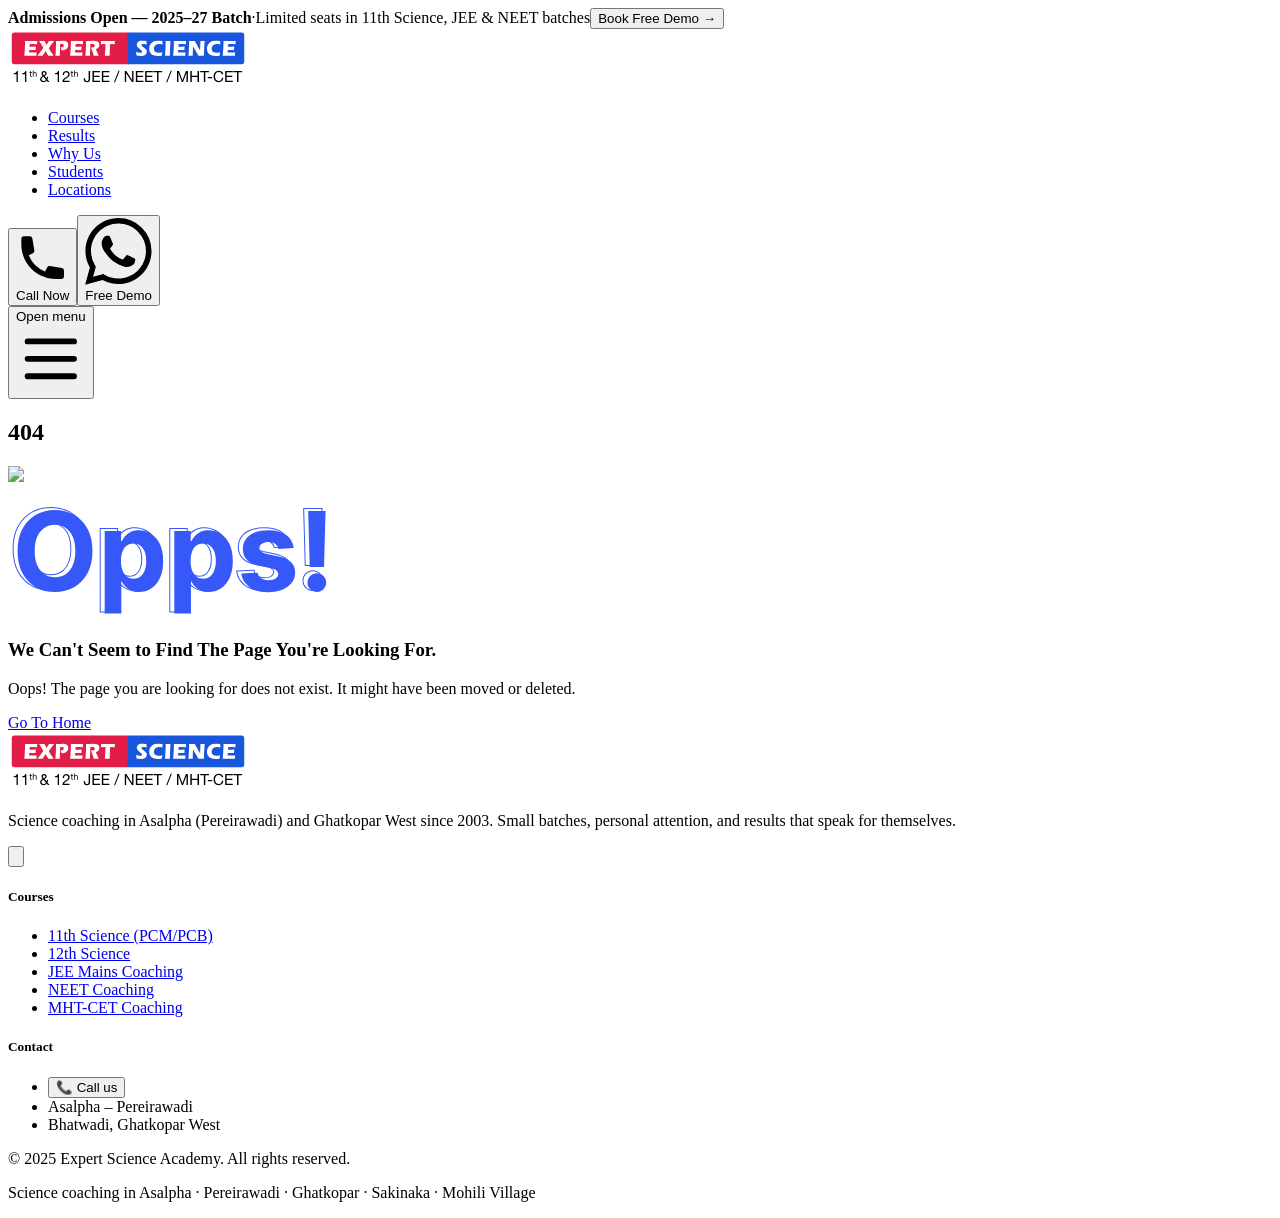
==== commit 4678d478: "Updates" ====
--- a/404/index.html
+++ b/404/index.html
@@ -1 +1 @@
-<!DOCTYPE html><html lang="en" class="scroll-smooth"><head><meta charSet="utf-8"/><meta name="viewport" content="width=device-width, initial-scale=1"/><link rel="preload" href="/_next/static/media/a88c13d5f58b71d4-s.p.woff2" as="font" crossorigin="" type="font/woff2"/><link rel="preload" href="/_next/static/media/e807dee2426166ad-s.p.woff2" as="font" crossorigin="" type="font/woff2"/><link rel="preload" as="image" href="/images/logo/Expert-Science-Academy-Logo.svg"/><link rel="stylesheet" href="/_next/static/css/c039ff75b5874750.css" data-precedence="next"/><link rel="stylesheet" href="/_next/static/css/259ffe7222816fbc.css" data-precedence="next"/><link rel="preload" as="script" fetchPriority="low" href="/_next/static/chunks/webpack-f56b1789517245ff.js"/><script src="/_next/static/chunks/4bd1b696-81f15ab42338ecb3.js" async=""></script><script src="/_next/static/chunks/684-deea13e4e8664d08.js" async=""></script><script src="/_next/static/chunks/main-app-7dac3cea6ca598d4.js" async=""></script><script src="/_next/static/chunks/874-1b2db4d8fa31dbe5.js" async=""></script><script src="/_next/static/chunks/63-9054a6c8682e8362.js" async=""></script><script src="/_next/static/chunks/app/layout-256d2245a4e26967.js" async=""></script><script src="/_next/static/chunks/app/page-bb736e7bbdf38438.js" async=""></script><script src="/_next/static/chunks/app/not-found-b6547ddd4082f517.js" async=""></script><meta name="robots" content="noindex"/><meta name="next-size-adjust" content=""/><title>404 Page | Venus </title><link rel="icon" href="/favicon.ico" type="image/x-icon" sizes="16x16"/><script src="/_next/static/chunks/polyfills-42372ed130431b0a.js" noModule=""></script></head><body class="__variable_2fad4c __variable_1f9156 font-body bg-white text-gray-900 antialiased"><style>:root{--banner-url: url('/images/banner/background.png'); --newsletter-url: url('/images/newsletter/hands.svg');}</style><div><div class="bg-brand-700 text-white text-sm py-2 md:px-4 px-4 text-center font-body"><div class="inline-flex items-center gap-2 flex-wrap justify-center"><span class="inline-block w-2 h-2 rounded-full bg-amber-400 animate-pulse"></span><strong>Admissions Open <span class="hidden sm:inline">— </span>2025–27 <span class="hidden sm:inline">Batch</span></strong><span class="text-brand-200 hidden sm:inline">·</span><span class="hidden sm:inline text-brand-100">Limited seats in 11th Science, JEE &amp; NEET batches</span><button class="ml-2 underline font-semibold hover:text-amber-300 transition-colors">Book Free Demo →</button></div></div><header id="navbar" class="sticky top-0 z-50 bg-white/90 backdrop-blur-md border-b border-gray-100 transition-all duration-300 shadow-sm"><nav class="max-w-7xl mx-auto px-4 sm:px-6 lg:px-8"><div class="flex items-center justify-between h-16"><a class="flex items-center gap-1.5 flex-shrink-0" aria-label="Expert Science Academy Home" href="/"><img alt="Expert Science Academy Logo" width="240" height="60" decoding="async" data-nimg="1" class="w-auto h-10 md:h-12" style="color:transparent" src="/images/logo/Expert-Science-Academy-Logo.svg"/></a><ul class="hidden lg:flex items-center gap-1 text-sm font-medium font-body"><li><a href="#courses" class="nav-link px-3 py-2 rounded-lg text-gray-600 hover:text-brand-700 hover:bg-brand-50 transition-all">Courses</a></li><li><a href="#results" class="nav-link px-3 py-2 rounded-lg text-gray-600 hover:text-brand-700 hover:bg-brand-50 transition-all">Results</a></li><li><a href="#why-us" class="nav-link px-3 py-2 rounded-lg text-gray-600 hover:text-brand-700 hover:bg-brand-50 transition-all">Why Us</a></li><li><a href="#testimonials" class="nav-link px-3 py-2 rounded-lg text-gray-600 hover:text-brand-700 hover:bg-brand-50 transition-all">Students</a></li><li><a href="#locations" class="nav-link px-3 py-2 rounded-lg text-gray-600 hover:text-brand-700 hover:bg-brand-50 transition-all">Locations</a></li></ul><div class="hidden md:flex items-center gap-2"><button class="flex items-center gap-1.5 px-4 py-2 rounded-full border border-gray-200 text-sm font-semibold text-gray-700 hover:border-brand-300 hover:text-brand-700 transition-all font-body"><svg class="w-4 h-4" fill="currentColor" viewBox="0 0 20 20"><path d="M2 3a1 1 0 011-1h2.153a1 1 0 01.986.836l.74 4.435a1 1 0 01-.54 1.06l-1.548.773a11.037 11.037 0 006.105 6.105l.774-1.548a1 1 0 011.059-.54l4.435.74a1 1 0 01.836.986V17a1 1 0 01-1 1h-2C7.82 18 2 12.18 2 5V3z"></path></svg>Call Now</button><button class="flex items-center gap-1.5 px-4 py-2 rounded-full bg-brand-700 text-white text-sm font-semibold hover:bg-brand-800 transition-all shadow-sm font-body"><svg class="w-4 h-4" fill="currentColor" viewBox="0 0 24 24"><path d="M17.472 14.382c-.297-.149-1.758-.867-2.03-.967-.273-.099-.471-.148-.67.15-.197.297-.767.966-.94 1.164-.173.199-.347.223-.644.075-.297-.15-1.255-.463-2.39-1.475-.883-.788-1.48-1.761-1.653-2.059-.173-.297-.018-.458.13-.606.134-.133.298-.347.446-.52.149-.174.198-.298.298-.497.099-.198.05-.371-.025-.52-.075-.149-.669-1.612-.916-2.207-.242-.579-.487-.5-.669-.51-.173-.008-.371-.01-.57-.01-.198 0-.52.074-.792.372-.272.297-1.04 1.016-1.04 2.479 0 1.462 1.065 2.875 1.213 3.074.149.198 2.096 3.2 5.077 4.487.709.306 1.262.489 1.694.625.712.227 1.36.195 1.871.118.571-.085 1.758-.719 2.006-1.413.248-.694.248-1.289.173-1.413-.074-.124-.272-.198-.57-.347m-5.421 7.403h-.004a9.87 9.87 0 01-5.031-1.378l-.361-.214-3.741.982.998-3.648-.235-.374a9.86 9.86 0 01-1.51-5.26c.001-5.45 4.436-9.884 9.888-9.884 2.64 0 5.122 1.03 6.988 2.898a9.825 9.825 0 012.893 6.994c-.003 5.45-4.437 9.884-9.885 9.884m8.413-18.297A11.815 11.815 0 0012.05 0C5.495 0 .16 5.335.157 11.892c0 2.096.547 4.142 1.588 5.945L.057 24l6.305-1.654a11.882 11.882 0 005.683 1.448h.005c6.554 0 11.89-5.335 11.893-11.893a11.821 11.821 0 00-3.48-8.413z"></path></svg>Free Demo</button></div><button type="button" class="lg:hidden p-2 rounded-lg text-gray-500 hover:bg-gray-100 focus:outline-none focus:ring-2 focus:ring-brand-300" aria-expanded="false"><span class="sr-only">Open menu</span><svg class="w-5 h-5" fill="none" stroke="currentColor" viewBox="0 0 24 24"><path stroke-linecap="round" stroke-linejoin="round" stroke-width="2" d="M4 6h16M4 12h16M4 18h16"></path></svg></button></div></nav></header><section class="py-40 bg-herosub-bg bg-no-repeat bg-cover lg:mt-40 sm:mt-44 mt-20"><div class="container mx-auto lg:max-w-(--breakpoint-xl) px-4"><h2 class="text-white md:text-56 text-36 font-medium">404</h2></div></section><section class="bg-white pt-8 pb-20"><div class="container mx-auto"><div class="-mx-4 flex flex-wrap items-center"><div class="w-full px-4 md:w-5/12 lg:w-6/12"><div class="relative mx-auto aspect-129/138 max-w-[357px] text-center"><img alt="image" loading="lazy" width="0" height="0" decoding="async" data-nimg="1" class="mx-auto max-w-full" style="color:transparent;width:100%;height:auto" src="/images/404.svg"/></div></div><div class="w-full px-4 md:w-7/12 lg:w-6/12 xl:w-5/12"><div><div class="mb-8"><svg width="327" height="132" viewBox="0 0 327 132" fill="none" xmlns="http://www.w3.org/2000/svg"><mask id="path-1-outside-1_2014_12631" maskUnits="userSpaceOnUse" x="4" y="22" width="312" height="107" fill="black"><rect fill="white" x="4" y="22" width="312" height="107"></rect><path d="M80.4688 65C80.4688 73.724 78.8151 81.1458 75.5078 87.2656C72.2266 93.3854 67.7474 98.0599 62.0703 101.289C56.4193 104.492 50.0651 106.094 43.0078 106.094C35.8984 106.094 29.5182 104.479 23.8672 101.25C18.2161 98.0208 13.75 93.3464 10.4688 87.2266C7.1875 81.1068 5.54688 73.6979 5.54688 65C5.54688 56.276 7.1875 48.8542 10.4688 42.7344C13.75 36.6146 18.2161 31.9531 23.8672 28.75C29.5182 25.5208 35.8984 23.9062 43.0078 23.9062C50.0651 23.9062 56.4193 25.5208 62.0703 28.75C67.7474 31.9531 72.2266 36.6146 75.5078 42.7344C78.8151 48.8542 80.4688 56.276 80.4688 65ZM63.3203 65C63.3203 59.349 62.474 54.5833 60.7812 50.7031C59.1146 46.8229 56.7578 43.8802 53.7109 41.875C50.6641 39.8698 47.0964 38.8672 43.0078 38.8672C38.9193 38.8672 35.3516 39.8698 32.3047 41.875C29.2578 43.8802 26.888 46.8229 25.1953 50.7031C23.5286 54.5833 22.6953 59.349 22.6953 65C22.6953 70.651 23.5286 75.4167 25.1953 79.2969C26.888 83.1771 29.2578 86.1198 32.3047 88.125C35.3516 90.1302 38.9193 91.1328 43.0078 91.1328C47.0964 91.1328 50.6641 90.1302 53.7109 88.125C56.7578 86.1198 59.1146 83.1771 60.7812 79.2969C62.474 75.4167 63.3203 70.651 63.3203 65ZM92.6855 127.5V45H109.092V55.0781H109.834C110.563 53.4635 111.618 51.8229 112.998 50.1562C114.404 48.4635 116.227 47.0573 118.467 45.9375C120.732 44.7917 123.545 44.2188 126.904 44.2188C131.279 44.2188 135.316 45.3646 139.014 47.6563C142.712 49.9219 145.667 53.3464 147.881 57.9297C150.094 62.487 151.201 68.2031 151.201 75.0781C151.201 81.7708 150.12 87.4219 147.959 92.0312C145.824 96.6146 142.907 100.091 139.209 102.461C135.537 104.805 131.423 105.977 126.865 105.977C123.636 105.977 120.889 105.443 118.623 104.375C116.383 103.307 114.548 101.966 113.115 100.352C111.683 98.7109 110.589 97.0573 109.834 95.3906H109.326V127.5H92.6855ZM108.975 75C108.975 78.5677 109.469 81.6797 110.459 84.3359C111.449 86.9922 112.881 89.0625 114.756 90.5469C116.631 92.0052 118.91 92.7344 121.592 92.7344C124.3 92.7344 126.592 91.9922 128.467 90.5078C130.342 88.9974 131.761 86.9141 132.725 84.2578C133.714 81.5755 134.209 78.4896 134.209 75C134.209 71.5365 133.727 68.4896 132.764 65.8594C131.8 63.2292 130.381 61.1719 128.506 59.6875C126.631 58.2031 124.326 57.4609 121.592 57.4609C118.883 57.4609 116.592 58.1771 114.717 59.6094C112.868 61.0417 111.449 63.0729 110.459 65.7031C109.469 68.3333 108.975 71.4323 108.975 75ZM162.295 127.5V45H178.701V55.0781H179.443C180.173 53.4635 181.227 51.8229 182.607 50.1562C184.014 48.4635 185.837 47.0573 188.076 45.9375C190.342 44.7917 193.154 44.2188 196.514 44.2188C200.889 44.2188 204.925 45.3646 208.623 47.6563C212.321 49.9219 215.277 53.3464 217.49 57.9297C219.704 62.487 220.811 68.2031 220.811 75.0781C220.811 81.7708 219.73 87.4219 217.568 92.0312C215.433 96.6146 212.516 100.091 208.818 102.461C205.146 104.805 201.032 105.977 196.475 105.977C193.245 105.977 190.498 105.443 188.232 104.375C185.993 103.307 184.157 101.966 182.725 100.352C181.292 98.7109 180.199 97.0573 179.443 95.3906H178.936V127.5H162.295ZM178.584 75C178.584 78.5677 179.079 81.6797 180.068 84.3359C181.058 86.9922 182.49 89.0625 184.365 90.5469C186.24 92.0052 188.519 92.7344 191.201 92.7344C193.91 92.7344 196.201 91.9922 198.076 90.5078C199.951 88.9974 201.37 86.9141 202.334 84.2578C203.324 81.5755 203.818 78.4896 203.818 75C203.818 71.5365 203.337 68.4896 202.373 65.8594C201.41 63.2292 199.99 61.1719 198.115 59.6875C196.24 58.2031 193.936 57.4609 191.201 57.4609C188.493 57.4609 186.201 58.1771 184.326 59.6094C182.477 61.0417 181.058 63.0729 180.068 65.7031C179.079 68.3333 178.584 71.4323 178.584 75ZM281.826 62.1094L266.592 63.0469C266.331 61.7448 265.771 60.5729 264.912 59.5312C264.053 58.4635 262.92 57.6172 261.514 56.9922C260.133 56.3411 258.48 56.0156 256.553 56.0156C253.975 56.0156 251.8 56.5625 250.029 57.6562C248.258 58.724 247.373 60.1562 247.373 61.9531C247.373 63.3854 247.946 64.5964 249.092 65.5859C250.238 66.5755 252.204 67.3698 254.99 67.9687L265.85 70.1562C271.683 71.3542 276.032 73.2812 278.896 75.9375C281.761 78.5937 283.193 82.0833 283.193 86.4062C283.193 90.3385 282.035 93.7891 279.717 96.7578C277.425 99.7266 274.274 102.044 270.264 103.711C266.279 105.352 261.683 106.172 256.475 106.172C248.532 106.172 242.204 104.518 237.49 101.211C232.803 97.8776 230.055 93.3464 229.248 87.6172L245.615 86.7578C246.11 89.1797 247.308 91.0286 249.209 92.3047C251.11 93.5547 253.545 94.1797 256.514 94.1797C259.43 94.1797 261.774 93.6198 263.545 92.5C265.342 91.3542 266.253 89.8828 266.279 88.0859C266.253 86.5755 265.615 85.3385 264.365 84.375C263.115 83.3854 261.188 82.6302 258.584 82.1094L248.193 80.0391C242.334 78.8672 237.972 76.8359 235.107 73.9453C232.269 71.0547 230.85 67.3698 230.85 62.8906C230.85 59.0365 231.891 55.7161 233.975 52.9297C236.084 50.1432 239.04 47.9948 242.842 46.4844C246.67 44.974 251.149 44.2188 256.279 44.2188C263.857 44.2188 269.821 45.8203 274.17 49.0234C278.545 52.2266 281.097 56.5885 281.826 62.1094ZM313.555 25L312.031 81.0156H297.734L296.172 25H313.555ZM304.883 106.016C302.305 106.016 300.091 105.104 298.242 103.281C296.393 101.432 295.482 99.2187 295.508 96.6406C295.482 94.0885 296.393 91.901 298.242 90.0781C300.091 88.2552 302.305 87.3437 304.883 87.3437C307.357 87.3437 309.531 88.2552 311.406 90.0781C313.281 91.901 314.232 94.0885 314.258 96.6406C314.232 98.3594 313.776 99.9349 312.891 101.367C312.031 102.773 310.898 103.906 309.492 104.766C308.086 105.599 306.549 106.016 304.883 106.016Z"></path></mask><path d="M75.5078 87.2656L74.6281 86.7902L74.6265 86.7931L75.5078 87.2656ZM62.0703 101.289L62.5634 102.159L62.5647 102.158L62.0703 101.289ZM23.8672 101.25L24.3633 100.382L23.8672 101.25ZM10.4688 87.2266L9.58744 87.6991L10.4688 87.2266ZM10.4688 42.7344L11.3501 43.2069L10.4688 42.7344ZM23.8672 28.75L24.3603 29.62L24.3633 29.6182L23.8672 28.75ZM62.0703 28.75L61.5742 29.6183L61.5789 29.6209L62.0703 28.75ZM75.5078 42.7344L74.6265 43.2069L74.6281 43.2098L75.5078 42.7344ZM60.7812 50.7031L59.8624 51.0978L59.8647 51.103L60.7812 50.7031ZM53.7109 41.875L53.1612 42.7103L53.7109 41.875ZM32.3047 41.875L32.8544 42.7103L32.3047 41.875ZM25.1953 50.7031L24.2787 50.3033L24.2765 50.3085L25.1953 50.7031ZM25.1953 79.2969L24.2765 79.6915L24.2787 79.6967L25.1953 79.2969ZM32.3047 88.125L32.8544 87.2897L32.3047 88.125ZM53.7109 88.125L53.1612 87.2897L53.7109 88.125ZM60.7812 79.2969L59.8647 78.897L59.8624 78.9022L60.7812 79.2969ZM79.4688 65C79.4688 73.5994 77.8388 80.849 74.6281 86.7902L76.3876 87.7411C79.7914 81.4427 81.4688 73.8486 81.4688 65H79.4688ZM74.6265 86.7931C71.4284 92.7578 67.0787 97.2898 61.5759 100.42L62.5647 102.158C68.4161 98.83 73.0247 94.013 76.3891 87.7382L74.6265 86.7931ZM61.5772 100.419C56.0894 103.53 49.9076 105.094 43.0078 105.094V107.094C50.2226 107.094 56.7492 105.455 62.5634 102.159L61.5772 100.419ZM43.0078 105.094C36.0559 105.094 29.8495 103.517 24.3633 100.382L23.371 102.118C29.1869 105.442 35.7409 107.094 43.0078 107.094V105.094ZM24.3633 100.382C18.8863 97.252 14.5488 92.7199 11.3501 86.754L9.58744 87.6991C12.9512 93.9728 17.546 98.7896 23.371 102.118L24.3633 100.382ZM11.3501 86.754C8.16399 80.8118 6.54688 73.5739 6.54688 65H4.54688C4.54688 73.8219 6.21101 81.4018 9.58744 87.6991L11.3501 86.754ZM6.54688 65C6.54688 56.3995 8.1642 49.1488 11.3501 43.2069L9.58744 42.2618C6.2108 48.5595 4.54688 56.1526 4.54688 65H6.54688ZM11.3501 43.2069C14.5485 37.2416 18.8851 32.7234 24.3603 29.62L23.3741 27.88C17.5472 31.1828 12.9515 35.9876 9.58744 42.2618L11.3501 43.2069ZM24.3633 29.6182C29.8495 26.4833 36.0559 24.9062 43.0078 24.9062V22.9062C35.7409 22.9062 29.1869 24.5584 23.371 27.8818L24.3633 29.6182ZM43.0078 24.9062C49.9062 24.9062 56.0868 26.4826 61.5742 29.6182L62.5665 27.8818C56.7517 24.559 50.224 22.9062 43.0078 22.9062V24.9062ZM61.5789 29.6209C67.08 32.7247 71.4287 37.2428 74.6265 43.2069L76.3891 42.2618C73.0244 35.9864 68.4148 31.1815 62.5617 27.8791L61.5789 29.6209ZM74.6281 43.2098C77.8388 49.151 79.4688 56.4006 79.4688 65H81.4688C81.4688 56.1514 79.7914 48.5573 76.3876 42.2589L74.6281 43.2098ZM64.3203 65C64.3203 59.255 63.4607 54.3443 61.6978 50.3033L59.8647 51.103C61.4872 54.8224 62.3203 59.4429 62.3203 65H64.3203ZM61.7001 50.3085C59.9687 46.2775 57.4956 43.1687 54.2607 41.0397L53.1612 42.7103C56.02 44.5918 58.2605 47.3683 59.8624 51.0978L61.7001 50.3085ZM54.2607 41.0397C51.0313 38.9143 47.2673 37.8672 43.0078 37.8672V39.8672C46.9254 39.8672 50.2968 40.8252 53.1612 42.7103L54.2607 41.0397ZM43.0078 37.8672C38.7483 37.8672 34.9843 38.9143 31.7549 41.0397L32.8544 42.7103C35.7188 40.8252 39.0902 39.8672 43.0078 39.8672V37.8672ZM31.7549 41.0397C28.5215 43.1677 26.0362 46.2746 24.2787 50.3033L26.1119 51.103C27.7398 47.3712 29.9941 44.5927 32.8544 42.7103L31.7549 41.0397ZM24.2765 50.3085C22.5414 54.3479 21.6953 59.2567 21.6953 65H23.6953C23.6953 59.4413 24.5158 54.8188 26.1141 51.0978L24.2765 50.3085ZM21.6953 65C21.6953 70.7433 22.5414 75.6521 24.2765 79.6915L26.1141 78.9022C24.5158 75.1812 23.6953 70.5587 23.6953 65H21.6953ZM24.2787 79.6967C26.0362 83.7254 28.5215 86.8323 31.7549 88.9603L32.8544 87.2897C29.9941 85.4073 27.7398 82.6288 26.1119 78.897L24.2787 79.6967ZM31.7549 88.9603C34.9843 91.0857 38.7483 92.1328 43.0078 92.1328V90.1328C39.0902 90.1328 35.7188 89.1748 32.8544 87.2897L31.7549 88.9603ZM43.0078 92.1328C47.2673 92.1328 51.0313 91.0857 54.2607 88.9603L53.1612 87.2897C50.2968 89.1748 46.9254 90.1328 43.0078 90.1328V92.1328ZM54.2607 88.9603C57.4956 86.8313 59.9687 83.7225 61.7001 79.6915L59.8624 78.9022C58.2605 82.6317 56.02 85.4082 53.1612 87.2897L54.2607 88.9603ZM61.6978 79.6967C63.4607 75.6557 64.3203 70.745 64.3203 65H62.3203C62.3203 70.5571 61.4872 75.1776 59.8647 78.897L61.6978 79.6967ZM92.6855 127.5H91.6855V128.5H92.6855V127.5ZM92.6855 45V44H91.6855V45H92.6855ZM109.092 45H110.092V44H109.092V45ZM109.092 55.0781H108.092V56.0781H109.092V55.0781ZM109.834 55.0781V56.0781H110.48L110.745 55.4897L109.834 55.0781ZM112.998 50.1562L112.229 49.5172L112.228 49.5184L112.998 50.1562ZM118.467 45.9375L118.914 46.8319L118.918 46.8299L118.467 45.9375ZM139.014 47.6562L138.487 48.5063L138.491 48.5089L139.014 47.6562ZM147.881 57.9297L146.98 58.3646L146.981 58.3666L147.881 57.9297ZM147.959 92.0312L147.054 91.6067L147.053 91.6089L147.959 92.0312ZM139.209 102.461L139.747 103.304L139.749 103.303L139.209 102.461ZM118.623 104.375L118.193 105.278L118.197 105.28L118.623 104.375ZM113.115 100.352L112.362 101.009L112.367 101.015L113.115 100.352ZM109.834 95.3906L110.745 94.9779L110.479 94.3906H109.834V95.3906ZM109.326 95.3906V94.3906H108.326V95.3906H109.326ZM109.326 127.5V128.5H110.326V127.5H109.326ZM114.756 90.5469L114.135 91.3309L114.142 91.3362L114.756 90.5469ZM128.467 90.5078L129.088 91.2919L129.094 91.2866L128.467 90.5078ZM132.725 84.2578L131.786 83.9117L131.785 83.9168L132.725 84.2578ZM132.764 65.8594L133.703 65.5154V65.5154L132.764 65.8594ZM128.506 59.6875L129.127 58.9035L128.506 59.6875ZM114.717 59.6094L114.11 58.8147L114.104 58.8188L114.717 59.6094ZM110.459 65.7031L109.523 65.351L110.459 65.7031ZM93.6855 127.5V45H91.6855V127.5H93.6855ZM92.6855 46H109.092V44H92.6855V46ZM108.092 45V55.0781H110.092V45H108.092ZM109.092 56.0781H109.834V54.0781H109.092V56.0781ZM110.745 55.4897C111.431 53.9721 112.433 52.4066 113.768 50.7941L112.228 49.5184C110.803 51.2393 109.696 52.955 108.923 54.6665L110.745 55.4897ZM113.767 50.7953C115.074 49.2228 116.781 47.8983 118.914 46.8319L118.02 45.0431C115.673 46.2163 113.735 47.7043 112.229 49.5172L113.767 50.7953ZM118.918 46.8299C121.006 45.7739 123.653 45.2188 126.904 45.2188V43.2188C123.437 43.2188 120.459 43.8095 118.015 45.0451L118.918 46.8299ZM126.904 45.2188C131.094 45.2188 134.948 46.3132 138.487 48.5063L139.54 46.8062C135.683 44.4159 131.464 43.2188 126.904 43.2188V45.2188ZM138.491 48.5089C141.999 50.6581 144.835 53.9234 146.98 58.3646L148.781 57.4948C146.499 52.7694 143.424 49.1857 139.536 46.8036L138.491 48.5089ZM146.981 58.3666C149.11 62.7481 150.201 68.3032 150.201 75.0781H152.201C152.201 68.103 151.079 62.2258 148.78 57.4928L146.981 58.3666ZM150.201 75.0781C150.201 81.6683 149.136 87.1651 147.054 91.6067L148.864 92.4558C151.105 87.6787 152.201 81.8734 152.201 75.0781H150.201ZM147.053 91.6089C144.985 96.047 142.185 99.3662 138.669 101.619L139.749 103.303C143.629 100.816 146.662 97.1822 148.865 92.4536L147.053 91.6089ZM138.671 101.618C135.167 103.854 131.241 104.977 126.865 104.977V106.977C131.604 106.977 135.907 105.755 139.747 103.304L138.671 101.618ZM126.865 104.977C123.742 104.977 121.149 104.46 119.049 103.47L118.197 105.28C120.628 106.426 123.53 106.977 126.865 106.977V104.977ZM119.053 103.472C116.917 102.454 115.194 101.189 113.863 99.688L112.367 101.015C113.901 102.744 115.85 104.161 118.193 105.278L119.053 103.472ZM113.869 99.6939C112.489 98.1133 111.453 96.5407 110.745 94.9779L108.923 95.8034C109.725 97.5739 110.877 99.3086 112.362 101.009L113.869 99.6939ZM109.834 94.3906H109.326V96.3906H109.834V94.3906ZM108.326 95.3906V127.5H110.326V95.3906H108.326ZM109.326 126.5H92.6855V128.5H109.326V126.5ZM107.975 75C107.975 78.6573 108.482 81.8924 109.522 84.685L111.396 83.9868C110.457 81.467 109.975 78.4781 109.975 75H107.975ZM109.522 84.685C110.563 87.4804 112.092 89.7137 114.135 91.3309L115.377 89.7628C113.669 88.4113 112.334 86.5039 111.396 83.9868L109.522 84.685ZM114.142 91.3362C116.215 92.9486 118.717 93.7344 121.592 93.7344V91.7344C119.102 91.7344 117.047 91.0619 115.37 89.7575L114.142 91.3362ZM121.592 93.7344C124.494 93.7344 127.013 92.9344 129.087 91.2919L127.846 89.7238C126.171 91.0499 124.106 91.7344 121.592 91.7344V93.7344ZM129.094 91.2866C131.134 89.643 132.65 87.3966 133.665 84.5988L131.785 83.9168C130.872 86.4315 129.549 88.3518 127.839 89.7291L129.094 91.2866ZM133.663 84.6039C134.701 81.7894 135.209 78.5825 135.209 75H133.209C133.209 78.3967 132.727 81.3616 131.786 83.9117L133.663 84.6039ZM135.209 75C135.209 71.4458 134.715 68.2784 133.703 65.5154L131.825 66.2034C132.74 68.7008 133.209 71.6271 133.209 75H135.209ZM133.703 65.5154C132.687 62.742 131.169 60.5207 129.127 58.9035L127.885 60.4715C129.592 61.823 130.914 63.7163 131.825 66.2034L133.703 65.5154ZM129.127 58.9035C127.05 57.2595 124.518 56.4609 121.592 56.4609V58.4609C124.135 58.4609 126.212 59.1467 127.885 60.4715L129.127 58.9035ZM121.592 56.4609C118.698 56.4609 116.184 57.23 114.11 58.8147L115.324 60.404C116.999 59.1241 119.069 58.4609 121.592 58.4609V56.4609ZM114.104 58.8188C112.082 60.3855 110.565 62.5827 109.523 65.351L111.395 66.0553C112.333 63.5632 113.654 61.6979 115.329 60.3999L114.104 58.8188ZM109.523 65.351C108.481 68.1195 107.975 71.343 107.975 75H109.975C109.975 71.5216 110.457 68.5471 111.395 66.0553L109.523 65.351ZM162.295 127.5H161.295V128.5H162.295V127.5ZM162.295 45V44H161.295V45H162.295ZM178.701 45H179.701V44H178.701V45ZM178.701 55.0781H177.701V56.0781H178.701V55.0781ZM179.443 55.0781V56.0781H180.089L180.355 55.4897L179.443 55.0781ZM182.607 50.1562L181.838 49.5172L181.837 49.5184L182.607 50.1562ZM188.076 45.9375L188.523 46.8319L188.527 46.8299L188.076 45.9375ZM208.623 47.6562L208.096 48.5063L208.101 48.5089L208.623 47.6562ZM217.49 57.9297L216.59 58.3646L216.591 58.3666L217.49 57.9297ZM217.568 92.0312L216.663 91.6067L216.662 91.6089L217.568 92.0312ZM208.818 102.461L209.356 103.304L209.358 103.303L208.818 102.461ZM188.232 104.375L187.802 105.278L187.806 105.28L188.232 104.375ZM182.725 100.352L181.971 101.009L181.977 101.015L182.725 100.352ZM179.443 95.3906L180.354 94.9779L180.088 94.3906H179.443V95.3906ZM178.936 95.3906V94.3906H177.936V95.3906H178.936ZM178.936 127.5V128.5H179.936V127.5H178.936ZM184.365 90.5469L183.745 91.3309L183.751 91.3362L184.365 90.5469ZM198.076 90.5078L198.697 91.2919L198.704 91.2866L198.076 90.5078ZM202.334 84.2578L201.396 83.9117L201.394 83.9168L202.334 84.2578ZM202.373 65.8594L203.312 65.5154V65.5154L202.373 65.8594ZM198.115 59.6875L198.736 58.9035L198.115 59.6875ZM184.326 59.6094L183.719 58.8147L183.714 58.8188L184.326 59.6094ZM180.068 65.7031L179.132 65.351L180.068 65.7031ZM163.295 127.5V45H161.295V127.5H163.295ZM162.295 46H178.701V44H162.295V46ZM177.701 45V55.0781H179.701V45H177.701ZM178.701 56.0781H179.443V54.0781H178.701V56.0781ZM180.355 55.4897C181.04 53.9721 182.042 52.4066 183.378 50.7941L181.837 49.5184C180.412 51.2393 179.305 52.955 178.532 54.6665L180.355 55.4897ZM183.377 50.7953C184.683 49.2228 186.391 47.8983 188.523 46.8319L187.629 45.0431C185.283 46.2163 183.344 47.7043 181.838 49.5172L183.377 50.7953ZM188.527 46.8299C190.615 45.7739 193.262 45.2188 196.514 45.2188V43.2188C193.046 43.2188 190.068 43.8095 187.625 45.0451L188.527 46.8299ZM196.514 45.2188C200.704 45.2188 204.558 46.3132 208.096 48.5063L209.15 46.8062C205.293 44.4159 201.074 43.2188 196.514 43.2188V45.2188ZM208.101 48.5089C211.608 50.6581 214.445 53.9234 216.59 58.3646L218.391 57.4948C216.109 52.7694 213.034 49.1857 209.145 46.8036L208.101 48.5089ZM216.591 58.3666C218.719 62.7481 219.811 68.3032 219.811 75.0781H221.811C221.811 68.103 220.689 62.2258 218.39 57.4928L216.591 58.3666ZM219.811 75.0781C219.811 81.6683 218.746 87.1651 216.663 91.6067L218.474 92.4558C220.714 87.6787 221.811 81.8734 221.811 75.0781H219.811ZM216.662 91.6089C214.594 96.047 211.794 99.3662 208.279 101.619L209.358 103.303C213.238 100.816 216.272 97.1822 218.475 92.4536L216.662 91.6089ZM208.28 101.618C204.777 103.854 200.851 104.977 196.475 104.977V106.977C201.213 106.977 205.516 105.755 209.356 103.304L208.28 101.618ZM196.475 104.977C193.352 104.977 190.758 104.46 188.659 103.47L187.806 105.28C190.238 106.426 193.139 106.977 196.475 106.977V104.977ZM188.663 103.472C186.526 102.454 184.804 101.189 183.473 99.688L181.977 101.015C183.51 102.744 185.46 104.161 187.802 105.278L188.663 103.472ZM183.478 99.6939C182.098 98.1133 181.062 96.5407 180.354 94.9779L178.533 95.8034C179.335 97.5739 180.487 99.3086 181.971 101.009L183.478 99.6939ZM179.443 94.3906H178.936V96.3906H179.443V94.3906ZM177.936 95.3906V127.5H179.936V95.3906H177.936ZM178.936 126.5H162.295V128.5H178.936V126.5ZM177.584 75C177.584 78.6573 178.091 81.8924 179.131 84.685L181.005 83.9868C180.067 81.467 179.584 78.4781 179.584 75H177.584ZM179.131 84.685C180.173 87.4804 181.702 89.7137 183.745 91.3309L184.986 89.7628C183.279 88.4113 181.943 86.5039 181.005 83.9868L179.131 84.685ZM183.751 91.3362C185.824 92.9486 188.327 93.7344 191.201 93.7344V91.7344C188.711 91.7344 186.656 91.0619 184.979 89.7575L183.751 91.3362ZM191.201 93.7344C194.103 93.7344 196.622 92.9344 198.697 91.2919L197.455 89.7238C195.78 91.0499 193.716 91.7344 191.201 91.7344V93.7344ZM198.704 91.2866C200.744 89.643 202.259 87.3966 203.274 84.5988L201.394 83.9168C200.482 86.4315 199.158 88.3518 197.449 89.7291L198.704 91.2866ZM203.272 84.6039C204.311 81.7894 204.818 78.5825 204.818 75H202.818C202.818 78.3967 202.337 81.3616 201.396 83.9117L203.272 84.6039ZM204.818 75C204.818 71.4458 204.324 68.2784 203.312 65.5154L201.434 66.2034C202.349 68.7008 202.818 71.6271 202.818 75H204.818ZM203.312 65.5154C202.296 62.742 200.779 60.5207 198.736 58.9035L197.495 60.4715C199.202 61.823 200.523 63.7163 201.434 66.2034L203.312 65.5154ZM198.736 58.9035C196.659 57.2595 194.127 56.4609 191.201 56.4609V58.4609C193.744 58.4609 195.821 59.1467 197.495 60.4715L198.736 58.9035ZM191.201 56.4609C188.307 56.4609 185.794 57.23 183.719 58.8147L184.933 60.404C186.609 59.1241 188.678 58.4609 191.201 58.4609V56.4609ZM183.714 58.8188C181.691 60.3855 180.174 62.5827 179.132 65.351L181.004 66.0553C181.942 63.5632 183.263 61.6979 184.939 60.3999L183.714 58.8188ZM179.132 65.351C178.091 68.1195 177.584 71.343 177.584 75H179.584C179.584 71.5216 180.067 68.5471 181.004 66.0553L179.132 65.351ZM281.826 62.1094L281.888 63.1075L282.958 63.0416L282.818 61.9784L281.826 62.1094ZM266.592 63.0469L265.611 63.243L265.782 64.0986L266.653 64.045L266.592 63.0469ZM264.912 59.5312L264.133 60.1583L264.141 60.1676L264.912 59.5312ZM261.514 56.9922L261.087 57.8966L261.097 57.9014L261.108 57.906L261.514 56.9922ZM250.029 57.6562L250.546 58.5127L250.555 58.507L250.029 57.6562ZM249.092 65.5859L248.438 66.3428L249.092 65.5859ZM254.99 67.9688L254.78 68.9465L254.793 68.9491L254.99 67.9688ZM265.85 70.1562L266.051 69.1767L266.047 69.1759L265.85 70.1562ZM278.896 75.9375L278.217 76.6708L278.896 75.9375ZM279.717 96.7578L278.929 96.1424L278.925 96.1468L279.717 96.7578ZM270.264 103.711L270.644 104.636L270.647 104.634L270.264 103.711ZM237.49 101.211L236.911 102.026L236.916 102.03L237.49 101.211ZM229.248 87.6172L229.196 86.6186L228.106 86.6758L228.258 87.7567L229.248 87.6172ZM245.615 86.7578L246.595 86.5576L246.423 85.714L245.563 85.7592L245.615 86.7578ZM249.209 92.3047L248.652 93.135L248.66 93.1402L249.209 92.3047ZM263.545 92.5L264.079 93.3452L264.083 93.3432L263.545 92.5ZM266.279 88.0859L267.279 88.1004L267.279 88.0846L267.279 88.0687L266.279 88.0859ZM264.365 84.375L263.744 85.1591L263.755 85.167L264.365 84.375ZM258.584 82.1094L258.78 81.1288L258.779 81.1287L258.584 82.1094ZM248.193 80.0391L247.997 81.0196L247.998 81.0198L248.193 80.0391ZM235.107 73.9453L234.394 74.646L234.397 74.6492L235.107 73.9453ZM233.975 52.9297L233.177 52.3261L233.174 52.3309L233.975 52.9297ZM242.842 46.4844L242.475 45.5542L242.473 45.555L242.842 46.4844ZM274.17 49.0234L273.577 49.8286L273.579 49.8303L274.17 49.0234ZM281.765 61.1113L266.53 62.0488L266.653 64.045L281.888 63.1075L281.765 61.1113ZM267.572 62.8508C267.279 61.3841 266.646 60.0615 265.683 58.8949L264.141 60.1676C264.897 61.0843 265.384 62.1055 265.611 63.243L267.572 62.8508ZM265.691 58.9042C264.72 57.6981 263.453 56.7599 261.92 56.0784L261.108 57.906C262.387 58.4744 263.385 59.229 264.133 60.1583L265.691 58.9042ZM261.94 56.0878C260.396 55.3595 258.59 55.0156 256.553 55.0156V57.0156C258.37 57.0156 259.871 57.3228 261.087 57.8966L261.94 56.0878ZM256.553 55.0156C253.833 55.0156 251.466 55.5933 249.504 56.8055L250.555 58.507C252.134 57.5317 254.116 57.0156 256.553 57.0156V55.0156ZM249.513 56.7999C247.496 58.0162 246.373 59.7473 246.373 61.9531H248.373C248.373 60.5652 249.021 59.4317 250.546 58.5126L249.513 56.7999ZM246.373 61.9531C246.373 63.6944 247.087 65.1756 248.438 66.3428L249.745 64.8291C248.805 64.0172 248.373 63.0764 248.373 61.9531H246.373ZM248.438 66.3428C249.78 67.5015 251.951 68.3382 254.78 68.9464L255.2 66.9911C252.457 66.4014 250.695 65.6496 249.745 64.8291L248.438 66.3428ZM254.793 68.9491L265.652 71.1366L266.047 69.1759L255.188 66.9884L254.793 68.9491ZM265.648 71.1358C271.389 72.3148 275.539 74.1877 278.217 76.6708L279.576 75.2042C276.525 72.3748 271.976 70.3936 266.051 69.1767L265.648 71.1358ZM278.217 76.6708C280.854 79.1165 282.193 82.3287 282.193 86.4062H284.193C284.193 81.838 282.668 78.071 279.576 75.2042L278.217 76.6708ZM282.193 86.4062C282.193 90.1261 281.103 93.3576 278.929 96.1424L280.505 97.3732C282.966 94.2205 284.193 90.551 284.193 86.4062H282.193ZM278.925 96.1468C276.756 98.9572 273.755 101.177 269.88 102.788L270.647 104.634C274.793 102.912 278.095 100.496 280.508 97.3689L278.925 96.1468ZM269.883 102.786C266.042 104.368 261.579 105.172 256.475 105.172V107.172C261.787 107.172 266.517 106.335 270.644 104.636L269.883 102.786ZM256.475 105.172C248.662 105.172 242.557 103.544 238.065 100.392L236.916 102.03C241.851 105.492 248.402 107.172 256.475 107.172V105.172ZM238.07 100.396C233.608 97.2229 231.007 92.9367 230.238 87.4777L228.258 87.7567C229.103 93.7561 231.998 98.5323 236.911 102.026L238.07 100.396ZM229.3 88.6158L245.668 87.7564L245.563 85.7592L229.196 86.6186L229.3 88.6158ZM244.635 86.958C245.178 89.6146 246.514 91.7002 248.652 93.135L249.766 91.4744C248.102 90.3571 247.042 88.7447 246.595 86.5576L244.635 86.958ZM248.66 93.1402C250.767 94.5258 253.408 95.1797 256.514 95.1797V93.1797C253.681 93.1797 251.453 92.5836 249.758 91.4691L248.66 93.1402ZM256.514 95.1797C259.548 95.1797 262.098 94.5984 264.079 93.3452L263.01 91.6548C261.451 92.6412 259.312 93.1797 256.514 93.1797V95.1797ZM264.083 93.3432C266.102 92.0553 267.247 90.3001 267.279 88.1004L265.279 88.0714C265.259 89.4655 264.581 90.653 263.007 91.6568L264.083 93.3432ZM267.279 88.0687C267.248 86.2389 266.454 84.7225 264.976 83.583L263.755 85.167C264.776 85.9545 265.259 86.9122 265.279 88.1032L267.279 88.0687ZM264.986 83.591C263.555 82.4585 261.449 81.6625 258.78 81.1288L258.388 83.09C260.928 83.5979 262.675 84.3123 263.745 85.159L264.986 83.591ZM258.779 81.1287L248.389 79.0583L247.998 81.0198L258.389 83.0901L258.779 81.1287ZM248.389 79.0585C242.639 77.9083 238.491 75.9389 235.818 73.2414L234.397 74.6492C237.453 77.733 242.029 79.826 247.997 81.0196L248.389 79.0585ZM235.821 73.2447C233.186 70.5616 231.85 67.138 231.85 62.8906H229.85C229.85 67.6016 231.352 71.5478 234.394 74.646L235.821 73.2447ZM231.85 62.8906C231.85 59.2278 232.835 56.1234 234.776 53.5285L233.174 52.3309C230.947 55.3089 229.85 58.8451 229.85 62.8906H231.85ZM234.772 53.5333C236.753 50.9157 239.549 48.8684 243.211 47.4137L242.473 45.555C238.53 47.1212 235.415 49.3707 233.177 52.3261L234.772 53.5333ZM243.209 47.4146C246.895 45.9601 251.245 45.2188 256.279 45.2188V43.2188C251.053 43.2188 246.445 43.9878 242.475 45.5542L243.209 47.4146ZM256.279 45.2188C263.728 45.2188 269.457 46.794 273.577 49.8286L274.763 48.2183C270.185 44.8466 263.987 43.2188 256.279 43.2188V45.2188ZM273.579 49.8303C277.727 52.8674 280.14 56.9818 280.835 62.2403L282.818 61.9784C282.054 56.1953 279.362 51.5857 274.761 48.2166L273.579 49.8303ZM313.555 25L314.554 25.0272L314.582 24H313.555V25ZM312.031 81.0156V82.0156H313.004L313.031 81.0428L312.031 81.0156ZM297.734 81.0156L296.735 81.0435L296.762 82.0156H297.734V81.0156ZM296.172 25V24H295.144L295.172 25.0279L296.172 25ZM298.242 103.281L297.535 103.988L297.54 103.993L298.242 103.281ZM295.508 96.6406L296.508 96.6507L296.508 96.6406L296.508 96.6304L295.508 96.6406ZM298.242 90.0781L298.944 90.7902L298.242 90.0781ZM311.406 90.0781L310.709 90.7951L311.406 90.0781ZM314.258 96.6406L315.258 96.6558L315.258 96.6431L315.258 96.6304L314.258 96.6406ZM312.891 101.367L312.04 100.841L312.037 100.846L312.891 101.367ZM309.492 104.766L310.002 105.626L310.014 105.619L309.492 104.766ZM312.555 24.9728L311.032 80.9884L313.031 81.0428L314.554 25.0272L312.555 24.9728ZM312.031 80.0156H297.734V82.0156H312.031V80.0156ZM298.734 80.9877L297.171 24.9721L295.172 25.0279L296.735 81.0435L298.734 80.9877ZM296.172 26H313.555V24H296.172V26ZM304.883 105.016C302.57 105.016 300.608 104.209 298.944 102.569L297.54 103.993C299.575 105.999 302.04 107.016 304.883 107.016V105.016ZM298.949 102.574C297.287 100.912 296.484 98.9559 296.508 96.6507L294.508 96.6305C294.479 99.4816 295.499 101.952 297.535 103.988L298.949 102.574ZM296.508 96.6304C296.485 94.3548 297.285 92.4265 298.944 90.7902L297.54 89.366C295.502 91.3756 294.479 93.8223 294.508 96.6508L296.508 96.6304ZM298.944 90.7902C300.608 89.1503 302.57 88.3438 304.883 88.3438V86.3438C302.04 86.3438 299.575 87.3601 297.54 89.366L298.944 90.7902ZM304.883 88.3438C307.08 88.3438 309.009 89.1422 310.709 90.7951L312.103 89.3611C310.053 87.3682 307.633 86.3438 304.883 86.3438V88.3438ZM310.709 90.7951C312.398 92.4374 313.235 94.3726 313.258 96.6508L315.258 96.6304C315.229 93.8045 314.164 91.3647 312.103 89.3611L310.709 90.7951ZM313.258 96.6255C313.235 98.1676 312.828 99.566 312.04 100.841L313.741 101.893C314.724 100.304 315.229 98.5512 315.258 96.6558L313.258 96.6255ZM312.037 100.846C311.261 102.117 310.242 103.136 308.971 103.912L310.014 105.619C311.555 104.677 312.802 103.43 313.744 101.889L312.037 100.846ZM308.982 103.905C307.734 104.645 306.374 105.016 304.883 105.016V107.016C306.725 107.016 308.438 106.553 310.002 105.626L308.982 103.905Z" fill="#3758F9" mask="url(#path-1-outside-1_2014_12631)"></path><path d="M84.4688 67C84.4688 75.724 82.8151 83.1458 79.5078 89.2656C76.2266 95.3854 71.7474 100.06 66.0703 103.289C60.4193 106.492 54.0651 108.094 47.0078 108.094C39.8984 108.094 33.5182 106.479 27.8672 103.25C22.2161 100.021 17.75 95.3464 14.4688 89.2266C11.1875 83.1068 9.54688 75.6979 9.54688 67C9.54688 58.276 11.1875 50.8542 14.4688 44.7344C17.75 38.6146 22.2161 33.9531 27.8672 30.75C33.5182 27.5208 39.8984 25.9062 47.0078 25.9062C54.0651 25.9062 60.4193 27.5208 66.0703 30.75C71.7474 33.9531 76.2266 38.6146 79.5078 44.7344C82.8151 50.8542 84.4688 58.276 84.4688 67ZM67.3203 67C67.3203 61.349 66.474 56.5833 64.7812 52.7031C63.1146 48.8229 60.7578 45.8802 57.7109 43.875C54.6641 41.8698 51.0964 40.8672 47.0078 40.8672C42.9193 40.8672 39.3516 41.8698 36.3047 43.875C33.2578 45.8802 30.888 48.8229 29.1953 52.7031C27.5286 56.5833 26.6953 61.349 26.6953 67C26.6953 72.651 27.5286 77.4167 29.1953 81.2969C30.888 85.1771 33.2578 88.1198 36.3047 90.125C39.3516 92.1302 42.9193 93.1328 47.0078 93.1328C51.0964 93.1328 54.6641 92.1302 57.7109 90.125C60.7578 88.1198 63.1146 85.1771 64.7812 81.2969C66.474 77.4167 67.3203 72.651 67.3203 67ZM96.6855 129.5V47H113.092V57.0781H113.834C114.563 55.4635 115.618 53.8229 116.998 52.1562C118.404 50.4635 120.227 49.0573 122.467 47.9375C124.732 46.7917 127.545 46.2188 130.904 46.2188C135.279 46.2188 139.316 47.3646 143.014 49.6563C146.712 51.9219 149.667 55.3464 151.881 59.9297C154.094 64.487 155.201 70.2031 155.201 77.0781C155.201 83.7708 154.12 89.4219 151.959 94.0312C149.824 98.6146 146.907 102.091 143.209 104.461C139.537 106.805 135.423 107.977 130.865 107.977C127.636 107.977 124.889 107.443 122.623 106.375C120.383 105.307 118.548 103.966 117.115 102.352C115.683 100.711 114.589 99.0573 113.834 97.3906H113.326V129.5H96.6855ZM112.975 77C112.975 80.5677 113.469 83.6797 114.459 86.3359C115.449 88.9922 116.881 91.0625 118.756 92.5469C120.631 94.0052 122.91 94.7344 125.592 94.7344C128.3 94.7344 130.592 93.9922 132.467 92.5078C134.342 90.9974 135.761 88.9141 136.725 86.2578C137.714 83.5755 138.209 80.4896 138.209 77C138.209 73.5365 137.727 70.4896 136.764 67.8594C135.8 65.2292 134.381 63.1719 132.506 61.6875C130.631 60.2031 128.326 59.4609 125.592 59.4609C122.883 59.4609 120.592 60.1771 118.717 61.6094C116.868 63.0417 115.449 65.0729 114.459 67.7031C113.469 70.3333 112.975 73.4323 112.975 77ZM166.295 129.5V47H182.701V57.0781H183.443C184.173 55.4635 185.227 53.8229 186.607 52.1562C188.014 50.4635 189.837 49.0573 192.076 47.9375C194.342 46.7917 197.154 46.2188 200.514 46.2188C204.889 46.2188 208.925 47.3646 212.623 49.6563C216.321 51.9219 219.277 55.3464 221.49 59.9297C223.704 64.487 224.811 70.2031 224.811 77.0781C224.811 83.7708 223.73 89.4219 221.568 94.0312C219.433 98.6146 216.516 102.091 212.818 104.461C209.146 106.805 205.032 107.977 200.475 107.977C197.245 107.977 194.498 107.443 192.232 106.375C189.993 105.307 188.157 103.966 186.725 102.352C185.292 100.711 184.199 99.0573 183.443 97.3906H182.936V129.5H166.295ZM182.584 77C182.584 80.5677 183.079 83.6797 184.068 86.3359C185.058 88.9922 186.49 91.0625 188.365 92.5469C190.24 94.0052 192.519 94.7344 195.201 94.7344C197.91 94.7344 200.201 93.9922 202.076 92.5078C203.951 90.9974 205.37 88.9141 206.334 86.2578C207.324 83.5755 207.818 80.4896 207.818 77C207.818 73.5365 207.337 70.4896 206.373 67.8594C205.41 65.2292 203.99 63.1719 202.115 61.6875C200.24 60.2031 197.936 59.4609 195.201 59.4609C192.493 59.4609 190.201 60.1771 188.326 61.6094C186.477 63.0417 185.058 65.0729 184.068 67.7031C183.079 70.3333 182.584 73.4323 182.584 77ZM285.826 64.1094L270.592 65.0469C270.331 63.7448 269.771 62.5729 268.912 61.5312C268.053 60.4635 266.92 59.6172 265.514 58.9922C264.133 58.3411 262.48 58.0156 260.553 58.0156C257.975 58.0156 255.8 58.5625 254.029 59.6562C252.258 60.724 251.373 62.1562 251.373 63.9531C251.373 65.3854 251.946 66.5964 253.092 67.5859C254.238 68.5755 256.204 69.3698 258.99 69.9687L269.85 72.1562C275.683 73.3542 280.032 75.2812 282.896 77.9375C285.761 80.5937 287.193 84.0833 287.193 88.4062C287.193 92.3385 286.035 95.7891 283.717 98.7578C281.425 101.727 278.274 104.044 274.264 105.711C270.279 107.352 265.683 108.172 260.475 108.172C252.532 108.172 246.204 106.518 241.49 103.211C236.803 99.8776 234.055 95.3464 233.248 89.6172L249.615 88.7578C250.11 91.1797 251.308 93.0286 253.209 94.3047C255.11 95.5547 257.545 96.1797 260.514 96.1797C263.43 96.1797 265.774 95.6198 267.545 94.5C269.342 93.3542 270.253 91.8828 270.279 90.0859C270.253 88.5755 269.615 87.3385 268.365 86.375C267.115 85.3854 265.188 84.6302 262.584 84.1094L252.193 82.0391C246.334 80.8672 241.972 78.8359 239.107 75.9453C236.269 73.0547 234.85 69.3698 234.85 64.8906C234.85 61.0365 235.891 57.7161 237.975 54.9297C240.084 52.1432 243.04 49.9948 246.842 48.4844C250.67 46.974 255.149 46.2188 260.279 46.2188C267.857 46.2188 273.821 47.8203 278.17 51.0234C282.545 54.2266 285.097 58.5885 285.826 64.1094ZM317.555 27L316.031 83.0156H301.734L300.172 27H317.555ZM308.883 108.016C306.305 108.016 304.091 107.104 302.242 105.281C300.393 103.432 299.482 101.219 299.508 98.6406C299.482 96.0885 300.393 93.901 302.242 92.0781C304.091 90.2552 306.305 89.3437 308.883 89.3437C311.357 89.3437 313.531 90.2552 315.406 92.0781C317.281 93.901 318.232 96.0885 318.258 98.6406C318.232 100.359 317.776 101.935 316.891 103.367C316.031 104.773 314.898 105.906 313.492 106.766C312.086 107.599 310.549 108.016 308.883 108.016Z" fill="#3758F9"></path></svg></div><h3 class="mb-5 text-2xl font-semibold text-dark dark:text-white">We Can&#x27;t Seem to Find The Page You&#x27;re Looking For.</h3><p class="mb-8 text-base text-body-color dark:text-dark-6">Oops! The page you are looking for does not exist. It might have been moved or deleted.</p><a class="rounded-md px-7 py-3 text-base font-medium text-white transition hover:bg-blue-700 bg-primary" href="/">Go To Home</a></div></div></div></div></section><footer class="bg-gray-950 pt-16 pb-8"><div class="max-w-7xl mx-auto px-4 sm:px-6 lg:px-8"><div class="grid grid-cols-1 md:grid-cols-2 lg:grid-cols-4 gap-10 mb-12"><div class="lg:col-span-2"><div class="flex items-center gap-1.5 mb-4"><img alt="Expert Science Academy Logo" loading="lazy" width="240" height="60" decoding="async" data-nimg="1" class="w-auto h-12" style="color:transparent" src="/images/logo/Expert-Science-Academy-Logo.svg"/></div><p class="text-gray-400 text-sm leading-relaxed font-body max-w-xs mb-5">Science coaching in Asalpha (Pereirawadi) and Ghatkopar West since 2003. Small batches, personal attention, and results that speak for themselves.</p><div class="flex gap-3"><button class="w-9 h-9 bg-emerald-600 hover:bg-emerald-500 rounded-lg flex items-center justify-center transition-colors"><svg class="w-4 h-4 text-white" fill="currentColor" viewBox="0 0 24 24"><path d="M17.472 14.382c-.297-.149-1.758-.867-2.03-.967-.273-.099-.471-.148-.67.15-.197.297-.767.966-.94 1.164-.173.199-.347.223-.644.075-.297-.15-1.255-.463-2.39-1.475-.883-.788-1.48-1.761-1.653-2.059-.173-.297-.018-.458.13-.606.134-.133.298-.347.446-.52.149-.174.198-.298.298-.497.099-.198.05-.371-.025-.52-.075-.149-.669-1.612-.916-2.207-.242-.579-.487-.5-.669-.51-.173-.008-.371-.01-.57-.01-.198 0-.52.074-.792.372-.272.297-1.04 1.016-1.04 2.479 0 1.462 1.065 2.875 1.213 3.074.149.198 2.096 3.2 5.077 4.487.709.306 1.262.489 1.694.625.712.227 1.36.195 1.871.118.571-.085 1.758-.719 2.006-1.413.248-.694.248-1.289.173-1.413-.074-.124-.272-.198-.57-.347m-5.421 7.403h-.004a9.87 9.87 0 01-5.031-1.378l-.361-.214-3.741.982.998-3.648-.235-.374a9.86 9.86 0 01-1.51-5.26c.001-5.45 4.436-9.884 9.888-9.884 2.64 0 5.122 1.03 6.988 2.898a9.825 9.825 0 012.893 6.994c-.003 5.45-4.437 9.884-9.885 9.884m8.413-18.297A11.815 11.815 0 0012.05 0C5.495 0 .16 5.335.157 11.892c0 2.096.547 4.142 1.588 5.945L.057 24l6.305-1.654a11.882 11.882 0 005.683 1.448h.005c6.554 0 11.89-5.335 11.893-11.893a11.821 11.821 0 00-3.48-8.413z"></path></svg></button></div></div><div><h5 class="text-xs font-semibold tracking-widest uppercase text-gray-500 mb-4 font-body">Courses</h5><ul class="space-y-3"><li><a href="#courses" class="text-sm text-gray-400 hover:text-white transition-colors font-body">11th Science (PCM/PCB)</a></li><li><a href="#courses" class="text-sm text-gray-400 hover:text-white transition-colors font-body">12th Science</a></li><li><a href="#courses" class="text-sm text-gray-400 hover:text-white transition-colors font-body">JEE Mains Coaching</a></li><li><a href="#courses" class="text-sm text-gray-400 hover:text-white transition-colors font-body">NEET Coaching</a></li><li><a href="#courses" class="text-sm text-gray-400 hover:text-white transition-colors font-body">MHT-CET Coaching</a></li></ul></div><div><h5 class="text-xs font-semibold tracking-widest uppercase text-gray-500 mb-4 font-body">Contact</h5><ul class="space-y-3"><li><button class="text-sm text-gray-400 hover:text-white transition-colors font-body">📞 Call us</button></li><li><span class="text-sm text-gray-500 font-body">Asalpha – Pereirawadi</span></li><li><span class="text-sm text-gray-500 font-body">Bhatwadi, Ghatkopar West</span></li></ul></div></div><div class="pt-8 border-t border-gray-800 flex flex-col sm:flex-row justify-between items-center gap-3"><p class="text-xs text-gray-600 font-body">© 2025 Expert Science Academy. All rights reserved.</p><p class="text-xs text-gray-600 font-body">Science coaching in Asalpha · Pereirawadi · Ghatkopar · Sakinaka · Mohili Village</p></div></div></footer></div><div class="hidden md:block fixed bottom-8 right-8 z-999"><div class="flex items-center gap-2.5"></div></div><script src="/_next/static/chunks/webpack-f56b1789517245ff.js" async=""></script><script>(self.__next_f=self.__next_f||[]).push([0])</script><script>self.__next_f.push([1,"1:\"$Sreact.fragment\"\n2:I[1914,[\"874\",\"static/chunks/874-1b2db4d8fa31dbe5.js\",\"63\",\"static/chunks/63-9054a6c8682e8362.js\",\"177\",\"static/chunks/app/layout-256d2245a4e26967.js\"],\"default\"]\n3:I[9831,[\"874\",\"static/chunks/874-1b2db4d8fa31dbe5.js\",\"63\",\"static/chunks/63-9054a6c8682e8362.js\",\"177\",\"static/chunks/app/layout-256d2245a4e26967.js\"],\"default\"]\n4:I[3500,[\"874\",\"static/chunks/874-1b2db4d8fa31dbe5.js\",\"63\",\"static/chunks/63-9054a6c8682e8362.js\",\"177\",\"static/chunks/app/layout-256d2245a4e26967.js\"],\"default\"]\n5:I[7555,[],\"\"]\n6:I[1295,[],\"\"]\n7:I[3063,[\"63\",\"static/chunks/63-9054a6c8682e8362.js\",\"974\",\"static/chunks/app/page-bb736e7bbdf38438.js\"],\"Image\"]\nb:I[6874,[\"874\",\"static/chunks/874-1b2db4d8fa31dbe5.js\",\"63\",\"static/chunks/63-9054a6c8682e8362.js\",\"345\",\"static/chunks/app/not-found-b6547ddd4082f517.js\"],\"\"]\nc:I[4126,[\"874\",\"static/chunks/874-1b2db4d8fa31dbe5.js\",\"63\",\"static/chunks/63-9054a6c8682e8362.js\",\"177\",\"static/chunks/app/layout-256d2245a4e26967.js\"],\"default\"]\nd:I[4317,[\"874\",\"static/chunks/874-1b2db4d8fa31dbe5.js\",\"63\",\"static/chunks/63-9054a6c8682e8362.js\",\"177\",\"static/chunks/app/layout-256d2245a4e26967.js\"],\"default\"]\ne:I[2584,[\"874\",\"static/chunks/874-1b2db4d8fa31dbe5.js\",\"63\",\"static/chunks/63-9054a6c8682e8362.js\",\"177\",\"static/chunks/app/layout-256d2245a4e26967.js\"],\"default\"]\n12:I[9665,[],\"OutletBoundary\"]\n15:I[9665,[],\"ViewportBoundary\"]\n17:I[9665,[],\"MetadataBoundary\"]\n19:I[6614,[],\"\"]\n:HL[\"/_next/static/media/a88c13d5f58b71d4-s.p.woff2\",\"font\",{\"crossOrigin\":\"\",\"type\":\"font/woff2\"}]\n:HL[\"/_next/static/media/e807dee2426166ad-s.p.woff2\",\"font\",{\"crossOrigin\":\"\",\"type\":\"font/woff2\"}]\n:HL[\"/_next/static/css/c039ff75b5874750.css\",\"style\"]\n:HL[\"/_next/static/css/259ffe7222816fbc.css\",\"style\"]\n8:T151e,"])</script><script>self.__next_f.push([1,"M80.4688 65C80.4688 73.724 78.8151 81.1458 75.5078 87.2656C72.2266 93.3854 67.7474 98.0599 62.0703 101.289C56.4193 104.492 50.0651 106.094 43.0078 106.094C35.8984 106.094 29.5182 104.479 23.8672 101.25C18.2161 98.0208 13.75 93.3464 10.4688 87.2266C7.1875 81.1068 5.54688 73.6979 5.54688 65C5.54688 56.276 7.1875 48.8542 10.4688 42.7344C13.75 36.6146 18.2161 31.9531 23.8672 28.75C29.5182 25.5208 35.8984 23.9062 43.0078 23.9062C50.0651 23.9062 56.4193 25.5208 62.0703 28.75C67.7474 31.9531 72.2266 36.6146 75.5078 42.7344C78.8151 48.8542 80.4688 56.276 80.4688 65ZM63.3203 65C63.3203 59.349 62.474 54.5833 60.7812 50.7031C59.1146 46.8229 56.7578 43.8802 53.7109 41.875C50.6641 39.8698 47.0964 38.8672 43.0078 38.8672C38.9193 38.8672 35.3516 39.8698 32.3047 41.875C29.2578 43.8802 26.888 46.8229 25.1953 50.7031C23.5286 54.5833 22.6953 59.349 22.6953 65C22.6953 70.651 23.5286 75.4167 25.1953 79.2969C26.888 83.1771 29.2578 86.1198 32.3047 88.125C35.3516 90.1302 38.9193 91.1328 43.0078 91.1328C47.0964 91.1328 50.6641 90.1302 53.7109 88.125C56.7578 86.1198 59.1146 83.1771 60.7812 79.2969C62.474 75.4167 63.3203 70.651 63.3203 65ZM92.6855 127.5V45H109.092V55.0781H109.834C110.563 53.4635 111.618 51.8229 112.998 50.1562C114.404 48.4635 116.227 47.0573 118.467 45.9375C120.732 44.7917 123.545 44.2188 126.904 44.2188C131.279 44.2188 135.316 45.3646 139.014 47.6563C142.712 49.9219 145.667 53.3464 147.881 57.9297C150.094 62.487 151.201 68.2031 151.201 75.0781C151.201 81.7708 150.12 87.4219 147.959 92.0312C145.824 96.6146 142.907 100.091 139.209 102.461C135.537 104.805 131.423 105.977 126.865 105.977C123.636 105.977 120.889 105.443 118.623 104.375C116.383 103.307 114.548 101.966 113.115 100.352C111.683 98.7109 110.589 97.0573 109.834 95.3906H109.326V127.5H92.6855ZM108.975 75C108.975 78.5677 109.469 81.6797 110.459 84.3359C111.449 86.9922 112.881 89.0625 114.756 90.5469C116.631 92.0052 118.91 92.7344 121.592 92.7344C124.3 92.7344 126.592 91.9922 128.467 90.5078C130.342 88.9974 131.761 86.9141 132.725 84.2578C133.714 81.5755 134.209 78.4896 134.209 75C134.209 71.5365 133.727 68.4896 132.764 65.8594C131.8 63.2292 130.381 61.1719 128.506 59.6875C126.631 58.2031 124.326 57.4609 121.592 57.4609C118.883 57.4609 116.592 58.1771 114.717 59.6094C112.868 61.0417 111.449 63.0729 110.459 65.7031C109.469 68.3333 108.975 71.4323 108.975 75ZM162.295 127.5V45H178.701V55.0781H179.443C180.173 53.4635 181.227 51.8229 182.607 50.1562C184.014 48.4635 185.837 47.0573 188.076 45.9375C190.342 44.7917 193.154 44.2188 196.514 44.2188C200.889 44.2188 204.925 45.3646 208.623 47.6563C212.321 49.9219 215.277 53.3464 217.49 57.9297C219.704 62.487 220.811 68.2031 220.811 75.0781C220.811 81.7708 219.73 87.4219 217.568 92.0312C215.433 96.6146 212.516 100.091 208.818 102.461C205.146 104.805 201.032 105.977 196.475 105.977C193.245 105.977 190.498 105.443 188.232 104.375C185.993 103.307 184.157 101.966 182.725 100.352C181.292 98.7109 180.199 97.0573 179.443 95.3906H178.936V127.5H162.295ZM178.584 75C178.584 78.5677 179.079 81.6797 180.068 84.3359C181.058 86.9922 182.49 89.0625 184.365 90.5469C186.24 92.0052 188.519 92.7344 191.201 92.7344C193.91 92.7344 196.201 91.9922 198.076 90.5078C199.951 88.9974 201.37 86.9141 202.334 84.2578C203.324 81.5755 203.818 78.4896 203.818 75C203.818 71.5365 203.337 68.4896 202.373 65.8594C201.41 63.2292 199.99 61.1719 198.115 59.6875C196.24 58.2031 193.936 57.4609 191.201 57.4609C188.493 57.4609 186.201 58.1771 184.326 59.6094C182.477 61.0417 181.058 63.0729 180.068 65.7031C179.079 68.3333 178.584 71.4323 178.584 75ZM281.826 62.1094L266.592 63.0469C266.331 61.7448 265.771 60.5729 264.912 59.5312C264.053 58.4635 262.92 57.6172 261.514 56.9922C260.133 56.3411 258.48 56.0156 256.553 56.0156C253.975 56.0156 251.8 56.5625 250.029 57.6562C248.258 58.724 247.373 60.1562 247.373 61.9531C247.373 63.3854 247.946 64.5964 249.092 65.5859C250.238 66.5755 252.204 67.3698 254.99 67.9687L265.85 70.1562C271.683 71.3542 276.032 73.2812 278.896 75.9375C281.761 78.5937 283.193 82.0833 283.193 86.4062C283.193 90.3385 282.035 93.7891 279.717 96.7578C277.425 99.7266 274.274 102.044 270.264 103.711C266.279 105.352 261.683 106.172 256.475 106.172C248.532 106.172 242.204 104.518 237.49 101.211C232.803 97.8776 230.055 93.3464 229.248 87.6172L245.615 86.7578C246.11 89.1797 247.308 91.0286 249.209 92.3047C251.11 93.5547 253.545 94.1797 256.514 94.1797C259.43 94.1797 261.774 93.6198 263.545 92.5C265.342 91.3542 266.253 89.8828 266.279 88.0859C266.253 86.5755 265.615 85.3385 264.365 84.375C263.115 83.3854 261.188 82.6302 258.584 82.1094L248.193 80.0391C242.334 78.8672 237.972 76.8359 235.107 73.9453C232.269 71.0547 230.85 67.3698 230.85 62.8906C230.85 59.0365 231.891 55.7161 233.975 52.9297C236.084 50.1432 239.04 47.9948 242.842 46.4844C246.67 44.974 251.149 44.2188 256.279 44.2188C263.857 44.2188 269.821 45.8203 274.17 49.0234C278.545 52.2266 281.097 56.5885 281.826 62.1094ZM313.555 25L312.031 81.0156H297.734L296.172 25H313.555ZM304.883 106.016C302.305 106.016 300.091 105.104 298.242 103.281C296.393 101.432 295.482 99.2187 295.508 96.6406C295.482 94.0885 296.393 91.901 298.242 90.0781C300.091 88.2552 302.305 87.3437 304.883 87.3437C307.357 87.3437 309.531 88.2552 311.406 90.0781C313.281 91.901 314.232 94.0885 314.258 96.6406C314.232 98.3594 313.776 99.9349 312.891 101.367C312.031 102.773 310.898 103.906 309.492 104.766C308.086 105.599 306.549 106.016 304.883 106.016Z"])</script><script>self.__next_f.push([1,"9:T555d,"])</script><script>self.__next_f.push([1,"M75.5078 87.2656L74.6281 86.7902L74.6265 86.7931L75.5078 87.2656ZM62.0703 101.289L62.5634 102.159L62.5647 102.158L62.0703 101.289ZM23.8672 101.25L24.3633 100.382L23.8672 101.25ZM10.4688 87.2266L9.58744 87.6991L10.4688 87.2266ZM10.4688 42.7344L11.3501 43.2069L10.4688 42.7344ZM23.8672 28.75L24.3603 29.62L24.3633 29.6182L23.8672 28.75ZM62.0703 28.75L61.5742 29.6183L61.5789 29.6209L62.0703 28.75ZM75.5078 42.7344L74.6265 43.2069L74.6281 43.2098L75.5078 42.7344ZM60.7812 50.7031L59.8624 51.0978L59.8647 51.103L60.7812 50.7031ZM53.7109 41.875L53.1612 42.7103L53.7109 41.875ZM32.3047 41.875L32.8544 42.7103L32.3047 41.875ZM25.1953 50.7031L24.2787 50.3033L24.2765 50.3085L25.1953 50.7031ZM25.1953 79.2969L24.2765 79.6915L24.2787 79.6967L25.1953 79.2969ZM32.3047 88.125L32.8544 87.2897L32.3047 88.125ZM53.7109 88.125L53.1612 87.2897L53.7109 88.125ZM60.7812 79.2969L59.8647 78.897L59.8624 78.9022L60.7812 79.2969ZM79.4688 65C79.4688 73.5994 77.8388 80.849 74.6281 86.7902L76.3876 87.7411C79.7914 81.4427 81.4688 73.8486 81.4688 65H79.4688ZM74.6265 86.7931C71.4284 92.7578 67.0787 97.2898 61.5759 100.42L62.5647 102.158C68.4161 98.83 73.0247 94.013 76.3891 87.7382L74.6265 86.7931ZM61.5772 100.419C56.0894 103.53 49.9076 105.094 43.0078 105.094V107.094C50.2226 107.094 56.7492 105.455 62.5634 102.159L61.5772 100.419ZM43.0078 105.094C36.0559 105.094 29.8495 103.517 24.3633 100.382L23.371 102.118C29.1869 105.442 35.7409 107.094 43.0078 107.094V105.094ZM24.3633 100.382C18.8863 97.252 14.5488 92.7199 11.3501 86.754L9.58744 87.6991C12.9512 93.9728 17.546 98.7896 23.371 102.118L24.3633 100.382ZM11.3501 86.754C8.16399 80.8118 6.54688 73.5739 6.54688 65H4.54688C4.54688 73.8219 6.21101 81.4018 9.58744 87.6991L11.3501 86.754ZM6.54688 65C6.54688 56.3995 8.1642 49.1488 11.3501 43.2069L9.58744 42.2618C6.2108 48.5595 4.54688 56.1526 4.54688 65H6.54688ZM11.3501 43.2069C14.5485 37.2416 18.8851 32.7234 24.3603 29.62L23.3741 27.88C17.5472 31.1828 12.9515 35.9876 9.58744 42.2618L11.3501 43.2069ZM24.3633 29.6182C29.8495 26.4833 36.0559 24.9062 43.0078 24.9062V22.9062C35.7409 22.9062 29.1869 24.5584 23.371 27.8818L24.3633 29.6182ZM43.0078 24.9062C49.9062 24.9062 56.0868 26.4826 61.5742 29.6182L62.5665 27.8818C56.7517 24.559 50.224 22.9062 43.0078 22.9062V24.9062ZM61.5789 29.6209C67.08 32.7247 71.4287 37.2428 74.6265 43.2069L76.3891 42.2618C73.0244 35.9864 68.4148 31.1815 62.5617 27.8791L61.5789 29.6209ZM74.6281 43.2098C77.8388 49.151 79.4688 56.4006 79.4688 65H81.4688C81.4688 56.1514 79.7914 48.5573 76.3876 42.2589L74.6281 43.2098ZM64.3203 65C64.3203 59.255 63.4607 54.3443 61.6978 50.3033L59.8647 51.103C61.4872 54.8224 62.3203 59.4429 62.3203 65H64.3203ZM61.7001 50.3085C59.9687 46.2775 57.4956 43.1687 54.2607 41.0397L53.1612 42.7103C56.02 44.5918 58.2605 47.3683 59.8624 51.0978L61.7001 50.3085ZM54.2607 41.0397C51.0313 38.9143 47.2673 37.8672 43.0078 37.8672V39.8672C46.9254 39.8672 50.2968 40.8252 53.1612 42.7103L54.2607 41.0397ZM43.0078 37.8672C38.7483 37.8672 34.9843 38.9143 31.7549 41.0397L32.8544 42.7103C35.7188 40.8252 39.0902 39.8672 43.0078 39.8672V37.8672ZM31.7549 41.0397C28.5215 43.1677 26.0362 46.2746 24.2787 50.3033L26.1119 51.103C27.7398 47.3712 29.9941 44.5927 32.8544 42.7103L31.7549 41.0397ZM24.2765 50.3085C22.5414 54.3479 21.6953 59.2567 21.6953 65H23.6953C23.6953 59.4413 24.5158 54.8188 26.1141 51.0978L24.2765 50.3085ZM21.6953 65C21.6953 70.7433 22.5414 75.6521 24.2765 79.6915L26.1141 78.9022C24.5158 75.1812 23.6953 70.5587 23.6953 65H21.6953ZM24.2787 79.6967C26.0362 83.7254 28.5215 86.8323 31.7549 88.9603L32.8544 87.2897C29.9941 85.4073 27.7398 82.6288 26.1119 78.897L24.2787 79.6967ZM31.7549 88.9603C34.9843 91.0857 38.7483 92.1328 43.0078 92.1328V90.1328C39.0902 90.1328 35.7188 89.1748 32.8544 87.2897L31.7549 88.9603ZM43.0078 92.1328C47.2673 92.1328 51.0313 91.0857 54.2607 88.9603L53.1612 87.2897C50.2968 89.1748 46.9254 90.1328 43.0078 90.1328V92.1328ZM54.2607 88.9603C57.4956 86.8313 59.9687 83.7225 61.7001 79.6915L59.8624 78.9022C58.2605 82.6317 56.02 85.4082 53.1612 87.2897L54.2607 88.9603ZM61.6978 79.6967C63.4607 75.6557 64.3203 70.745 64.3203 65H62.3203C62.3203 70.5571 61.4872 75.1776 59.8647 78.897L61.6978 79.6967ZM92.6855 127.5H91.6855V128.5H92.6855V127.5ZM92.6855 45V44H91.6855V45H92.6855ZM109.092 45H110.092V44H109.092V45ZM109.092 55.0781H108.092V56.0781H109.092V55.0781ZM109.834 55.0781V56.0781H110.48L110.745 55.4897L109.834 55.0781ZM112.998 50.1562L112.229 49.5172L112.228 49.5184L112.998 50.1562ZM118.467 45.9375L118.914 46.8319L118.918 46.8299L118.467 45.9375ZM139.014 47.6562L138.487 48.5063L138.491 48.5089L139.014 47.6562ZM147.881 57.9297L146.98 58.3646L146.981 58.3666L147.881 57.9297ZM147.959 92.0312L147.054 91.6067L147.053 91.6089L147.959 92.0312ZM139.209 102.461L139.747 103.304L139.749 103.303L139.209 102.461ZM118.623 104.375L118.193 105.278L118.197 105.28L118.623 104.375ZM113.115 100.352L112.362 101.009L112.367 101.015L113.115 100.352ZM109.834 95.3906L110.745 94.9779L110.479 94.3906H109.834V95.3906ZM109.326 95.3906V94.3906H108.326V95.3906H109.326ZM109.326 127.5V128.5H110.326V127.5H109.326ZM114.756 90.5469L114.135 91.3309L114.142 91.3362L114.756 90.5469ZM128.467 90.5078L129.088 91.2919L129.094 91.2866L128.467 90.5078ZM132.725 84.2578L131.786 83.9117L131.785 83.9168L132.725 84.2578ZM132.764 65.8594L133.703 65.5154V65.5154L132.764 65.8594ZM128.506 59.6875L129.127 58.9035L128.506 59.6875ZM114.717 59.6094L114.11 58.8147L114.104 58.8188L114.717 59.6094ZM110.459 65.7031L109.523 65.351L110.459 65.7031ZM93.6855 127.5V45H91.6855V127.5H93.6855ZM92.6855 46H109.092V44H92.6855V46ZM108.092 45V55.0781H110.092V45H108.092ZM109.092 56.0781H109.834V54.0781H109.092V56.0781ZM110.745 55.4897C111.431 53.9721 112.433 52.4066 113.768 50.7941L112.228 49.5184C110.803 51.2393 109.696 52.955 108.923 54.6665L110.745 55.4897ZM113.767 50.7953C115.074 49.2228 116.781 47.8983 118.914 46.8319L118.02 45.0431C115.673 46.2163 113.735 47.7043 112.229 49.5172L113.767 50.7953ZM118.918 46.8299C121.006 45.7739 123.653 45.2188 126.904 45.2188V43.2188C123.437 43.2188 120.459 43.8095 118.015 45.0451L118.918 46.8299ZM126.904 45.2188C131.094 45.2188 134.948 46.3132 138.487 48.5063L139.54 46.8062C135.683 44.4159 131.464 43.2188 126.904 43.2188V45.2188ZM138.491 48.5089C141.999 50.6581 144.835 53.9234 146.98 58.3646L148.781 57.4948C146.499 52.7694 143.424 49.1857 139.536 46.8036L138.491 48.5089ZM146.981 58.3666C149.11 62.7481 150.201 68.3032 150.201 75.0781H152.201C152.201 68.103 151.079 62.2258 148.78 57.4928L146.981 58.3666ZM150.201 75.0781C150.201 81.6683 149.136 87.1651 147.054 91.6067L148.864 92.4558C151.105 87.6787 152.201 81.8734 152.201 75.0781H150.201ZM147.053 91.6089C144.985 96.047 142.185 99.3662 138.669 101.619L139.749 103.303C143.629 100.816 146.662 97.1822 148.865 92.4536L147.053 91.6089ZM138.671 101.618C135.167 103.854 131.241 104.977 126.865 104.977V106.977C131.604 106.977 135.907 105.755 139.747 103.304L138.671 101.618ZM126.865 104.977C123.742 104.977 121.149 104.46 119.049 103.47L118.197 105.28C120.628 106.426 123.53 106.977 126.865 106.977V104.977ZM119.053 103.472C116.917 102.454 115.194 101.189 113.863 99.688L112.367 101.015C113.901 102.744 115.85 104.161 118.193 105.278L119.053 103.472ZM113.869 99.6939C112.489 98.1133 111.453 96.5407 110.745 94.9779L108.923 95.8034C109.725 97.5739 110.877 99.3086 112.362 101.009L113.869 99.6939ZM109.834 94.3906H109.326V96.3906H109.834V94.3906ZM108.326 95.3906V127.5H110.326V95.3906H108.326ZM109.326 126.5H92.6855V128.5H109.326V126.5ZM107.975 75C107.975 78.6573 108.482 81.8924 109.522 84.685L111.396 83.9868C110.457 81.467 109.975 78.4781 109.975 75H107.975ZM109.522 84.685C110.563 87.4804 112.092 89.7137 114.135 91.3309L115.377 89.7628C113.669 88.4113 112.334 86.5039 111.396 83.9868L109.522 84.685ZM114.142 91.3362C116.215 92.9486 118.717 93.7344 121.592 93.7344V91.7344C119.102 91.7344 117.047 91.0619 115.37 89.7575L114.142 91.3362ZM121.592 93.7344C124.494 93.7344 127.013 92.9344 129.087 91.2919L127.846 89.7238C126.171 91.0499 124.106 91.7344 121.592 91.7344V93.7344ZM129.094 91.2866C131.134 89.643 132.65 87.3966 133.665 84.5988L131.785 83.9168C130.872 86.4315 129.549 88.3518 127.839 89.7291L129.094 91.2866ZM133.663 84.6039C134.701 81.7894 135.209 78.5825 135.209 75H133.209C133.209 78.3967 132.727 81.3616 131.786 83.9117L133.663 84.6039ZM135.209 75C135.209 71.4458 134.715 68.2784 133.703 65.5154L131.825 66.2034C132.74 68.7008 133.209 71.6271 133.209 75H135.209ZM133.703 65.5154C132.687 62.742 131.169 60.5207 129.127 58.9035L127.885 60.4715C129.592 61.823 130.914 63.7163 131.825 66.2034L133.703 65.5154ZM129.127 58.9035C127.05 57.2595 124.518 56.4609 121.592 56.4609V58.4609C124.135 58.4609 126.212 59.1467 127.885 60.4715L129.127 58.9035ZM121.592 56.4609C118.698 56.4609 116.184 57.23 114.11 58.8147L115.324 60.404C116.999 59.1241 119.069 58.4609 121.592 58.4609V56.4609ZM114.104 58.8188C112.082 60.3855 110.565 62.5827 109.523 65.351L111.395 66.0553C112.333 63.5632 113.654 61.6979 115.329 60.3999L114.104 58.8188ZM109.523 65.351C108.481 68.1195 107.975 71.343 107.975 75H109.975C109.975 71.5216 110.457 68.5471 111.395 66.0553L109.523 65.351ZM162.295 127.5H161.295V128.5H162.295V127.5ZM162.295 45V44H161.295V45H162.295ZM178.701 45H179.701V44H178.701V45ZM178.701 55.0781H177.701V56.0781H178.701V55.0781ZM179.443 55.0781V56.0781H180.089L180.355 55.4897L179.443 55.0781ZM182.607 50.1562L181.838 49.5172L181.837 49.5184L182.607 50.1562ZM188.076 45.9375L188.523 46.8319L188.527 46.8299L188.076 45.9375ZM208.623 47.6562L208.096 48.5063L208.101 48.5089L208.623 47.6562ZM217.49 57.9297L216.59 58.3646L216.591 58.3666L217.49 57.9297ZM217.568 92.0312L216.663 91.6067L216.662 91.6089L217.568 92.0312ZM208.818 102.461L209.356 103.304L209.358 103.303L208.818 102.461ZM188.232 104.375L187.802 105.278L187.806 105.28L188.232 104.375ZM182.725 100.352L181.971 101.009L181.977 101.015L182.725 100.352ZM179.443 95.3906L180.354 94.9779L180.088 94.3906H179.443V95.3906ZM178.936 95.3906V94.3906H177.936V95.3906H178.936ZM178.936 127.5V128.5H179.936V127.5H178.936ZM184.365 90.5469L183.745 91.3309L183.751 91.3362L184.365 90.5469ZM198.076 90.5078L198.697 91.2919L198.704 91.2866L198.076 90.5078ZM202.334 84.2578L201.396 83.9117L201.394 83.9168L202.334 84.2578ZM202.373 65.8594L203.312 65.5154V65.5154L202.373 65.8594ZM198.115 59.6875L198.736 58.9035L198.115 59.6875ZM184.326 59.6094L183.719 58.8147L183.714 58.8188L184.326 59.6094ZM180.068 65.7031L179.132 65.351L180.068 65.7031ZM163.295 127.5V45H161.295V127.5H163.295ZM162.295 46H178.701V44H162.295V46ZM177.701 45V55.0781H179.701V45H177.701ZM178.701 56.0781H179.443V54.0781H178.701V56.0781ZM180.355 55.4897C181.04 53.9721 182.042 52.4066 183.378 50.7941L181.837 49.5184C180.412 51.2393 179.305 52.955 178.532 54.6665L180.355 55.4897ZM183.377 50.7953C184.683 49.2228 186.391 47.8983 188.523 46.8319L187.629 45.0431C185.283 46.2163 183.344 47.7043 181.838 49.5172L183.377 50.7953ZM188.527 46.8299C190.615 45.7739 193.262 45.2188 196.514 45.2188V43.2188C193.046 43.2188 190.068 43.8095 187.625 45.0451L188.527 46.8299ZM196.514 45.2188C200.704 45.2188 204.558 46.3132 208.096 48.5063L209.15 46.8062C205.293 44.4159 201.074 43.2188 196.514 43.2188V45.2188ZM208.101 48.5089C211.608 50.6581 214.445 53.9234 216.59 58.3646L218.391 57.4948C216.109 52.7694 213.034 49.1857 209.145 46.8036L208.101 48.5089ZM216.591 58.3666C218.719 62.7481 219.811 68.3032 219.811 75.0781H221.811C221.811 68.103 220.689 62.2258 218.39 57.4928L216.591 58.3666ZM219.811 75.0781C219.811 81.6683 218.746 87.1651 216.663 91.6067L218.474 92.4558C220.714 87.6787 221.811 81.8734 221.811 75.0781H219.811ZM216.662 91.6089C214.594 96.047 211.794 99.3662 208.279 101.619L209.358 103.303C213.238 100.816 216.272 97.1822 218.475 92.4536L216.662 91.6089ZM208.28 101.618C204.777 103.854 200.851 104.977 196.475 104.977V106.977C201.213 106.977 205.516 105.755 209.356 103.304L208.28 101.618ZM196.475 104.977C193.352 104.977 190.758 104.46 188.659 103.47L187.806 105.28C190.238 106.426 193.139 106.977 196.475 106.977V104.977ZM188.663 103.472C186.526 102.454 184.804 101.189 183.473 99.688L181.977 101.015C183.51 102.744 185.46 104.161 187.802 105.278L188.663 103.472ZM183.478 99.6939C182.098 98.1133 181.062 96.5407 180.354 94.9779L178.533 95.8034C179.335 97.5739 180.487 99.3086 181.971 101.009L183.478 99.6939ZM179.443 94.3906H178.936V96.3906H179.443V94.3906ZM177.936 95.3906V127.5H179.936V95.3906H177.936ZM178.936 126.5H162.295V128.5H178.936V126.5ZM177.584 75C177.584 78.6573 178.091 81.8924 179.131 84.685L181.005 83.9868C180.067 81.467 179.584 78.4781 179.584 75H177.584ZM179.131 84.685C180.173 87.4804 181.702 89.7137 183.745 91.3309L184.986 89.7628C183.279 88.4113 181.943 86.5039 181.005 83.9868L179.131 84.685ZM183.751 91.3362C185.824 92.9486 188.327 93.7344 191.201 93.7344V91.7344C188.711 91.7344 186.656 91.0619 184.979 89.7575L183.751 91.3362ZM191.201 93.7344C194.103 93.7344 196.622 92.9344 198.697 91.2919L197.455 89.7238C195.78 91.0499 193.716 91.7344 191.201 91.7344V93.7344ZM198.704 91.2866C200.744 89.643 202.259 87.3966 203.274 84.5988L201.394 83.9168C200.482 86.4315 199.158 88.3518 197.449 89.7291L198.704 91.2866ZM203.272 84.6039C204.311 81.7894 204.818 78.5825 204.818 75H202.818C202.818 78.3967 202.337 81.3616 201.396 83.9117L203.272 84.6039ZM204.818 75C204.818 71.4458 204.324 68.2784 203.312 65.5154L201.434 66.2034C202.349 68.7008 202.818 71.6271 202.818 75H204.818ZM203.312 65.5154C202.296 62.742 200.779 60.5207 198.736 58.9035L197.495 60.4715C199.202 61.823 200.523 63.7163 201.434 66.2034L203.312 65.5154ZM198.736 58.9035C196.659 57.2595 194.127 56.4609 191.201 56.4609V58.4609C193.744 58.4609 195.821 59.1467 197.495 60.4715L198.736 58.9035ZM191.201 56.4609C188.307 56.4609 185.794 57.23 183.719 58.8147L184.933 60.404C186.609 59.1241 188.678 58.4609 191.201 58.4609V56.4609ZM183.714 58.8188C181.691 60.3855 180.174 62.5827 179.132 65.351L181.004 66.0553C181.942 63.5632 183.263 61.6979 184.939 60.3999L183.714 58.8188ZM179.132 65.351C178.091 68.1195 177.584 71.343 177.584 75H179.584C179.584 71.5216 180.067 68.5471 181.004 66.0553L179.132 65.351ZM281.826 62.1094L281.888 63.1075L282.958 63.0416L282.818 61.9784L281.826 62.1094ZM266.592 63.0469L265.611 63.243L265.782 64.0986L266.653 64.045L266.592 63.0469ZM264.912 59.5312L264.133 60.1583L264.141 60.1676L264.912 59.5312ZM261.514 56.9922L261.087 57.8966L261.097 57.9014L261.108 57.906L261.514 56.9922ZM250.029 57.6562L250.546 58.5127L250.555 58.507L250.029 57.6562ZM249.092 65.5859L248.438 66.3428L249.092 65.5859ZM254.99 67.9688L254.78 68.9465L254.793 68.9491L254.99 67.9688ZM265.85 70.1562L266.051 69.1767L266.047 69.1759L265.85 70.1562ZM278.896 75.9375L278.217 76.6708L278.896 75.9375ZM279.717 96.7578L278.929 96.1424L278.925 96.1468L279.717 96.7578ZM270.264 103.711L270.644 104.636L270.647 104.634L270.264 103.711ZM237.49 101.211L236.911 102.026L236.916 102.03L237.49 101.211ZM229.248 87.6172L229.196 86.6186L228.106 86.6758L228.258 87.7567L229.248 87.6172ZM245.615 86.7578L246.595 86.5576L246.423 85.714L245.563 85.7592L245.615 86.7578ZM249.209 92.3047L248.652 93.135L248.66 93.1402L249.209 92.3047ZM263.545 92.5L264.079 93.3452L264.083 93.3432L263.545 92.5ZM266.279 88.0859L267.279 88.1004L267.279 88.0846L267.279 88.0687L266.279 88.0859ZM264.365 84.375L263.744 85.1591L263.755 85.167L264.365 84.375ZM258.584 82.1094L258.78 81.1288L258.779 81.1287L258.584 82.1094ZM248.193 80.0391L247.997 81.0196L247.998 81.0198L248.193 80.0391ZM235.107 73.9453L234.394 74.646L234.397 74.6492L235.107 73.9453ZM233.975 52.9297L233.177 52.3261L233.174 52.3309L233.975 52.9297ZM242.842 46.4844L242.475 45.5542L242.473 45.555L242.842 46.4844ZM274.17 49.0234L273.577 49.8286L273.579 49.8303L274.17 49.0234ZM281.765 61.1113L266.53 62.0488L266.653 64.045L281.888 63.1075L281.765 61.1113ZM267.572 62.8508C267.279 61.3841 266.646 60.0615 265.683 58.8949L264.141 60.1676C264.897 61.0843 265.384 62.1055 265.611 63.243L267.572 62.8508ZM265.691 58.9042C264.72 57.6981 263.453 56.7599 261.92 56.0784L261.108 57.906C262.387 58.4744 263.385 59.229 264.133 60.1583L265.691 58.9042ZM261.94 56.0878C260.396 55.3595 258.59 55.0156 256.553 55.0156V57.0156C258.37 57.0156 259.871 57.3228 261.087 57.8966L261.94 56.0878ZM256.553 55.0156C253.833 55.0156 251.466 55.5933 249.504 56.8055L250.555 58.507C252.134 57.5317 254.116 57.0156 256.553 57.0156V55.0156ZM249.513 56.7999C247.496 58.0162 246.373 59.7473 246.373 61.9531H248.373C248.373 60.5652 249.021 59.4317 250.546 58.5126L249.513 56.7999ZM246.373 61.9531C246.373 63.6944 247.087 65.1756 248.438 66.3428L249.745 64.8291C248.805 64.0172 248.373 63.0764 248.373 61.9531H246.373ZM248.438 66.3428C249.78 67.5015 251.951 68.3382 254.78 68.9464L255.2 66.9911C252.457 66.4014 250.695 65.6496 249.745 64.8291L248.438 66.3428ZM254.793 68.9491L265.652 71.1366L266.047 69.1759L255.188 66.9884L254.793 68.9491ZM265.648 71.1358C271.389 72.3148 275.539 74.1877 278.217 76.6708L279.576 75.2042C276.525 72.3748 271.976 70.3936 266.051 69.1767L265.648 71.1358ZM278.217 76.6708C280.854 79.1165 282.193 82.3287 282.193 86.4062H284.193C284.193 81.838 282.668 78.071 279.576 75.2042L278.217 76.6708ZM282.193 86.4062C282.193 90.1261 281.103 93.3576 278.929 96.1424L280.505 97.3732C282.966 94.2205 284.193 90.551 284.193 86.4062H282.193ZM278.925 96.1468C276.756 98.9572 273.755 101.177 269.88 102.788L270.647 104.634C274.793 102.912 278.095 100.496 280.508 97.3689L278.925 96.1468ZM269.883 102.786C266.042 104.368 261.579 105.172 256.475 105.172V107.172C261.787 107.172 266.517 106.335 270.644 104.636L269.883 102.786ZM256.475 105.172C248.662 105.172 242.557 103.544 238.065 100.392L236.916 102.03C241.851 105.492 248.402 107.172 256.475 107.172V105.172ZM238.07 100.396C233.608 97.2229 231.007 92.9367 230.238 87.4777L228.258 87.7567C229.103 93.7561 231.998 98.5323 236.911 102.026L238.07 100.396ZM229.3 88.6158L245.668 87.7564L245.563 85.7592L229.196 86.6186L229.3 88.6158ZM244.635 86.958C245.178 89.6146 246.514 91.7002 248.652 93.135L249.766 91.4744C248.102 90.3571 247.042 88.7447 246.595 86.5576L244.635 86.958ZM248.66 93.1402C250.767 94.5258 253.408 95.1797 256.514 95.1797V93.1797C253.681 93.1797 251.453 92.5836 249.758 91.4691L248.66 93.1402ZM256.514 95.1797C259.548 95.1797 262.098 94.5984 264.079 93.3452L263.01 91.6548C261.451 92.6412 259.312 93.1797 256.514 93.1797V95.1797ZM264.083 93.3432C266.102 92.0553 267.247 90.3001 267.279 88.1004L265.279 88.0714C265.259 89.4655 264.581 90.653 263.007 91.6568L264.083 93.3432ZM267.279 88.0687C267.248 86.2389 266.454 84.7225 264.976 83.583L263.755 85.167C264.776 85.9545 265.259 86.9122 265.279 88.1032L267.279 88.0687ZM264.986 83.591C263.555 82.4585 261.449 81.6625 258.78 81.1288L258.388 83.09C260.928 83.5979 262.675 84.3123 263.745 85.159L264.986 83.591ZM258.779 81.1287L248.389 79.0583L247.998 81.0198L258.389 83.0901L258.779 81.1287ZM248.389 79.0585C242.639 77.9083 238.491 75.9389 235.818 73.2414L234.397 74.6492C237.453 77.733 242.029 79.826 247.997 81.0196L248.389 79.0585ZM235.821 73.2447C233.186 70.5616 231.85 67.138 231.85 62.8906H229.85C229.85 67.6016 231.352 71.5478 234.394 74.646L235.821 73.2447ZM231.85 62.8906C231.85 59.2278 232.835 56.1234 234.776 53.5285L233.174 52.3309C230.947 55.3089 229.85 58.8451 229.85 62.8906H231.85ZM234.772 53.5333C236.753 50.9157 239.549 48.8684 243.211 47.4137L242.473 45.555C238.53 47.1212 235.415 49.3707 233.177 52.3261L234.772 53.5333ZM243.209 47.4146C246.895 45.9601 251.245 45.2188 256.279 45.2188V43.2188C251.053 43.2188 246.445 43.9878 242.475 45.5542L243.209 47.4146ZM256.279 45.2188C263.728 45.2188 269.457 46.794 273.577 49.8286L274.763 48.2183C270.185 44.8466 263.987 43.2188 256.279 43.2188V45.2188ZM273.579 49.8303C277.727 52.8674 280.14 56.9818 280.835 62.2403L282.818 61.9784C282.054 56.1953 279.362 51.5857 274.761 48.2166L273.579 49.8303ZM313.555 25L314.554 25.0272L314.582 24H313.555V25ZM312.031 81.0156V82.0156H313.004L313.031 81.0428L312.031 81.0156ZM297.734 81.0156L296.735 81.0435L296.762 82.0156H297.734V81.0156ZM296.172 25V24H295.144L295.172 25.0279L296.172 25ZM298.242 103.281L297.535 103.988L297.54 103.993L298.242 103.281ZM295.508 96.6406L296.508 96.6507L296.508 96.6406L296.508 96.6304L295.508 96.6406ZM298.242 90.0781L298.944 90.7902L298.242 90.0781ZM311.406 90.0781L310.709 90.7951L311.406 90.0781ZM314.258 96.6406L315.258 96.6558L315.258 96.6431L315.258 96.6304L314.258 96.6406ZM312.891 101.367L312.04 100.841L312.037 100.846L312.891 101.367ZM309.492 104.766L310.002 105.626L310.014 105.619L309.492 104.766ZM312.555 24.9728L311.032 80.9884L313.031 81.0428L314.554 25.0272L312.555 24.9728ZM312.031 80.0156H297.734V82.0156H312.031V80.0156ZM298.734 80.9877L297.171 24.9721L295.172 25.0279L296.735 81.0435L298.734 80.9877ZM296.172 26H313.555V24H296.172V26ZM304.883 105.016C302.57 105.016 300.608 104.209 298.944 102.569L297.54 103.993C299.575 105.999 302.04 107.016 304.883 107.016V105.016ZM298.949 102.574C297.287 100.912 296.484 98.9559 296.508 96.6507L294.508 96.6305C294.479 99.4816 295.499 101.952 297.535 103.988L298.949 102.574ZM296.508 96.6304C296.485 94.3548 297.285 92.4265 298.944 90.7902L297.54 89.366C295.502 91.3756 294.479 93.8223 294.508 96.6508L296.508 96.6304ZM298.944 90.7902C300.608 89.1503 302.57 88.3438 304.883 88.3438V86.3438C302.04 86.3438 299.575 87.3601 297.54 89.366L298.944 90.7902ZM304.883 88.3438C307.08 88.3438 309.009 89.1422 310.709 90.7951L312.103 89.3611C310.053 87.3682 307.633 86.3438 304.883 86.3438V88.3438ZM310.709 90.7951C312.398 92.4374 313.235 94.3726 313.258 96.6508L315.258 96.6304C315.229 93.8045 314.164 91.3647 312.103 89.3611L310.709 90.7951ZM313.258 96.6255C313.235 98.1676 312.828 99.566 312.04 100.841L313.741 101.893C314.724 100.304 315.229 98.5512 315.258 96.6558L313.258 96.6255ZM312.037 100.846C311.261 102.117 310.242 103.136 308.971 103.912L310.014 105.619C311.555 104.677 312.802 103.43 313.744 101.889L312.037 100.846ZM308.982 103.905C307.734 104.645 306.374 105.016 304.883 105.016V107.016C306.725 107.016 308.438 106.553 310.002 105.626L308.982 103.905Z"])</script><script>self.__next_f.push([1,"a:T151f,"])</script><script>self.__next_f.push([1,"M84.4688 67C84.4688 75.724 82.8151 83.1458 79.5078 89.2656C76.2266 95.3854 71.7474 100.06 66.0703 103.289C60.4193 106.492 54.0651 108.094 47.0078 108.094C39.8984 108.094 33.5182 106.479 27.8672 103.25C22.2161 100.021 17.75 95.3464 14.4688 89.2266C11.1875 83.1068 9.54688 75.6979 9.54688 67C9.54688 58.276 11.1875 50.8542 14.4688 44.7344C17.75 38.6146 22.2161 33.9531 27.8672 30.75C33.5182 27.5208 39.8984 25.9062 47.0078 25.9062C54.0651 25.9062 60.4193 27.5208 66.0703 30.75C71.7474 33.9531 76.2266 38.6146 79.5078 44.7344C82.8151 50.8542 84.4688 58.276 84.4688 67ZM67.3203 67C67.3203 61.349 66.474 56.5833 64.7812 52.7031C63.1146 48.8229 60.7578 45.8802 57.7109 43.875C54.6641 41.8698 51.0964 40.8672 47.0078 40.8672C42.9193 40.8672 39.3516 41.8698 36.3047 43.875C33.2578 45.8802 30.888 48.8229 29.1953 52.7031C27.5286 56.5833 26.6953 61.349 26.6953 67C26.6953 72.651 27.5286 77.4167 29.1953 81.2969C30.888 85.1771 33.2578 88.1198 36.3047 90.125C39.3516 92.1302 42.9193 93.1328 47.0078 93.1328C51.0964 93.1328 54.6641 92.1302 57.7109 90.125C60.7578 88.1198 63.1146 85.1771 64.7812 81.2969C66.474 77.4167 67.3203 72.651 67.3203 67ZM96.6855 129.5V47H113.092V57.0781H113.834C114.563 55.4635 115.618 53.8229 116.998 52.1562C118.404 50.4635 120.227 49.0573 122.467 47.9375C124.732 46.7917 127.545 46.2188 130.904 46.2188C135.279 46.2188 139.316 47.3646 143.014 49.6563C146.712 51.9219 149.667 55.3464 151.881 59.9297C154.094 64.487 155.201 70.2031 155.201 77.0781C155.201 83.7708 154.12 89.4219 151.959 94.0312C149.824 98.6146 146.907 102.091 143.209 104.461C139.537 106.805 135.423 107.977 130.865 107.977C127.636 107.977 124.889 107.443 122.623 106.375C120.383 105.307 118.548 103.966 117.115 102.352C115.683 100.711 114.589 99.0573 113.834 97.3906H113.326V129.5H96.6855ZM112.975 77C112.975 80.5677 113.469 83.6797 114.459 86.3359C115.449 88.9922 116.881 91.0625 118.756 92.5469C120.631 94.0052 122.91 94.7344 125.592 94.7344C128.3 94.7344 130.592 93.9922 132.467 92.5078C134.342 90.9974 135.761 88.9141 136.725 86.2578C137.714 83.5755 138.209 80.4896 138.209 77C138.209 73.5365 137.727 70.4896 136.764 67.8594C135.8 65.2292 134.381 63.1719 132.506 61.6875C130.631 60.2031 128.326 59.4609 125.592 59.4609C122.883 59.4609 120.592 60.1771 118.717 61.6094C116.868 63.0417 115.449 65.0729 114.459 67.7031C113.469 70.3333 112.975 73.4323 112.975 77ZM166.295 129.5V47H182.701V57.0781H183.443C184.173 55.4635 185.227 53.8229 186.607 52.1562C188.014 50.4635 189.837 49.0573 192.076 47.9375C194.342 46.7917 197.154 46.2188 200.514 46.2188C204.889 46.2188 208.925 47.3646 212.623 49.6563C216.321 51.9219 219.277 55.3464 221.49 59.9297C223.704 64.487 224.811 70.2031 224.811 77.0781C224.811 83.7708 223.73 89.4219 221.568 94.0312C219.433 98.6146 216.516 102.091 212.818 104.461C209.146 106.805 205.032 107.977 200.475 107.977C197.245 107.977 194.498 107.443 192.232 106.375C189.993 105.307 188.157 103.966 186.725 102.352C185.292 100.711 184.199 99.0573 183.443 97.3906H182.936V129.5H166.295ZM182.584 77C182.584 80.5677 183.079 83.6797 184.068 86.3359C185.058 88.9922 186.49 91.0625 188.365 92.5469C190.24 94.0052 192.519 94.7344 195.201 94.7344C197.91 94.7344 200.201 93.9922 202.076 92.5078C203.951 90.9974 205.37 88.9141 206.334 86.2578C207.324 83.5755 207.818 80.4896 207.818 77C207.818 73.5365 207.337 70.4896 206.373 67.8594C205.41 65.2292 203.99 63.1719 202.115 61.6875C200.24 60.2031 197.936 59.4609 195.201 59.4609C192.493 59.4609 190.201 60.1771 188.326 61.6094C186.477 63.0417 185.058 65.0729 184.068 67.7031C183.079 70.3333 182.584 73.4323 182.584 77ZM285.826 64.1094L270.592 65.0469C270.331 63.7448 269.771 62.5729 268.912 61.5312C268.053 60.4635 266.92 59.6172 265.514 58.9922C264.133 58.3411 262.48 58.0156 260.553 58.0156C257.975 58.0156 255.8 58.5625 254.029 59.6562C252.258 60.724 251.373 62.1562 251.373 63.9531C251.373 65.3854 251.946 66.5964 253.092 67.5859C254.238 68.5755 256.204 69.3698 258.99 69.9687L269.85 72.1562C275.683 73.3542 280.032 75.2812 282.896 77.9375C285.761 80.5937 287.193 84.0833 287.193 88.4062C287.193 92.3385 286.035 95.7891 283.717 98.7578C281.425 101.727 278.274 104.044 274.264 105.711C270.279 107.352 265.683 108.172 260.475 108.172C252.532 108.172 246.204 106.518 241.49 103.211C236.803 99.8776 234.055 95.3464 233.248 89.6172L249.615 88.7578C250.11 91.1797 251.308 93.0286 253.209 94.3047C255.11 95.5547 257.545 96.1797 260.514 96.1797C263.43 96.1797 265.774 95.6198 267.545 94.5C269.342 93.3542 270.253 91.8828 270.279 90.0859C270.253 88.5755 269.615 87.3385 268.365 86.375C267.115 85.3854 265.188 84.6302 262.584 84.1094L252.193 82.0391C246.334 80.8672 241.972 78.8359 239.107 75.9453C236.269 73.0547 234.85 69.3698 234.85 64.8906C234.85 61.0365 235.891 57.7161 237.975 54.9297C240.084 52.1432 243.04 49.9948 246.842 48.4844C250.67 46.974 255.149 46.2188 260.279 46.2188C267.857 46.2188 273.821 47.8203 278.17 51.0234C282.545 54.2266 285.097 58.5885 285.826 64.1094ZM317.555 27L316.031 83.0156H301.734L300.172 27H317.555ZM308.883 108.016C306.305 108.016 304.091 107.104 302.242 105.281C300.393 103.432 299.482 101.219 299.508 98.6406C299.482 96.0885 300.393 93.901 302.242 92.0781C304.091 90.2552 306.305 89.3437 308.883 89.3437C311.357 89.3437 313.531 90.2552 315.406 92.0781C317.281 93.901 318.232 96.0885 318.258 98.6406C318.232 100.359 317.776 101.935 316.891 103.367C316.031 104.773 314.898 105.906 313.492 106.766C312.086 107.599 310.549 108.016 308.883 108.016Z"])</script><script>self.__next_f.push([1,"f:T151e,"])</script><script>self.__next_f.push([1,"M80.4688 65C80.4688 73.724 78.8151 81.1458 75.5078 87.2656C72.2266 93.3854 67.7474 98.0599 62.0703 101.289C56.4193 104.492 50.0651 106.094 43.0078 106.094C35.8984 106.094 29.5182 104.479 23.8672 101.25C18.2161 98.0208 13.75 93.3464 10.4688 87.2266C7.1875 81.1068 5.54688 73.6979 5.54688 65C5.54688 56.276 7.1875 48.8542 10.4688 42.7344C13.75 36.6146 18.2161 31.9531 23.8672 28.75C29.5182 25.5208 35.8984 23.9062 43.0078 23.9062C50.0651 23.9062 56.4193 25.5208 62.0703 28.75C67.7474 31.9531 72.2266 36.6146 75.5078 42.7344C78.8151 48.8542 80.4688 56.276 80.4688 65ZM63.3203 65C63.3203 59.349 62.474 54.5833 60.7812 50.7031C59.1146 46.8229 56.7578 43.8802 53.7109 41.875C50.6641 39.8698 47.0964 38.8672 43.0078 38.8672C38.9193 38.8672 35.3516 39.8698 32.3047 41.875C29.2578 43.8802 26.888 46.8229 25.1953 50.7031C23.5286 54.5833 22.6953 59.349 22.6953 65C22.6953 70.651 23.5286 75.4167 25.1953 79.2969C26.888 83.1771 29.2578 86.1198 32.3047 88.125C35.3516 90.1302 38.9193 91.1328 43.0078 91.1328C47.0964 91.1328 50.6641 90.1302 53.7109 88.125C56.7578 86.1198 59.1146 83.1771 60.7812 79.2969C62.474 75.4167 63.3203 70.651 63.3203 65ZM92.6855 127.5V45H109.092V55.0781H109.834C110.563 53.4635 111.618 51.8229 112.998 50.1562C114.404 48.4635 116.227 47.0573 118.467 45.9375C120.732 44.7917 123.545 44.2188 126.904 44.2188C131.279 44.2188 135.316 45.3646 139.014 47.6563C142.712 49.9219 145.667 53.3464 147.881 57.9297C150.094 62.487 151.201 68.2031 151.201 75.0781C151.201 81.7708 150.12 87.4219 147.959 92.0312C145.824 96.6146 142.907 100.091 139.209 102.461C135.537 104.805 131.423 105.977 126.865 105.977C123.636 105.977 120.889 105.443 118.623 104.375C116.383 103.307 114.548 101.966 113.115 100.352C111.683 98.7109 110.589 97.0573 109.834 95.3906H109.326V127.5H92.6855ZM108.975 75C108.975 78.5677 109.469 81.6797 110.459 84.3359C111.449 86.9922 112.881 89.0625 114.756 90.5469C116.631 92.0052 118.91 92.7344 121.592 92.7344C124.3 92.7344 126.592 91.9922 128.467 90.5078C130.342 88.9974 131.761 86.9141 132.725 84.2578C133.714 81.5755 134.209 78.4896 134.209 75C134.209 71.5365 133.727 68.4896 132.764 65.8594C131.8 63.2292 130.381 61.1719 128.506 59.6875C126.631 58.2031 124.326 57.4609 121.592 57.4609C118.883 57.4609 116.592 58.1771 114.717 59.6094C112.868 61.0417 111.449 63.0729 110.459 65.7031C109.469 68.3333 108.975 71.4323 108.975 75ZM162.295 127.5V45H178.701V55.0781H179.443C180.173 53.4635 181.227 51.8229 182.607 50.1562C184.014 48.4635 185.837 47.0573 188.076 45.9375C190.342 44.7917 193.154 44.2188 196.514 44.2188C200.889 44.2188 204.925 45.3646 208.623 47.6563C212.321 49.9219 215.277 53.3464 217.49 57.9297C219.704 62.487 220.811 68.2031 220.811 75.0781C220.811 81.7708 219.73 87.4219 217.568 92.0312C215.433 96.6146 212.516 100.091 208.818 102.461C205.146 104.805 201.032 105.977 196.475 105.977C193.245 105.977 190.498 105.443 188.232 104.375C185.993 103.307 184.157 101.966 182.725 100.352C181.292 98.7109 180.199 97.0573 179.443 95.3906H178.936V127.5H162.295ZM178.584 75C178.584 78.5677 179.079 81.6797 180.068 84.3359C181.058 86.9922 182.49 89.0625 184.365 90.5469C186.24 92.0052 188.519 92.7344 191.201 92.7344C193.91 92.7344 196.201 91.9922 198.076 90.5078C199.951 88.9974 201.37 86.9141 202.334 84.2578C203.324 81.5755 203.818 78.4896 203.818 75C203.818 71.5365 203.337 68.4896 202.373 65.8594C201.41 63.2292 199.99 61.1719 198.115 59.6875C196.24 58.2031 193.936 57.4609 191.201 57.4609C188.493 57.4609 186.201 58.1771 184.326 59.6094C182.477 61.0417 181.058 63.0729 180.068 65.7031C179.079 68.3333 178.584 71.4323 178.584 75ZM281.826 62.1094L266.592 63.0469C266.331 61.7448 265.771 60.5729 264.912 59.5312C264.053 58.4635 262.92 57.6172 261.514 56.9922C260.133 56.3411 258.48 56.0156 256.553 56.0156C253.975 56.0156 251.8 56.5625 250.029 57.6562C248.258 58.724 247.373 60.1562 247.373 61.9531C247.373 63.3854 247.946 64.5964 249.092 65.5859C250.238 66.5755 252.204 67.3698 254.99 67.9687L265.85 70.1562C271.683 71.3542 276.032 73.2812 278.896 75.9375C281.761 78.5937 283.193 82.0833 283.193 86.4062C283.193 90.3385 282.035 93.7891 279.717 96.7578C277.425 99.7266 274.274 102.044 270.264 103.711C266.279 105.352 261.683 106.172 256.475 106.172C248.532 106.172 242.204 104.518 237.49 101.211C232.803 97.8776 230.055 93.3464 229.248 87.6172L245.615 86.7578C246.11 89.1797 247.308 91.0286 249.209 92.3047C251.11 93.5547 253.545 94.1797 256.514 94.1797C259.43 94.1797 261.774 93.6198 263.545 92.5C265.342 91.3542 266.253 89.8828 266.279 88.0859C266.253 86.5755 265.615 85.3385 264.365 84.375C263.115 83.3854 261.188 82.6302 258.584 82.1094L248.193 80.0391C242.334 78.8672 237.972 76.8359 235.107 73.9453C232.269 71.0547 230.85 67.3698 230.85 62.8906C230.85 59.0365 231.891 55.7161 233.975 52.9297C236.084 50.1432 239.04 47.9948 242.842 46.4844C246.67 44.974 251.149 44.2188 256.279 44.2188C263.857 44.2188 269.821 45.8203 274.17 49.0234C278.545 52.2266 281.097 56.5885 281.826 62.1094ZM313.555 25L312.031 81.0156H297.734L296.172 25H313.555ZM304.883 106.016C302.305 106.016 300.091 105.104 298.242 103.281C296.393 101.432 295.482 99.2187 295.508 96.6406C295.482 94.0885 296.393 91.901 298.242 90.0781C300.091 88.2552 302.305 87.3437 304.883 87.3437C307.357 87.3437 309.531 88.2552 311.406 90.0781C313.281 91.901 314.232 94.0885 314.258 96.6406C314.232 98.3594 313.776 99.9349 312.891 101.367C312.031 102.773 310.898 103.906 309.492 104.766C308.086 105.599 306.549 106.016 304.883 106.016Z"])</script><script>self.__next_f.push([1,"10:T555d,"])</script><script>self.__next_f.push([1,"M75.5078 87.2656L74.6281 86.7902L74.6265 86.7931L75.5078 87.2656ZM62.0703 101.289L62.5634 102.159L62.5647 102.158L62.0703 101.289ZM23.8672 101.25L24.3633 100.382L23.8672 101.25ZM10.4688 87.2266L9.58744 87.6991L10.4688 87.2266ZM10.4688 42.7344L11.3501 43.2069L10.4688 42.7344ZM23.8672 28.75L24.3603 29.62L24.3633 29.6182L23.8672 28.75ZM62.0703 28.75L61.5742 29.6183L61.5789 29.6209L62.0703 28.75ZM75.5078 42.7344L74.6265 43.2069L74.6281 43.2098L75.5078 42.7344ZM60.7812 50.7031L59.8624 51.0978L59.8647 51.103L60.7812 50.7031ZM53.7109 41.875L53.1612 42.7103L53.7109 41.875ZM32.3047 41.875L32.8544 42.7103L32.3047 41.875ZM25.1953 50.7031L24.2787 50.3033L24.2765 50.3085L25.1953 50.7031ZM25.1953 79.2969L24.2765 79.6915L24.2787 79.6967L25.1953 79.2969ZM32.3047 88.125L32.8544 87.2897L32.3047 88.125ZM53.7109 88.125L53.1612 87.2897L53.7109 88.125ZM60.7812 79.2969L59.8647 78.897L59.8624 78.9022L60.7812 79.2969ZM79.4688 65C79.4688 73.5994 77.8388 80.849 74.6281 86.7902L76.3876 87.7411C79.7914 81.4427 81.4688 73.8486 81.4688 65H79.4688ZM74.6265 86.7931C71.4284 92.7578 67.0787 97.2898 61.5759 100.42L62.5647 102.158C68.4161 98.83 73.0247 94.013 76.3891 87.7382L74.6265 86.7931ZM61.5772 100.419C56.0894 103.53 49.9076 105.094 43.0078 105.094V107.094C50.2226 107.094 56.7492 105.455 62.5634 102.159L61.5772 100.419ZM43.0078 105.094C36.0559 105.094 29.8495 103.517 24.3633 100.382L23.371 102.118C29.1869 105.442 35.7409 107.094 43.0078 107.094V105.094ZM24.3633 100.382C18.8863 97.252 14.5488 92.7199 11.3501 86.754L9.58744 87.6991C12.9512 93.9728 17.546 98.7896 23.371 102.118L24.3633 100.382ZM11.3501 86.754C8.16399 80.8118 6.54688 73.5739 6.54688 65H4.54688C4.54688 73.8219 6.21101 81.4018 9.58744 87.6991L11.3501 86.754ZM6.54688 65C6.54688 56.3995 8.1642 49.1488 11.3501 43.2069L9.58744 42.2618C6.2108 48.5595 4.54688 56.1526 4.54688 65H6.54688ZM11.3501 43.2069C14.5485 37.2416 18.8851 32.7234 24.3603 29.62L23.3741 27.88C17.5472 31.1828 12.9515 35.9876 9.58744 42.2618L11.3501 43.2069ZM24.3633 29.6182C29.8495 26.4833 36.0559 24.9062 43.0078 24.9062V22.9062C35.7409 22.9062 29.1869 24.5584 23.371 27.8818L24.3633 29.6182ZM43.0078 24.9062C49.9062 24.9062 56.0868 26.4826 61.5742 29.6182L62.5665 27.8818C56.7517 24.559 50.224 22.9062 43.0078 22.9062V24.9062ZM61.5789 29.6209C67.08 32.7247 71.4287 37.2428 74.6265 43.2069L76.3891 42.2618C73.0244 35.9864 68.4148 31.1815 62.5617 27.8791L61.5789 29.6209ZM74.6281 43.2098C77.8388 49.151 79.4688 56.4006 79.4688 65H81.4688C81.4688 56.1514 79.7914 48.5573 76.3876 42.2589L74.6281 43.2098ZM64.3203 65C64.3203 59.255 63.4607 54.3443 61.6978 50.3033L59.8647 51.103C61.4872 54.8224 62.3203 59.4429 62.3203 65H64.3203ZM61.7001 50.3085C59.9687 46.2775 57.4956 43.1687 54.2607 41.0397L53.1612 42.7103C56.02 44.5918 58.2605 47.3683 59.8624 51.0978L61.7001 50.3085ZM54.2607 41.0397C51.0313 38.9143 47.2673 37.8672 43.0078 37.8672V39.8672C46.9254 39.8672 50.2968 40.8252 53.1612 42.7103L54.2607 41.0397ZM43.0078 37.8672C38.7483 37.8672 34.9843 38.9143 31.7549 41.0397L32.8544 42.7103C35.7188 40.8252 39.0902 39.8672 43.0078 39.8672V37.8672ZM31.7549 41.0397C28.5215 43.1677 26.0362 46.2746 24.2787 50.3033L26.1119 51.103C27.7398 47.3712 29.9941 44.5927 32.8544 42.7103L31.7549 41.0397ZM24.2765 50.3085C22.5414 54.3479 21.6953 59.2567 21.6953 65H23.6953C23.6953 59.4413 24.5158 54.8188 26.1141 51.0978L24.2765 50.3085ZM21.6953 65C21.6953 70.7433 22.5414 75.6521 24.2765 79.6915L26.1141 78.9022C24.5158 75.1812 23.6953 70.5587 23.6953 65H21.6953ZM24.2787 79.6967C26.0362 83.7254 28.5215 86.8323 31.7549 88.9603L32.8544 87.2897C29.9941 85.4073 27.7398 82.6288 26.1119 78.897L24.2787 79.6967ZM31.7549 88.9603C34.9843 91.0857 38.7483 92.1328 43.0078 92.1328V90.1328C39.0902 90.1328 35.7188 89.1748 32.8544 87.2897L31.7549 88.9603ZM43.0078 92.1328C47.2673 92.1328 51.0313 91.0857 54.2607 88.9603L53.1612 87.2897C50.2968 89.1748 46.9254 90.1328 43.0078 90.1328V92.1328ZM54.2607 88.9603C57.4956 86.8313 59.9687 83.7225 61.7001 79.6915L59.8624 78.9022C58.2605 82.6317 56.02 85.4082 53.1612 87.2897L54.2607 88.9603ZM61.6978 79.6967C63.4607 75.6557 64.3203 70.745 64.3203 65H62.3203C62.3203 70.5571 61.4872 75.1776 59.8647 78.897L61.6978 79.6967ZM92.6855 127.5H91.6855V128.5H92.6855V127.5ZM92.6855 45V44H91.6855V45H92.6855ZM109.092 45H110.092V44H109.092V45ZM109.092 55.0781H108.092V56.0781H109.092V55.0781ZM109.834 55.0781V56.0781H110.48L110.745 55.4897L109.834 55.0781ZM112.998 50.1562L112.229 49.5172L112.228 49.5184L112.998 50.1562ZM118.467 45.9375L118.914 46.8319L118.918 46.8299L118.467 45.9375ZM139.014 47.6562L138.487 48.5063L138.491 48.5089L139.014 47.6562ZM147.881 57.9297L146.98 58.3646L146.981 58.3666L147.881 57.9297ZM147.959 92.0312L147.054 91.6067L147.053 91.6089L147.959 92.0312ZM139.209 102.461L139.747 103.304L139.749 103.303L139.209 102.461ZM118.623 104.375L118.193 105.278L118.197 105.28L118.623 104.375ZM113.115 100.352L112.362 101.009L112.367 101.015L113.115 100.352ZM109.834 95.3906L110.745 94.9779L110.479 94.3906H109.834V95.3906ZM109.326 95.3906V94.3906H108.326V95.3906H109.326ZM109.326 127.5V128.5H110.326V127.5H109.326ZM114.756 90.5469L114.135 91.3309L114.142 91.3362L114.756 90.5469ZM128.467 90.5078L129.088 91.2919L129.094 91.2866L128.467 90.5078ZM132.725 84.2578L131.786 83.9117L131.785 83.9168L132.725 84.2578ZM132.764 65.8594L133.703 65.5154V65.5154L132.764 65.8594ZM128.506 59.6875L129.127 58.9035L128.506 59.6875ZM114.717 59.6094L114.11 58.8147L114.104 58.8188L114.717 59.6094ZM110.459 65.7031L109.523 65.351L110.459 65.7031ZM93.6855 127.5V45H91.6855V127.5H93.6855ZM92.6855 46H109.092V44H92.6855V46ZM108.092 45V55.0781H110.092V45H108.092ZM109.092 56.0781H109.834V54.0781H109.092V56.0781ZM110.745 55.4897C111.431 53.9721 112.433 52.4066 113.768 50.7941L112.228 49.5184C110.803 51.2393 109.696 52.955 108.923 54.6665L110.745 55.4897ZM113.767 50.7953C115.074 49.2228 116.781 47.8983 118.914 46.8319L118.02 45.0431C115.673 46.2163 113.735 47.7043 112.229 49.5172L113.767 50.7953ZM118.918 46.8299C121.006 45.7739 123.653 45.2188 126.904 45.2188V43.2188C123.437 43.2188 120.459 43.8095 118.015 45.0451L118.918 46.8299ZM126.904 45.2188C131.094 45.2188 134.948 46.3132 138.487 48.5063L139.54 46.8062C135.683 44.4159 131.464 43.2188 126.904 43.2188V45.2188ZM138.491 48.5089C141.999 50.6581 144.835 53.9234 146.98 58.3646L148.781 57.4948C146.499 52.7694 143.424 49.1857 139.536 46.8036L138.491 48.5089ZM146.981 58.3666C149.11 62.7481 150.201 68.3032 150.201 75.0781H152.201C152.201 68.103 151.079 62.2258 148.78 57.4928L146.981 58.3666ZM150.201 75.0781C150.201 81.6683 149.136 87.1651 147.054 91.6067L148.864 92.4558C151.105 87.6787 152.201 81.8734 152.201 75.0781H150.201ZM147.053 91.6089C144.985 96.047 142.185 99.3662 138.669 101.619L139.749 103.303C143.629 100.816 146.662 97.1822 148.865 92.4536L147.053 91.6089ZM138.671 101.618C135.167 103.854 131.241 104.977 126.865 104.977V106.977C131.604 106.977 135.907 105.755 139.747 103.304L138.671 101.618ZM126.865 104.977C123.742 104.977 121.149 104.46 119.049 103.47L118.197 105.28C120.628 106.426 123.53 106.977 126.865 106.977V104.977ZM119.053 103.472C116.917 102.454 115.194 101.189 113.863 99.688L112.367 101.015C113.901 102.744 115.85 104.161 118.193 105.278L119.053 103.472ZM113.869 99.6939C112.489 98.1133 111.453 96.5407 110.745 94.9779L108.923 95.8034C109.725 97.5739 110.877 99.3086 112.362 101.009L113.869 99.6939ZM109.834 94.3906H109.326V96.3906H109.834V94.3906ZM108.326 95.3906V127.5H110.326V95.3906H108.326ZM109.326 126.5H92.6855V128.5H109.326V126.5ZM107.975 75C107.975 78.6573 108.482 81.8924 109.522 84.685L111.396 83.9868C110.457 81.467 109.975 78.4781 109.975 75H107.975ZM109.522 84.685C110.563 87.4804 112.092 89.7137 114.135 91.3309L115.377 89.7628C113.669 88.4113 112.334 86.5039 111.396 83.9868L109.522 84.685ZM114.142 91.3362C116.215 92.9486 118.717 93.7344 121.592 93.7344V91.7344C119.102 91.7344 117.047 91.0619 115.37 89.7575L114.142 91.3362ZM121.592 93.7344C124.494 93.7344 127.013 92.9344 129.087 91.2919L127.846 89.7238C126.171 91.0499 124.106 91.7344 121.592 91.7344V93.7344ZM129.094 91.2866C131.134 89.643 132.65 87.3966 133.665 84.5988L131.785 83.9168C130.872 86.4315 129.549 88.3518 127.839 89.7291L129.094 91.2866ZM133.663 84.6039C134.701 81.7894 135.209 78.5825 135.209 75H133.209C133.209 78.3967 132.727 81.3616 131.786 83.9117L133.663 84.6039ZM135.209 75C135.209 71.4458 134.715 68.2784 133.703 65.5154L131.825 66.2034C132.74 68.7008 133.209 71.6271 133.209 75H135.209ZM133.703 65.5154C132.687 62.742 131.169 60.5207 129.127 58.9035L127.885 60.4715C129.592 61.823 130.914 63.7163 131.825 66.2034L133.703 65.5154ZM129.127 58.9035C127.05 57.2595 124.518 56.4609 121.592 56.4609V58.4609C124.135 58.4609 126.212 59.1467 127.885 60.4715L129.127 58.9035ZM121.592 56.4609C118.698 56.4609 116.184 57.23 114.11 58.8147L115.324 60.404C116.999 59.1241 119.069 58.4609 121.592 58.4609V56.4609ZM114.104 58.8188C112.082 60.3855 110.565 62.5827 109.523 65.351L111.395 66.0553C112.333 63.5632 113.654 61.6979 115.329 60.3999L114.104 58.8188ZM109.523 65.351C108.481 68.1195 107.975 71.343 107.975 75H109.975C109.975 71.5216 110.457 68.5471 111.395 66.0553L109.523 65.351ZM162.295 127.5H161.295V128.5H162.295V127.5ZM162.295 45V44H161.295V45H162.295ZM178.701 45H179.701V44H178.701V45ZM178.701 55.0781H177.701V56.0781H178.701V55.0781ZM179.443 55.0781V56.0781H180.089L180.355 55.4897L179.443 55.0781ZM182.607 50.1562L181.838 49.5172L181.837 49.5184L182.607 50.1562ZM188.076 45.9375L188.523 46.8319L188.527 46.8299L188.076 45.9375ZM208.623 47.6562L208.096 48.5063L208.101 48.5089L208.623 47.6562ZM217.49 57.9297L216.59 58.3646L216.591 58.3666L217.49 57.9297ZM217.568 92.0312L216.663 91.6067L216.662 91.6089L217.568 92.0312ZM208.818 102.461L209.356 103.304L209.358 103.303L208.818 102.461ZM188.232 104.375L187.802 105.278L187.806 105.28L188.232 104.375ZM182.725 100.352L181.971 101.009L181.977 101.015L182.725 100.352ZM179.443 95.3906L180.354 94.9779L180.088 94.3906H179.443V95.3906ZM178.936 95.3906V94.3906H177.936V95.3906H178.936ZM178.936 127.5V128.5H179.936V127.5H178.936ZM184.365 90.5469L183.745 91.3309L183.751 91.3362L184.365 90.5469ZM198.076 90.5078L198.697 91.2919L198.704 91.2866L198.076 90.5078ZM202.334 84.2578L201.396 83.9117L201.394 83.9168L202.334 84.2578ZM202.373 65.8594L203.312 65.5154V65.5154L202.373 65.8594ZM198.115 59.6875L198.736 58.9035L198.115 59.6875ZM184.326 59.6094L183.719 58.8147L183.714 58.8188L184.326 59.6094ZM180.068 65.7031L179.132 65.351L180.068 65.7031ZM163.295 127.5V45H161.295V127.5H163.295ZM162.295 46H178.701V44H162.295V46ZM177.701 45V55.0781H179.701V45H177.701ZM178.701 56.0781H179.443V54.0781H178.701V56.0781ZM180.355 55.4897C181.04 53.9721 182.042 52.4066 183.378 50.7941L181.837 49.5184C180.412 51.2393 179.305 52.955 178.532 54.6665L180.355 55.4897ZM183.377 50.7953C184.683 49.2228 186.391 47.8983 188.523 46.8319L187.629 45.0431C185.283 46.2163 183.344 47.7043 181.838 49.5172L183.377 50.7953ZM188.527 46.8299C190.615 45.7739 193.262 45.2188 196.514 45.2188V43.2188C193.046 43.2188 190.068 43.8095 187.625 45.0451L188.527 46.8299ZM196.514 45.2188C200.704 45.2188 204.558 46.3132 208.096 48.5063L209.15 46.8062C205.293 44.4159 201.074 43.2188 196.514 43.2188V45.2188ZM208.101 48.5089C211.608 50.6581 214.445 53.9234 216.59 58.3646L218.391 57.4948C216.109 52.7694 213.034 49.1857 209.145 46.8036L208.101 48.5089ZM216.591 58.3666C218.719 62.7481 219.811 68.3032 219.811 75.0781H221.811C221.811 68.103 220.689 62.2258 218.39 57.4928L216.591 58.3666ZM219.811 75.0781C219.811 81.6683 218.746 87.1651 216.663 91.6067L218.474 92.4558C220.714 87.6787 221.811 81.8734 221.811 75.0781H219.811ZM216.662 91.6089C214.594 96.047 211.794 99.3662 208.279 101.619L209.358 103.303C213.238 100.816 216.272 97.1822 218.475 92.4536L216.662 91.6089ZM208.28 101.618C204.777 103.854 200.851 104.977 196.475 104.977V106.977C201.213 106.977 205.516 105.755 209.356 103.304L208.28 101.618ZM196.475 104.977C193.352 104.977 190.758 104.46 188.659 103.47L187.806 105.28C190.238 106.426 193.139 106.977 196.475 106.977V104.977ZM188.663 103.472C186.526 102.454 184.804 101.189 183.473 99.688L181.977 101.015C183.51 102.744 185.46 104.161 187.802 105.278L188.663 103.472ZM183.478 99.6939C182.098 98.1133 181.062 96.5407 180.354 94.9779L178.533 95.8034C179.335 97.5739 180.487 99.3086 181.971 101.009L183.478 99.6939ZM179.443 94.3906H178.936V96.3906H179.443V94.3906ZM177.936 95.3906V127.5H179.936V95.3906H177.936ZM178.936 126.5H162.295V128.5H178.936V126.5ZM177.584 75C177.584 78.6573 178.091 81.8924 179.131 84.685L181.005 83.9868C180.067 81.467 179.584 78.4781 179.584 75H177.584ZM179.131 84.685C180.173 87.4804 181.702 89.7137 183.745 91.3309L184.986 89.7628C183.279 88.4113 181.943 86.5039 181.005 83.9868L179.131 84.685ZM183.751 91.3362C185.824 92.9486 188.327 93.7344 191.201 93.7344V91.7344C188.711 91.7344 186.656 91.0619 184.979 89.7575L183.751 91.3362ZM191.201 93.7344C194.103 93.7344 196.622 92.9344 198.697 91.2919L197.455 89.7238C195.78 91.0499 193.716 91.7344 191.201 91.7344V93.7344ZM198.704 91.2866C200.744 89.643 202.259 87.3966 203.274 84.5988L201.394 83.9168C200.482 86.4315 199.158 88.3518 197.449 89.7291L198.704 91.2866ZM203.272 84.6039C204.311 81.7894 204.818 78.5825 204.818 75H202.818C202.818 78.3967 202.337 81.3616 201.396 83.9117L203.272 84.6039ZM204.818 75C204.818 71.4458 204.324 68.2784 203.312 65.5154L201.434 66.2034C202.349 68.7008 202.818 71.6271 202.818 75H204.818ZM203.312 65.5154C202.296 62.742 200.779 60.5207 198.736 58.9035L197.495 60.4715C199.202 61.823 200.523 63.7163 201.434 66.2034L203.312 65.5154ZM198.736 58.9035C196.659 57.2595 194.127 56.4609 191.201 56.4609V58.4609C193.744 58.4609 195.821 59.1467 197.495 60.4715L198.736 58.9035ZM191.201 56.4609C188.307 56.4609 185.794 57.23 183.719 58.8147L184.933 60.404C186.609 59.1241 188.678 58.4609 191.201 58.4609V56.4609ZM183.714 58.8188C181.691 60.3855 180.174 62.5827 179.132 65.351L181.004 66.0553C181.942 63.5632 183.263 61.6979 184.939 60.3999L183.714 58.8188ZM179.132 65.351C178.091 68.1195 177.584 71.343 177.584 75H179.584C179.584 71.5216 180.067 68.5471 181.004 66.0553L179.132 65.351ZM281.826 62.1094L281.888 63.1075L282.958 63.0416L282.818 61.9784L281.826 62.1094ZM266.592 63.0469L265.611 63.243L265.782 64.0986L266.653 64.045L266.592 63.0469ZM264.912 59.5312L264.133 60.1583L264.141 60.1676L264.912 59.5312ZM261.514 56.9922L261.087 57.8966L261.097 57.9014L261.108 57.906L261.514 56.9922ZM250.029 57.6562L250.546 58.5127L250.555 58.507L250.029 57.6562ZM249.092 65.5859L248.438 66.3428L249.092 65.5859ZM254.99 67.9688L254.78 68.9465L254.793 68.9491L254.99 67.9688ZM265.85 70.1562L266.051 69.1767L266.047 69.1759L265.85 70.1562ZM278.896 75.9375L278.217 76.6708L278.896 75.9375ZM279.717 96.7578L278.929 96.1424L278.925 96.1468L279.717 96.7578ZM270.264 103.711L270.644 104.636L270.647 104.634L270.264 103.711ZM237.49 101.211L236.911 102.026L236.916 102.03L237.49 101.211ZM229.248 87.6172L229.196 86.6186L228.106 86.6758L228.258 87.7567L229.248 87.6172ZM245.615 86.7578L246.595 86.5576L246.423 85.714L245.563 85.7592L245.615 86.7578ZM249.209 92.3047L248.652 93.135L248.66 93.1402L249.209 92.3047ZM263.545 92.5L264.079 93.3452L264.083 93.3432L263.545 92.5ZM266.279 88.0859L267.279 88.1004L267.279 88.0846L267.279 88.0687L266.279 88.0859ZM264.365 84.375L263.744 85.1591L263.755 85.167L264.365 84.375ZM258.584 82.1094L258.78 81.1288L258.779 81.1287L258.584 82.1094ZM248.193 80.0391L247.997 81.0196L247.998 81.0198L248.193 80.0391ZM235.107 73.9453L234.394 74.646L234.397 74.6492L235.107 73.9453ZM233.975 52.9297L233.177 52.3261L233.174 52.3309L233.975 52.9297ZM242.842 46.4844L242.475 45.5542L242.473 45.555L242.842 46.4844ZM274.17 49.0234L273.577 49.8286L273.579 49.8303L274.17 49.0234ZM281.765 61.1113L266.53 62.0488L266.653 64.045L281.888 63.1075L281.765 61.1113ZM267.572 62.8508C267.279 61.3841 266.646 60.0615 265.683 58.8949L264.141 60.1676C264.897 61.0843 265.384 62.1055 265.611 63.243L267.572 62.8508ZM265.691 58.9042C264.72 57.6981 263.453 56.7599 261.92 56.0784L261.108 57.906C262.387 58.4744 263.385 59.229 264.133 60.1583L265.691 58.9042ZM261.94 56.0878C260.396 55.3595 258.59 55.0156 256.553 55.0156V57.0156C258.37 57.0156 259.871 57.3228 261.087 57.8966L261.94 56.0878ZM256.553 55.0156C253.833 55.0156 251.466 55.5933 249.504 56.8055L250.555 58.507C252.134 57.5317 254.116 57.0156 256.553 57.0156V55.0156ZM249.513 56.7999C247.496 58.0162 246.373 59.7473 246.373 61.9531H248.373C248.373 60.5652 249.021 59.4317 250.546 58.5126L249.513 56.7999ZM246.373 61.9531C246.373 63.6944 247.087 65.1756 248.438 66.3428L249.745 64.8291C248.805 64.0172 248.373 63.0764 248.373 61.9531H246.373ZM248.438 66.3428C249.78 67.5015 251.951 68.3382 254.78 68.9464L255.2 66.9911C252.457 66.4014 250.695 65.6496 249.745 64.8291L248.438 66.3428ZM254.793 68.9491L265.652 71.1366L266.047 69.1759L255.188 66.9884L254.793 68.9491ZM265.648 71.1358C271.389 72.3148 275.539 74.1877 278.217 76.6708L279.576 75.2042C276.525 72.3748 271.976 70.3936 266.051 69.1767L265.648 71.1358ZM278.217 76.6708C280.854 79.1165 282.193 82.3287 282.193 86.4062H284.193C284.193 81.838 282.668 78.071 279.576 75.2042L278.217 76.6708ZM282.193 86.4062C282.193 90.1261 281.103 93.3576 278.929 96.1424L280.505 97.3732C282.966 94.2205 284.193 90.551 284.193 86.4062H282.193ZM278.925 96.1468C276.756 98.9572 273.755 101.177 269.88 102.788L270.647 104.634C274.793 102.912 278.095 100.496 280.508 97.3689L278.925 96.1468ZM269.883 102.786C266.042 104.368 261.579 105.172 256.475 105.172V107.172C261.787 107.172 266.517 106.335 270.644 104.636L269.883 102.786ZM256.475 105.172C248.662 105.172 242.557 103.544 238.065 100.392L236.916 102.03C241.851 105.492 248.402 107.172 256.475 107.172V105.172ZM238.07 100.396C233.608 97.2229 231.007 92.9367 230.238 87.4777L228.258 87.7567C229.103 93.7561 231.998 98.5323 236.911 102.026L238.07 100.396ZM229.3 88.6158L245.668 87.7564L245.563 85.7592L229.196 86.6186L229.3 88.6158ZM244.635 86.958C245.178 89.6146 246.514 91.7002 248.652 93.135L249.766 91.4744C248.102 90.3571 247.042 88.7447 246.595 86.5576L244.635 86.958ZM248.66 93.1402C250.767 94.5258 253.408 95.1797 256.514 95.1797V93.1797C253.681 93.1797 251.453 92.5836 249.758 91.4691L248.66 93.1402ZM256.514 95.1797C259.548 95.1797 262.098 94.5984 264.079 93.3452L263.01 91.6548C261.451 92.6412 259.312 93.1797 256.514 93.1797V95.1797ZM264.083 93.3432C266.102 92.0553 267.247 90.3001 267.279 88.1004L265.279 88.0714C265.259 89.4655 264.581 90.653 263.007 91.6568L264.083 93.3432ZM267.279 88.0687C267.248 86.2389 266.454 84.7225 264.976 83.583L263.755 85.167C264.776 85.9545 265.259 86.9122 265.279 88.1032L267.279 88.0687ZM264.986 83.591C263.555 82.4585 261.449 81.6625 258.78 81.1288L258.388 83.09C260.928 83.5979 262.675 84.3123 263.745 85.159L264.986 83.591ZM258.779 81.1287L248.389 79.0583L247.998 81.0198L258.389 83.0901L258.779 81.1287ZM248.389 79.0585C242.639 77.9083 238.491 75.9389 235.818 73.2414L234.397 74.6492C237.453 77.733 242.029 79.826 247.997 81.0196L248.389 79.0585ZM235.821 73.2447C233.186 70.5616 231.85 67.138 231.85 62.8906H229.85C229.85 67.6016 231.352 71.5478 234.394 74.646L235.821 73.2447ZM231.85 62.8906C231.85 59.2278 232.835 56.1234 234.776 53.5285L233.174 52.3309C230.947 55.3089 229.85 58.8451 229.85 62.8906H231.85ZM234.772 53.5333C236.753 50.9157 239.549 48.8684 243.211 47.4137L242.473 45.555C238.53 47.1212 235.415 49.3707 233.177 52.3261L234.772 53.5333ZM243.209 47.4146C246.895 45.9601 251.245 45.2188 256.279 45.2188V43.2188C251.053 43.2188 246.445 43.9878 242.475 45.5542L243.209 47.4146ZM256.279 45.2188C263.728 45.2188 269.457 46.794 273.577 49.8286L274.763 48.2183C270.185 44.8466 263.987 43.2188 256.279 43.2188V45.2188ZM273.579 49.8303C277.727 52.8674 280.14 56.9818 280.835 62.2403L282.818 61.9784C282.054 56.1953 279.362 51.5857 274.761 48.2166L273.579 49.8303ZM313.555 25L314.554 25.0272L314.582 24H313.555V25ZM312.031 81.0156V82.0156H313.004L313.031 81.0428L312.031 81.0156ZM297.734 81.0156L296.735 81.0435L296.762 82.0156H297.734V81.0156ZM296.172 25V24H295.144L295.172 25.0279L296.172 25ZM298.242 103.281L297.535 103.988L297.54 103.993L298.242 103.281ZM295.508 96.6406L296.508 96.6507L296.508 96.6406L296.508 96.6304L295.508 96.6406ZM298.242 90.0781L298.944 90.7902L298.242 90.0781ZM311.406 90.0781L310.709 90.7951L311.406 90.0781ZM314.258 96.6406L315.258 96.6558L315.258 96.6431L315.258 96.6304L314.258 96.6406ZM312.891 101.367L312.04 100.841L312.037 100.846L312.891 101.367ZM309.492 104.766L310.002 105.626L310.014 105.619L309.492 104.766ZM312.555 24.9728L311.032 80.9884L313.031 81.0428L314.554 25.0272L312.555 24.9728ZM312.031 80.0156H297.734V82.0156H312.031V80.0156ZM298.734 80.9877L297.171 24.9721L295.172 25.0279L296.735 81.0435L298.734 80.9877ZM296.172 26H313.555V24H296.172V26ZM304.883 105.016C302.57 105.016 300.608 104.209 298.944 102.569L297.54 103.993C299.575 105.999 302.04 107.016 304.883 107.016V105.016ZM298.949 102.574C297.287 100.912 296.484 98.9559 296.508 96.6507L294.508 96.6305C294.479 99.4816 295.499 101.952 297.535 103.988L298.949 102.574ZM296.508 96.6304C296.485 94.3548 297.285 92.4265 298.944 90.7902L297.54 89.366C295.502 91.3756 294.479 93.8223 294.508 96.6508L296.508 96.6304ZM298.944 90.7902C300.608 89.1503 302.57 88.3438 304.883 88.3438V86.3438C302.04 86.3438 299.575 87.3601 297.54 89.366L298.944 90.7902ZM304.883 88.3438C307.08 88.3438 309.009 89.1422 310.709 90.7951L312.103 89.3611C310.053 87.3682 307.633 86.3438 304.883 86.3438V88.3438ZM310.709 90.7951C312.398 92.4374 313.235 94.3726 313.258 96.6508L315.258 96.6304C315.229 93.8045 314.164 91.3647 312.103 89.3611L310.709 90.7951ZM313.258 96.6255C313.235 98.1676 312.828 99.566 312.04 100.841L313.741 101.893C314.724 100.304 315.229 98.5512 315.258 96.6558L313.258 96.6255ZM312.037 100.846C311.261 102.117 310.242 103.136 308.971 103.912L310.014 105.619C311.555 104.677 312.802 103.43 313.744 101.889L312.037 100.846ZM308.982 103.905C307.734 104.645 306.374 105.016 304.883 105.016V107.016C306.725 107.016 308.438 106.553 310.002 105.626L308.982 103.905Z"])</script><script>self.__next_f.push([1,"11:T151f,"])</script><script>self.__next_f.push([1,"M84.4688 67C84.4688 75.724 82.8151 83.1458 79.5078 89.2656C76.2266 95.3854 71.7474 100.06 66.0703 103.289C60.4193 106.492 54.0651 108.094 47.0078 108.094C39.8984 108.094 33.5182 106.479 27.8672 103.25C22.2161 100.021 17.75 95.3464 14.4688 89.2266C11.1875 83.1068 9.54688 75.6979 9.54688 67C9.54688 58.276 11.1875 50.8542 14.4688 44.7344C17.75 38.6146 22.2161 33.9531 27.8672 30.75C33.5182 27.5208 39.8984 25.9062 47.0078 25.9062C54.0651 25.9062 60.4193 27.5208 66.0703 30.75C71.7474 33.9531 76.2266 38.6146 79.5078 44.7344C82.8151 50.8542 84.4688 58.276 84.4688 67ZM67.3203 67C67.3203 61.349 66.474 56.5833 64.7812 52.7031C63.1146 48.8229 60.7578 45.8802 57.7109 43.875C54.6641 41.8698 51.0964 40.8672 47.0078 40.8672C42.9193 40.8672 39.3516 41.8698 36.3047 43.875C33.2578 45.8802 30.888 48.8229 29.1953 52.7031C27.5286 56.5833 26.6953 61.349 26.6953 67C26.6953 72.651 27.5286 77.4167 29.1953 81.2969C30.888 85.1771 33.2578 88.1198 36.3047 90.125C39.3516 92.1302 42.9193 93.1328 47.0078 93.1328C51.0964 93.1328 54.6641 92.1302 57.7109 90.125C60.7578 88.1198 63.1146 85.1771 64.7812 81.2969C66.474 77.4167 67.3203 72.651 67.3203 67ZM96.6855 129.5V47H113.092V57.0781H113.834C114.563 55.4635 115.618 53.8229 116.998 52.1562C118.404 50.4635 120.227 49.0573 122.467 47.9375C124.732 46.7917 127.545 46.2188 130.904 46.2188C135.279 46.2188 139.316 47.3646 143.014 49.6563C146.712 51.9219 149.667 55.3464 151.881 59.9297C154.094 64.487 155.201 70.2031 155.201 77.0781C155.201 83.7708 154.12 89.4219 151.959 94.0312C149.824 98.6146 146.907 102.091 143.209 104.461C139.537 106.805 135.423 107.977 130.865 107.977C127.636 107.977 124.889 107.443 122.623 106.375C120.383 105.307 118.548 103.966 117.115 102.352C115.683 100.711 114.589 99.0573 113.834 97.3906H113.326V129.5H96.6855ZM112.975 77C112.975 80.5677 113.469 83.6797 114.459 86.3359C115.449 88.9922 116.881 91.0625 118.756 92.5469C120.631 94.0052 122.91 94.7344 125.592 94.7344C128.3 94.7344 130.592 93.9922 132.467 92.5078C134.342 90.9974 135.761 88.9141 136.725 86.2578C137.714 83.5755 138.209 80.4896 138.209 77C138.209 73.5365 137.727 70.4896 136.764 67.8594C135.8 65.2292 134.381 63.1719 132.506 61.6875C130.631 60.2031 128.326 59.4609 125.592 59.4609C122.883 59.4609 120.592 60.1771 118.717 61.6094C116.868 63.0417 115.449 65.0729 114.459 67.7031C113.469 70.3333 112.975 73.4323 112.975 77ZM166.295 129.5V47H182.701V57.0781H183.443C184.173 55.4635 185.227 53.8229 186.607 52.1562C188.014 50.4635 189.837 49.0573 192.076 47.9375C194.342 46.7917 197.154 46.2188 200.514 46.2188C204.889 46.2188 208.925 47.3646 212.623 49.6563C216.321 51.9219 219.277 55.3464 221.49 59.9297C223.704 64.487 224.811 70.2031 224.811 77.0781C224.811 83.7708 223.73 89.4219 221.568 94.0312C219.433 98.6146 216.516 102.091 212.818 104.461C209.146 106.805 205.032 107.977 200.475 107.977C197.245 107.977 194.498 107.443 192.232 106.375C189.993 105.307 188.157 103.966 186.725 102.352C185.292 100.711 184.199 99.0573 183.443 97.3906H182.936V129.5H166.295ZM182.584 77C182.584 80.5677 183.079 83.6797 184.068 86.3359C185.058 88.9922 186.49 91.0625 188.365 92.5469C190.24 94.0052 192.519 94.7344 195.201 94.7344C197.91 94.7344 200.201 93.9922 202.076 92.5078C203.951 90.9974 205.37 88.9141 206.334 86.2578C207.324 83.5755 207.818 80.4896 207.818 77C207.818 73.5365 207.337 70.4896 206.373 67.8594C205.41 65.2292 203.99 63.1719 202.115 61.6875C200.24 60.2031 197.936 59.4609 195.201 59.4609C192.493 59.4609 190.201 60.1771 188.326 61.6094C186.477 63.0417 185.058 65.0729 184.068 67.7031C183.079 70.3333 182.584 73.4323 182.584 77ZM285.826 64.1094L270.592 65.0469C270.331 63.7448 269.771 62.5729 268.912 61.5312C268.053 60.4635 266.92 59.6172 265.514 58.9922C264.133 58.3411 262.48 58.0156 260.553 58.0156C257.975 58.0156 255.8 58.5625 254.029 59.6562C252.258 60.724 251.373 62.1562 251.373 63.9531C251.373 65.3854 251.946 66.5964 253.092 67.5859C254.238 68.5755 256.204 69.3698 258.99 69.9687L269.85 72.1562C275.683 73.3542 280.032 75.2812 282.896 77.9375C285.761 80.5937 287.193 84.0833 287.193 88.4062C287.193 92.3385 286.035 95.7891 283.717 98.7578C281.425 101.727 278.274 104.044 274.264 105.711C270.279 107.352 265.683 108.172 260.475 108.172C252.532 108.172 246.204 106.518 241.49 103.211C236.803 99.8776 234.055 95.3464 233.248 89.6172L249.615 88.7578C250.11 91.1797 251.308 93.0286 253.209 94.3047C255.11 95.5547 257.545 96.1797 260.514 96.1797C263.43 96.1797 265.774 95.6198 267.545 94.5C269.342 93.3542 270.253 91.8828 270.279 90.0859C270.253 88.5755 269.615 87.3385 268.365 86.375C267.115 85.3854 265.188 84.6302 262.584 84.1094L252.193 82.0391C246.334 80.8672 241.972 78.8359 239.107 75.9453C236.269 73.0547 234.85 69.3698 234.85 64.8906C234.85 61.0365 235.891 57.7161 237.975 54.9297C240.084 52.1432 243.04 49.9948 246.842 48.4844C250.67 46.974 255.149 46.2188 260.279 46.2188C267.857 46.2188 273.821 47.8203 278.17 51.0234C282.545 54.2266 285.097 58.5885 285.826 64.1094ZM317.555 27L316.031 83.0156H301.734L300.172 27H317.555ZM308.883 108.016C306.305 108.016 304.091 107.104 302.242 105.281C300.393 103.432 299.482 101.219 299.508 98.6406C299.482 96.0885 300.393 93.901 302.242 92.0781C304.091 90.2552 306.305 89.3437 308.883 89.3437C311.357 89.3437 313.531 90.2552 315.406 92.0781C317.281 93.901 318.232 96.0885 318.258 98.6406C318.232 100.359 317.776 101.935 316.891 103.367C316.031 104.773 314.898 105.906 313.492 106.766C312.086 107.599 310.549 108.016 308.883 108.016Z"])</script><script>self.__next_f.push([1,"0:{\"P\":null,\"b\":\"QweUCt5e41Tl3U0H0gY3-\",\"p\":\"\",\"c\":[\"\",\"_not-found\",\"\"],\"i\":false,\"f\":[[[\"\",{\"children\":[\"/_not-found\",{\"children\":[\"__PAGE__\",{}]}]},\"$undefined\",\"$undefined\",true],[\"\",[\"$\",\"$1\",\"c\",{\"children\":[[[\"$\",\"link\",\"0\",{\"rel\":\"stylesheet\",\"href\":\"/_next/static/css/c039ff75b5874750.css\",\"precedence\":\"next\",\"crossOrigin\":\"$undefined\",\"nonce\":\"$undefined\"}],[\"$\",\"link\",\"1\",{\"rel\":\"stylesheet\",\"href\":\"/_next/static/css/259ffe7222816fbc.css\",\"precedence\":\"next\",\"crossOrigin\":\"$undefined\",\"nonce\":\"$undefined\"}]],[\"$\",\"html\",null,{\"lang\":\"en\",\"suppressHydrationWarning\":true,\"className\":\"scroll-smooth\",\"children\":[\"$\",\"body\",null,{\"className\":\"__variable_2fad4c __variable_1f9156 font-body bg-white text-gray-900 antialiased\",\"children\":[[\"$\",\"style\",null,{\"children\":\":root{--banner-url: url('/images/banner/background.png'); --newsletter-url: url('/images/newsletter/hands.svg');}\"}],[\"$\",\"$L2\",null,{\"children\":[[\"$\",\"$L3\",null,{}],[\"$\",\"$L4\",null,{}],[\"$\",\"$L5\",null,{\"parallelRouterKey\":\"children\",\"error\":\"$undefined\",\"errorStyles\":\"$undefined\",\"errorScripts\":\"$undefined\",\"template\":[\"$\",\"$L6\",null,{}],\"templateStyles\":\"$undefined\",\"templateScripts\":\"$undefined\",\"notFound\":[[[\"$\",\"section\",null,{\"className\":\"py-40 bg-herosub-bg bg-no-repeat bg-cover lg:mt-40 sm:mt-44 mt-20\",\"children\":[\"$\",\"div\",null,{\"className\":\"container mx-auto lg:max-w-(--breakpoint-xl) px-4\",\"children\":[\"$\",\"h2\",null,{\"className\":\"text-white md:text-56 text-36 font-medium\",\"children\":\"404\"}]}]}],[\"$\",\"section\",null,{\"className\":\"bg-white pt-8 pb-20\",\"children\":[\"$\",\"div\",null,{\"className\":\"container mx-auto\",\"children\":[\"$\",\"div\",null,{\"className\":\"-mx-4 flex flex-wrap items-center\",\"children\":[[\"$\",\"div\",null,{\"className\":\"w-full px-4 md:w-5/12 lg:w-6/12\",\"children\":[\"$\",\"div\",null,{\"className\":\"relative mx-auto aspect-129/138 max-w-[357px] text-center\",\"children\":[\"$\",\"$L7\",null,{\"src\":\"/images/404.svg\",\"alt\":\"image\",\"width\":0,\"height\":0,\"layout\":\"responsive\",\"quality\":100,\"className\":\"mx-auto max-w-full\"}]}]}],[\"$\",\"div\",null,{\"className\":\"w-full px-4 md:w-7/12 lg:w-6/12 xl:w-5/12\",\"children\":[\"$\",\"div\",null,{\"children\":[[\"$\",\"div\",null,{\"className\":\"mb-8\",\"children\":[\"$\",\"svg\",null,{\"width\":\"327\",\"height\":\"132\",\"viewBox\":\"0 0 327 132\",\"fill\":\"none\",\"xmlns\":\"http://www.w3.org/2000/svg\",\"children\":[[\"$\",\"mask\",null,{\"id\":\"path-1-outside-1_2014_12631\",\"maskUnits\":\"userSpaceOnUse\",\"x\":\"4\",\"y\":\"22\",\"width\":\"312\",\"height\":\"107\",\"fill\":\"black\",\"children\":[[\"$\",\"rect\",null,{\"fill\":\"white\",\"x\":\"4\",\"y\":\"22\",\"width\":\"312\",\"height\":\"107\"}],[\"$\",\"path\",null,{\"d\":\"$8\"}]]}],[\"$\",\"path\",null,{\"d\":\"$9\",\"fill\":\"#3758F9\",\"mask\":\"url(#path-1-outside-1_2014_12631)\"}],[\"$\",\"path\",null,{\"d\":\"$a\",\"fill\":\"#3758F9\"}]]}]}],[\"$\",\"h3\",null,{\"className\":\"mb-5 text-2xl font-semibold text-dark dark:text-white\",\"children\":\"We Can't Seem to Find The Page You're Looking For.\"}],[\"$\",\"p\",null,{\"className\":\"mb-8 text-base text-body-color dark:text-dark-6\",\"children\":\"Oops! The page you are looking for does not exist. It might have been moved or deleted.\"}],[\"$\",\"$Lb\",null,{\"href\":\"/\",\"className\":\"rounded-md px-7 py-3 text-base font-medium text-white transition hover:bg-blue-700 bg-primary\",\"children\":\"Go To Home\"}]]}]}]]}]}]}]],[]],\"forbidden\":\"$undefined\",\"unauthorized\":\"$undefined\"}],[\"$\",\"$Lc\",null,{}],[\"$\",\"$Ld\",null,{}]]}],[\"$\",\"$Le\",null,{}]]}]}]]}],{\"children\":[\"/_not-found\",[\"$\",\"$1\",\"c\",{\"children\":[null,[\"$\",\"$L5\",null,{\"parallelRouterKey\":\"children\",\"error\":\"$undefined\",\"errorStyles\":\"$undefined\",\"errorScripts\":\"$undefined\",\"template\":[\"$\",\"$L6\",null,{}],\"templateStyles\":\"$undefined\",\"templateScripts\":\"$undefined\",\"notFound\":\"$undefined\",\"forbidden\":\"$undefined\",\"unauthorized\":\"$undefined\"}]]}],{\"children\":[\"__PAGE__\",[\"$\",\"$1\",\"c\",{\"children\":[[[\"$\",\"section\",null,{\"className\":\"py-40 bg-herosub-bg bg-no-repeat bg-cover lg:mt-40 sm:mt-44 mt-20\",\"children\":[\"$\",\"div\",null,{\"className\":\"container mx-auto lg:max-w-(--breakpoint-xl) px-4\",\"children\":[\"$\",\"h2\",null,{\"className\":\"text-white md:text-56 text-36 font-medium\",\"children\":\"404\"}]}]}],[\"$\",\"section\",null,{\"className\":\"bg-white pt-8 pb-20\",\"children\":[\"$\",\"div\",null,{\"className\":\"container mx-auto\",\"children\":[\"$\",\"div\",null,{\"className\":\"-mx-4 flex flex-wrap items-center\",\"children\":[[\"$\",\"div\",null,{\"className\":\"w-full px-4 md:w-5/12 lg:w-6/12\",\"children\":[\"$\",\"div\",null,{\"className\":\"relative mx-auto aspect-129/138 max-w-[357px] text-center\",\"children\":[\"$\",\"$L7\",null,{\"src\":\"/images/404.svg\",\"alt\":\"image\",\"width\":0,\"height\":0,\"layout\":\"responsive\",\"quality\":100,\"className\":\"mx-auto max-w-full\"}]}]}],[\"$\",\"div\",null,{\"className\":\"w-full px-4 md:w-7/12 lg:w-6/12 xl:w-5/12\",\"children\":[\"$\",\"div\",null,{\"children\":[[\"$\",\"div\",null,{\"className\":\"mb-8\",\"children\":[\"$\",\"svg\",null,{\"width\":\"327\",\"height\":\"132\",\"viewBox\":\"0 0 327 132\",\"fill\":\"none\",\"xmlns\":\"http://www.w3.org/2000/svg\",\"children\":[[\"$\",\"mask\",null,{\"id\":\"path-1-outside-1_2014_12631\",\"maskUnits\":\"userSpaceOnUse\",\"x\":\"4\",\"y\":\"22\",\"width\":\"312\",\"height\":\"107\",\"fill\":\"black\",\"children\":[[\"$\",\"rect\",null,{\"fill\":\"white\",\"x\":\"4\",\"y\":\"22\",\"width\":\"312\",\"height\":\"107\"}],[\"$\",\"path\",null,{\"d\":\"$f\"}]]}],[\"$\",\"path\",null,{\"d\":\"$10\",\"fill\":\"#3758F9\",\"mask\":\"url(#path-1-outside-1_2014_12631)\"}],[\"$\",\"path\",null,{\"d\":\"$11\",\"fill\":\"#3758F9\"}]]}]}],[\"$\",\"h3\",null,{\"className\":\"mb-5 text-2xl font-semibold text-dark dark:text-white\",\"children\":\"We Can't Seem to Find The Page You're Looking For.\"}],[\"$\",\"p\",null,{\"className\":\"mb-8 text-base text-body-color dark:text-dark-6\",\"children\":\"Oops! The page you are looking for does not exist. It might have been moved or deleted.\"}],[\"$\",\"$Lb\",null,{\"href\":\"/\",\"className\":\"rounded-md px-7 py-3 text-base font-medium text-white transition hover:bg-blue-700 bg-primary\",\"children\":\"Go To Home\"}]]}]}]]}]}]}]],\"$undefined\",null,[\"$\",\"$L12\",null,{\"children\":[\"$L13\",\"$L14\",null]}]]}],{},null,false]},null,false]},null,false],[\"$\",\"$1\",\"h\",{\"children\":[[\"$\",\"meta\",null,{\"name\":\"robots\",\"content\":\"noindex\"}],[\"$\",\"$1\",\"IzCXzf25fQG-0-hoS8i_6\",{\"children\":[[\"$\",\"$L15\",null,{\"children\":\"$L16\"}],[\"$\",\"meta\",null,{\"name\":\"next-size-adjust\",\"content\":\"\"}]]}],[\"$\",\"$L17\",null,{\"children\":\"$L18\"}]]}],false]],\"m\":\"$undefined\",\"G\":[\"$19\",\"$undefined\"],\"s\":false,\"S\":true}\n"])</script><script>self.__next_f.push([1,"16:[[\"$\",\"meta\",\"0\",{\"charSet\":\"utf-8\"}],[\"$\",\"meta\",\"1\",{\"name\":\"viewport\",\"content\":\"width=device-width, initial-scale=1\"}]]\n13:null\n"])</script><script>self.__next_f.push([1,"14:null\n18:[[\"$\",\"title\",\"0\",{\"children\":\"404 Page | Venus \"}],[\"$\",\"link\",\"1\",{\"rel\":\"icon\",\"href\":\"/favicon.ico\",\"type\":\"image/x-icon\",\"sizes\":\"16x16\"}]]\n"])</script></body></html>+<!DOCTYPE html><html lang="en" class="scroll-smooth"><head><meta charSet="utf-8"/><meta name="viewport" content="width=device-width, initial-scale=1"/><link rel="preload" href="/expert-science/_next/static/media/a88c13d5f58b71d4-s.p.woff2" as="font" crossorigin="" type="font/woff2"/><link rel="preload" href="/expert-science/_next/static/media/e807dee2426166ad-s.p.woff2" as="font" crossorigin="" type="font/woff2"/><link rel="preload" as="image" href="/images/logo/Expert-Science-Academy-Logo.svg"/><link rel="stylesheet" href="/expert-science/_next/static/css/f38494c3c020b373.css" data-precedence="next"/><link rel="stylesheet" href="/expert-science/_next/static/css/259ffe7222816fbc.css" data-precedence="next"/><link rel="preload" as="script" fetchPriority="low" href="/expert-science/_next/static/chunks/webpack-050f812b16ed6c21.js"/><script src="/expert-science/_next/static/chunks/4bd1b696-81f15ab42338ecb3.js" async=""></script><script src="/expert-science/_next/static/chunks/684-a829e3a779647f2a.js" async=""></script><script src="/expert-science/_next/static/chunks/main-app-7dac3cea6ca598d4.js" async=""></script><script src="/expert-science/_next/static/chunks/874-1b2db4d8fa31dbe5.js" async=""></script><script src="/expert-science/_next/static/chunks/63-cd5567b1d205c22f.js" async=""></script><script src="/expert-science/_next/static/chunks/app/layout-7f5b3ab9423c7760.js" async=""></script><script src="/expert-science/_next/static/chunks/app/page-ed38683410ef8f20.js" async=""></script><script src="/expert-science/_next/static/chunks/app/not-found-b6547ddd4082f517.js" async=""></script><meta name="robots" content="noindex"/><meta name="next-size-adjust" content=""/><title>404 Page | Venus </title><link rel="icon" href="/expert-science/favicon.ico" type="image/x-icon" sizes="16x16"/><script src="/expert-science/_next/static/chunks/polyfills-42372ed130431b0a.js" noModule=""></script></head><body class="__variable_8d7e46 __variable_61abd2 font-body bg-white text-gray-900 antialiased"><style>:root{--banner-url: url('/expert-science/images/banner/background.png'); --newsletter-url: url('/expert-science/images/newsletter/hands.svg');}</style><div><div class="bg-brand-700 text-white text-sm py-2 md:px-4 px-4 text-center font-body"><div class="inline-flex items-center gap-2 flex-wrap justify-center"><span class="inline-block w-2 h-2 rounded-full bg-amber-400 animate-pulse"></span><strong>Admissions Open <span class="hidden sm:inline">— </span>2025–27 <span class="hidden sm:inline">Batch</span></strong><span class="text-brand-200 hidden sm:inline">·</span><span class="hidden sm:inline text-brand-100">Limited seats in 11th Science, JEE &amp; NEET batches</span><button class="ml-2 underline font-semibold hover:text-amber-300 transition-colors">Book Free Demo →</button></div></div><header id="navbar" class="sticky top-0 z-50 bg-white/90 backdrop-blur-md border-b border-gray-100 transition-all duration-300 shadow-sm"><nav class="max-w-7xl mx-auto px-4 sm:px-6 lg:px-8"><div class="flex items-center justify-between h-16"><a class="flex items-center gap-1.5 flex-shrink-0" aria-label="Expert Science Academy Home" href="/expert-science/"><img alt="Expert Science Academy Logo" width="240" height="60" decoding="async" data-nimg="1" class="w-auto h-10 md:h-12" style="color:transparent" src="/images/logo/Expert-Science-Academy-Logo.svg"/></a><ul class="hidden lg:flex items-center gap-1 text-sm font-medium font-body"><li><a href="#courses" class="nav-link px-3 py-2 rounded-lg text-gray-600 hover:text-brand-700 hover:bg-brand-50 transition-all">Courses</a></li><li><a href="#results" class="nav-link px-3 py-2 rounded-lg text-gray-600 hover:text-brand-700 hover:bg-brand-50 transition-all">Results</a></li><li><a href="#why-us" class="nav-link px-3 py-2 rounded-lg text-gray-600 hover:text-brand-700 hover:bg-brand-50 transition-all">Why Us</a></li><li><a href="#testimonials" class="nav-link px-3 py-2 rounded-lg text-gray-600 hover:text-brand-700 hover:bg-brand-50 transition-all">Students</a></li><li><a href="#locations" class="nav-link px-3 py-2 rounded-lg text-gray-600 hover:text-brand-700 hover:bg-brand-50 transition-all">Locations</a></li></ul><div class="hidden md:flex items-center gap-2"><button class="flex items-center gap-1.5 px-4 py-2 rounded-full border border-gray-200 text-sm font-semibold text-gray-700 hover:border-brand-300 hover:text-brand-700 transition-all font-body"><svg class="w-4 h-4" fill="currentColor" viewBox="0 0 20 20"><path d="M2 3a1 1 0 011-1h2.153a1 1 0 01.986.836l.74 4.435a1 1 0 01-.54 1.06l-1.548.773a11.037 11.037 0 006.105 6.105l.774-1.548a1 1 0 011.059-.54l4.435.74a1 1 0 01.836.986V17a1 1 0 01-1 1h-2C7.82 18 2 12.18 2 5V3z"></path></svg>Call Now</button><button class="flex items-center gap-1.5 px-4 py-2 rounded-full bg-brand-700 text-white text-sm font-semibold hover:bg-brand-800 transition-all shadow-sm font-body"><svg class="w-4 h-4" fill="currentColor" viewBox="0 0 24 24"><path d="M17.472 14.382c-.297-.149-1.758-.867-2.03-.967-.273-.099-.471-.148-.67.15-.197.297-.767.966-.94 1.164-.173.199-.347.223-.644.075-.297-.15-1.255-.463-2.39-1.475-.883-.788-1.48-1.761-1.653-2.059-.173-.297-.018-.458.13-.606.134-.133.298-.347.446-.52.149-.174.198-.298.298-.497.099-.198.05-.371-.025-.52-.075-.149-.669-1.612-.916-2.207-.242-.579-.487-.5-.669-.51-.173-.008-.371-.01-.57-.01-.198 0-.52.074-.792.372-.272.297-1.04 1.016-1.04 2.479 0 1.462 1.065 2.875 1.213 3.074.149.198 2.096 3.2 5.077 4.487.709.306 1.262.489 1.694.625.712.227 1.36.195 1.871.118.571-.085 1.758-.719 2.006-1.413.248-.694.248-1.289.173-1.413-.074-.124-.272-.198-.57-.347m-5.421 7.403h-.004a9.87 9.87 0 01-5.031-1.378l-.361-.214-3.741.982.998-3.648-.235-.374a9.86 9.86 0 01-1.51-5.26c.001-5.45 4.436-9.884 9.888-9.884 2.64 0 5.122 1.03 6.988 2.898a9.825 9.825 0 012.893 6.994c-.003 5.45-4.437 9.884-9.885 9.884m8.413-18.297A11.815 11.815 0 0012.05 0C5.495 0 .16 5.335.157 11.892c0 2.096.547 4.142 1.588 5.945L.057 24l6.305-1.654a11.882 11.882 0 005.683 1.448h.005c6.554 0 11.89-5.335 11.893-11.893a11.821 11.821 0 00-3.48-8.413z"></path></svg>Free Demo</button></div><button type="button" class="lg:hidden p-2 rounded-lg text-gray-500 hover:bg-gray-100 focus:outline-none focus:ring-2 focus:ring-brand-300" aria-expanded="false"><span class="sr-only">Open menu</span><svg class="w-5 h-5" fill="none" stroke="currentColor" viewBox="0 0 24 24"><path stroke-linecap="round" stroke-linejoin="round" stroke-width="2" d="M4 6h16M4 12h16M4 18h16"></path></svg></button></div></nav></header><section class="py-40 bg-herosub-bg bg-no-repeat bg-cover lg:mt-40 sm:mt-44 mt-20"><div class="container mx-auto lg:max-w-(--breakpoint-xl) px-4"><h2 class="text-white md:text-56 text-36 font-medium">404</h2></div></section><section class="bg-white pt-8 pb-20"><div class="container mx-auto"><div class="-mx-4 flex flex-wrap items-center"><div class="w-full px-4 md:w-5/12 lg:w-6/12"><div class="relative mx-auto aspect-129/138 max-w-[357px] text-center"><img alt="image" loading="lazy" width="0" height="0" decoding="async" data-nimg="1" class="mx-auto max-w-full" style="color:transparent;width:100%;height:auto" src="/expert-science/images/404.svg"/></div></div><div class="w-full px-4 md:w-7/12 lg:w-6/12 xl:w-5/12"><div><div class="mb-8"><svg width="327" height="132" viewBox="0 0 327 132" fill="none" xmlns="http://www.w3.org/2000/svg"><mask id="path-1-outside-1_2014_12631" maskUnits="userSpaceOnUse" x="4" y="22" width="312" height="107" fill="black"><rect fill="white" x="4" y="22" width="312" height="107"></rect><path d="M80.4688 65C80.4688 73.724 78.8151 81.1458 75.5078 87.2656C72.2266 93.3854 67.7474 98.0599 62.0703 101.289C56.4193 104.492 50.0651 106.094 43.0078 106.094C35.8984 106.094 29.5182 104.479 23.8672 101.25C18.2161 98.0208 13.75 93.3464 10.4688 87.2266C7.1875 81.1068 5.54688 73.6979 5.54688 65C5.54688 56.276 7.1875 48.8542 10.4688 42.7344C13.75 36.6146 18.2161 31.9531 23.8672 28.75C29.5182 25.5208 35.8984 23.9062 43.0078 23.9062C50.0651 23.9062 56.4193 25.5208 62.0703 28.75C67.7474 31.9531 72.2266 36.6146 75.5078 42.7344C78.8151 48.8542 80.4688 56.276 80.4688 65ZM63.3203 65C63.3203 59.349 62.474 54.5833 60.7812 50.7031C59.1146 46.8229 56.7578 43.8802 53.7109 41.875C50.6641 39.8698 47.0964 38.8672 43.0078 38.8672C38.9193 38.8672 35.3516 39.8698 32.3047 41.875C29.2578 43.8802 26.888 46.8229 25.1953 50.7031C23.5286 54.5833 22.6953 59.349 22.6953 65C22.6953 70.651 23.5286 75.4167 25.1953 79.2969C26.888 83.1771 29.2578 86.1198 32.3047 88.125C35.3516 90.1302 38.9193 91.1328 43.0078 91.1328C47.0964 91.1328 50.6641 90.1302 53.7109 88.125C56.7578 86.1198 59.1146 83.1771 60.7812 79.2969C62.474 75.4167 63.3203 70.651 63.3203 65ZM92.6855 127.5V45H109.092V55.0781H109.834C110.563 53.4635 111.618 51.8229 112.998 50.1562C114.404 48.4635 116.227 47.0573 118.467 45.9375C120.732 44.7917 123.545 44.2188 126.904 44.2188C131.279 44.2188 135.316 45.3646 139.014 47.6563C142.712 49.9219 145.667 53.3464 147.881 57.9297C150.094 62.487 151.201 68.2031 151.201 75.0781C151.201 81.7708 150.12 87.4219 147.959 92.0312C145.824 96.6146 142.907 100.091 139.209 102.461C135.537 104.805 131.423 105.977 126.865 105.977C123.636 105.977 120.889 105.443 118.623 104.375C116.383 103.307 114.548 101.966 113.115 100.352C111.683 98.7109 110.589 97.0573 109.834 95.3906H109.326V127.5H92.6855ZM108.975 75C108.975 78.5677 109.469 81.6797 110.459 84.3359C111.449 86.9922 112.881 89.0625 114.756 90.5469C116.631 92.0052 118.91 92.7344 121.592 92.7344C124.3 92.7344 126.592 91.9922 128.467 90.5078C130.342 88.9974 131.761 86.9141 132.725 84.2578C133.714 81.5755 134.209 78.4896 134.209 75C134.209 71.5365 133.727 68.4896 132.764 65.8594C131.8 63.2292 130.381 61.1719 128.506 59.6875C126.631 58.2031 124.326 57.4609 121.592 57.4609C118.883 57.4609 116.592 58.1771 114.717 59.6094C112.868 61.0417 111.449 63.0729 110.459 65.7031C109.469 68.3333 108.975 71.4323 108.975 75ZM162.295 127.5V45H178.701V55.0781H179.443C180.173 53.4635 181.227 51.8229 182.607 50.1562C184.014 48.4635 185.837 47.0573 188.076 45.9375C190.342 44.7917 193.154 44.2188 196.514 44.2188C200.889 44.2188 204.925 45.3646 208.623 47.6563C212.321 49.9219 215.277 53.3464 217.49 57.9297C219.704 62.487 220.811 68.2031 220.811 75.0781C220.811 81.7708 219.73 87.4219 217.568 92.0312C215.433 96.6146 212.516 100.091 208.818 102.461C205.146 104.805 201.032 105.977 196.475 105.977C193.245 105.977 190.498 105.443 188.232 104.375C185.993 103.307 184.157 101.966 182.725 100.352C181.292 98.7109 180.199 97.0573 179.443 95.3906H178.936V127.5H162.295ZM178.584 75C178.584 78.5677 179.079 81.6797 180.068 84.3359C181.058 86.9922 182.49 89.0625 184.365 90.5469C186.24 92.0052 188.519 92.7344 191.201 92.7344C193.91 92.7344 196.201 91.9922 198.076 90.5078C199.951 88.9974 201.37 86.9141 202.334 84.2578C203.324 81.5755 203.818 78.4896 203.818 75C203.818 71.5365 203.337 68.4896 202.373 65.8594C201.41 63.2292 199.99 61.1719 198.115 59.6875C196.24 58.2031 193.936 57.4609 191.201 57.4609C188.493 57.4609 186.201 58.1771 184.326 59.6094C182.477 61.0417 181.058 63.0729 180.068 65.7031C179.079 68.3333 178.584 71.4323 178.584 75ZM281.826 62.1094L266.592 63.0469C266.331 61.7448 265.771 60.5729 264.912 59.5312C264.053 58.4635 262.92 57.6172 261.514 56.9922C260.133 56.3411 258.48 56.0156 256.553 56.0156C253.975 56.0156 251.8 56.5625 250.029 57.6562C248.258 58.724 247.373 60.1562 247.373 61.9531C247.373 63.3854 247.946 64.5964 249.092 65.5859C250.238 66.5755 252.204 67.3698 254.99 67.9687L265.85 70.1562C271.683 71.3542 276.032 73.2812 278.896 75.9375C281.761 78.5937 283.193 82.0833 283.193 86.4062C283.193 90.3385 282.035 93.7891 279.717 96.7578C277.425 99.7266 274.274 102.044 270.264 103.711C266.279 105.352 261.683 106.172 256.475 106.172C248.532 106.172 242.204 104.518 237.49 101.211C232.803 97.8776 230.055 93.3464 229.248 87.6172L245.615 86.7578C246.11 89.1797 247.308 91.0286 249.209 92.3047C251.11 93.5547 253.545 94.1797 256.514 94.1797C259.43 94.1797 261.774 93.6198 263.545 92.5C265.342 91.3542 266.253 89.8828 266.279 88.0859C266.253 86.5755 265.615 85.3385 264.365 84.375C263.115 83.3854 261.188 82.6302 258.584 82.1094L248.193 80.0391C242.334 78.8672 237.972 76.8359 235.107 73.9453C232.269 71.0547 230.85 67.3698 230.85 62.8906C230.85 59.0365 231.891 55.7161 233.975 52.9297C236.084 50.1432 239.04 47.9948 242.842 46.4844C246.67 44.974 251.149 44.2188 256.279 44.2188C263.857 44.2188 269.821 45.8203 274.17 49.0234C278.545 52.2266 281.097 56.5885 281.826 62.1094ZM313.555 25L312.031 81.0156H297.734L296.172 25H313.555ZM304.883 106.016C302.305 106.016 300.091 105.104 298.242 103.281C296.393 101.432 295.482 99.2187 295.508 96.6406C295.482 94.0885 296.393 91.901 298.242 90.0781C300.091 88.2552 302.305 87.3437 304.883 87.3437C307.357 87.3437 309.531 88.2552 311.406 90.0781C313.281 91.901 314.232 94.0885 314.258 96.6406C314.232 98.3594 313.776 99.9349 312.891 101.367C312.031 102.773 310.898 103.906 309.492 104.766C308.086 105.599 306.549 106.016 304.883 106.016Z"></path></mask><path d="M75.5078 87.2656L74.6281 86.7902L74.6265 86.7931L75.5078 87.2656ZM62.0703 101.289L62.5634 102.159L62.5647 102.158L62.0703 101.289ZM23.8672 101.25L24.3633 100.382L23.8672 101.25ZM10.4688 87.2266L9.58744 87.6991L10.4688 87.2266ZM10.4688 42.7344L11.3501 43.2069L10.4688 42.7344ZM23.8672 28.75L24.3603 29.62L24.3633 29.6182L23.8672 28.75ZM62.0703 28.75L61.5742 29.6183L61.5789 29.6209L62.0703 28.75ZM75.5078 42.7344L74.6265 43.2069L74.6281 43.2098L75.5078 42.7344ZM60.7812 50.7031L59.8624 51.0978L59.8647 51.103L60.7812 50.7031ZM53.7109 41.875L53.1612 42.7103L53.7109 41.875ZM32.3047 41.875L32.8544 42.7103L32.3047 41.875ZM25.1953 50.7031L24.2787 50.3033L24.2765 50.3085L25.1953 50.7031ZM25.1953 79.2969L24.2765 79.6915L24.2787 79.6967L25.1953 79.2969ZM32.3047 88.125L32.8544 87.2897L32.3047 88.125ZM53.7109 88.125L53.1612 87.2897L53.7109 88.125ZM60.7812 79.2969L59.8647 78.897L59.8624 78.9022L60.7812 79.2969ZM79.4688 65C79.4688 73.5994 77.8388 80.849 74.6281 86.7902L76.3876 87.7411C79.7914 81.4427 81.4688 73.8486 81.4688 65H79.4688ZM74.6265 86.7931C71.4284 92.7578 67.0787 97.2898 61.5759 100.42L62.5647 102.158C68.4161 98.83 73.0247 94.013 76.3891 87.7382L74.6265 86.7931ZM61.5772 100.419C56.0894 103.53 49.9076 105.094 43.0078 105.094V107.094C50.2226 107.094 56.7492 105.455 62.5634 102.159L61.5772 100.419ZM43.0078 105.094C36.0559 105.094 29.8495 103.517 24.3633 100.382L23.371 102.118C29.1869 105.442 35.7409 107.094 43.0078 107.094V105.094ZM24.3633 100.382C18.8863 97.252 14.5488 92.7199 11.3501 86.754L9.58744 87.6991C12.9512 93.9728 17.546 98.7896 23.371 102.118L24.3633 100.382ZM11.3501 86.754C8.16399 80.8118 6.54688 73.5739 6.54688 65H4.54688C4.54688 73.8219 6.21101 81.4018 9.58744 87.6991L11.3501 86.754ZM6.54688 65C6.54688 56.3995 8.1642 49.1488 11.3501 43.2069L9.58744 42.2618C6.2108 48.5595 4.54688 56.1526 4.54688 65H6.54688ZM11.3501 43.2069C14.5485 37.2416 18.8851 32.7234 24.3603 29.62L23.3741 27.88C17.5472 31.1828 12.9515 35.9876 9.58744 42.2618L11.3501 43.2069ZM24.3633 29.6182C29.8495 26.4833 36.0559 24.9062 43.0078 24.9062V22.9062C35.7409 22.9062 29.1869 24.5584 23.371 27.8818L24.3633 29.6182ZM43.0078 24.9062C49.9062 24.9062 56.0868 26.4826 61.5742 29.6182L62.5665 27.8818C56.7517 24.559 50.224 22.9062 43.0078 22.9062V24.9062ZM61.5789 29.6209C67.08 32.7247 71.4287 37.2428 74.6265 43.2069L76.3891 42.2618C73.0244 35.9864 68.4148 31.1815 62.5617 27.8791L61.5789 29.6209ZM74.6281 43.2098C77.8388 49.151 79.4688 56.4006 79.4688 65H81.4688C81.4688 56.1514 79.7914 48.5573 76.3876 42.2589L74.6281 43.2098ZM64.3203 65C64.3203 59.255 63.4607 54.3443 61.6978 50.3033L59.8647 51.103C61.4872 54.8224 62.3203 59.4429 62.3203 65H64.3203ZM61.7001 50.3085C59.9687 46.2775 57.4956 43.1687 54.2607 41.0397L53.1612 42.7103C56.02 44.5918 58.2605 47.3683 59.8624 51.0978L61.7001 50.3085ZM54.2607 41.0397C51.0313 38.9143 47.2673 37.8672 43.0078 37.8672V39.8672C46.9254 39.8672 50.2968 40.8252 53.1612 42.7103L54.2607 41.0397ZM43.0078 37.8672C38.7483 37.8672 34.9843 38.9143 31.7549 41.0397L32.8544 42.7103C35.7188 40.8252 39.0902 39.8672 43.0078 39.8672V37.8672ZM31.7549 41.0397C28.5215 43.1677 26.0362 46.2746 24.2787 50.3033L26.1119 51.103C27.7398 47.3712 29.9941 44.5927 32.8544 42.7103L31.7549 41.0397ZM24.2765 50.3085C22.5414 54.3479 21.6953 59.2567 21.6953 65H23.6953C23.6953 59.4413 24.5158 54.8188 26.1141 51.0978L24.2765 50.3085ZM21.6953 65C21.6953 70.7433 22.5414 75.6521 24.2765 79.6915L26.1141 78.9022C24.5158 75.1812 23.6953 70.5587 23.6953 65H21.6953ZM24.2787 79.6967C26.0362 83.7254 28.5215 86.8323 31.7549 88.9603L32.8544 87.2897C29.9941 85.4073 27.7398 82.6288 26.1119 78.897L24.2787 79.6967ZM31.7549 88.9603C34.9843 91.0857 38.7483 92.1328 43.0078 92.1328V90.1328C39.0902 90.1328 35.7188 89.1748 32.8544 87.2897L31.7549 88.9603ZM43.0078 92.1328C47.2673 92.1328 51.0313 91.0857 54.2607 88.9603L53.1612 87.2897C50.2968 89.1748 46.9254 90.1328 43.0078 90.1328V92.1328ZM54.2607 88.9603C57.4956 86.8313 59.9687 83.7225 61.7001 79.6915L59.8624 78.9022C58.2605 82.6317 56.02 85.4082 53.1612 87.2897L54.2607 88.9603ZM61.6978 79.6967C63.4607 75.6557 64.3203 70.745 64.3203 65H62.3203C62.3203 70.5571 61.4872 75.1776 59.8647 78.897L61.6978 79.6967ZM92.6855 127.5H91.6855V128.5H92.6855V127.5ZM92.6855 45V44H91.6855V45H92.6855ZM109.092 45H110.092V44H109.092V45ZM109.092 55.0781H108.092V56.0781H109.092V55.0781ZM109.834 55.0781V56.0781H110.48L110.745 55.4897L109.834 55.0781ZM112.998 50.1562L112.229 49.5172L112.228 49.5184L112.998 50.1562ZM118.467 45.9375L118.914 46.8319L118.918 46.8299L118.467 45.9375ZM139.014 47.6562L138.487 48.5063L138.491 48.5089L139.014 47.6562ZM147.881 57.9297L146.98 58.3646L146.981 58.3666L147.881 57.9297ZM147.959 92.0312L147.054 91.6067L147.053 91.6089L147.959 92.0312ZM139.209 102.461L139.747 103.304L139.749 103.303L139.209 102.461ZM118.623 104.375L118.193 105.278L118.197 105.28L118.623 104.375ZM113.115 100.352L112.362 101.009L112.367 101.015L113.115 100.352ZM109.834 95.3906L110.745 94.9779L110.479 94.3906H109.834V95.3906ZM109.326 95.3906V94.3906H108.326V95.3906H109.326ZM109.326 127.5V128.5H110.326V127.5H109.326ZM114.756 90.5469L114.135 91.3309L114.142 91.3362L114.756 90.5469ZM128.467 90.5078L129.088 91.2919L129.094 91.2866L128.467 90.5078ZM132.725 84.2578L131.786 83.9117L131.785 83.9168L132.725 84.2578ZM132.764 65.8594L133.703 65.5154V65.5154L132.764 65.8594ZM128.506 59.6875L129.127 58.9035L128.506 59.6875ZM114.717 59.6094L114.11 58.8147L114.104 58.8188L114.717 59.6094ZM110.459 65.7031L109.523 65.351L110.459 65.7031ZM93.6855 127.5V45H91.6855V127.5H93.6855ZM92.6855 46H109.092V44H92.6855V46ZM108.092 45V55.0781H110.092V45H108.092ZM109.092 56.0781H109.834V54.0781H109.092V56.0781ZM110.745 55.4897C111.431 53.9721 112.433 52.4066 113.768 50.7941L112.228 49.5184C110.803 51.2393 109.696 52.955 108.923 54.6665L110.745 55.4897ZM113.767 50.7953C115.074 49.2228 116.781 47.8983 118.914 46.8319L118.02 45.0431C115.673 46.2163 113.735 47.7043 112.229 49.5172L113.767 50.7953ZM118.918 46.8299C121.006 45.7739 123.653 45.2188 126.904 45.2188V43.2188C123.437 43.2188 120.459 43.8095 118.015 45.0451L118.918 46.8299ZM126.904 45.2188C131.094 45.2188 134.948 46.3132 138.487 48.5063L139.54 46.8062C135.683 44.4159 131.464 43.2188 126.904 43.2188V45.2188ZM138.491 48.5089C141.999 50.6581 144.835 53.9234 146.98 58.3646L148.781 57.4948C146.499 52.7694 143.424 49.1857 139.536 46.8036L138.491 48.5089ZM146.981 58.3666C149.11 62.7481 150.201 68.3032 150.201 75.0781H152.201C152.201 68.103 151.079 62.2258 148.78 57.4928L146.981 58.3666ZM150.201 75.0781C150.201 81.6683 149.136 87.1651 147.054 91.6067L148.864 92.4558C151.105 87.6787 152.201 81.8734 152.201 75.0781H150.201ZM147.053 91.6089C144.985 96.047 142.185 99.3662 138.669 101.619L139.749 103.303C143.629 100.816 146.662 97.1822 148.865 92.4536L147.053 91.6089ZM138.671 101.618C135.167 103.854 131.241 104.977 126.865 104.977V106.977C131.604 106.977 135.907 105.755 139.747 103.304L138.671 101.618ZM126.865 104.977C123.742 104.977 121.149 104.46 119.049 103.47L118.197 105.28C120.628 106.426 123.53 106.977 126.865 106.977V104.977ZM119.053 103.472C116.917 102.454 115.194 101.189 113.863 99.688L112.367 101.015C113.901 102.744 115.85 104.161 118.193 105.278L119.053 103.472ZM113.869 99.6939C112.489 98.1133 111.453 96.5407 110.745 94.9779L108.923 95.8034C109.725 97.5739 110.877 99.3086 112.362 101.009L113.869 99.6939ZM109.834 94.3906H109.326V96.3906H109.834V94.3906ZM108.326 95.3906V127.5H110.326V95.3906H108.326ZM109.326 126.5H92.6855V128.5H109.326V126.5ZM107.975 75C107.975 78.6573 108.482 81.8924 109.522 84.685L111.396 83.9868C110.457 81.467 109.975 78.4781 109.975 75H107.975ZM109.522 84.685C110.563 87.4804 112.092 89.7137 114.135 91.3309L115.377 89.7628C113.669 88.4113 112.334 86.5039 111.396 83.9868L109.522 84.685ZM114.142 91.3362C116.215 92.9486 118.717 93.7344 121.592 93.7344V91.7344C119.102 91.7344 117.047 91.0619 115.37 89.7575L114.142 91.3362ZM121.592 93.7344C124.494 93.7344 127.013 92.9344 129.087 91.2919L127.846 89.7238C126.171 91.0499 124.106 91.7344 121.592 91.7344V93.7344ZM129.094 91.2866C131.134 89.643 132.65 87.3966 133.665 84.5988L131.785 83.9168C130.872 86.4315 129.549 88.3518 127.839 89.7291L129.094 91.2866ZM133.663 84.6039C134.701 81.7894 135.209 78.5825 135.209 75H133.209C133.209 78.3967 132.727 81.3616 131.786 83.9117L133.663 84.6039ZM135.209 75C135.209 71.4458 134.715 68.2784 133.703 65.5154L131.825 66.2034C132.74 68.7008 133.209 71.6271 133.209 75H135.209ZM133.703 65.5154C132.687 62.742 131.169 60.5207 129.127 58.9035L127.885 60.4715C129.592 61.823 130.914 63.7163 131.825 66.2034L133.703 65.5154ZM129.127 58.9035C127.05 57.2595 124.518 56.4609 121.592 56.4609V58.4609C124.135 58.4609 126.212 59.1467 127.885 60.4715L129.127 58.9035ZM121.592 56.4609C118.698 56.4609 116.184 57.23 114.11 58.8147L115.324 60.404C116.999 59.1241 119.069 58.4609 121.592 58.4609V56.4609ZM114.104 58.8188C112.082 60.3855 110.565 62.5827 109.523 65.351L111.395 66.0553C112.333 63.5632 113.654 61.6979 115.329 60.3999L114.104 58.8188ZM109.523 65.351C108.481 68.1195 107.975 71.343 107.975 75H109.975C109.975 71.5216 110.457 68.5471 111.395 66.0553L109.523 65.351ZM162.295 127.5H161.295V128.5H162.295V127.5ZM162.295 45V44H161.295V45H162.295ZM178.701 45H179.701V44H178.701V45ZM178.701 55.0781H177.701V56.0781H178.701V55.0781ZM179.443 55.0781V56.0781H180.089L180.355 55.4897L179.443 55.0781ZM182.607 50.1562L181.838 49.5172L181.837 49.5184L182.607 50.1562ZM188.076 45.9375L188.523 46.8319L188.527 46.8299L188.076 45.9375ZM208.623 47.6562L208.096 48.5063L208.101 48.5089L208.623 47.6562ZM217.49 57.9297L216.59 58.3646L216.591 58.3666L217.49 57.9297ZM217.568 92.0312L216.663 91.6067L216.662 91.6089L217.568 92.0312ZM208.818 102.461L209.356 103.304L209.358 103.303L208.818 102.461ZM188.232 104.375L187.802 105.278L187.806 105.28L188.232 104.375ZM182.725 100.352L181.971 101.009L181.977 101.015L182.725 100.352ZM179.443 95.3906L180.354 94.9779L180.088 94.3906H179.443V95.3906ZM178.936 95.3906V94.3906H177.936V95.3906H178.936ZM178.936 127.5V128.5H179.936V127.5H178.936ZM184.365 90.5469L183.745 91.3309L183.751 91.3362L184.365 90.5469ZM198.076 90.5078L198.697 91.2919L198.704 91.2866L198.076 90.5078ZM202.334 84.2578L201.396 83.9117L201.394 83.9168L202.334 84.2578ZM202.373 65.8594L203.312 65.5154V65.5154L202.373 65.8594ZM198.115 59.6875L198.736 58.9035L198.115 59.6875ZM184.326 59.6094L183.719 58.8147L183.714 58.8188L184.326 59.6094ZM180.068 65.7031L179.132 65.351L180.068 65.7031ZM163.295 127.5V45H161.295V127.5H163.295ZM162.295 46H178.701V44H162.295V46ZM177.701 45V55.0781H179.701V45H177.701ZM178.701 56.0781H179.443V54.0781H178.701V56.0781ZM180.355 55.4897C181.04 53.9721 182.042 52.4066 183.378 50.7941L181.837 49.5184C180.412 51.2393 179.305 52.955 178.532 54.6665L180.355 55.4897ZM183.377 50.7953C184.683 49.2228 186.391 47.8983 188.523 46.8319L187.629 45.0431C185.283 46.2163 183.344 47.7043 181.838 49.5172L183.377 50.7953ZM188.527 46.8299C190.615 45.7739 193.262 45.2188 196.514 45.2188V43.2188C193.046 43.2188 190.068 43.8095 187.625 45.0451L188.527 46.8299ZM196.514 45.2188C200.704 45.2188 204.558 46.3132 208.096 48.5063L209.15 46.8062C205.293 44.4159 201.074 43.2188 196.514 43.2188V45.2188ZM208.101 48.5089C211.608 50.6581 214.445 53.9234 216.59 58.3646L218.391 57.4948C216.109 52.7694 213.034 49.1857 209.145 46.8036L208.101 48.5089ZM216.591 58.3666C218.719 62.7481 219.811 68.3032 219.811 75.0781H221.811C221.811 68.103 220.689 62.2258 218.39 57.4928L216.591 58.3666ZM219.811 75.0781C219.811 81.6683 218.746 87.1651 216.663 91.6067L218.474 92.4558C220.714 87.6787 221.811 81.8734 221.811 75.0781H219.811ZM216.662 91.6089C214.594 96.047 211.794 99.3662 208.279 101.619L209.358 103.303C213.238 100.816 216.272 97.1822 218.475 92.4536L216.662 91.6089ZM208.28 101.618C204.777 103.854 200.851 104.977 196.475 104.977V106.977C201.213 106.977 205.516 105.755 209.356 103.304L208.28 101.618ZM196.475 104.977C193.352 104.977 190.758 104.46 188.659 103.47L187.806 105.28C190.238 106.426 193.139 106.977 196.475 106.977V104.977ZM188.663 103.472C186.526 102.454 184.804 101.189 183.473 99.688L181.977 101.015C183.51 102.744 185.46 104.161 187.802 105.278L188.663 103.472ZM183.478 99.6939C182.098 98.1133 181.062 96.5407 180.354 94.9779L178.533 95.8034C179.335 97.5739 180.487 99.3086 181.971 101.009L183.478 99.6939ZM179.443 94.3906H178.936V96.3906H179.443V94.3906ZM177.936 95.3906V127.5H179.936V95.3906H177.936ZM178.936 126.5H162.295V128.5H178.936V126.5ZM177.584 75C177.584 78.6573 178.091 81.8924 179.131 84.685L181.005 83.9868C180.067 81.467 179.584 78.4781 179.584 75H177.584ZM179.131 84.685C180.173 87.4804 181.702 89.7137 183.745 91.3309L184.986 89.7628C183.279 88.4113 181.943 86.5039 181.005 83.9868L179.131 84.685ZM183.751 91.3362C185.824 92.9486 188.327 93.7344 191.201 93.7344V91.7344C188.711 91.7344 186.656 91.0619 184.979 89.7575L183.751 91.3362ZM191.201 93.7344C194.103 93.7344 196.622 92.9344 198.697 91.2919L197.455 89.7238C195.78 91.0499 193.716 91.7344 191.201 91.7344V93.7344ZM198.704 91.2866C200.744 89.643 202.259 87.3966 203.274 84.5988L201.394 83.9168C200.482 86.4315 199.158 88.3518 197.449 89.7291L198.704 91.2866ZM203.272 84.6039C204.311 81.7894 204.818 78.5825 204.818 75H202.818C202.818 78.3967 202.337 81.3616 201.396 83.9117L203.272 84.6039ZM204.818 75C204.818 71.4458 204.324 68.2784 203.312 65.5154L201.434 66.2034C202.349 68.7008 202.818 71.6271 202.818 75H204.818ZM203.312 65.5154C202.296 62.742 200.779 60.5207 198.736 58.9035L197.495 60.4715C199.202 61.823 200.523 63.7163 201.434 66.2034L203.312 65.5154ZM198.736 58.9035C196.659 57.2595 194.127 56.4609 191.201 56.4609V58.4609C193.744 58.4609 195.821 59.1467 197.495 60.4715L198.736 58.9035ZM191.201 56.4609C188.307 56.4609 185.794 57.23 183.719 58.8147L184.933 60.404C186.609 59.1241 188.678 58.4609 191.201 58.4609V56.4609ZM183.714 58.8188C181.691 60.3855 180.174 62.5827 179.132 65.351L181.004 66.0553C181.942 63.5632 183.263 61.6979 184.939 60.3999L183.714 58.8188ZM179.132 65.351C178.091 68.1195 177.584 71.343 177.584 75H179.584C179.584 71.5216 180.067 68.5471 181.004 66.0553L179.132 65.351ZM281.826 62.1094L281.888 63.1075L282.958 63.0416L282.818 61.9784L281.826 62.1094ZM266.592 63.0469L265.611 63.243L265.782 64.0986L266.653 64.045L266.592 63.0469ZM264.912 59.5312L264.133 60.1583L264.141 60.1676L264.912 59.5312ZM261.514 56.9922L261.087 57.8966L261.097 57.9014L261.108 57.906L261.514 56.9922ZM250.029 57.6562L250.546 58.5127L250.555 58.507L250.029 57.6562ZM249.092 65.5859L248.438 66.3428L249.092 65.5859ZM254.99 67.9688L254.78 68.9465L254.793 68.9491L254.99 67.9688ZM265.85 70.1562L266.051 69.1767L266.047 69.1759L265.85 70.1562ZM278.896 75.9375L278.217 76.6708L278.896 75.9375ZM279.717 96.7578L278.929 96.1424L278.925 96.1468L279.717 96.7578ZM270.264 103.711L270.644 104.636L270.647 104.634L270.264 103.711ZM237.49 101.211L236.911 102.026L236.916 102.03L237.49 101.211ZM229.248 87.6172L229.196 86.6186L228.106 86.6758L228.258 87.7567L229.248 87.6172ZM245.615 86.7578L246.595 86.5576L246.423 85.714L245.563 85.7592L245.615 86.7578ZM249.209 92.3047L248.652 93.135L248.66 93.1402L249.209 92.3047ZM263.545 92.5L264.079 93.3452L264.083 93.3432L263.545 92.5ZM266.279 88.0859L267.279 88.1004L267.279 88.0846L267.279 88.0687L266.279 88.0859ZM264.365 84.375L263.744 85.1591L263.755 85.167L264.365 84.375ZM258.584 82.1094L258.78 81.1288L258.779 81.1287L258.584 82.1094ZM248.193 80.0391L247.997 81.0196L247.998 81.0198L248.193 80.0391ZM235.107 73.9453L234.394 74.646L234.397 74.6492L235.107 73.9453ZM233.975 52.9297L233.177 52.3261L233.174 52.3309L233.975 52.9297ZM242.842 46.4844L242.475 45.5542L242.473 45.555L242.842 46.4844ZM274.17 49.0234L273.577 49.8286L273.579 49.8303L274.17 49.0234ZM281.765 61.1113L266.53 62.0488L266.653 64.045L281.888 63.1075L281.765 61.1113ZM267.572 62.8508C267.279 61.3841 266.646 60.0615 265.683 58.8949L264.141 60.1676C264.897 61.0843 265.384 62.1055 265.611 63.243L267.572 62.8508ZM265.691 58.9042C264.72 57.6981 263.453 56.7599 261.92 56.0784L261.108 57.906C262.387 58.4744 263.385 59.229 264.133 60.1583L265.691 58.9042ZM261.94 56.0878C260.396 55.3595 258.59 55.0156 256.553 55.0156V57.0156C258.37 57.0156 259.871 57.3228 261.087 57.8966L261.94 56.0878ZM256.553 55.0156C253.833 55.0156 251.466 55.5933 249.504 56.8055L250.555 58.507C252.134 57.5317 254.116 57.0156 256.553 57.0156V55.0156ZM249.513 56.7999C247.496 58.0162 246.373 59.7473 246.373 61.9531H248.373C248.373 60.5652 249.021 59.4317 250.546 58.5126L249.513 56.7999ZM246.373 61.9531C246.373 63.6944 247.087 65.1756 248.438 66.3428L249.745 64.8291C248.805 64.0172 248.373 63.0764 248.373 61.9531H246.373ZM248.438 66.3428C249.78 67.5015 251.951 68.3382 254.78 68.9464L255.2 66.9911C252.457 66.4014 250.695 65.6496 249.745 64.8291L248.438 66.3428ZM254.793 68.9491L265.652 71.1366L266.047 69.1759L255.188 66.9884L254.793 68.9491ZM265.648 71.1358C271.389 72.3148 275.539 74.1877 278.217 76.6708L279.576 75.2042C276.525 72.3748 271.976 70.3936 266.051 69.1767L265.648 71.1358ZM278.217 76.6708C280.854 79.1165 282.193 82.3287 282.193 86.4062H284.193C284.193 81.838 282.668 78.071 279.576 75.2042L278.217 76.6708ZM282.193 86.4062C282.193 90.1261 281.103 93.3576 278.929 96.1424L280.505 97.3732C282.966 94.2205 284.193 90.551 284.193 86.4062H282.193ZM278.925 96.1468C276.756 98.9572 273.755 101.177 269.88 102.788L270.647 104.634C274.793 102.912 278.095 100.496 280.508 97.3689L278.925 96.1468ZM269.883 102.786C266.042 104.368 261.579 105.172 256.475 105.172V107.172C261.787 107.172 266.517 106.335 270.644 104.636L269.883 102.786ZM256.475 105.172C248.662 105.172 242.557 103.544 238.065 100.392L236.916 102.03C241.851 105.492 248.402 107.172 256.475 107.172V105.172ZM238.07 100.396C233.608 97.2229 231.007 92.9367 230.238 87.4777L228.258 87.7567C229.103 93.7561 231.998 98.5323 236.911 102.026L238.07 100.396ZM229.3 88.6158L245.668 87.7564L245.563 85.7592L229.196 86.6186L229.3 88.6158ZM244.635 86.958C245.178 89.6146 246.514 91.7002 248.652 93.135L249.766 91.4744C248.102 90.3571 247.042 88.7447 246.595 86.5576L244.635 86.958ZM248.66 93.1402C250.767 94.5258 253.408 95.1797 256.514 95.1797V93.1797C253.681 93.1797 251.453 92.5836 249.758 91.4691L248.66 93.1402ZM256.514 95.1797C259.548 95.1797 262.098 94.5984 264.079 93.3452L263.01 91.6548C261.451 92.6412 259.312 93.1797 256.514 93.1797V95.1797ZM264.083 93.3432C266.102 92.0553 267.247 90.3001 267.279 88.1004L265.279 88.0714C265.259 89.4655 264.581 90.653 263.007 91.6568L264.083 93.3432ZM267.279 88.0687C267.248 86.2389 266.454 84.7225 264.976 83.583L263.755 85.167C264.776 85.9545 265.259 86.9122 265.279 88.1032L267.279 88.0687ZM264.986 83.591C263.555 82.4585 261.449 81.6625 258.78 81.1288L258.388 83.09C260.928 83.5979 262.675 84.3123 263.745 85.159L264.986 83.591ZM258.779 81.1287L248.389 79.0583L247.998 81.0198L258.389 83.0901L258.779 81.1287ZM248.389 79.0585C242.639 77.9083 238.491 75.9389 235.818 73.2414L234.397 74.6492C237.453 77.733 242.029 79.826 247.997 81.0196L248.389 79.0585ZM235.821 73.2447C233.186 70.5616 231.85 67.138 231.85 62.8906H229.85C229.85 67.6016 231.352 71.5478 234.394 74.646L235.821 73.2447ZM231.85 62.8906C231.85 59.2278 232.835 56.1234 234.776 53.5285L233.174 52.3309C230.947 55.3089 229.85 58.8451 229.85 62.8906H231.85ZM234.772 53.5333C236.753 50.9157 239.549 48.8684 243.211 47.4137L242.473 45.555C238.53 47.1212 235.415 49.3707 233.177 52.3261L234.772 53.5333ZM243.209 47.4146C246.895 45.9601 251.245 45.2188 256.279 45.2188V43.2188C251.053 43.2188 246.445 43.9878 242.475 45.5542L243.209 47.4146ZM256.279 45.2188C263.728 45.2188 269.457 46.794 273.577 49.8286L274.763 48.2183C270.185 44.8466 263.987 43.2188 256.279 43.2188V45.2188ZM273.579 49.8303C277.727 52.8674 280.14 56.9818 280.835 62.2403L282.818 61.9784C282.054 56.1953 279.362 51.5857 274.761 48.2166L273.579 49.8303ZM313.555 25L314.554 25.0272L314.582 24H313.555V25ZM312.031 81.0156V82.0156H313.004L313.031 81.0428L312.031 81.0156ZM297.734 81.0156L296.735 81.0435L296.762 82.0156H297.734V81.0156ZM296.172 25V24H295.144L295.172 25.0279L296.172 25ZM298.242 103.281L297.535 103.988L297.54 103.993L298.242 103.281ZM295.508 96.6406L296.508 96.6507L296.508 96.6406L296.508 96.6304L295.508 96.6406ZM298.242 90.0781L298.944 90.7902L298.242 90.0781ZM311.406 90.0781L310.709 90.7951L311.406 90.0781ZM314.258 96.6406L315.258 96.6558L315.258 96.6431L315.258 96.6304L314.258 96.6406ZM312.891 101.367L312.04 100.841L312.037 100.846L312.891 101.367ZM309.492 104.766L310.002 105.626L310.014 105.619L309.492 104.766ZM312.555 24.9728L311.032 80.9884L313.031 81.0428L314.554 25.0272L312.555 24.9728ZM312.031 80.0156H297.734V82.0156H312.031V80.0156ZM298.734 80.9877L297.171 24.9721L295.172 25.0279L296.735 81.0435L298.734 80.9877ZM296.172 26H313.555V24H296.172V26ZM304.883 105.016C302.57 105.016 300.608 104.209 298.944 102.569L297.54 103.993C299.575 105.999 302.04 107.016 304.883 107.016V105.016ZM298.949 102.574C297.287 100.912 296.484 98.9559 296.508 96.6507L294.508 96.6305C294.479 99.4816 295.499 101.952 297.535 103.988L298.949 102.574ZM296.508 96.6304C296.485 94.3548 297.285 92.4265 298.944 90.7902L297.54 89.366C295.502 91.3756 294.479 93.8223 294.508 96.6508L296.508 96.6304ZM298.944 90.7902C300.608 89.1503 302.57 88.3438 304.883 88.3438V86.3438C302.04 86.3438 299.575 87.3601 297.54 89.366L298.944 90.7902ZM304.883 88.3438C307.08 88.3438 309.009 89.1422 310.709 90.7951L312.103 89.3611C310.053 87.3682 307.633 86.3438 304.883 86.3438V88.3438ZM310.709 90.7951C312.398 92.4374 313.235 94.3726 313.258 96.6508L315.258 96.6304C315.229 93.8045 314.164 91.3647 312.103 89.3611L310.709 90.7951ZM313.258 96.6255C313.235 98.1676 312.828 99.566 312.04 100.841L313.741 101.893C314.724 100.304 315.229 98.5512 315.258 96.6558L313.258 96.6255ZM312.037 100.846C311.261 102.117 310.242 103.136 308.971 103.912L310.014 105.619C311.555 104.677 312.802 103.43 313.744 101.889L312.037 100.846ZM308.982 103.905C307.734 104.645 306.374 105.016 304.883 105.016V107.016C306.725 107.016 308.438 106.553 310.002 105.626L308.982 103.905Z" fill="#3758F9" mask="url(#path-1-outside-1_2014_12631)"></path><path d="M84.4688 67C84.4688 75.724 82.8151 83.1458 79.5078 89.2656C76.2266 95.3854 71.7474 100.06 66.0703 103.289C60.4193 106.492 54.0651 108.094 47.0078 108.094C39.8984 108.094 33.5182 106.479 27.8672 103.25C22.2161 100.021 17.75 95.3464 14.4688 89.2266C11.1875 83.1068 9.54688 75.6979 9.54688 67C9.54688 58.276 11.1875 50.8542 14.4688 44.7344C17.75 38.6146 22.2161 33.9531 27.8672 30.75C33.5182 27.5208 39.8984 25.9062 47.0078 25.9062C54.0651 25.9062 60.4193 27.5208 66.0703 30.75C71.7474 33.9531 76.2266 38.6146 79.5078 44.7344C82.8151 50.8542 84.4688 58.276 84.4688 67ZM67.3203 67C67.3203 61.349 66.474 56.5833 64.7812 52.7031C63.1146 48.8229 60.7578 45.8802 57.7109 43.875C54.6641 41.8698 51.0964 40.8672 47.0078 40.8672C42.9193 40.8672 39.3516 41.8698 36.3047 43.875C33.2578 45.8802 30.888 48.8229 29.1953 52.7031C27.5286 56.5833 26.6953 61.349 26.6953 67C26.6953 72.651 27.5286 77.4167 29.1953 81.2969C30.888 85.1771 33.2578 88.1198 36.3047 90.125C39.3516 92.1302 42.9193 93.1328 47.0078 93.1328C51.0964 93.1328 54.6641 92.1302 57.7109 90.125C60.7578 88.1198 63.1146 85.1771 64.7812 81.2969C66.474 77.4167 67.3203 72.651 67.3203 67ZM96.6855 129.5V47H113.092V57.0781H113.834C114.563 55.4635 115.618 53.8229 116.998 52.1562C118.404 50.4635 120.227 49.0573 122.467 47.9375C124.732 46.7917 127.545 46.2188 130.904 46.2188C135.279 46.2188 139.316 47.3646 143.014 49.6563C146.712 51.9219 149.667 55.3464 151.881 59.9297C154.094 64.487 155.201 70.2031 155.201 77.0781C155.201 83.7708 154.12 89.4219 151.959 94.0312C149.824 98.6146 146.907 102.091 143.209 104.461C139.537 106.805 135.423 107.977 130.865 107.977C127.636 107.977 124.889 107.443 122.623 106.375C120.383 105.307 118.548 103.966 117.115 102.352C115.683 100.711 114.589 99.0573 113.834 97.3906H113.326V129.5H96.6855ZM112.975 77C112.975 80.5677 113.469 83.6797 114.459 86.3359C115.449 88.9922 116.881 91.0625 118.756 92.5469C120.631 94.0052 122.91 94.7344 125.592 94.7344C128.3 94.7344 130.592 93.9922 132.467 92.5078C134.342 90.9974 135.761 88.9141 136.725 86.2578C137.714 83.5755 138.209 80.4896 138.209 77C138.209 73.5365 137.727 70.4896 136.764 67.8594C135.8 65.2292 134.381 63.1719 132.506 61.6875C130.631 60.2031 128.326 59.4609 125.592 59.4609C122.883 59.4609 120.592 60.1771 118.717 61.6094C116.868 63.0417 115.449 65.0729 114.459 67.7031C113.469 70.3333 112.975 73.4323 112.975 77ZM166.295 129.5V47H182.701V57.0781H183.443C184.173 55.4635 185.227 53.8229 186.607 52.1562C188.014 50.4635 189.837 49.0573 192.076 47.9375C194.342 46.7917 197.154 46.2188 200.514 46.2188C204.889 46.2188 208.925 47.3646 212.623 49.6563C216.321 51.9219 219.277 55.3464 221.49 59.9297C223.704 64.487 224.811 70.2031 224.811 77.0781C224.811 83.7708 223.73 89.4219 221.568 94.0312C219.433 98.6146 216.516 102.091 212.818 104.461C209.146 106.805 205.032 107.977 200.475 107.977C197.245 107.977 194.498 107.443 192.232 106.375C189.993 105.307 188.157 103.966 186.725 102.352C185.292 100.711 184.199 99.0573 183.443 97.3906H182.936V129.5H166.295ZM182.584 77C182.584 80.5677 183.079 83.6797 184.068 86.3359C185.058 88.9922 186.49 91.0625 188.365 92.5469C190.24 94.0052 192.519 94.7344 195.201 94.7344C197.91 94.7344 200.201 93.9922 202.076 92.5078C203.951 90.9974 205.37 88.9141 206.334 86.2578C207.324 83.5755 207.818 80.4896 207.818 77C207.818 73.5365 207.337 70.4896 206.373 67.8594C205.41 65.2292 203.99 63.1719 202.115 61.6875C200.24 60.2031 197.936 59.4609 195.201 59.4609C192.493 59.4609 190.201 60.1771 188.326 61.6094C186.477 63.0417 185.058 65.0729 184.068 67.7031C183.079 70.3333 182.584 73.4323 182.584 77ZM285.826 64.1094L270.592 65.0469C270.331 63.7448 269.771 62.5729 268.912 61.5312C268.053 60.4635 266.92 59.6172 265.514 58.9922C264.133 58.3411 262.48 58.0156 260.553 58.0156C257.975 58.0156 255.8 58.5625 254.029 59.6562C252.258 60.724 251.373 62.1562 251.373 63.9531C251.373 65.3854 251.946 66.5964 253.092 67.5859C254.238 68.5755 256.204 69.3698 258.99 69.9687L269.85 72.1562C275.683 73.3542 280.032 75.2812 282.896 77.9375C285.761 80.5937 287.193 84.0833 287.193 88.4062C287.193 92.3385 286.035 95.7891 283.717 98.7578C281.425 101.727 278.274 104.044 274.264 105.711C270.279 107.352 265.683 108.172 260.475 108.172C252.532 108.172 246.204 106.518 241.49 103.211C236.803 99.8776 234.055 95.3464 233.248 89.6172L249.615 88.7578C250.11 91.1797 251.308 93.0286 253.209 94.3047C255.11 95.5547 257.545 96.1797 260.514 96.1797C263.43 96.1797 265.774 95.6198 267.545 94.5C269.342 93.3542 270.253 91.8828 270.279 90.0859C270.253 88.5755 269.615 87.3385 268.365 86.375C267.115 85.3854 265.188 84.6302 262.584 84.1094L252.193 82.0391C246.334 80.8672 241.972 78.8359 239.107 75.9453C236.269 73.0547 234.85 69.3698 234.85 64.8906C234.85 61.0365 235.891 57.7161 237.975 54.9297C240.084 52.1432 243.04 49.9948 246.842 48.4844C250.67 46.974 255.149 46.2188 260.279 46.2188C267.857 46.2188 273.821 47.8203 278.17 51.0234C282.545 54.2266 285.097 58.5885 285.826 64.1094ZM317.555 27L316.031 83.0156H301.734L300.172 27H317.555ZM308.883 108.016C306.305 108.016 304.091 107.104 302.242 105.281C300.393 103.432 299.482 101.219 299.508 98.6406C299.482 96.0885 300.393 93.901 302.242 92.0781C304.091 90.2552 306.305 89.3437 308.883 89.3437C311.357 89.3437 313.531 90.2552 315.406 92.0781C317.281 93.901 318.232 96.0885 318.258 98.6406C318.232 100.359 317.776 101.935 316.891 103.367C316.031 104.773 314.898 105.906 313.492 106.766C312.086 107.599 310.549 108.016 308.883 108.016Z" fill="#3758F9"></path></svg></div><h3 class="mb-5 text-2xl font-semibold text-dark dark:text-white">We Can&#x27;t Seem to Find The Page You&#x27;re Looking For.</h3><p class="mb-8 text-base text-body-color dark:text-dark-6">Oops! The page you are looking for does not exist. It might have been moved or deleted.</p><a class="rounded-md px-7 py-3 text-base font-medium text-white transition hover:bg-blue-700 bg-primary" href="/expert-science/">Go To Home</a></div></div></div></div></section><footer class="bg-gray-950 pt-16 pb-8"><div class="max-w-7xl mx-auto px-4 sm:px-6 lg:px-8"><div class="grid grid-cols-1 md:grid-cols-2 lg:grid-cols-4 gap-10 mb-12"><div class="lg:col-span-2"><div class="flex items-center gap-1.5 mb-4"><img alt="Expert Science Academy Logo" loading="lazy" width="240" height="60" decoding="async" data-nimg="1" class="w-auto h-12" style="color:transparent" src="/images/logo/Expert-Science-Academy-Logo.svg"/></div><p class="text-gray-400 text-sm leading-relaxed font-body max-w-xs mb-5">Science coaching in Asalpha (Pereirawadi) and Ghatkopar West since 2003. Small batches, personal attention, and results that speak for themselves.</p><div class="flex gap-3"><button class="w-9 h-9 bg-emerald-600 hover:bg-emerald-500 rounded-lg flex items-center justify-center transition-colors"><svg class="w-4 h-4 text-white" fill="currentColor" viewBox="0 0 24 24"><path d="M17.472 14.382c-.297-.149-1.758-.867-2.03-.967-.273-.099-.471-.148-.67.15-.197.297-.767.966-.94 1.164-.173.199-.347.223-.644.075-.297-.15-1.255-.463-2.39-1.475-.883-.788-1.48-1.761-1.653-2.059-.173-.297-.018-.458.13-.606.134-.133.298-.347.446-.52.149-.174.198-.298.298-.497.099-.198.05-.371-.025-.52-.075-.149-.669-1.612-.916-2.207-.242-.579-.487-.5-.669-.51-.173-.008-.371-.01-.57-.01-.198 0-.52.074-.792.372-.272.297-1.04 1.016-1.04 2.479 0 1.462 1.065 2.875 1.213 3.074.149.198 2.096 3.2 5.077 4.487.709.306 1.262.489 1.694.625.712.227 1.36.195 1.871.118.571-.085 1.758-.719 2.006-1.413.248-.694.248-1.289.173-1.413-.074-.124-.272-.198-.57-.347m-5.421 7.403h-.004a9.87 9.87 0 01-5.031-1.378l-.361-.214-3.741.982.998-3.648-.235-.374a9.86 9.86 0 01-1.51-5.26c.001-5.45 4.436-9.884 9.888-9.884 2.64 0 5.122 1.03 6.988 2.898a9.825 9.825 0 012.893 6.994c-.003 5.45-4.437 9.884-9.885 9.884m8.413-18.297A11.815 11.815 0 0012.05 0C5.495 0 .16 5.335.157 11.892c0 2.096.547 4.142 1.588 5.945L.057 24l6.305-1.654a11.882 11.882 0 005.683 1.448h.005c6.554 0 11.89-5.335 11.893-11.893a11.821 11.821 0 00-3.48-8.413z"></path></svg></button></div></div><div><h5 class="text-xs font-semibold tracking-widest uppercase text-gray-500 mb-4 font-body">Courses</h5><ul class="space-y-3"><li><a href="#courses" class="text-sm text-gray-400 hover:text-white transition-colors font-body">11th Science (PCM/PCB)</a></li><li><a href="#courses" class="text-sm text-gray-400 hover:text-white transition-colors font-body">12th Science</a></li><li><a href="#courses" class="text-sm text-gray-400 hover:text-white transition-colors font-body">JEE Mains Coaching</a></li><li><a href="#courses" class="text-sm text-gray-400 hover:text-white transition-colors font-body">NEET Coaching</a></li><li><a href="#courses" class="text-sm text-gray-400 hover:text-white transition-colors font-body">MHT-CET Coaching</a></li></ul></div><div><h5 class="text-xs font-semibold tracking-widest uppercase text-gray-500 mb-4 font-body">Contact</h5><ul class="space-y-3"><li><button class="text-sm text-gray-400 hover:text-white transition-colors font-body">📞 Call us</button></li><li><span class="text-sm text-gray-500 font-body">Asalpha – Pereirawadi</span></li><li><span class="text-sm text-gray-500 font-body">Bhatwadi, Ghatkopar West</span></li></ul></div></div><div class="pt-8 border-t border-gray-800 flex flex-col sm:flex-row justify-between items-center gap-3"><p class="text-xs text-gray-600 font-body">© 2025 Expert Science Academy. All rights reserved.</p><p class="text-xs text-gray-600 font-body">Science coaching in Asalpha · Pereirawadi · Ghatkopar · Sakinaka · Mohili Village</p></div></div></footer></div><div class="hidden md:block fixed bottom-8 right-8 z-999"><div class="flex items-center gap-2.5"></div></div><script src="/expert-science/_next/static/chunks/webpack-050f812b16ed6c21.js" async=""></script><script>(self.__next_f=self.__next_f||[]).push([0])</script><script>self.__next_f.push([1,"1:\"$Sreact.fragment\"\n2:I[1914,[\"874\",\"static/chunks/874-1b2db4d8fa31dbe5.js\",\"63\",\"static/chunks/63-cd5567b1d205c22f.js\",\"177\",\"static/chunks/app/layout-7f5b3ab9423c7760.js\"],\"default\"]\n3:I[9831,[\"874\",\"static/chunks/874-1b2db4d8fa31dbe5.js\",\"63\",\"static/chunks/63-cd5567b1d205c22f.js\",\"177\",\"static/chunks/app/layout-7f5b3ab9423c7760.js\"],\"default\"]\n4:I[3500,[\"874\",\"static/chunks/874-1b2db4d8fa31dbe5.js\",\"63\",\"static/chunks/63-cd5567b1d205c22f.js\",\"177\",\"static/chunks/app/layout-7f5b3ab9423c7760.js\"],\"default\"]\n5:I[7555,[],\"\"]\n6:I[1295,[],\"\"]\n7:I[3063,[\"63\",\"static/chunks/63-cd5567b1d205c22f.js\",\"974\",\"static/chunks/app/page-ed38683410ef8f20.js\"],\"Image\"]\nb:I[6874,[\"874\",\"static/chunks/874-1b2db4d8fa31dbe5.js\",\"63\",\"static/chunks/63-cd5567b1d205c22f.js\",\"345\",\"static/chunks/app/not-found-b6547ddd4082f517.js\"],\"\"]\nc:I[4126,[\"874\",\"static/chunks/874-1b2db4d8fa31dbe5.js\",\"63\",\"static/chunks/63-cd5567b1d205c22f.js\",\"177\",\"static/chunks/app/layout-7f5b3ab9423c7760.js\"],\"default\"]\nd:I[4317,[\"874\",\"static/chunks/874-1b2db4d8fa31dbe5.js\",\"63\",\"static/chunks/63-cd5567b1d205c22f.js\",\"177\",\"static/chunks/app/layout-7f5b3ab9423c7760.js\"],\"default\"]\ne:I[2584,[\"874\",\"static/chunks/874-1b2db4d8fa31dbe5.js\",\"63\",\"static/chunks/63-cd5567b1d205c22f.js\",\"177\",\"static/chunks/app/layout-7f5b3ab9423c7760.js\"],\"default\"]\n12:I[9665,[],\"OutletBoundary\"]\n15:I[9665,[],\"ViewportBoundary\"]\n17:I[9665,[],\"MetadataBoundary\"]\n19:I[6614,[],\"\"]\n:HL[\"/expert-science/_next/static/media/a88c13d5f58b71d4-s.p.woff2\",\"font\",{\"crossOrigin\":\"\",\"type\":\"font/woff2\"}]\n:HL[\"/expert-science/_next/static/media/e807dee2426166ad-s.p.woff2\",\"font\",{\"crossOrigin\":\"\",\"type\":\"font/woff2\"}]\n:HL[\"/expert-science/_next/static/css/f38494c3c020b373.css\",\"style\"]\n:HL[\"/expert-science/_next/static/css/259ffe7222816fbc.css\",\"style\"]\n8:T151e,"])</script><script>self.__next_f.push([1,"M80.4688 65C80.4688 73.724 78.8151 81.1458 75.5078 87.2656C72.2266 93.3854 67.7474 98.0599 62.0703 101.289C56.4193 104.492 50.0651 106.094 43.0078 106.094C35.8984 106.094 29.5182 104.479 23.8672 101.25C18.2161 98.0208 13.75 93.3464 10.4688 87.2266C7.1875 81.1068 5.54688 73.6979 5.54688 65C5.54688 56.276 7.1875 48.8542 10.4688 42.7344C13.75 36.6146 18.2161 31.9531 23.8672 28.75C29.5182 25.5208 35.8984 23.9062 43.0078 23.9062C50.0651 23.9062 56.4193 25.5208 62.0703 28.75C67.7474 31.9531 72.2266 36.6146 75.5078 42.7344C78.8151 48.8542 80.4688 56.276 80.4688 65ZM63.3203 65C63.3203 59.349 62.474 54.5833 60.7812 50.7031C59.1146 46.8229 56.7578 43.8802 53.7109 41.875C50.6641 39.8698 47.0964 38.8672 43.0078 38.8672C38.9193 38.8672 35.3516 39.8698 32.3047 41.875C29.2578 43.8802 26.888 46.8229 25.1953 50.7031C23.5286 54.5833 22.6953 59.349 22.6953 65C22.6953 70.651 23.5286 75.4167 25.1953 79.2969C26.888 83.1771 29.2578 86.1198 32.3047 88.125C35.3516 90.1302 38.9193 91.1328 43.0078 91.1328C47.0964 91.1328 50.6641 90.1302 53.7109 88.125C56.7578 86.1198 59.1146 83.1771 60.7812 79.2969C62.474 75.4167 63.3203 70.651 63.3203 65ZM92.6855 127.5V45H109.092V55.0781H109.834C110.563 53.4635 111.618 51.8229 112.998 50.1562C114.404 48.4635 116.227 47.0573 118.467 45.9375C120.732 44.7917 123.545 44.2188 126.904 44.2188C131.279 44.2188 135.316 45.3646 139.014 47.6563C142.712 49.9219 145.667 53.3464 147.881 57.9297C150.094 62.487 151.201 68.2031 151.201 75.0781C151.201 81.7708 150.12 87.4219 147.959 92.0312C145.824 96.6146 142.907 100.091 139.209 102.461C135.537 104.805 131.423 105.977 126.865 105.977C123.636 105.977 120.889 105.443 118.623 104.375C116.383 103.307 114.548 101.966 113.115 100.352C111.683 98.7109 110.589 97.0573 109.834 95.3906H109.326V127.5H92.6855ZM108.975 75C108.975 78.5677 109.469 81.6797 110.459 84.3359C111.449 86.9922 112.881 89.0625 114.756 90.5469C116.631 92.0052 118.91 92.7344 121.592 92.7344C124.3 92.7344 126.592 91.9922 128.467 90.5078C130.342 88.9974 131.761 86.9141 132.725 84.2578C133.714 81.5755 134.209 78.4896 134.209 75C134.209 71.5365 133.727 68.4896 132.764 65.8594C131.8 63.2292 130.381 61.1719 128.506 59.6875C126.631 58.2031 124.326 57.4609 121.592 57.4609C118.883 57.4609 116.592 58.1771 114.717 59.6094C112.868 61.0417 111.449 63.0729 110.459 65.7031C109.469 68.3333 108.975 71.4323 108.975 75ZM162.295 127.5V45H178.701V55.0781H179.443C180.173 53.4635 181.227 51.8229 182.607 50.1562C184.014 48.4635 185.837 47.0573 188.076 45.9375C190.342 44.7917 193.154 44.2188 196.514 44.2188C200.889 44.2188 204.925 45.3646 208.623 47.6563C212.321 49.9219 215.277 53.3464 217.49 57.9297C219.704 62.487 220.811 68.2031 220.811 75.0781C220.811 81.7708 219.73 87.4219 217.568 92.0312C215.433 96.6146 212.516 100.091 208.818 102.461C205.146 104.805 201.032 105.977 196.475 105.977C193.245 105.977 190.498 105.443 188.232 104.375C185.993 103.307 184.157 101.966 182.725 100.352C181.292 98.7109 180.199 97.0573 179.443 95.3906H178.936V127.5H162.295ZM178.584 75C178.584 78.5677 179.079 81.6797 180.068 84.3359C181.058 86.9922 182.49 89.0625 184.365 90.5469C186.24 92.0052 188.519 92.7344 191.201 92.7344C193.91 92.7344 196.201 91.9922 198.076 90.5078C199.951 88.9974 201.37 86.9141 202.334 84.2578C203.324 81.5755 203.818 78.4896 203.818 75C203.818 71.5365 203.337 68.4896 202.373 65.8594C201.41 63.2292 199.99 61.1719 198.115 59.6875C196.24 58.2031 193.936 57.4609 191.201 57.4609C188.493 57.4609 186.201 58.1771 184.326 59.6094C182.477 61.0417 181.058 63.0729 180.068 65.7031C179.079 68.3333 178.584 71.4323 178.584 75ZM281.826 62.1094L266.592 63.0469C266.331 61.7448 265.771 60.5729 264.912 59.5312C264.053 58.4635 262.92 57.6172 261.514 56.9922C260.133 56.3411 258.48 56.0156 256.553 56.0156C253.975 56.0156 251.8 56.5625 250.029 57.6562C248.258 58.724 247.373 60.1562 247.373 61.9531C247.373 63.3854 247.946 64.5964 249.092 65.5859C250.238 66.5755 252.204 67.3698 254.99 67.9687L265.85 70.1562C271.683 71.3542 276.032 73.2812 278.896 75.9375C281.761 78.5937 283.193 82.0833 283.193 86.4062C283.193 90.3385 282.035 93.7891 279.717 96.7578C277.425 99.7266 274.274 102.044 270.264 103.711C266.279 105.352 261.683 106.172 256.475 106.172C248.532 106.172 242.204 104.518 237.49 101.211C232.803 97.8776 230.055 93.3464 229.248 87.6172L245.615 86.7578C246.11 89.1797 247.308 91.0286 249.209 92.3047C251.11 93.5547 253.545 94.1797 256.514 94.1797C259.43 94.1797 261.774 93.6198 263.545 92.5C265.342 91.3542 266.253 89.8828 266.279 88.0859C266.253 86.5755 265.615 85.3385 264.365 84.375C263.115 83.3854 261.188 82.6302 258.584 82.1094L248.193 80.0391C242.334 78.8672 237.972 76.8359 235.107 73.9453C232.269 71.0547 230.85 67.3698 230.85 62.8906C230.85 59.0365 231.891 55.7161 233.975 52.9297C236.084 50.1432 239.04 47.9948 242.842 46.4844C246.67 44.974 251.149 44.2188 256.279 44.2188C263.857 44.2188 269.821 45.8203 274.17 49.0234C278.545 52.2266 281.097 56.5885 281.826 62.1094ZM313.555 25L312.031 81.0156H297.734L296.172 25H313.555ZM304.883 106.016C302.305 106.016 300.091 105.104 298.242 103.281C296.393 101.432 295.482 99.2187 295.508 96.6406C295.482 94.0885 296.393 91.901 298.242 90.0781C300.091 88.2552 302.305 87.3437 304.883 87.3437C307.357 87.3437 309.531 88.2552 311.406 90.0781C313.281 91.901 314.232 94.0885 314.258 96.6406C314.232 98.3594 313.776 99.9349 312.891 101.367C312.031 102.773 310.898 103.906 309.492 104.766C308.086 105.599 306.549 106.016 304.883 106.016Z"])</script><script>self.__next_f.push([1,"9:T555d,"])</script><script>self.__next_f.push([1,"M75.5078 87.2656L74.6281 86.7902L74.6265 86.7931L75.5078 87.2656ZM62.0703 101.289L62.5634 102.159L62.5647 102.158L62.0703 101.289ZM23.8672 101.25L24.3633 100.382L23.8672 101.25ZM10.4688 87.2266L9.58744 87.6991L10.4688 87.2266ZM10.4688 42.7344L11.3501 43.2069L10.4688 42.7344ZM23.8672 28.75L24.3603 29.62L24.3633 29.6182L23.8672 28.75ZM62.0703 28.75L61.5742 29.6183L61.5789 29.6209L62.0703 28.75ZM75.5078 42.7344L74.6265 43.2069L74.6281 43.2098L75.5078 42.7344ZM60.7812 50.7031L59.8624 51.0978L59.8647 51.103L60.7812 50.7031ZM53.7109 41.875L53.1612 42.7103L53.7109 41.875ZM32.3047 41.875L32.8544 42.7103L32.3047 41.875ZM25.1953 50.7031L24.2787 50.3033L24.2765 50.3085L25.1953 50.7031ZM25.1953 79.2969L24.2765 79.6915L24.2787 79.6967L25.1953 79.2969ZM32.3047 88.125L32.8544 87.2897L32.3047 88.125ZM53.7109 88.125L53.1612 87.2897L53.7109 88.125ZM60.7812 79.2969L59.8647 78.897L59.8624 78.9022L60.7812 79.2969ZM79.4688 65C79.4688 73.5994 77.8388 80.849 74.6281 86.7902L76.3876 87.7411C79.7914 81.4427 81.4688 73.8486 81.4688 65H79.4688ZM74.6265 86.7931C71.4284 92.7578 67.0787 97.2898 61.5759 100.42L62.5647 102.158C68.4161 98.83 73.0247 94.013 76.3891 87.7382L74.6265 86.7931ZM61.5772 100.419C56.0894 103.53 49.9076 105.094 43.0078 105.094V107.094C50.2226 107.094 56.7492 105.455 62.5634 102.159L61.5772 100.419ZM43.0078 105.094C36.0559 105.094 29.8495 103.517 24.3633 100.382L23.371 102.118C29.1869 105.442 35.7409 107.094 43.0078 107.094V105.094ZM24.3633 100.382C18.8863 97.252 14.5488 92.7199 11.3501 86.754L9.58744 87.6991C12.9512 93.9728 17.546 98.7896 23.371 102.118L24.3633 100.382ZM11.3501 86.754C8.16399 80.8118 6.54688 73.5739 6.54688 65H4.54688C4.54688 73.8219 6.21101 81.4018 9.58744 87.6991L11.3501 86.754ZM6.54688 65C6.54688 56.3995 8.1642 49.1488 11.3501 43.2069L9.58744 42.2618C6.2108 48.5595 4.54688 56.1526 4.54688 65H6.54688ZM11.3501 43.2069C14.5485 37.2416 18.8851 32.7234 24.3603 29.62L23.3741 27.88C17.5472 31.1828 12.9515 35.9876 9.58744 42.2618L11.3501 43.2069ZM24.3633 29.6182C29.8495 26.4833 36.0559 24.9062 43.0078 24.9062V22.9062C35.7409 22.9062 29.1869 24.5584 23.371 27.8818L24.3633 29.6182ZM43.0078 24.9062C49.9062 24.9062 56.0868 26.4826 61.5742 29.6182L62.5665 27.8818C56.7517 24.559 50.224 22.9062 43.0078 22.9062V24.9062ZM61.5789 29.6209C67.08 32.7247 71.4287 37.2428 74.6265 43.2069L76.3891 42.2618C73.0244 35.9864 68.4148 31.1815 62.5617 27.8791L61.5789 29.6209ZM74.6281 43.2098C77.8388 49.151 79.4688 56.4006 79.4688 65H81.4688C81.4688 56.1514 79.7914 48.5573 76.3876 42.2589L74.6281 43.2098ZM64.3203 65C64.3203 59.255 63.4607 54.3443 61.6978 50.3033L59.8647 51.103C61.4872 54.8224 62.3203 59.4429 62.3203 65H64.3203ZM61.7001 50.3085C59.9687 46.2775 57.4956 43.1687 54.2607 41.0397L53.1612 42.7103C56.02 44.5918 58.2605 47.3683 59.8624 51.0978L61.7001 50.3085ZM54.2607 41.0397C51.0313 38.9143 47.2673 37.8672 43.0078 37.8672V39.8672C46.9254 39.8672 50.2968 40.8252 53.1612 42.7103L54.2607 41.0397ZM43.0078 37.8672C38.7483 37.8672 34.9843 38.9143 31.7549 41.0397L32.8544 42.7103C35.7188 40.8252 39.0902 39.8672 43.0078 39.8672V37.8672ZM31.7549 41.0397C28.5215 43.1677 26.0362 46.2746 24.2787 50.3033L26.1119 51.103C27.7398 47.3712 29.9941 44.5927 32.8544 42.7103L31.7549 41.0397ZM24.2765 50.3085C22.5414 54.3479 21.6953 59.2567 21.6953 65H23.6953C23.6953 59.4413 24.5158 54.8188 26.1141 51.0978L24.2765 50.3085ZM21.6953 65C21.6953 70.7433 22.5414 75.6521 24.2765 79.6915L26.1141 78.9022C24.5158 75.1812 23.6953 70.5587 23.6953 65H21.6953ZM24.2787 79.6967C26.0362 83.7254 28.5215 86.8323 31.7549 88.9603L32.8544 87.2897C29.9941 85.4073 27.7398 82.6288 26.1119 78.897L24.2787 79.6967ZM31.7549 88.9603C34.9843 91.0857 38.7483 92.1328 43.0078 92.1328V90.1328C39.0902 90.1328 35.7188 89.1748 32.8544 87.2897L31.7549 88.9603ZM43.0078 92.1328C47.2673 92.1328 51.0313 91.0857 54.2607 88.9603L53.1612 87.2897C50.2968 89.1748 46.9254 90.1328 43.0078 90.1328V92.1328ZM54.2607 88.9603C57.4956 86.8313 59.9687 83.7225 61.7001 79.6915L59.8624 78.9022C58.2605 82.6317 56.02 85.4082 53.1612 87.2897L54.2607 88.9603ZM61.6978 79.6967C63.4607 75.6557 64.3203 70.745 64.3203 65H62.3203C62.3203 70.5571 61.4872 75.1776 59.8647 78.897L61.6978 79.6967ZM92.6855 127.5H91.6855V128.5H92.6855V127.5ZM92.6855 45V44H91.6855V45H92.6855ZM109.092 45H110.092V44H109.092V45ZM109.092 55.0781H108.092V56.0781H109.092V55.0781ZM109.834 55.0781V56.0781H110.48L110.745 55.4897L109.834 55.0781ZM112.998 50.1562L112.229 49.5172L112.228 49.5184L112.998 50.1562ZM118.467 45.9375L118.914 46.8319L118.918 46.8299L118.467 45.9375ZM139.014 47.6562L138.487 48.5063L138.491 48.5089L139.014 47.6562ZM147.881 57.9297L146.98 58.3646L146.981 58.3666L147.881 57.9297ZM147.959 92.0312L147.054 91.6067L147.053 91.6089L147.959 92.0312ZM139.209 102.461L139.747 103.304L139.749 103.303L139.209 102.461ZM118.623 104.375L118.193 105.278L118.197 105.28L118.623 104.375ZM113.115 100.352L112.362 101.009L112.367 101.015L113.115 100.352ZM109.834 95.3906L110.745 94.9779L110.479 94.3906H109.834V95.3906ZM109.326 95.3906V94.3906H108.326V95.3906H109.326ZM109.326 127.5V128.5H110.326V127.5H109.326ZM114.756 90.5469L114.135 91.3309L114.142 91.3362L114.756 90.5469ZM128.467 90.5078L129.088 91.2919L129.094 91.2866L128.467 90.5078ZM132.725 84.2578L131.786 83.9117L131.785 83.9168L132.725 84.2578ZM132.764 65.8594L133.703 65.5154V65.5154L132.764 65.8594ZM128.506 59.6875L129.127 58.9035L128.506 59.6875ZM114.717 59.6094L114.11 58.8147L114.104 58.8188L114.717 59.6094ZM110.459 65.7031L109.523 65.351L110.459 65.7031ZM93.6855 127.5V45H91.6855V127.5H93.6855ZM92.6855 46H109.092V44H92.6855V46ZM108.092 45V55.0781H110.092V45H108.092ZM109.092 56.0781H109.834V54.0781H109.092V56.0781ZM110.745 55.4897C111.431 53.9721 112.433 52.4066 113.768 50.7941L112.228 49.5184C110.803 51.2393 109.696 52.955 108.923 54.6665L110.745 55.4897ZM113.767 50.7953C115.074 49.2228 116.781 47.8983 118.914 46.8319L118.02 45.0431C115.673 46.2163 113.735 47.7043 112.229 49.5172L113.767 50.7953ZM118.918 46.8299C121.006 45.7739 123.653 45.2188 126.904 45.2188V43.2188C123.437 43.2188 120.459 43.8095 118.015 45.0451L118.918 46.8299ZM126.904 45.2188C131.094 45.2188 134.948 46.3132 138.487 48.5063L139.54 46.8062C135.683 44.4159 131.464 43.2188 126.904 43.2188V45.2188ZM138.491 48.5089C141.999 50.6581 144.835 53.9234 146.98 58.3646L148.781 57.4948C146.499 52.7694 143.424 49.1857 139.536 46.8036L138.491 48.5089ZM146.981 58.3666C149.11 62.7481 150.201 68.3032 150.201 75.0781H152.201C152.201 68.103 151.079 62.2258 148.78 57.4928L146.981 58.3666ZM150.201 75.0781C150.201 81.6683 149.136 87.1651 147.054 91.6067L148.864 92.4558C151.105 87.6787 152.201 81.8734 152.201 75.0781H150.201ZM147.053 91.6089C144.985 96.047 142.185 99.3662 138.669 101.619L139.749 103.303C143.629 100.816 146.662 97.1822 148.865 92.4536L147.053 91.6089ZM138.671 101.618C135.167 103.854 131.241 104.977 126.865 104.977V106.977C131.604 106.977 135.907 105.755 139.747 103.304L138.671 101.618ZM126.865 104.977C123.742 104.977 121.149 104.46 119.049 103.47L118.197 105.28C120.628 106.426 123.53 106.977 126.865 106.977V104.977ZM119.053 103.472C116.917 102.454 115.194 101.189 113.863 99.688L112.367 101.015C113.901 102.744 115.85 104.161 118.193 105.278L119.053 103.472ZM113.869 99.6939C112.489 98.1133 111.453 96.5407 110.745 94.9779L108.923 95.8034C109.725 97.5739 110.877 99.3086 112.362 101.009L113.869 99.6939ZM109.834 94.3906H109.326V96.3906H109.834V94.3906ZM108.326 95.3906V127.5H110.326V95.3906H108.326ZM109.326 126.5H92.6855V128.5H109.326V126.5ZM107.975 75C107.975 78.6573 108.482 81.8924 109.522 84.685L111.396 83.9868C110.457 81.467 109.975 78.4781 109.975 75H107.975ZM109.522 84.685C110.563 87.4804 112.092 89.7137 114.135 91.3309L115.377 89.7628C113.669 88.4113 112.334 86.5039 111.396 83.9868L109.522 84.685ZM114.142 91.3362C116.215 92.9486 118.717 93.7344 121.592 93.7344V91.7344C119.102 91.7344 117.047 91.0619 115.37 89.7575L114.142 91.3362ZM121.592 93.7344C124.494 93.7344 127.013 92.9344 129.087 91.2919L127.846 89.7238C126.171 91.0499 124.106 91.7344 121.592 91.7344V93.7344ZM129.094 91.2866C131.134 89.643 132.65 87.3966 133.665 84.5988L131.785 83.9168C130.872 86.4315 129.549 88.3518 127.839 89.7291L129.094 91.2866ZM133.663 84.6039C134.701 81.7894 135.209 78.5825 135.209 75H133.209C133.209 78.3967 132.727 81.3616 131.786 83.9117L133.663 84.6039ZM135.209 75C135.209 71.4458 134.715 68.2784 133.703 65.5154L131.825 66.2034C132.74 68.7008 133.209 71.6271 133.209 75H135.209ZM133.703 65.5154C132.687 62.742 131.169 60.5207 129.127 58.9035L127.885 60.4715C129.592 61.823 130.914 63.7163 131.825 66.2034L133.703 65.5154ZM129.127 58.9035C127.05 57.2595 124.518 56.4609 121.592 56.4609V58.4609C124.135 58.4609 126.212 59.1467 127.885 60.4715L129.127 58.9035ZM121.592 56.4609C118.698 56.4609 116.184 57.23 114.11 58.8147L115.324 60.404C116.999 59.1241 119.069 58.4609 121.592 58.4609V56.4609ZM114.104 58.8188C112.082 60.3855 110.565 62.5827 109.523 65.351L111.395 66.0553C112.333 63.5632 113.654 61.6979 115.329 60.3999L114.104 58.8188ZM109.523 65.351C108.481 68.1195 107.975 71.343 107.975 75H109.975C109.975 71.5216 110.457 68.5471 111.395 66.0553L109.523 65.351ZM162.295 127.5H161.295V128.5H162.295V127.5ZM162.295 45V44H161.295V45H162.295ZM178.701 45H179.701V44H178.701V45ZM178.701 55.0781H177.701V56.0781H178.701V55.0781ZM179.443 55.0781V56.0781H180.089L180.355 55.4897L179.443 55.0781ZM182.607 50.1562L181.838 49.5172L181.837 49.5184L182.607 50.1562ZM188.076 45.9375L188.523 46.8319L188.527 46.8299L188.076 45.9375ZM208.623 47.6562L208.096 48.5063L208.101 48.5089L208.623 47.6562ZM217.49 57.9297L216.59 58.3646L216.591 58.3666L217.49 57.9297ZM217.568 92.0312L216.663 91.6067L216.662 91.6089L217.568 92.0312ZM208.818 102.461L209.356 103.304L209.358 103.303L208.818 102.461ZM188.232 104.375L187.802 105.278L187.806 105.28L188.232 104.375ZM182.725 100.352L181.971 101.009L181.977 101.015L182.725 100.352ZM179.443 95.3906L180.354 94.9779L180.088 94.3906H179.443V95.3906ZM178.936 95.3906V94.3906H177.936V95.3906H178.936ZM178.936 127.5V128.5H179.936V127.5H178.936ZM184.365 90.5469L183.745 91.3309L183.751 91.3362L184.365 90.5469ZM198.076 90.5078L198.697 91.2919L198.704 91.2866L198.076 90.5078ZM202.334 84.2578L201.396 83.9117L201.394 83.9168L202.334 84.2578ZM202.373 65.8594L203.312 65.5154V65.5154L202.373 65.8594ZM198.115 59.6875L198.736 58.9035L198.115 59.6875ZM184.326 59.6094L183.719 58.8147L183.714 58.8188L184.326 59.6094ZM180.068 65.7031L179.132 65.351L180.068 65.7031ZM163.295 127.5V45H161.295V127.5H163.295ZM162.295 46H178.701V44H162.295V46ZM177.701 45V55.0781H179.701V45H177.701ZM178.701 56.0781H179.443V54.0781H178.701V56.0781ZM180.355 55.4897C181.04 53.9721 182.042 52.4066 183.378 50.7941L181.837 49.5184C180.412 51.2393 179.305 52.955 178.532 54.6665L180.355 55.4897ZM183.377 50.7953C184.683 49.2228 186.391 47.8983 188.523 46.8319L187.629 45.0431C185.283 46.2163 183.344 47.7043 181.838 49.5172L183.377 50.7953ZM188.527 46.8299C190.615 45.7739 193.262 45.2188 196.514 45.2188V43.2188C193.046 43.2188 190.068 43.8095 187.625 45.0451L188.527 46.8299ZM196.514 45.2188C200.704 45.2188 204.558 46.3132 208.096 48.5063L209.15 46.8062C205.293 44.4159 201.074 43.2188 196.514 43.2188V45.2188ZM208.101 48.5089C211.608 50.6581 214.445 53.9234 216.59 58.3646L218.391 57.4948C216.109 52.7694 213.034 49.1857 209.145 46.8036L208.101 48.5089ZM216.591 58.3666C218.719 62.7481 219.811 68.3032 219.811 75.0781H221.811C221.811 68.103 220.689 62.2258 218.39 57.4928L216.591 58.3666ZM219.811 75.0781C219.811 81.6683 218.746 87.1651 216.663 91.6067L218.474 92.4558C220.714 87.6787 221.811 81.8734 221.811 75.0781H219.811ZM216.662 91.6089C214.594 96.047 211.794 99.3662 208.279 101.619L209.358 103.303C213.238 100.816 216.272 97.1822 218.475 92.4536L216.662 91.6089ZM208.28 101.618C204.777 103.854 200.851 104.977 196.475 104.977V106.977C201.213 106.977 205.516 105.755 209.356 103.304L208.28 101.618ZM196.475 104.977C193.352 104.977 190.758 104.46 188.659 103.47L187.806 105.28C190.238 106.426 193.139 106.977 196.475 106.977V104.977ZM188.663 103.472C186.526 102.454 184.804 101.189 183.473 99.688L181.977 101.015C183.51 102.744 185.46 104.161 187.802 105.278L188.663 103.472ZM183.478 99.6939C182.098 98.1133 181.062 96.5407 180.354 94.9779L178.533 95.8034C179.335 97.5739 180.487 99.3086 181.971 101.009L183.478 99.6939ZM179.443 94.3906H178.936V96.3906H179.443V94.3906ZM177.936 95.3906V127.5H179.936V95.3906H177.936ZM178.936 126.5H162.295V128.5H178.936V126.5ZM177.584 75C177.584 78.6573 178.091 81.8924 179.131 84.685L181.005 83.9868C180.067 81.467 179.584 78.4781 179.584 75H177.584ZM179.131 84.685C180.173 87.4804 181.702 89.7137 183.745 91.3309L184.986 89.7628C183.279 88.4113 181.943 86.5039 181.005 83.9868L179.131 84.685ZM183.751 91.3362C185.824 92.9486 188.327 93.7344 191.201 93.7344V91.7344C188.711 91.7344 186.656 91.0619 184.979 89.7575L183.751 91.3362ZM191.201 93.7344C194.103 93.7344 196.622 92.9344 198.697 91.2919L197.455 89.7238C195.78 91.0499 193.716 91.7344 191.201 91.7344V93.7344ZM198.704 91.2866C200.744 89.643 202.259 87.3966 203.274 84.5988L201.394 83.9168C200.482 86.4315 199.158 88.3518 197.449 89.7291L198.704 91.2866ZM203.272 84.6039C204.311 81.7894 204.818 78.5825 204.818 75H202.818C202.818 78.3967 202.337 81.3616 201.396 83.9117L203.272 84.6039ZM204.818 75C204.818 71.4458 204.324 68.2784 203.312 65.5154L201.434 66.2034C202.349 68.7008 202.818 71.6271 202.818 75H204.818ZM203.312 65.5154C202.296 62.742 200.779 60.5207 198.736 58.9035L197.495 60.4715C199.202 61.823 200.523 63.7163 201.434 66.2034L203.312 65.5154ZM198.736 58.9035C196.659 57.2595 194.127 56.4609 191.201 56.4609V58.4609C193.744 58.4609 195.821 59.1467 197.495 60.4715L198.736 58.9035ZM191.201 56.4609C188.307 56.4609 185.794 57.23 183.719 58.8147L184.933 60.404C186.609 59.1241 188.678 58.4609 191.201 58.4609V56.4609ZM183.714 58.8188C181.691 60.3855 180.174 62.5827 179.132 65.351L181.004 66.0553C181.942 63.5632 183.263 61.6979 184.939 60.3999L183.714 58.8188ZM179.132 65.351C178.091 68.1195 177.584 71.343 177.584 75H179.584C179.584 71.5216 180.067 68.5471 181.004 66.0553L179.132 65.351ZM281.826 62.1094L281.888 63.1075L282.958 63.0416L282.818 61.9784L281.826 62.1094ZM266.592 63.0469L265.611 63.243L265.782 64.0986L266.653 64.045L266.592 63.0469ZM264.912 59.5312L264.133 60.1583L264.141 60.1676L264.912 59.5312ZM261.514 56.9922L261.087 57.8966L261.097 57.9014L261.108 57.906L261.514 56.9922ZM250.029 57.6562L250.546 58.5127L250.555 58.507L250.029 57.6562ZM249.092 65.5859L248.438 66.3428L249.092 65.5859ZM254.99 67.9688L254.78 68.9465L254.793 68.9491L254.99 67.9688ZM265.85 70.1562L266.051 69.1767L266.047 69.1759L265.85 70.1562ZM278.896 75.9375L278.217 76.6708L278.896 75.9375ZM279.717 96.7578L278.929 96.1424L278.925 96.1468L279.717 96.7578ZM270.264 103.711L270.644 104.636L270.647 104.634L270.264 103.711ZM237.49 101.211L236.911 102.026L236.916 102.03L237.49 101.211ZM229.248 87.6172L229.196 86.6186L228.106 86.6758L228.258 87.7567L229.248 87.6172ZM245.615 86.7578L246.595 86.5576L246.423 85.714L245.563 85.7592L245.615 86.7578ZM249.209 92.3047L248.652 93.135L248.66 93.1402L249.209 92.3047ZM263.545 92.5L264.079 93.3452L264.083 93.3432L263.545 92.5ZM266.279 88.0859L267.279 88.1004L267.279 88.0846L267.279 88.0687L266.279 88.0859ZM264.365 84.375L263.744 85.1591L263.755 85.167L264.365 84.375ZM258.584 82.1094L258.78 81.1288L258.779 81.1287L258.584 82.1094ZM248.193 80.0391L247.997 81.0196L247.998 81.0198L248.193 80.0391ZM235.107 73.9453L234.394 74.646L234.397 74.6492L235.107 73.9453ZM233.975 52.9297L233.177 52.3261L233.174 52.3309L233.975 52.9297ZM242.842 46.4844L242.475 45.5542L242.473 45.555L242.842 46.4844ZM274.17 49.0234L273.577 49.8286L273.579 49.8303L274.17 49.0234ZM281.765 61.1113L266.53 62.0488L266.653 64.045L281.888 63.1075L281.765 61.1113ZM267.572 62.8508C267.279 61.3841 266.646 60.0615 265.683 58.8949L264.141 60.1676C264.897 61.0843 265.384 62.1055 265.611 63.243L267.572 62.8508ZM265.691 58.9042C264.72 57.6981 263.453 56.7599 261.92 56.0784L261.108 57.906C262.387 58.4744 263.385 59.229 264.133 60.1583L265.691 58.9042ZM261.94 56.0878C260.396 55.3595 258.59 55.0156 256.553 55.0156V57.0156C258.37 57.0156 259.871 57.3228 261.087 57.8966L261.94 56.0878ZM256.553 55.0156C253.833 55.0156 251.466 55.5933 249.504 56.8055L250.555 58.507C252.134 57.5317 254.116 57.0156 256.553 57.0156V55.0156ZM249.513 56.7999C247.496 58.0162 246.373 59.7473 246.373 61.9531H248.373C248.373 60.5652 249.021 59.4317 250.546 58.5126L249.513 56.7999ZM246.373 61.9531C246.373 63.6944 247.087 65.1756 248.438 66.3428L249.745 64.8291C248.805 64.0172 248.373 63.0764 248.373 61.9531H246.373ZM248.438 66.3428C249.78 67.5015 251.951 68.3382 254.78 68.9464L255.2 66.9911C252.457 66.4014 250.695 65.6496 249.745 64.8291L248.438 66.3428ZM254.793 68.9491L265.652 71.1366L266.047 69.1759L255.188 66.9884L254.793 68.9491ZM265.648 71.1358C271.389 72.3148 275.539 74.1877 278.217 76.6708L279.576 75.2042C276.525 72.3748 271.976 70.3936 266.051 69.1767L265.648 71.1358ZM278.217 76.6708C280.854 79.1165 282.193 82.3287 282.193 86.4062H284.193C284.193 81.838 282.668 78.071 279.576 75.2042L278.217 76.6708ZM282.193 86.4062C282.193 90.1261 281.103 93.3576 278.929 96.1424L280.505 97.3732C282.966 94.2205 284.193 90.551 284.193 86.4062H282.193ZM278.925 96.1468C276.756 98.9572 273.755 101.177 269.88 102.788L270.647 104.634C274.793 102.912 278.095 100.496 280.508 97.3689L278.925 96.1468ZM269.883 102.786C266.042 104.368 261.579 105.172 256.475 105.172V107.172C261.787 107.172 266.517 106.335 270.644 104.636L269.883 102.786ZM256.475 105.172C248.662 105.172 242.557 103.544 238.065 100.392L236.916 102.03C241.851 105.492 248.402 107.172 256.475 107.172V105.172ZM238.07 100.396C233.608 97.2229 231.007 92.9367 230.238 87.4777L228.258 87.7567C229.103 93.7561 231.998 98.5323 236.911 102.026L238.07 100.396ZM229.3 88.6158L245.668 87.7564L245.563 85.7592L229.196 86.6186L229.3 88.6158ZM244.635 86.958C245.178 89.6146 246.514 91.7002 248.652 93.135L249.766 91.4744C248.102 90.3571 247.042 88.7447 246.595 86.5576L244.635 86.958ZM248.66 93.1402C250.767 94.5258 253.408 95.1797 256.514 95.1797V93.1797C253.681 93.1797 251.453 92.5836 249.758 91.4691L248.66 93.1402ZM256.514 95.1797C259.548 95.1797 262.098 94.5984 264.079 93.3452L263.01 91.6548C261.451 92.6412 259.312 93.1797 256.514 93.1797V95.1797ZM264.083 93.3432C266.102 92.0553 267.247 90.3001 267.279 88.1004L265.279 88.0714C265.259 89.4655 264.581 90.653 263.007 91.6568L264.083 93.3432ZM267.279 88.0687C267.248 86.2389 266.454 84.7225 264.976 83.583L263.755 85.167C264.776 85.9545 265.259 86.9122 265.279 88.1032L267.279 88.0687ZM264.986 83.591C263.555 82.4585 261.449 81.6625 258.78 81.1288L258.388 83.09C260.928 83.5979 262.675 84.3123 263.745 85.159L264.986 83.591ZM258.779 81.1287L248.389 79.0583L247.998 81.0198L258.389 83.0901L258.779 81.1287ZM248.389 79.0585C242.639 77.9083 238.491 75.9389 235.818 73.2414L234.397 74.6492C237.453 77.733 242.029 79.826 247.997 81.0196L248.389 79.0585ZM235.821 73.2447C233.186 70.5616 231.85 67.138 231.85 62.8906H229.85C229.85 67.6016 231.352 71.5478 234.394 74.646L235.821 73.2447ZM231.85 62.8906C231.85 59.2278 232.835 56.1234 234.776 53.5285L233.174 52.3309C230.947 55.3089 229.85 58.8451 229.85 62.8906H231.85ZM234.772 53.5333C236.753 50.9157 239.549 48.8684 243.211 47.4137L242.473 45.555C238.53 47.1212 235.415 49.3707 233.177 52.3261L234.772 53.5333ZM243.209 47.4146C246.895 45.9601 251.245 45.2188 256.279 45.2188V43.2188C251.053 43.2188 246.445 43.9878 242.475 45.5542L243.209 47.4146ZM256.279 45.2188C263.728 45.2188 269.457 46.794 273.577 49.8286L274.763 48.2183C270.185 44.8466 263.987 43.2188 256.279 43.2188V45.2188ZM273.579 49.8303C277.727 52.8674 280.14 56.9818 280.835 62.2403L282.818 61.9784C282.054 56.1953 279.362 51.5857 274.761 48.2166L273.579 49.8303ZM313.555 25L314.554 25.0272L314.582 24H313.555V25ZM312.031 81.0156V82.0156H313.004L313.031 81.0428L312.031 81.0156ZM297.734 81.0156L296.735 81.0435L296.762 82.0156H297.734V81.0156ZM296.172 25V24H295.144L295.172 25.0279L296.172 25ZM298.242 103.281L297.535 103.988L297.54 103.993L298.242 103.281ZM295.508 96.6406L296.508 96.6507L296.508 96.6406L296.508 96.6304L295.508 96.6406ZM298.242 90.0781L298.944 90.7902L298.242 90.0781ZM311.406 90.0781L310.709 90.7951L311.406 90.0781ZM314.258 96.6406L315.258 96.6558L315.258 96.6431L315.258 96.6304L314.258 96.6406ZM312.891 101.367L312.04 100.841L312.037 100.846L312.891 101.367ZM309.492 104.766L310.002 105.626L310.014 105.619L309.492 104.766ZM312.555 24.9728L311.032 80.9884L313.031 81.0428L314.554 25.0272L312.555 24.9728ZM312.031 80.0156H297.734V82.0156H312.031V80.0156ZM298.734 80.9877L297.171 24.9721L295.172 25.0279L296.735 81.0435L298.734 80.9877ZM296.172 26H313.555V24H296.172V26ZM304.883 105.016C302.57 105.016 300.608 104.209 298.944 102.569L297.54 103.993C299.575 105.999 302.04 107.016 304.883 107.016V105.016ZM298.949 102.574C297.287 100.912 296.484 98.9559 296.508 96.6507L294.508 96.6305C294.479 99.4816 295.499 101.952 297.535 103.988L298.949 102.574ZM296.508 96.6304C296.485 94.3548 297.285 92.4265 298.944 90.7902L297.54 89.366C295.502 91.3756 294.479 93.8223 294.508 96.6508L296.508 96.6304ZM298.944 90.7902C300.608 89.1503 302.57 88.3438 304.883 88.3438V86.3438C302.04 86.3438 299.575 87.3601 297.54 89.366L298.944 90.7902ZM304.883 88.3438C307.08 88.3438 309.009 89.1422 310.709 90.7951L312.103 89.3611C310.053 87.3682 307.633 86.3438 304.883 86.3438V88.3438ZM310.709 90.7951C312.398 92.4374 313.235 94.3726 313.258 96.6508L315.258 96.6304C315.229 93.8045 314.164 91.3647 312.103 89.3611L310.709 90.7951ZM313.258 96.6255C313.235 98.1676 312.828 99.566 312.04 100.841L313.741 101.893C314.724 100.304 315.229 98.5512 315.258 96.6558L313.258 96.6255ZM312.037 100.846C311.261 102.117 310.242 103.136 308.971 103.912L310.014 105.619C311.555 104.677 312.802 103.43 313.744 101.889L312.037 100.846ZM308.982 103.905C307.734 104.645 306.374 105.016 304.883 105.016V107.016C306.725 107.016 308.438 106.553 310.002 105.626L308.982 103.905Z"])</script><script>self.__next_f.push([1,"a:T151f,"])</script><script>self.__next_f.push([1,"M84.4688 67C84.4688 75.724 82.8151 83.1458 79.5078 89.2656C76.2266 95.3854 71.7474 100.06 66.0703 103.289C60.4193 106.492 54.0651 108.094 47.0078 108.094C39.8984 108.094 33.5182 106.479 27.8672 103.25C22.2161 100.021 17.75 95.3464 14.4688 89.2266C11.1875 83.1068 9.54688 75.6979 9.54688 67C9.54688 58.276 11.1875 50.8542 14.4688 44.7344C17.75 38.6146 22.2161 33.9531 27.8672 30.75C33.5182 27.5208 39.8984 25.9062 47.0078 25.9062C54.0651 25.9062 60.4193 27.5208 66.0703 30.75C71.7474 33.9531 76.2266 38.6146 79.5078 44.7344C82.8151 50.8542 84.4688 58.276 84.4688 67ZM67.3203 67C67.3203 61.349 66.474 56.5833 64.7812 52.7031C63.1146 48.8229 60.7578 45.8802 57.7109 43.875C54.6641 41.8698 51.0964 40.8672 47.0078 40.8672C42.9193 40.8672 39.3516 41.8698 36.3047 43.875C33.2578 45.8802 30.888 48.8229 29.1953 52.7031C27.5286 56.5833 26.6953 61.349 26.6953 67C26.6953 72.651 27.5286 77.4167 29.1953 81.2969C30.888 85.1771 33.2578 88.1198 36.3047 90.125C39.3516 92.1302 42.9193 93.1328 47.0078 93.1328C51.0964 93.1328 54.6641 92.1302 57.7109 90.125C60.7578 88.1198 63.1146 85.1771 64.7812 81.2969C66.474 77.4167 67.3203 72.651 67.3203 67ZM96.6855 129.5V47H113.092V57.0781H113.834C114.563 55.4635 115.618 53.8229 116.998 52.1562C118.404 50.4635 120.227 49.0573 122.467 47.9375C124.732 46.7917 127.545 46.2188 130.904 46.2188C135.279 46.2188 139.316 47.3646 143.014 49.6563C146.712 51.9219 149.667 55.3464 151.881 59.9297C154.094 64.487 155.201 70.2031 155.201 77.0781C155.201 83.7708 154.12 89.4219 151.959 94.0312C149.824 98.6146 146.907 102.091 143.209 104.461C139.537 106.805 135.423 107.977 130.865 107.977C127.636 107.977 124.889 107.443 122.623 106.375C120.383 105.307 118.548 103.966 117.115 102.352C115.683 100.711 114.589 99.0573 113.834 97.3906H113.326V129.5H96.6855ZM112.975 77C112.975 80.5677 113.469 83.6797 114.459 86.3359C115.449 88.9922 116.881 91.0625 118.756 92.5469C120.631 94.0052 122.91 94.7344 125.592 94.7344C128.3 94.7344 130.592 93.9922 132.467 92.5078C134.342 90.9974 135.761 88.9141 136.725 86.2578C137.714 83.5755 138.209 80.4896 138.209 77C138.209 73.5365 137.727 70.4896 136.764 67.8594C135.8 65.2292 134.381 63.1719 132.506 61.6875C130.631 60.2031 128.326 59.4609 125.592 59.4609C122.883 59.4609 120.592 60.1771 118.717 61.6094C116.868 63.0417 115.449 65.0729 114.459 67.7031C113.469 70.3333 112.975 73.4323 112.975 77ZM166.295 129.5V47H182.701V57.0781H183.443C184.173 55.4635 185.227 53.8229 186.607 52.1562C188.014 50.4635 189.837 49.0573 192.076 47.9375C194.342 46.7917 197.154 46.2188 200.514 46.2188C204.889 46.2188 208.925 47.3646 212.623 49.6563C216.321 51.9219 219.277 55.3464 221.49 59.9297C223.704 64.487 224.811 70.2031 224.811 77.0781C224.811 83.7708 223.73 89.4219 221.568 94.0312C219.433 98.6146 216.516 102.091 212.818 104.461C209.146 106.805 205.032 107.977 200.475 107.977C197.245 107.977 194.498 107.443 192.232 106.375C189.993 105.307 188.157 103.966 186.725 102.352C185.292 100.711 184.199 99.0573 183.443 97.3906H182.936V129.5H166.295ZM182.584 77C182.584 80.5677 183.079 83.6797 184.068 86.3359C185.058 88.9922 186.49 91.0625 188.365 92.5469C190.24 94.0052 192.519 94.7344 195.201 94.7344C197.91 94.7344 200.201 93.9922 202.076 92.5078C203.951 90.9974 205.37 88.9141 206.334 86.2578C207.324 83.5755 207.818 80.4896 207.818 77C207.818 73.5365 207.337 70.4896 206.373 67.8594C205.41 65.2292 203.99 63.1719 202.115 61.6875C200.24 60.2031 197.936 59.4609 195.201 59.4609C192.493 59.4609 190.201 60.1771 188.326 61.6094C186.477 63.0417 185.058 65.0729 184.068 67.7031C183.079 70.3333 182.584 73.4323 182.584 77ZM285.826 64.1094L270.592 65.0469C270.331 63.7448 269.771 62.5729 268.912 61.5312C268.053 60.4635 266.92 59.6172 265.514 58.9922C264.133 58.3411 262.48 58.0156 260.553 58.0156C257.975 58.0156 255.8 58.5625 254.029 59.6562C252.258 60.724 251.373 62.1562 251.373 63.9531C251.373 65.3854 251.946 66.5964 253.092 67.5859C254.238 68.5755 256.204 69.3698 258.99 69.9687L269.85 72.1562C275.683 73.3542 280.032 75.2812 282.896 77.9375C285.761 80.5937 287.193 84.0833 287.193 88.4062C287.193 92.3385 286.035 95.7891 283.717 98.7578C281.425 101.727 278.274 104.044 274.264 105.711C270.279 107.352 265.683 108.172 260.475 108.172C252.532 108.172 246.204 106.518 241.49 103.211C236.803 99.8776 234.055 95.3464 233.248 89.6172L249.615 88.7578C250.11 91.1797 251.308 93.0286 253.209 94.3047C255.11 95.5547 257.545 96.1797 260.514 96.1797C263.43 96.1797 265.774 95.6198 267.545 94.5C269.342 93.3542 270.253 91.8828 270.279 90.0859C270.253 88.5755 269.615 87.3385 268.365 86.375C267.115 85.3854 265.188 84.6302 262.584 84.1094L252.193 82.0391C246.334 80.8672 241.972 78.8359 239.107 75.9453C236.269 73.0547 234.85 69.3698 234.85 64.8906C234.85 61.0365 235.891 57.7161 237.975 54.9297C240.084 52.1432 243.04 49.9948 246.842 48.4844C250.67 46.974 255.149 46.2188 260.279 46.2188C267.857 46.2188 273.821 47.8203 278.17 51.0234C282.545 54.2266 285.097 58.5885 285.826 64.1094ZM317.555 27L316.031 83.0156H301.734L300.172 27H317.555ZM308.883 108.016C306.305 108.016 304.091 107.104 302.242 105.281C300.393 103.432 299.482 101.219 299.508 98.6406C299.482 96.0885 300.393 93.901 302.242 92.0781C304.091 90.2552 306.305 89.3437 308.883 89.3437C311.357 89.3437 313.531 90.2552 315.406 92.0781C317.281 93.901 318.232 96.0885 318.258 98.6406C318.232 100.359 317.776 101.935 316.891 103.367C316.031 104.773 314.898 105.906 313.492 106.766C312.086 107.599 310.549 108.016 308.883 108.016Z"])</script><script>self.__next_f.push([1,"f:T151e,"])</script><script>self.__next_f.push([1,"M80.4688 65C80.4688 73.724 78.8151 81.1458 75.5078 87.2656C72.2266 93.3854 67.7474 98.0599 62.0703 101.289C56.4193 104.492 50.0651 106.094 43.0078 106.094C35.8984 106.094 29.5182 104.479 23.8672 101.25C18.2161 98.0208 13.75 93.3464 10.4688 87.2266C7.1875 81.1068 5.54688 73.6979 5.54688 65C5.54688 56.276 7.1875 48.8542 10.4688 42.7344C13.75 36.6146 18.2161 31.9531 23.8672 28.75C29.5182 25.5208 35.8984 23.9062 43.0078 23.9062C50.0651 23.9062 56.4193 25.5208 62.0703 28.75C67.7474 31.9531 72.2266 36.6146 75.5078 42.7344C78.8151 48.8542 80.4688 56.276 80.4688 65ZM63.3203 65C63.3203 59.349 62.474 54.5833 60.7812 50.7031C59.1146 46.8229 56.7578 43.8802 53.7109 41.875C50.6641 39.8698 47.0964 38.8672 43.0078 38.8672C38.9193 38.8672 35.3516 39.8698 32.3047 41.875C29.2578 43.8802 26.888 46.8229 25.1953 50.7031C23.5286 54.5833 22.6953 59.349 22.6953 65C22.6953 70.651 23.5286 75.4167 25.1953 79.2969C26.888 83.1771 29.2578 86.1198 32.3047 88.125C35.3516 90.1302 38.9193 91.1328 43.0078 91.1328C47.0964 91.1328 50.6641 90.1302 53.7109 88.125C56.7578 86.1198 59.1146 83.1771 60.7812 79.2969C62.474 75.4167 63.3203 70.651 63.3203 65ZM92.6855 127.5V45H109.092V55.0781H109.834C110.563 53.4635 111.618 51.8229 112.998 50.1562C114.404 48.4635 116.227 47.0573 118.467 45.9375C120.732 44.7917 123.545 44.2188 126.904 44.2188C131.279 44.2188 135.316 45.3646 139.014 47.6563C142.712 49.9219 145.667 53.3464 147.881 57.9297C150.094 62.487 151.201 68.2031 151.201 75.0781C151.201 81.7708 150.12 87.4219 147.959 92.0312C145.824 96.6146 142.907 100.091 139.209 102.461C135.537 104.805 131.423 105.977 126.865 105.977C123.636 105.977 120.889 105.443 118.623 104.375C116.383 103.307 114.548 101.966 113.115 100.352C111.683 98.7109 110.589 97.0573 109.834 95.3906H109.326V127.5H92.6855ZM108.975 75C108.975 78.5677 109.469 81.6797 110.459 84.3359C111.449 86.9922 112.881 89.0625 114.756 90.5469C116.631 92.0052 118.91 92.7344 121.592 92.7344C124.3 92.7344 126.592 91.9922 128.467 90.5078C130.342 88.9974 131.761 86.9141 132.725 84.2578C133.714 81.5755 134.209 78.4896 134.209 75C134.209 71.5365 133.727 68.4896 132.764 65.8594C131.8 63.2292 130.381 61.1719 128.506 59.6875C126.631 58.2031 124.326 57.4609 121.592 57.4609C118.883 57.4609 116.592 58.1771 114.717 59.6094C112.868 61.0417 111.449 63.0729 110.459 65.7031C109.469 68.3333 108.975 71.4323 108.975 75ZM162.295 127.5V45H178.701V55.0781H179.443C180.173 53.4635 181.227 51.8229 182.607 50.1562C184.014 48.4635 185.837 47.0573 188.076 45.9375C190.342 44.7917 193.154 44.2188 196.514 44.2188C200.889 44.2188 204.925 45.3646 208.623 47.6563C212.321 49.9219 215.277 53.3464 217.49 57.9297C219.704 62.487 220.811 68.2031 220.811 75.0781C220.811 81.7708 219.73 87.4219 217.568 92.0312C215.433 96.6146 212.516 100.091 208.818 102.461C205.146 104.805 201.032 105.977 196.475 105.977C193.245 105.977 190.498 105.443 188.232 104.375C185.993 103.307 184.157 101.966 182.725 100.352C181.292 98.7109 180.199 97.0573 179.443 95.3906H178.936V127.5H162.295ZM178.584 75C178.584 78.5677 179.079 81.6797 180.068 84.3359C181.058 86.9922 182.49 89.0625 184.365 90.5469C186.24 92.0052 188.519 92.7344 191.201 92.7344C193.91 92.7344 196.201 91.9922 198.076 90.5078C199.951 88.9974 201.37 86.9141 202.334 84.2578C203.324 81.5755 203.818 78.4896 203.818 75C203.818 71.5365 203.337 68.4896 202.373 65.8594C201.41 63.2292 199.99 61.1719 198.115 59.6875C196.24 58.2031 193.936 57.4609 191.201 57.4609C188.493 57.4609 186.201 58.1771 184.326 59.6094C182.477 61.0417 181.058 63.0729 180.068 65.7031C179.079 68.3333 178.584 71.4323 178.584 75ZM281.826 62.1094L266.592 63.0469C266.331 61.7448 265.771 60.5729 264.912 59.5312C264.053 58.4635 262.92 57.6172 261.514 56.9922C260.133 56.3411 258.48 56.0156 256.553 56.0156C253.975 56.0156 251.8 56.5625 250.029 57.6562C248.258 58.724 247.373 60.1562 247.373 61.9531C247.373 63.3854 247.946 64.5964 249.092 65.5859C250.238 66.5755 252.204 67.3698 254.99 67.9687L265.85 70.1562C271.683 71.3542 276.032 73.2812 278.896 75.9375C281.761 78.5937 283.193 82.0833 283.193 86.4062C283.193 90.3385 282.035 93.7891 279.717 96.7578C277.425 99.7266 274.274 102.044 270.264 103.711C266.279 105.352 261.683 106.172 256.475 106.172C248.532 106.172 242.204 104.518 237.49 101.211C232.803 97.8776 230.055 93.3464 229.248 87.6172L245.615 86.7578C246.11 89.1797 247.308 91.0286 249.209 92.3047C251.11 93.5547 253.545 94.1797 256.514 94.1797C259.43 94.1797 261.774 93.6198 263.545 92.5C265.342 91.3542 266.253 89.8828 266.279 88.0859C266.253 86.5755 265.615 85.3385 264.365 84.375C263.115 83.3854 261.188 82.6302 258.584 82.1094L248.193 80.0391C242.334 78.8672 237.972 76.8359 235.107 73.9453C232.269 71.0547 230.85 67.3698 230.85 62.8906C230.85 59.0365 231.891 55.7161 233.975 52.9297C236.084 50.1432 239.04 47.9948 242.842 46.4844C246.67 44.974 251.149 44.2188 256.279 44.2188C263.857 44.2188 269.821 45.8203 274.17 49.0234C278.545 52.2266 281.097 56.5885 281.826 62.1094ZM313.555 25L312.031 81.0156H297.734L296.172 25H313.555ZM304.883 106.016C302.305 106.016 300.091 105.104 298.242 103.281C296.393 101.432 295.482 99.2187 295.508 96.6406C295.482 94.0885 296.393 91.901 298.242 90.0781C300.091 88.2552 302.305 87.3437 304.883 87.3437C307.357 87.3437 309.531 88.2552 311.406 90.0781C313.281 91.901 314.232 94.0885 314.258 96.6406C314.232 98.3594 313.776 99.9349 312.891 101.367C312.031 102.773 310.898 103.906 309.492 104.766C308.086 105.599 306.549 106.016 304.883 106.016Z"])</script><script>self.__next_f.push([1,"10:T555d,"])</script><script>self.__next_f.push([1,"M75.5078 87.2656L74.6281 86.7902L74.6265 86.7931L75.5078 87.2656ZM62.0703 101.289L62.5634 102.159L62.5647 102.158L62.0703 101.289ZM23.8672 101.25L24.3633 100.382L23.8672 101.25ZM10.4688 87.2266L9.58744 87.6991L10.4688 87.2266ZM10.4688 42.7344L11.3501 43.2069L10.4688 42.7344ZM23.8672 28.75L24.3603 29.62L24.3633 29.6182L23.8672 28.75ZM62.0703 28.75L61.5742 29.6183L61.5789 29.6209L62.0703 28.75ZM75.5078 42.7344L74.6265 43.2069L74.6281 43.2098L75.5078 42.7344ZM60.7812 50.7031L59.8624 51.0978L59.8647 51.103L60.7812 50.7031ZM53.7109 41.875L53.1612 42.7103L53.7109 41.875ZM32.3047 41.875L32.8544 42.7103L32.3047 41.875ZM25.1953 50.7031L24.2787 50.3033L24.2765 50.3085L25.1953 50.7031ZM25.1953 79.2969L24.2765 79.6915L24.2787 79.6967L25.1953 79.2969ZM32.3047 88.125L32.8544 87.2897L32.3047 88.125ZM53.7109 88.125L53.1612 87.2897L53.7109 88.125ZM60.7812 79.2969L59.8647 78.897L59.8624 78.9022L60.7812 79.2969ZM79.4688 65C79.4688 73.5994 77.8388 80.849 74.6281 86.7902L76.3876 87.7411C79.7914 81.4427 81.4688 73.8486 81.4688 65H79.4688ZM74.6265 86.7931C71.4284 92.7578 67.0787 97.2898 61.5759 100.42L62.5647 102.158C68.4161 98.83 73.0247 94.013 76.3891 87.7382L74.6265 86.7931ZM61.5772 100.419C56.0894 103.53 49.9076 105.094 43.0078 105.094V107.094C50.2226 107.094 56.7492 105.455 62.5634 102.159L61.5772 100.419ZM43.0078 105.094C36.0559 105.094 29.8495 103.517 24.3633 100.382L23.371 102.118C29.1869 105.442 35.7409 107.094 43.0078 107.094V105.094ZM24.3633 100.382C18.8863 97.252 14.5488 92.7199 11.3501 86.754L9.58744 87.6991C12.9512 93.9728 17.546 98.7896 23.371 102.118L24.3633 100.382ZM11.3501 86.754C8.16399 80.8118 6.54688 73.5739 6.54688 65H4.54688C4.54688 73.8219 6.21101 81.4018 9.58744 87.6991L11.3501 86.754ZM6.54688 65C6.54688 56.3995 8.1642 49.1488 11.3501 43.2069L9.58744 42.2618C6.2108 48.5595 4.54688 56.1526 4.54688 65H6.54688ZM11.3501 43.2069C14.5485 37.2416 18.8851 32.7234 24.3603 29.62L23.3741 27.88C17.5472 31.1828 12.9515 35.9876 9.58744 42.2618L11.3501 43.2069ZM24.3633 29.6182C29.8495 26.4833 36.0559 24.9062 43.0078 24.9062V22.9062C35.7409 22.9062 29.1869 24.5584 23.371 27.8818L24.3633 29.6182ZM43.0078 24.9062C49.9062 24.9062 56.0868 26.4826 61.5742 29.6182L62.5665 27.8818C56.7517 24.559 50.224 22.9062 43.0078 22.9062V24.9062ZM61.5789 29.6209C67.08 32.7247 71.4287 37.2428 74.6265 43.2069L76.3891 42.2618C73.0244 35.9864 68.4148 31.1815 62.5617 27.8791L61.5789 29.6209ZM74.6281 43.2098C77.8388 49.151 79.4688 56.4006 79.4688 65H81.4688C81.4688 56.1514 79.7914 48.5573 76.3876 42.2589L74.6281 43.2098ZM64.3203 65C64.3203 59.255 63.4607 54.3443 61.6978 50.3033L59.8647 51.103C61.4872 54.8224 62.3203 59.4429 62.3203 65H64.3203ZM61.7001 50.3085C59.9687 46.2775 57.4956 43.1687 54.2607 41.0397L53.1612 42.7103C56.02 44.5918 58.2605 47.3683 59.8624 51.0978L61.7001 50.3085ZM54.2607 41.0397C51.0313 38.9143 47.2673 37.8672 43.0078 37.8672V39.8672C46.9254 39.8672 50.2968 40.8252 53.1612 42.7103L54.2607 41.0397ZM43.0078 37.8672C38.7483 37.8672 34.9843 38.9143 31.7549 41.0397L32.8544 42.7103C35.7188 40.8252 39.0902 39.8672 43.0078 39.8672V37.8672ZM31.7549 41.0397C28.5215 43.1677 26.0362 46.2746 24.2787 50.3033L26.1119 51.103C27.7398 47.3712 29.9941 44.5927 32.8544 42.7103L31.7549 41.0397ZM24.2765 50.3085C22.5414 54.3479 21.6953 59.2567 21.6953 65H23.6953C23.6953 59.4413 24.5158 54.8188 26.1141 51.0978L24.2765 50.3085ZM21.6953 65C21.6953 70.7433 22.5414 75.6521 24.2765 79.6915L26.1141 78.9022C24.5158 75.1812 23.6953 70.5587 23.6953 65H21.6953ZM24.2787 79.6967C26.0362 83.7254 28.5215 86.8323 31.7549 88.9603L32.8544 87.2897C29.9941 85.4073 27.7398 82.6288 26.1119 78.897L24.2787 79.6967ZM31.7549 88.9603C34.9843 91.0857 38.7483 92.1328 43.0078 92.1328V90.1328C39.0902 90.1328 35.7188 89.1748 32.8544 87.2897L31.7549 88.9603ZM43.0078 92.1328C47.2673 92.1328 51.0313 91.0857 54.2607 88.9603L53.1612 87.2897C50.2968 89.1748 46.9254 90.1328 43.0078 90.1328V92.1328ZM54.2607 88.9603C57.4956 86.8313 59.9687 83.7225 61.7001 79.6915L59.8624 78.9022C58.2605 82.6317 56.02 85.4082 53.1612 87.2897L54.2607 88.9603ZM61.6978 79.6967C63.4607 75.6557 64.3203 70.745 64.3203 65H62.3203C62.3203 70.5571 61.4872 75.1776 59.8647 78.897L61.6978 79.6967ZM92.6855 127.5H91.6855V128.5H92.6855V127.5ZM92.6855 45V44H91.6855V45H92.6855ZM109.092 45H110.092V44H109.092V45ZM109.092 55.0781H108.092V56.0781H109.092V55.0781ZM109.834 55.0781V56.0781H110.48L110.745 55.4897L109.834 55.0781ZM112.998 50.1562L112.229 49.5172L112.228 49.5184L112.998 50.1562ZM118.467 45.9375L118.914 46.8319L118.918 46.8299L118.467 45.9375ZM139.014 47.6562L138.487 48.5063L138.491 48.5089L139.014 47.6562ZM147.881 57.9297L146.98 58.3646L146.981 58.3666L147.881 57.9297ZM147.959 92.0312L147.054 91.6067L147.053 91.6089L147.959 92.0312ZM139.209 102.461L139.747 103.304L139.749 103.303L139.209 102.461ZM118.623 104.375L118.193 105.278L118.197 105.28L118.623 104.375ZM113.115 100.352L112.362 101.009L112.367 101.015L113.115 100.352ZM109.834 95.3906L110.745 94.9779L110.479 94.3906H109.834V95.3906ZM109.326 95.3906V94.3906H108.326V95.3906H109.326ZM109.326 127.5V128.5H110.326V127.5H109.326ZM114.756 90.5469L114.135 91.3309L114.142 91.3362L114.756 90.5469ZM128.467 90.5078L129.088 91.2919L129.094 91.2866L128.467 90.5078ZM132.725 84.2578L131.786 83.9117L131.785 83.9168L132.725 84.2578ZM132.764 65.8594L133.703 65.5154V65.5154L132.764 65.8594ZM128.506 59.6875L129.127 58.9035L128.506 59.6875ZM114.717 59.6094L114.11 58.8147L114.104 58.8188L114.717 59.6094ZM110.459 65.7031L109.523 65.351L110.459 65.7031ZM93.6855 127.5V45H91.6855V127.5H93.6855ZM92.6855 46H109.092V44H92.6855V46ZM108.092 45V55.0781H110.092V45H108.092ZM109.092 56.0781H109.834V54.0781H109.092V56.0781ZM110.745 55.4897C111.431 53.9721 112.433 52.4066 113.768 50.7941L112.228 49.5184C110.803 51.2393 109.696 52.955 108.923 54.6665L110.745 55.4897ZM113.767 50.7953C115.074 49.2228 116.781 47.8983 118.914 46.8319L118.02 45.0431C115.673 46.2163 113.735 47.7043 112.229 49.5172L113.767 50.7953ZM118.918 46.8299C121.006 45.7739 123.653 45.2188 126.904 45.2188V43.2188C123.437 43.2188 120.459 43.8095 118.015 45.0451L118.918 46.8299ZM126.904 45.2188C131.094 45.2188 134.948 46.3132 138.487 48.5063L139.54 46.8062C135.683 44.4159 131.464 43.2188 126.904 43.2188V45.2188ZM138.491 48.5089C141.999 50.6581 144.835 53.9234 146.98 58.3646L148.781 57.4948C146.499 52.7694 143.424 49.1857 139.536 46.8036L138.491 48.5089ZM146.981 58.3666C149.11 62.7481 150.201 68.3032 150.201 75.0781H152.201C152.201 68.103 151.079 62.2258 148.78 57.4928L146.981 58.3666ZM150.201 75.0781C150.201 81.6683 149.136 87.1651 147.054 91.6067L148.864 92.4558C151.105 87.6787 152.201 81.8734 152.201 75.0781H150.201ZM147.053 91.6089C144.985 96.047 142.185 99.3662 138.669 101.619L139.749 103.303C143.629 100.816 146.662 97.1822 148.865 92.4536L147.053 91.6089ZM138.671 101.618C135.167 103.854 131.241 104.977 126.865 104.977V106.977C131.604 106.977 135.907 105.755 139.747 103.304L138.671 101.618ZM126.865 104.977C123.742 104.977 121.149 104.46 119.049 103.47L118.197 105.28C120.628 106.426 123.53 106.977 126.865 106.977V104.977ZM119.053 103.472C116.917 102.454 115.194 101.189 113.863 99.688L112.367 101.015C113.901 102.744 115.85 104.161 118.193 105.278L119.053 103.472ZM113.869 99.6939C112.489 98.1133 111.453 96.5407 110.745 94.9779L108.923 95.8034C109.725 97.5739 110.877 99.3086 112.362 101.009L113.869 99.6939ZM109.834 94.3906H109.326V96.3906H109.834V94.3906ZM108.326 95.3906V127.5H110.326V95.3906H108.326ZM109.326 126.5H92.6855V128.5H109.326V126.5ZM107.975 75C107.975 78.6573 108.482 81.8924 109.522 84.685L111.396 83.9868C110.457 81.467 109.975 78.4781 109.975 75H107.975ZM109.522 84.685C110.563 87.4804 112.092 89.7137 114.135 91.3309L115.377 89.7628C113.669 88.4113 112.334 86.5039 111.396 83.9868L109.522 84.685ZM114.142 91.3362C116.215 92.9486 118.717 93.7344 121.592 93.7344V91.7344C119.102 91.7344 117.047 91.0619 115.37 89.7575L114.142 91.3362ZM121.592 93.7344C124.494 93.7344 127.013 92.9344 129.087 91.2919L127.846 89.7238C126.171 91.0499 124.106 91.7344 121.592 91.7344V93.7344ZM129.094 91.2866C131.134 89.643 132.65 87.3966 133.665 84.5988L131.785 83.9168C130.872 86.4315 129.549 88.3518 127.839 89.7291L129.094 91.2866ZM133.663 84.6039C134.701 81.7894 135.209 78.5825 135.209 75H133.209C133.209 78.3967 132.727 81.3616 131.786 83.9117L133.663 84.6039ZM135.209 75C135.209 71.4458 134.715 68.2784 133.703 65.5154L131.825 66.2034C132.74 68.7008 133.209 71.6271 133.209 75H135.209ZM133.703 65.5154C132.687 62.742 131.169 60.5207 129.127 58.9035L127.885 60.4715C129.592 61.823 130.914 63.7163 131.825 66.2034L133.703 65.5154ZM129.127 58.9035C127.05 57.2595 124.518 56.4609 121.592 56.4609V58.4609C124.135 58.4609 126.212 59.1467 127.885 60.4715L129.127 58.9035ZM121.592 56.4609C118.698 56.4609 116.184 57.23 114.11 58.8147L115.324 60.404C116.999 59.1241 119.069 58.4609 121.592 58.4609V56.4609ZM114.104 58.8188C112.082 60.3855 110.565 62.5827 109.523 65.351L111.395 66.0553C112.333 63.5632 113.654 61.6979 115.329 60.3999L114.104 58.8188ZM109.523 65.351C108.481 68.1195 107.975 71.343 107.975 75H109.975C109.975 71.5216 110.457 68.5471 111.395 66.0553L109.523 65.351ZM162.295 127.5H161.295V128.5H162.295V127.5ZM162.295 45V44H161.295V45H162.295ZM178.701 45H179.701V44H178.701V45ZM178.701 55.0781H177.701V56.0781H178.701V55.0781ZM179.443 55.0781V56.0781H180.089L180.355 55.4897L179.443 55.0781ZM182.607 50.1562L181.838 49.5172L181.837 49.5184L182.607 50.1562ZM188.076 45.9375L188.523 46.8319L188.527 46.8299L188.076 45.9375ZM208.623 47.6562L208.096 48.5063L208.101 48.5089L208.623 47.6562ZM217.49 57.9297L216.59 58.3646L216.591 58.3666L217.49 57.9297ZM217.568 92.0312L216.663 91.6067L216.662 91.6089L217.568 92.0312ZM208.818 102.461L209.356 103.304L209.358 103.303L208.818 102.461ZM188.232 104.375L187.802 105.278L187.806 105.28L188.232 104.375ZM182.725 100.352L181.971 101.009L181.977 101.015L182.725 100.352ZM179.443 95.3906L180.354 94.9779L180.088 94.3906H179.443V95.3906ZM178.936 95.3906V94.3906H177.936V95.3906H178.936ZM178.936 127.5V128.5H179.936V127.5H178.936ZM184.365 90.5469L183.745 91.3309L183.751 91.3362L184.365 90.5469ZM198.076 90.5078L198.697 91.2919L198.704 91.2866L198.076 90.5078ZM202.334 84.2578L201.396 83.9117L201.394 83.9168L202.334 84.2578ZM202.373 65.8594L203.312 65.5154V65.5154L202.373 65.8594ZM198.115 59.6875L198.736 58.9035L198.115 59.6875ZM184.326 59.6094L183.719 58.8147L183.714 58.8188L184.326 59.6094ZM180.068 65.7031L179.132 65.351L180.068 65.7031ZM163.295 127.5V45H161.295V127.5H163.295ZM162.295 46H178.701V44H162.295V46ZM177.701 45V55.0781H179.701V45H177.701ZM178.701 56.0781H179.443V54.0781H178.701V56.0781ZM180.355 55.4897C181.04 53.9721 182.042 52.4066 183.378 50.7941L181.837 49.5184C180.412 51.2393 179.305 52.955 178.532 54.6665L180.355 55.4897ZM183.377 50.7953C184.683 49.2228 186.391 47.8983 188.523 46.8319L187.629 45.0431C185.283 46.2163 183.344 47.7043 181.838 49.5172L183.377 50.7953ZM188.527 46.8299C190.615 45.7739 193.262 45.2188 196.514 45.2188V43.2188C193.046 43.2188 190.068 43.8095 187.625 45.0451L188.527 46.8299ZM196.514 45.2188C200.704 45.2188 204.558 46.3132 208.096 48.5063L209.15 46.8062C205.293 44.4159 201.074 43.2188 196.514 43.2188V45.2188ZM208.101 48.5089C211.608 50.6581 214.445 53.9234 216.59 58.3646L218.391 57.4948C216.109 52.7694 213.034 49.1857 209.145 46.8036L208.101 48.5089ZM216.591 58.3666C218.719 62.7481 219.811 68.3032 219.811 75.0781H221.811C221.811 68.103 220.689 62.2258 218.39 57.4928L216.591 58.3666ZM219.811 75.0781C219.811 81.6683 218.746 87.1651 216.663 91.6067L218.474 92.4558C220.714 87.6787 221.811 81.8734 221.811 75.0781H219.811ZM216.662 91.6089C214.594 96.047 211.794 99.3662 208.279 101.619L209.358 103.303C213.238 100.816 216.272 97.1822 218.475 92.4536L216.662 91.6089ZM208.28 101.618C204.777 103.854 200.851 104.977 196.475 104.977V106.977C201.213 106.977 205.516 105.755 209.356 103.304L208.28 101.618ZM196.475 104.977C193.352 104.977 190.758 104.46 188.659 103.47L187.806 105.28C190.238 106.426 193.139 106.977 196.475 106.977V104.977ZM188.663 103.472C186.526 102.454 184.804 101.189 183.473 99.688L181.977 101.015C183.51 102.744 185.46 104.161 187.802 105.278L188.663 103.472ZM183.478 99.6939C182.098 98.1133 181.062 96.5407 180.354 94.9779L178.533 95.8034C179.335 97.5739 180.487 99.3086 181.971 101.009L183.478 99.6939ZM179.443 94.3906H178.936V96.3906H179.443V94.3906ZM177.936 95.3906V127.5H179.936V95.3906H177.936ZM178.936 126.5H162.295V128.5H178.936V126.5ZM177.584 75C177.584 78.6573 178.091 81.8924 179.131 84.685L181.005 83.9868C180.067 81.467 179.584 78.4781 179.584 75H177.584ZM179.131 84.685C180.173 87.4804 181.702 89.7137 183.745 91.3309L184.986 89.7628C183.279 88.4113 181.943 86.5039 181.005 83.9868L179.131 84.685ZM183.751 91.3362C185.824 92.9486 188.327 93.7344 191.201 93.7344V91.7344C188.711 91.7344 186.656 91.0619 184.979 89.7575L183.751 91.3362ZM191.201 93.7344C194.103 93.7344 196.622 92.9344 198.697 91.2919L197.455 89.7238C195.78 91.0499 193.716 91.7344 191.201 91.7344V93.7344ZM198.704 91.2866C200.744 89.643 202.259 87.3966 203.274 84.5988L201.394 83.9168C200.482 86.4315 199.158 88.3518 197.449 89.7291L198.704 91.2866ZM203.272 84.6039C204.311 81.7894 204.818 78.5825 204.818 75H202.818C202.818 78.3967 202.337 81.3616 201.396 83.9117L203.272 84.6039ZM204.818 75C204.818 71.4458 204.324 68.2784 203.312 65.5154L201.434 66.2034C202.349 68.7008 202.818 71.6271 202.818 75H204.818ZM203.312 65.5154C202.296 62.742 200.779 60.5207 198.736 58.9035L197.495 60.4715C199.202 61.823 200.523 63.7163 201.434 66.2034L203.312 65.5154ZM198.736 58.9035C196.659 57.2595 194.127 56.4609 191.201 56.4609V58.4609C193.744 58.4609 195.821 59.1467 197.495 60.4715L198.736 58.9035ZM191.201 56.4609C188.307 56.4609 185.794 57.23 183.719 58.8147L184.933 60.404C186.609 59.1241 188.678 58.4609 191.201 58.4609V56.4609ZM183.714 58.8188C181.691 60.3855 180.174 62.5827 179.132 65.351L181.004 66.0553C181.942 63.5632 183.263 61.6979 184.939 60.3999L183.714 58.8188ZM179.132 65.351C178.091 68.1195 177.584 71.343 177.584 75H179.584C179.584 71.5216 180.067 68.5471 181.004 66.0553L179.132 65.351ZM281.826 62.1094L281.888 63.1075L282.958 63.0416L282.818 61.9784L281.826 62.1094ZM266.592 63.0469L265.611 63.243L265.782 64.0986L266.653 64.045L266.592 63.0469ZM264.912 59.5312L264.133 60.1583L264.141 60.1676L264.912 59.5312ZM261.514 56.9922L261.087 57.8966L261.097 57.9014L261.108 57.906L261.514 56.9922ZM250.029 57.6562L250.546 58.5127L250.555 58.507L250.029 57.6562ZM249.092 65.5859L248.438 66.3428L249.092 65.5859ZM254.99 67.9688L254.78 68.9465L254.793 68.9491L254.99 67.9688ZM265.85 70.1562L266.051 69.1767L266.047 69.1759L265.85 70.1562ZM278.896 75.9375L278.217 76.6708L278.896 75.9375ZM279.717 96.7578L278.929 96.1424L278.925 96.1468L279.717 96.7578ZM270.264 103.711L270.644 104.636L270.647 104.634L270.264 103.711ZM237.49 101.211L236.911 102.026L236.916 102.03L237.49 101.211ZM229.248 87.6172L229.196 86.6186L228.106 86.6758L228.258 87.7567L229.248 87.6172ZM245.615 86.7578L246.595 86.5576L246.423 85.714L245.563 85.7592L245.615 86.7578ZM249.209 92.3047L248.652 93.135L248.66 93.1402L249.209 92.3047ZM263.545 92.5L264.079 93.3452L264.083 93.3432L263.545 92.5ZM266.279 88.0859L267.279 88.1004L267.279 88.0846L267.279 88.0687L266.279 88.0859ZM264.365 84.375L263.744 85.1591L263.755 85.167L264.365 84.375ZM258.584 82.1094L258.78 81.1288L258.779 81.1287L258.584 82.1094ZM248.193 80.0391L247.997 81.0196L247.998 81.0198L248.193 80.0391ZM235.107 73.9453L234.394 74.646L234.397 74.6492L235.107 73.9453ZM233.975 52.9297L233.177 52.3261L233.174 52.3309L233.975 52.9297ZM242.842 46.4844L242.475 45.5542L242.473 45.555L242.842 46.4844ZM274.17 49.0234L273.577 49.8286L273.579 49.8303L274.17 49.0234ZM281.765 61.1113L266.53 62.0488L266.653 64.045L281.888 63.1075L281.765 61.1113ZM267.572 62.8508C267.279 61.3841 266.646 60.0615 265.683 58.8949L264.141 60.1676C264.897 61.0843 265.384 62.1055 265.611 63.243L267.572 62.8508ZM265.691 58.9042C264.72 57.6981 263.453 56.7599 261.92 56.0784L261.108 57.906C262.387 58.4744 263.385 59.229 264.133 60.1583L265.691 58.9042ZM261.94 56.0878C260.396 55.3595 258.59 55.0156 256.553 55.0156V57.0156C258.37 57.0156 259.871 57.3228 261.087 57.8966L261.94 56.0878ZM256.553 55.0156C253.833 55.0156 251.466 55.5933 249.504 56.8055L250.555 58.507C252.134 57.5317 254.116 57.0156 256.553 57.0156V55.0156ZM249.513 56.7999C247.496 58.0162 246.373 59.7473 246.373 61.9531H248.373C248.373 60.5652 249.021 59.4317 250.546 58.5126L249.513 56.7999ZM246.373 61.9531C246.373 63.6944 247.087 65.1756 248.438 66.3428L249.745 64.8291C248.805 64.0172 248.373 63.0764 248.373 61.9531H246.373ZM248.438 66.3428C249.78 67.5015 251.951 68.3382 254.78 68.9464L255.2 66.9911C252.457 66.4014 250.695 65.6496 249.745 64.8291L248.438 66.3428ZM254.793 68.9491L265.652 71.1366L266.047 69.1759L255.188 66.9884L254.793 68.9491ZM265.648 71.1358C271.389 72.3148 275.539 74.1877 278.217 76.6708L279.576 75.2042C276.525 72.3748 271.976 70.3936 266.051 69.1767L265.648 71.1358ZM278.217 76.6708C280.854 79.1165 282.193 82.3287 282.193 86.4062H284.193C284.193 81.838 282.668 78.071 279.576 75.2042L278.217 76.6708ZM282.193 86.4062C282.193 90.1261 281.103 93.3576 278.929 96.1424L280.505 97.3732C282.966 94.2205 284.193 90.551 284.193 86.4062H282.193ZM278.925 96.1468C276.756 98.9572 273.755 101.177 269.88 102.788L270.647 104.634C274.793 102.912 278.095 100.496 280.508 97.3689L278.925 96.1468ZM269.883 102.786C266.042 104.368 261.579 105.172 256.475 105.172V107.172C261.787 107.172 266.517 106.335 270.644 104.636L269.883 102.786ZM256.475 105.172C248.662 105.172 242.557 103.544 238.065 100.392L236.916 102.03C241.851 105.492 248.402 107.172 256.475 107.172V105.172ZM238.07 100.396C233.608 97.2229 231.007 92.9367 230.238 87.4777L228.258 87.7567C229.103 93.7561 231.998 98.5323 236.911 102.026L238.07 100.396ZM229.3 88.6158L245.668 87.7564L245.563 85.7592L229.196 86.6186L229.3 88.6158ZM244.635 86.958C245.178 89.6146 246.514 91.7002 248.652 93.135L249.766 91.4744C248.102 90.3571 247.042 88.7447 246.595 86.5576L244.635 86.958ZM248.66 93.1402C250.767 94.5258 253.408 95.1797 256.514 95.1797V93.1797C253.681 93.1797 251.453 92.5836 249.758 91.4691L248.66 93.1402ZM256.514 95.1797C259.548 95.1797 262.098 94.5984 264.079 93.3452L263.01 91.6548C261.451 92.6412 259.312 93.1797 256.514 93.1797V95.1797ZM264.083 93.3432C266.102 92.0553 267.247 90.3001 267.279 88.1004L265.279 88.0714C265.259 89.4655 264.581 90.653 263.007 91.6568L264.083 93.3432ZM267.279 88.0687C267.248 86.2389 266.454 84.7225 264.976 83.583L263.755 85.167C264.776 85.9545 265.259 86.9122 265.279 88.1032L267.279 88.0687ZM264.986 83.591C263.555 82.4585 261.449 81.6625 258.78 81.1288L258.388 83.09C260.928 83.5979 262.675 84.3123 263.745 85.159L264.986 83.591ZM258.779 81.1287L248.389 79.0583L247.998 81.0198L258.389 83.0901L258.779 81.1287ZM248.389 79.0585C242.639 77.9083 238.491 75.9389 235.818 73.2414L234.397 74.6492C237.453 77.733 242.029 79.826 247.997 81.0196L248.389 79.0585ZM235.821 73.2447C233.186 70.5616 231.85 67.138 231.85 62.8906H229.85C229.85 67.6016 231.352 71.5478 234.394 74.646L235.821 73.2447ZM231.85 62.8906C231.85 59.2278 232.835 56.1234 234.776 53.5285L233.174 52.3309C230.947 55.3089 229.85 58.8451 229.85 62.8906H231.85ZM234.772 53.5333C236.753 50.9157 239.549 48.8684 243.211 47.4137L242.473 45.555C238.53 47.1212 235.415 49.3707 233.177 52.3261L234.772 53.5333ZM243.209 47.4146C246.895 45.9601 251.245 45.2188 256.279 45.2188V43.2188C251.053 43.2188 246.445 43.9878 242.475 45.5542L243.209 47.4146ZM256.279 45.2188C263.728 45.2188 269.457 46.794 273.577 49.8286L274.763 48.2183C270.185 44.8466 263.987 43.2188 256.279 43.2188V45.2188ZM273.579 49.8303C277.727 52.8674 280.14 56.9818 280.835 62.2403L282.818 61.9784C282.054 56.1953 279.362 51.5857 274.761 48.2166L273.579 49.8303ZM313.555 25L314.554 25.0272L314.582 24H313.555V25ZM312.031 81.0156V82.0156H313.004L313.031 81.0428L312.031 81.0156ZM297.734 81.0156L296.735 81.0435L296.762 82.0156H297.734V81.0156ZM296.172 25V24H295.144L295.172 25.0279L296.172 25ZM298.242 103.281L297.535 103.988L297.54 103.993L298.242 103.281ZM295.508 96.6406L296.508 96.6507L296.508 96.6406L296.508 96.6304L295.508 96.6406ZM298.242 90.0781L298.944 90.7902L298.242 90.0781ZM311.406 90.0781L310.709 90.7951L311.406 90.0781ZM314.258 96.6406L315.258 96.6558L315.258 96.6431L315.258 96.6304L314.258 96.6406ZM312.891 101.367L312.04 100.841L312.037 100.846L312.891 101.367ZM309.492 104.766L310.002 105.626L310.014 105.619L309.492 104.766ZM312.555 24.9728L311.032 80.9884L313.031 81.0428L314.554 25.0272L312.555 24.9728ZM312.031 80.0156H297.734V82.0156H312.031V80.0156ZM298.734 80.9877L297.171 24.9721L295.172 25.0279L296.735 81.0435L298.734 80.9877ZM296.172 26H313.555V24H296.172V26ZM304.883 105.016C302.57 105.016 300.608 104.209 298.944 102.569L297.54 103.993C299.575 105.999 302.04 107.016 304.883 107.016V105.016ZM298.949 102.574C297.287 100.912 296.484 98.9559 296.508 96.6507L294.508 96.6305C294.479 99.4816 295.499 101.952 297.535 103.988L298.949 102.574ZM296.508 96.6304C296.485 94.3548 297.285 92.4265 298.944 90.7902L297.54 89.366C295.502 91.3756 294.479 93.8223 294.508 96.6508L296.508 96.6304ZM298.944 90.7902C300.608 89.1503 302.57 88.3438 304.883 88.3438V86.3438C302.04 86.3438 299.575 87.3601 297.54 89.366L298.944 90.7902ZM304.883 88.3438C307.08 88.3438 309.009 89.1422 310.709 90.7951L312.103 89.3611C310.053 87.3682 307.633 86.3438 304.883 86.3438V88.3438ZM310.709 90.7951C312.398 92.4374 313.235 94.3726 313.258 96.6508L315.258 96.6304C315.229 93.8045 314.164 91.3647 312.103 89.3611L310.709 90.7951ZM313.258 96.6255C313.235 98.1676 312.828 99.566 312.04 100.841L313.741 101.893C314.724 100.304 315.229 98.5512 315.258 96.6558L313.258 96.6255ZM312.037 100.846C311.261 102.117 310.242 103.136 308.971 103.912L310.014 105.619C311.555 104.677 312.802 103.43 313.744 101.889L312.037 100.846ZM308.982 103.905C307.734 104.645 306.374 105.016 304.883 105.016V107.016C306.725 107.016 308.438 106.553 310.002 105.626L308.982 103.905Z"])</script><script>self.__next_f.push([1,"11:T151f,"])</script><script>self.__next_f.push([1,"M84.4688 67C84.4688 75.724 82.8151 83.1458 79.5078 89.2656C76.2266 95.3854 71.7474 100.06 66.0703 103.289C60.4193 106.492 54.0651 108.094 47.0078 108.094C39.8984 108.094 33.5182 106.479 27.8672 103.25C22.2161 100.021 17.75 95.3464 14.4688 89.2266C11.1875 83.1068 9.54688 75.6979 9.54688 67C9.54688 58.276 11.1875 50.8542 14.4688 44.7344C17.75 38.6146 22.2161 33.9531 27.8672 30.75C33.5182 27.5208 39.8984 25.9062 47.0078 25.9062C54.0651 25.9062 60.4193 27.5208 66.0703 30.75C71.7474 33.9531 76.2266 38.6146 79.5078 44.7344C82.8151 50.8542 84.4688 58.276 84.4688 67ZM67.3203 67C67.3203 61.349 66.474 56.5833 64.7812 52.7031C63.1146 48.8229 60.7578 45.8802 57.7109 43.875C54.6641 41.8698 51.0964 40.8672 47.0078 40.8672C42.9193 40.8672 39.3516 41.8698 36.3047 43.875C33.2578 45.8802 30.888 48.8229 29.1953 52.7031C27.5286 56.5833 26.6953 61.349 26.6953 67C26.6953 72.651 27.5286 77.4167 29.1953 81.2969C30.888 85.1771 33.2578 88.1198 36.3047 90.125C39.3516 92.1302 42.9193 93.1328 47.0078 93.1328C51.0964 93.1328 54.6641 92.1302 57.7109 90.125C60.7578 88.1198 63.1146 85.1771 64.7812 81.2969C66.474 77.4167 67.3203 72.651 67.3203 67ZM96.6855 129.5V47H113.092V57.0781H113.834C114.563 55.4635 115.618 53.8229 116.998 52.1562C118.404 50.4635 120.227 49.0573 122.467 47.9375C124.732 46.7917 127.545 46.2188 130.904 46.2188C135.279 46.2188 139.316 47.3646 143.014 49.6563C146.712 51.9219 149.667 55.3464 151.881 59.9297C154.094 64.487 155.201 70.2031 155.201 77.0781C155.201 83.7708 154.12 89.4219 151.959 94.0312C149.824 98.6146 146.907 102.091 143.209 104.461C139.537 106.805 135.423 107.977 130.865 107.977C127.636 107.977 124.889 107.443 122.623 106.375C120.383 105.307 118.548 103.966 117.115 102.352C115.683 100.711 114.589 99.0573 113.834 97.3906H113.326V129.5H96.6855ZM112.975 77C112.975 80.5677 113.469 83.6797 114.459 86.3359C115.449 88.9922 116.881 91.0625 118.756 92.5469C120.631 94.0052 122.91 94.7344 125.592 94.7344C128.3 94.7344 130.592 93.9922 132.467 92.5078C134.342 90.9974 135.761 88.9141 136.725 86.2578C137.714 83.5755 138.209 80.4896 138.209 77C138.209 73.5365 137.727 70.4896 136.764 67.8594C135.8 65.2292 134.381 63.1719 132.506 61.6875C130.631 60.2031 128.326 59.4609 125.592 59.4609C122.883 59.4609 120.592 60.1771 118.717 61.6094C116.868 63.0417 115.449 65.0729 114.459 67.7031C113.469 70.3333 112.975 73.4323 112.975 77ZM166.295 129.5V47H182.701V57.0781H183.443C184.173 55.4635 185.227 53.8229 186.607 52.1562C188.014 50.4635 189.837 49.0573 192.076 47.9375C194.342 46.7917 197.154 46.2188 200.514 46.2188C204.889 46.2188 208.925 47.3646 212.623 49.6563C216.321 51.9219 219.277 55.3464 221.49 59.9297C223.704 64.487 224.811 70.2031 224.811 77.0781C224.811 83.7708 223.73 89.4219 221.568 94.0312C219.433 98.6146 216.516 102.091 212.818 104.461C209.146 106.805 205.032 107.977 200.475 107.977C197.245 107.977 194.498 107.443 192.232 106.375C189.993 105.307 188.157 103.966 186.725 102.352C185.292 100.711 184.199 99.0573 183.443 97.3906H182.936V129.5H166.295ZM182.584 77C182.584 80.5677 183.079 83.6797 184.068 86.3359C185.058 88.9922 186.49 91.0625 188.365 92.5469C190.24 94.0052 192.519 94.7344 195.201 94.7344C197.91 94.7344 200.201 93.9922 202.076 92.5078C203.951 90.9974 205.37 88.9141 206.334 86.2578C207.324 83.5755 207.818 80.4896 207.818 77C207.818 73.5365 207.337 70.4896 206.373 67.8594C205.41 65.2292 203.99 63.1719 202.115 61.6875C200.24 60.2031 197.936 59.4609 195.201 59.4609C192.493 59.4609 190.201 60.1771 188.326 61.6094C186.477 63.0417 185.058 65.0729 184.068 67.7031C183.079 70.3333 182.584 73.4323 182.584 77ZM285.826 64.1094L270.592 65.0469C270.331 63.7448 269.771 62.5729 268.912 61.5312C268.053 60.4635 266.92 59.6172 265.514 58.9922C264.133 58.3411 262.48 58.0156 260.553 58.0156C257.975 58.0156 255.8 58.5625 254.029 59.6562C252.258 60.724 251.373 62.1562 251.373 63.9531C251.373 65.3854 251.946 66.5964 253.092 67.5859C254.238 68.5755 256.204 69.3698 258.99 69.9687L269.85 72.1562C275.683 73.3542 280.032 75.2812 282.896 77.9375C285.761 80.5937 287.193 84.0833 287.193 88.4062C287.193 92.3385 286.035 95.7891 283.717 98.7578C281.425 101.727 278.274 104.044 274.264 105.711C270.279 107.352 265.683 108.172 260.475 108.172C252.532 108.172 246.204 106.518 241.49 103.211C236.803 99.8776 234.055 95.3464 233.248 89.6172L249.615 88.7578C250.11 91.1797 251.308 93.0286 253.209 94.3047C255.11 95.5547 257.545 96.1797 260.514 96.1797C263.43 96.1797 265.774 95.6198 267.545 94.5C269.342 93.3542 270.253 91.8828 270.279 90.0859C270.253 88.5755 269.615 87.3385 268.365 86.375C267.115 85.3854 265.188 84.6302 262.584 84.1094L252.193 82.0391C246.334 80.8672 241.972 78.8359 239.107 75.9453C236.269 73.0547 234.85 69.3698 234.85 64.8906C234.85 61.0365 235.891 57.7161 237.975 54.9297C240.084 52.1432 243.04 49.9948 246.842 48.4844C250.67 46.974 255.149 46.2188 260.279 46.2188C267.857 46.2188 273.821 47.8203 278.17 51.0234C282.545 54.2266 285.097 58.5885 285.826 64.1094ZM317.555 27L316.031 83.0156H301.734L300.172 27H317.555ZM308.883 108.016C306.305 108.016 304.091 107.104 302.242 105.281C300.393 103.432 299.482 101.219 299.508 98.6406C299.482 96.0885 300.393 93.901 302.242 92.0781C304.091 90.2552 306.305 89.3437 308.883 89.3437C311.357 89.3437 313.531 90.2552 315.406 92.0781C317.281 93.901 318.232 96.0885 318.258 98.6406C318.232 100.359 317.776 101.935 316.891 103.367C316.031 104.773 314.898 105.906 313.492 106.766C312.086 107.599 310.549 108.016 308.883 108.016Z"])</script><script>self.__next_f.push([1,"0:{\"P\":null,\"b\":\"YnMhjVbC0gLDu_trzOWwW\",\"p\":\"/expert-science\",\"c\":[\"\",\"_not-found\",\"\"],\"i\":false,\"f\":[[[\"\",{\"children\":[\"/_not-found\",{\"children\":[\"__PAGE__\",{}]}]},\"$undefined\",\"$undefined\",true],[\"\",[\"$\",\"$1\",\"c\",{\"children\":[[[\"$\",\"link\",\"0\",{\"rel\":\"stylesheet\",\"href\":\"/expert-science/_next/static/css/f38494c3c020b373.css\",\"precedence\":\"next\",\"crossOrigin\":\"$undefined\",\"nonce\":\"$undefined\"}],[\"$\",\"link\",\"1\",{\"rel\":\"stylesheet\",\"href\":\"/expert-science/_next/static/css/259ffe7222816fbc.css\",\"precedence\":\"next\",\"crossOrigin\":\"$undefined\",\"nonce\":\"$undefined\"}]],[\"$\",\"html\",null,{\"lang\":\"en\",\"suppressHydrationWarning\":true,\"className\":\"scroll-smooth\",\"children\":[\"$\",\"body\",null,{\"className\":\"__variable_8d7e46 __variable_61abd2 font-body bg-white text-gray-900 antialiased\",\"children\":[[\"$\",\"style\",null,{\"children\":\":root{--banner-url: url('/expert-science/images/banner/background.png'); --newsletter-url: url('/expert-science/images/newsletter/hands.svg');}\"}],[\"$\",\"$L2\",null,{\"children\":[[\"$\",\"$L3\",null,{}],[\"$\",\"$L4\",null,{}],[\"$\",\"$L5\",null,{\"parallelRouterKey\":\"children\",\"error\":\"$undefined\",\"errorStyles\":\"$undefined\",\"errorScripts\":\"$undefined\",\"template\":[\"$\",\"$L6\",null,{}],\"templateStyles\":\"$undefined\",\"templateScripts\":\"$undefined\",\"notFound\":[[[\"$\",\"section\",null,{\"className\":\"py-40 bg-herosub-bg bg-no-repeat bg-cover lg:mt-40 sm:mt-44 mt-20\",\"children\":[\"$\",\"div\",null,{\"className\":\"container mx-auto lg:max-w-(--breakpoint-xl) px-4\",\"children\":[\"$\",\"h2\",null,{\"className\":\"text-white md:text-56 text-36 font-medium\",\"children\":\"404\"}]}]}],[\"$\",\"section\",null,{\"className\":\"bg-white pt-8 pb-20\",\"children\":[\"$\",\"div\",null,{\"className\":\"container mx-auto\",\"children\":[\"$\",\"div\",null,{\"className\":\"-mx-4 flex flex-wrap items-center\",\"children\":[[\"$\",\"div\",null,{\"className\":\"w-full px-4 md:w-5/12 lg:w-6/12\",\"children\":[\"$\",\"div\",null,{\"className\":\"relative mx-auto aspect-129/138 max-w-[357px] text-center\",\"children\":[\"$\",\"$L7\",null,{\"src\":\"/expert-science/images/404.svg\",\"alt\":\"image\",\"width\":0,\"height\":0,\"layout\":\"responsive\",\"quality\":100,\"className\":\"mx-auto max-w-full\"}]}]}],[\"$\",\"div\",null,{\"className\":\"w-full px-4 md:w-7/12 lg:w-6/12 xl:w-5/12\",\"children\":[\"$\",\"div\",null,{\"children\":[[\"$\",\"div\",null,{\"className\":\"mb-8\",\"children\":[\"$\",\"svg\",null,{\"width\":\"327\",\"height\":\"132\",\"viewBox\":\"0 0 327 132\",\"fill\":\"none\",\"xmlns\":\"http://www.w3.org/2000/svg\",\"children\":[[\"$\",\"mask\",null,{\"id\":\"path-1-outside-1_2014_12631\",\"maskUnits\":\"userSpaceOnUse\",\"x\":\"4\",\"y\":\"22\",\"width\":\"312\",\"height\":\"107\",\"fill\":\"black\",\"children\":[[\"$\",\"rect\",null,{\"fill\":\"white\",\"x\":\"4\",\"y\":\"22\",\"width\":\"312\",\"height\":\"107\"}],[\"$\",\"path\",null,{\"d\":\"$8\"}]]}],[\"$\",\"path\",null,{\"d\":\"$9\",\"fill\":\"#3758F9\",\"mask\":\"url(#path-1-outside-1_2014_12631)\"}],[\"$\",\"path\",null,{\"d\":\"$a\",\"fill\":\"#3758F9\"}]]}]}],[\"$\",\"h3\",null,{\"className\":\"mb-5 text-2xl font-semibold text-dark dark:text-white\",\"children\":\"We Can't Seem to Find The Page You're Looking For.\"}],[\"$\",\"p\",null,{\"className\":\"mb-8 text-base text-body-color dark:text-dark-6\",\"children\":\"Oops! The page you are looking for does not exist. It might have been moved or deleted.\"}],[\"$\",\"$Lb\",null,{\"href\":\"/\",\"className\":\"rounded-md px-7 py-3 text-base font-medium text-white transition hover:bg-blue-700 bg-primary\",\"children\":\"Go To Home\"}]]}]}]]}]}]}]],[]],\"forbidden\":\"$undefined\",\"unauthorized\":\"$undefined\"}],[\"$\",\"$Lc\",null,{}],[\"$\",\"$Ld\",null,{}]]}],[\"$\",\"$Le\",null,{}]]}]}]]}],{\"children\":[\"/_not-found\",[\"$\",\"$1\",\"c\",{\"children\":[null,[\"$\",\"$L5\",null,{\"parallelRouterKey\":\"children\",\"error\":\"$undefined\",\"errorStyles\":\"$undefined\",\"errorScripts\":\"$undefined\",\"template\":[\"$\",\"$L6\",null,{}],\"templateStyles\":\"$undefined\",\"templateScripts\":\"$undefined\",\"notFound\":\"$undefined\",\"forbidden\":\"$undefined\",\"unauthorized\":\"$undefined\"}]]}],{\"children\":[\"__PAGE__\",[\"$\",\"$1\",\"c\",{\"children\":[[[\"$\",\"section\",null,{\"className\":\"py-40 bg-herosub-bg bg-no-repeat bg-cover lg:mt-40 sm:mt-44 mt-20\",\"children\":[\"$\",\"div\",null,{\"className\":\"container mx-auto lg:max-w-(--breakpoint-xl) px-4\",\"children\":[\"$\",\"h2\",null,{\"className\":\"text-white md:text-56 text-36 font-medium\",\"children\":\"404\"}]}]}],[\"$\",\"section\",null,{\"className\":\"bg-white pt-8 pb-20\",\"children\":[\"$\",\"div\",null,{\"className\":\"container mx-auto\",\"children\":[\"$\",\"div\",null,{\"className\":\"-mx-4 flex flex-wrap items-center\",\"children\":[[\"$\",\"div\",null,{\"className\":\"w-full px-4 md:w-5/12 lg:w-6/12\",\"children\":[\"$\",\"div\",null,{\"className\":\"relative mx-auto aspect-129/138 max-w-[357px] text-center\",\"children\":[\"$\",\"$L7\",null,{\"src\":\"/expert-science/images/404.svg\",\"alt\":\"image\",\"width\":0,\"height\":0,\"layout\":\"responsive\",\"quality\":100,\"className\":\"mx-auto max-w-full\"}]}]}],[\"$\",\"div\",null,{\"className\":\"w-full px-4 md:w-7/12 lg:w-6/12 xl:w-5/12\",\"children\":[\"$\",\"div\",null,{\"children\":[[\"$\",\"div\",null,{\"className\":\"mb-8\",\"children\":[\"$\",\"svg\",null,{\"width\":\"327\",\"height\":\"132\",\"viewBox\":\"0 0 327 132\",\"fill\":\"none\",\"xmlns\":\"http://www.w3.org/2000/svg\",\"children\":[[\"$\",\"mask\",null,{\"id\":\"path-1-outside-1_2014_12631\",\"maskUnits\":\"userSpaceOnUse\",\"x\":\"4\",\"y\":\"22\",\"width\":\"312\",\"height\":\"107\",\"fill\":\"black\",\"children\":[[\"$\",\"rect\",null,{\"fill\":\"white\",\"x\":\"4\",\"y\":\"22\",\"width\":\"312\",\"height\":\"107\"}],[\"$\",\"path\",null,{\"d\":\"$f\"}]]}],[\"$\",\"path\",null,{\"d\":\"$10\",\"fill\":\"#3758F9\",\"mask\":\"url(#path-1-outside-1_2014_12631)\"}],[\"$\",\"path\",null,{\"d\":\"$11\",\"fill\":\"#3758F9\"}]]}]}],[\"$\",\"h3\",null,{\"className\":\"mb-5 text-2xl font-semibold text-dark dark:text-white\",\"children\":\"We Can't Seem to Find The Page You're Looking For.\"}],[\"$\",\"p\",null,{\"className\":\"mb-8 text-base text-body-color dark:text-dark-6\",\"children\":\"Oops! The page you are looking for does not exist. It might have been moved or deleted.\"}],[\"$\",\"$Lb\",null,{\"href\":\"/\",\"className\":\"rounded-md px-7 py-3 text-base font-medium text-white transition hover:bg-blue-700 bg-primary\",\"children\":\"Go To Home\"}]]}]}]]}]}]}]],\"$undefined\",null,[\"$\",\"$L12\",null,{\"children\":[\"$L13\",\"$L14\",null]}]]}],{},null,false]},null,false]},null,false],[\"$\",\"$1\",\"h\",{\"children\":[[\"$\",\"meta\",null,{\"name\":\"robots\",\"content\":\"noindex\"}],[\"$\",\"$1\",\"JEMUEER50hER6I2zRpz0O\",{\"children\":[[\"$\",\"$L15\",null,{\"children\":\"$L16\"}],[\"$\",\"meta\",null,{\"name\":\"next-size-adjust\",\"content\":\"\"}]]}],[\"$\",\"$L17\",null,{\"children\":\"$L18\"}]]}],false]],\"m\":\"$undefined\",\"G\":[\"$19\",\"$undefined\"],\"s\":false,\"S\":true}\n"])</script><script>self.__next_f.push([1,"16:[[\"$\",\"meta\",\"0\",{\"charSet\":\"utf-8\"}],[\"$\",\"meta\",\"1\",{\"name\":\"viewport\",\"content\":\"width=device-width, initial-scale=1\"}]]\n13:null\n"])</script><script>self.__next_f.push([1,"14:null\n18:[[\"$\",\"title\",\"0\",{\"children\":\"404 Page | Venus \"}],[\"$\",\"link\",\"1\",{\"rel\":\"icon\",\"href\":\"/expert-science/favicon.ico\",\"type\":\"image/x-icon\",\"sizes\":\"16x16\"}]]\n"])</script></body></html>
